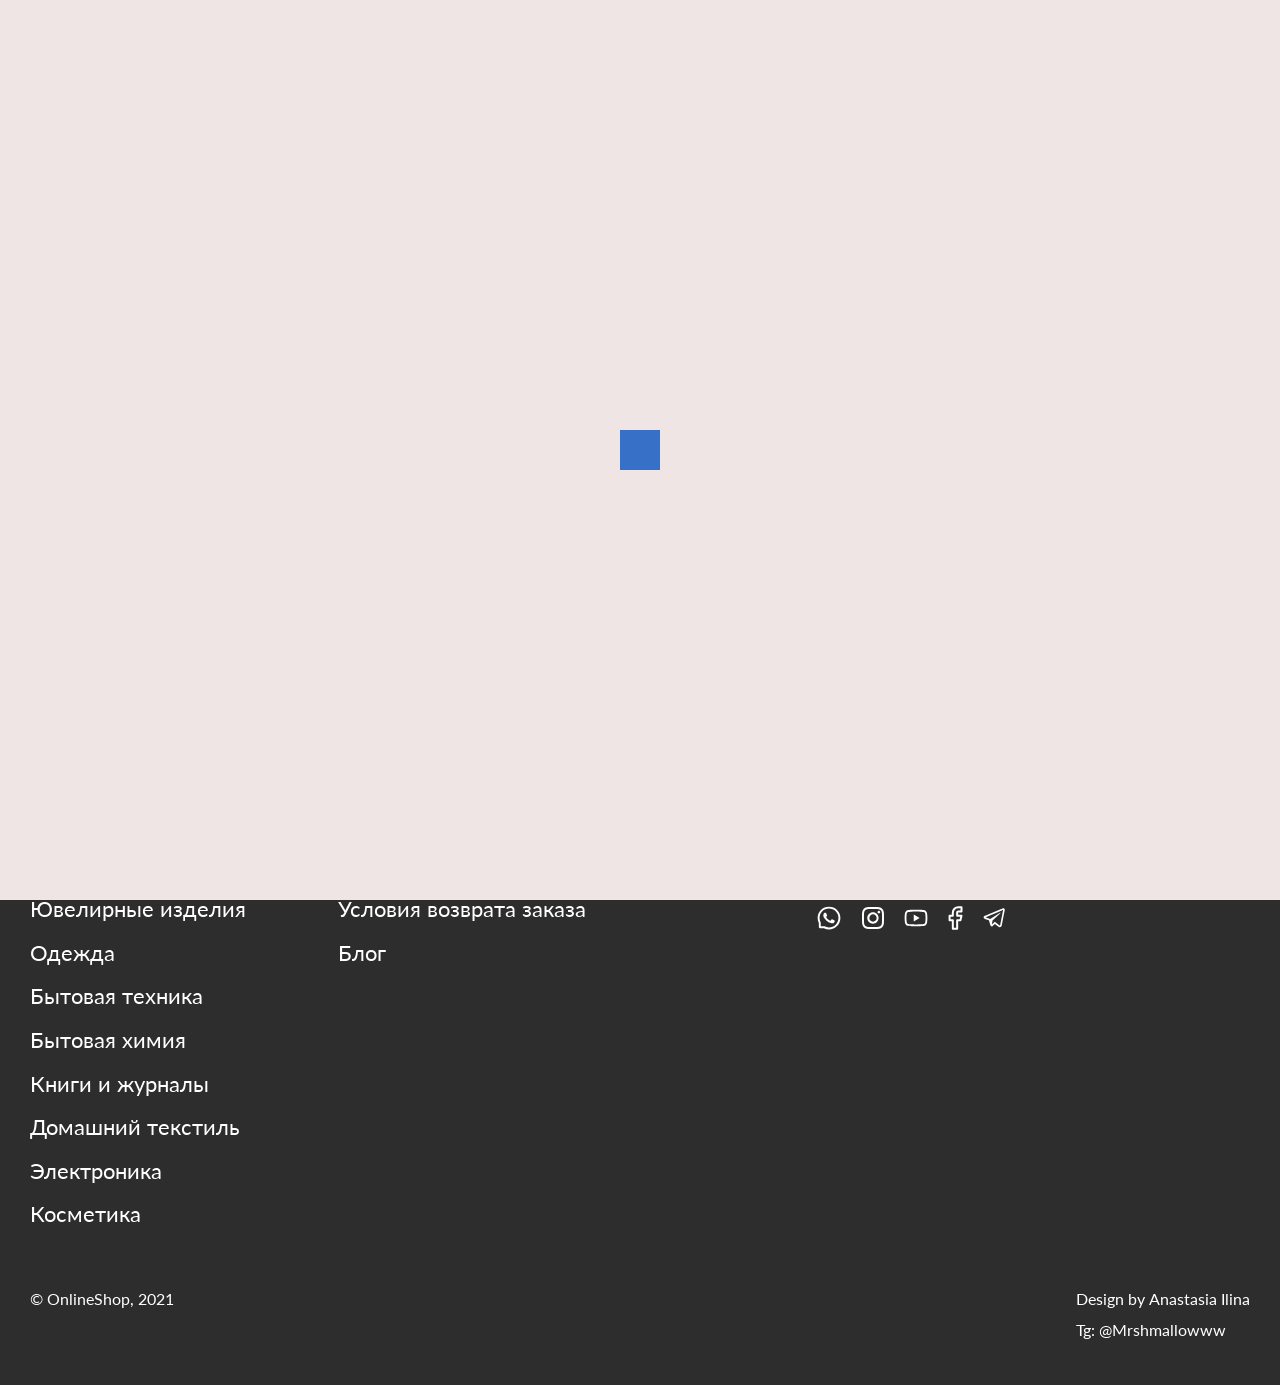
==== article.html @ c9e13826 "mod_07__less_04" ====
<!doctype html><html lang="ru"><head><meta charset="UTF-8"><meta name="viewport" content="width=device-width,initial-scale=1"><link rel="preload" href="fonts/Lato-400.woff2" as="font" type="font/woff2" crossorigin><link rel="preload" href="fonts/Lato-700.woff2" as="font" type="font/woff2" crossorigin><link rel="stylesheet" href="styles/index.css"><script type="module" src="script/index.js"></script><title>ShopOnline</title></head><body><header class="header"><div class="container"><div class="header__grid"><img class="header__logo" src="images/header/logo.svg" alt="Логотип c  Shop Online"> <button class="header__button js-header-button" type="button" aria-haspopup="menu" aria-label="Открыть меню"><div class="lines js-lines"><span class="lines__item lines__item_position_top"></span> <span class="lines__item lines__item_position_middle"></span> <span class="lines__item lines__item_position_bottom"></span></div>Меню</button><form class="search-box header__search-box" name="searchForm" action="#" method="post"><input class="search-box__input" type="text" name="search" aria-label="Поля для поиска" placeholder="Я ищу..."> <button class="search-box__button" type="submit" aria-label="Подтверждения поиска"><svg class="search-box__icon" width="27" height="27" viewBox="0 0 27 27" fill="currentColor" xmlns="http://www.w3.org/2000/svg"><path d="M19.25 17H18.065L17.645 16.595C19.115 14.885 20 12.665 20 10.25C20 4.865 15.635 0.5 10.25 0.5C4.865 0.5 0.5 4.865 0.5 10.25C0.5 15.635 4.865 20 10.25 20C12.665 20 14.885 19.115 16.595 17.645L17 18.065V19.25L24.5 26.735L26.735 24.5L19.25 17ZM10.25 17C6.515 17 3.5 13.985 3.5 10.25C3.5 6.515 6.515 3.5 10.25 3.5C13.985 3.5 17 6.515 17 10.25C17 13.985 13.985 17 10.25 17Z"/></svg></button></form><ul class="user-settings header__user-settings"><li class="user-settings__item"><a class="user-settings__link" aria-label="Вход в личный кабинет" href="#"><svg class="user-settings__profile" width="24" height="24" viewBox="0 0 24 24" fill="currentColor" xmlns="http://www.w3.org/2000/svg"><path d="M12 12C15.315 12 18 9.315 18 6C18 2.685 15.315 0 12 0C8.685 0 6 2.685 6 6C6 9.315 8.685 12 12 12ZM12 15C7.995 15 0 17.01 0 21V24H24V21C24 17.01 16.005 15 12 15Z"/></svg> <span class="user-settings__name">Профиль</span></a></li><li class="user-settings__item basket"><a class="user-settings__link" aria-label="Переход на страницу корзина с товарами" href="#"><svg class="user-settings__basket" width="31" height="30" viewBox="0 0 31 30" fill="currentColor" xmlns="http://www.w3.org/2000/svg"><path d="M9.5 24C7.85 24 6.515 25.35 6.515 27C6.515 28.65 7.85 30 9.5 30C11.15 30 12.5 28.65 12.5 27C12.5 25.35 11.15 24 9.5 24ZM0.5 0V3H3.5L8.9 14.385L6.875 18.06C6.635 18.48 6.5 18.975 6.5 19.5C6.5 21.15 7.85 22.5 9.5 22.5H27.5V19.5H10.13C9.92 19.5 9.755 19.335 9.755 19.125L9.8 18.945L11.15 16.5H22.325C23.45 16.5 24.44 15.885 24.95 14.955L30.32 5.22C30.44 5.01 30.5 4.755 30.5 4.5C30.5 3.675 29.825 3 29 3H6.815L5.405 0H0.5ZM24.5 24C22.85 24 21.515 25.35 21.515 27C21.515 28.65 22.85 30 24.5 30C26.15 30 27.5 28.65 27.5 27C27.5 25.35 26.15 24 24.5 24Z"/></svg> <span class="user-settings__name">Корзина</span> </a><span class="basket__counter">2</span></li><li class="user-settings__item"><a class="user-settings__link" aria-label="Переход в избранное" href="#"><svg class="user-settings__favorite" width="30" height="29" viewBox="0 0 30 29" fill="currentColor" xmlns="http://www.w3.org/2000/svg"><path d="M15 28.025L12.825 26.045C5.1 19.04 0 14.42 0 8.75C0 4.13 3.63 0.5 8.25 0.5C10.86 0.5 13.365 1.715 15 3.635C16.635 1.715 19.14 0.5 21.75 0.5C26.37 0.5 30 4.13 30 8.75C30 14.42 24.9 19.04 17.175 26.06L15 28.025Z"/></svg> <span class="user-settings__name">Избранное</span></a></li></ul></div><nav class="navigation js-navigation"><div class="navigation-grid"><div class="navigation__catalog catalog"><p class="navigation__title">Каталог</p><ul class="navigation__list catalog__list"><li class="navigation__item"><a class="navigation__link" href="#">Смартфоны</a></li><li class="navigation__item"><a class="navigation__link" href="#">Ноутбуки</a></li><li class="navigation__item"><a class="navigation__link" href="#">Ювелирные изделия</a></li><li class="navigation__item"><a class="navigation__link" href="#">Одежда</a></li><li class="navigation__item"><a class="navigation__link" href="#">Бытовая техника</a></li><li class="navigation__item"><a class="navigation__link" href="#">Бытовая химия</a></li><li class="navigation__item"><a class="navigation__link" href="#">Книги и журналы</a></li><li class="navigation__item"><a class="navigation__link" href="#">Домашний текстиль</a></li><li class="navigation__item"><a class="navigation__link" href="#">Электроника</a></li><li class="navigation__item"><a class="navigation__link" href="#">Косметика</a></li></ul></div><div class="navigation__buyers buyers"><p class="navigation__title">Покупателям</p><ul class="navigation__list buyers__list"><li class="navigation__item"><a class="navigation__link" href="#">Оплата заказа</a></li><li class="navigation__item"><a class="navigation__link" href="#">Условия доставки</a></li><li class="navigation__item"><a class="navigation__link" href="#">Условия возврата заказа</a></li><li class="navigation__item"><a class="navigation__link" href="blog.html">Блог</a></li></ul></div><div><p class="navigation__title">Связаться с нами</p><a class="navigation__link" href="#">Контакты</a></div></div></nav></div></header><main><article class="page"><div class="container"><ul class="breadcrumb"><li class="breadcrumb__item"><a class="breadcrumb__link" href="index.html">Главная</a></li><li class="breadcrumb__item"><a class="breadcrumb__link" href="blog.html">Блог</a></li><li class="breadcrumb__item js-breadcrumb-article-title">Название статьи</li></ul></div><div class="loader-wrapper"><div class="loader"></div></div><div class="container"><h2 class="page__title"></h2><p class="page__text"></p><div class="page__footer-section"><a class="page__link" href="blog.html"><svg class="page__arrow" xmlns="http://www.w3.org/2000/svg" width="24" height="24" viewBox="0 0 24 24" fill="none"><path d="M21 11H6.83L10.41 7.41L9 6L3 12L9 18L10.41 16.59L6.83 13H21V11Z" fill="#2D2D2D"/></svg> К списку статей</a><div class="page__author author"></div></div></div></article></main><footer class="footer"><div class="container footer-container"><div class="footer-logo-block"><img class="footer__logo" src="images/footer/footer-logo.svg" alt="Логотип"></div><div class="footer-catalog footer__wrapper-list"><h3 class="footer-catalog__title footer__title">Каталог <button class="footer-catalog__button footer__button" aria-expanded="false" type="button"><svg class="arrow-close" width="15" height="6" viewBox="0 0 15 6" fill="none" xmlns="http://www.w3.org/2000/svg"><path d="M7.5 6L0.138784 0H14.8612L7.5 6Z" fill="white"/></svg> <svg class="arrow-open" width="15" height="6" viewBox="0 0 15 6" fill="none" xmlns="http://www.w3.org/2000/svg"><path d="M7.5 0L0.138784 6H14.8612L7.5 0Z" fill="white"/></svg></button></h3><ul class="footer-catalog__list footer__list"><li><a class="footer-link" href="#">Смартфоны</a></li><li><a class="footer-link" href="#">Ноутбуки</a></li><li><a class="footer-link" href="#">Ювелирные изделия</a></li><li><a class="footer-link" href="#">Одежда</a></li><li><a class="footer-link" href="#">Бытовая техника</a></li><li><a class="footer-link" href="#">Бытовая химия</a></li><li><a class="footer-link" href="#">Книги и журналы</a></li><li><a class="footer-link" href="#">Домашний текстиль</a></li><li><a class="footer-link" href="#">Электроника</a></li><li><a class="footer-link" href="#">Косметика</a></li></ul></div><div class="footer-buyers footer__wrapper-list"><h3 class="footer-buyers__title footer__title">Покупателям <button class="footer-buyers__button footer__button" aria-expanded="false" type="button"><svg class="arrow-close" width="15" height="6" viewBox="0 0 15 6" fill="none" xmlns="http://www.w3.org/2000/svg"><path d="M7.5 6L0.138784 0H14.8612L7.5 6Z" fill="white"/></svg> <svg class="arrow-open" width="15" height="6" viewBox="0 0 15 6" fill="none" xmlns="http://www.w3.org/2000/svg"><path d="M7.5 0L0.138784 6H14.8612L7.5 0Z" fill="white"/></svg></button></h3><ul class="footer-buyers__list footer__list"><li><a class="footer-link" href="#">Оплата заказа</a></li><li><a class="footer-link" href="#">Условия доставки</a></li><li><a class="footer-link" href="#">Условия возврата заказа</a></li><li><a class="footer-link" href="blog.html">Блог</a></li></ul></div><div class="footer-contacts"><h3 class="footer-contacts__title footer__title">Контакты</h3><address class="footer-contacts__address"><p class="footer-contacts__text text-tel">Тел: <a class="footer-link footer-contacts__link" href="tel:79378392361">+7 937 839 23-61</a></p><p class="footer-contacts__text">Email: <a class="footer-link footer-contacts__link" href="mailto:OnlineShop@gmail.com">OnlineShop@gmail.com</a></p></address><div class="footer-contacts__socials socials"><a class="socials__link" target="_blank" aria-label="в whatsapp" href="https://whatsapp.com/"><svg width="26" height="26" viewBox="0 0 26 26" fill="none" xmlns="http://www.w3.org/2000/svg"><path d="M18.1162 15.2318C17.8395 15.0896 16.4608 14.4143 16.2043 14.3229C15.9479 14.2264 15.76 14.1807 15.5746 14.465C15.3867 14.7469 14.8535 15.374 14.686 15.5645C14.5235 15.7523 14.3584 15.7752 14.0817 15.6355C12.4363 14.8129 11.3572 14.168 10.2731 12.3068C9.98616 11.8117 10.56 11.8473 11.0957 10.7783C11.1871 10.5904 11.1414 10.4305 11.0703 10.2883C10.9992 10.1461 10.4406 8.76992 10.2071 8.20879C9.98108 7.66289 9.74748 7.73906 9.57737 7.72891C9.41487 7.71875 9.22952 7.71875 9.04163 7.71875C8.85373 7.71875 8.55159 7.78984 8.29514 8.0666C8.0387 8.34844 7.31506 9.02637 7.31506 10.4025C7.31506 11.7787 8.31799 13.1117 8.4551 13.2996C8.59729 13.4875 10.428 16.3109 13.2387 17.5271C15.016 18.2939 15.7117 18.36 16.6004 18.2279C17.1412 18.1467 18.2559 17.5525 18.4869 16.8949C18.718 16.2398 18.718 15.6787 18.6494 15.5619C18.5809 15.4375 18.393 15.3664 18.1162 15.2318Z" fill="currentColor"/><path d="M23.4914 8.59219C22.9176 7.22871 22.0949 6.00488 21.0463 4.95371C19.9977 3.90508 18.7738 3.07988 17.4078 2.50859C16.0113 1.92207 14.5285 1.625 13 1.625H12.9492C11.4106 1.63262 9.92014 1.9373 8.51858 2.53652C7.16526 3.11543 5.95158 3.93809 4.91311 4.98672C3.87463 6.03535 3.05959 7.2541 2.49592 8.6125C1.91194 10.0191 1.6174 11.5146 1.62502 13.0533C1.63264 14.8154 2.05412 16.5648 2.84377 18.1289V21.9883C2.84377 22.6332 3.36682 23.1562 4.01174 23.1562H7.87365C9.43772 23.9459 11.1871 24.3674 12.9492 24.375H13.0026C14.5235 24.375 15.9987 24.0805 17.3875 23.5041C18.7459 22.9379 19.9672 22.1254 21.0133 21.0869C22.0619 20.0484 22.8871 18.8348 23.4635 17.4814C24.0627 16.0799 24.3674 14.5895 24.375 13.0508C24.3826 11.5045 24.083 10.0039 23.4914 8.59219ZM19.6549 19.7133C17.875 21.4754 15.5137 22.4453 13 22.4453H12.9569C11.4258 22.4377 9.9049 22.0568 8.56174 21.3408L8.34846 21.2266H4.77346V17.6516L4.6592 17.4383C3.94319 16.0951 3.56233 14.5742 3.55471 13.0432C3.54455 10.5117 4.51194 8.13516 6.28674 6.34512C8.05901 4.55508 10.428 3.56484 12.9594 3.55469H13.0026C14.2721 3.55469 15.5035 3.80098 16.6639 4.28848C17.7963 4.76328 18.8119 5.44629 19.6854 6.31973C20.5563 7.19062 21.2418 8.20879 21.7166 9.34121C22.2092 10.5143 22.4555 11.7584 22.4504 13.0432C22.4352 15.5721 21.4424 17.941 19.6549 19.7133Z" fill="currentColor"/></svg> </a><a class="socials__link" target="_blank" aria-label="в instagram" href="https://instagram.com/"><svg width="22" height="22" viewBox="0 0 22 22" fill="none" xmlns="http://www.w3.org/2000/svg"><path d="M11 0C8.01488 0 7.6395 0.01375 6.46663 0.066C5.29375 0.121 4.49487 0.30525 3.795 0.5775C3.06088 0.853626 2.39593 1.28676 1.84663 1.84663C1.2871 2.39621 0.854023 3.06108 0.5775 3.795C0.30525 4.4935 0.119625 5.29375 0.066 6.4625C0.01375 7.63812 0 8.01213 0 11.0014C0 13.9879 0.01375 14.3619 0.066 15.5347C0.121 16.7063 0.30525 17.5051 0.5775 18.205C0.859375 18.9282 1.23475 19.5415 1.84663 20.1534C2.45713 20.7652 3.07037 21.142 3.79363 21.4225C4.49487 21.6947 5.29238 21.8804 6.46388 21.934C7.63813 21.9862 8.01213 22 11 22C13.9879 22 14.3605 21.9862 15.5347 21.934C16.7049 21.879 17.5065 21.6947 18.2064 21.4225C18.94 21.1462 19.6045 20.7131 20.1534 20.1534C20.7652 19.5415 21.1406 18.9282 21.4225 18.205C21.6934 17.5051 21.879 16.7063 21.934 15.5347C21.9862 14.3619 22 13.9879 22 11C22 8.01213 21.9862 7.63813 21.934 6.46388C21.879 5.29375 21.6934 4.4935 21.4225 3.795C21.146 3.06106 20.7129 2.39618 20.1534 1.84663C19.6042 1.28655 18.9392 0.853387 18.205 0.5775C17.5037 0.30525 16.7035 0.119625 15.5334 0.066C14.3591 0.01375 13.9865 0 10.9973 0H11.0014H11ZM10.0141 1.98275H11.0014C13.9384 1.98275 14.2863 1.99238 15.4454 2.046C16.5179 2.09413 17.1009 2.27425 17.4886 2.42412C18.0015 2.6235 18.3686 2.86275 18.7536 3.24775C19.1386 3.63275 19.3765 3.9985 19.5759 4.51275C19.7271 4.89913 19.9059 5.48213 19.954 6.55463C20.0076 7.71375 20.0186 8.06163 20.0186 10.9973C20.0186 13.9329 20.0076 14.2821 19.954 15.4412C19.9059 16.5138 19.7257 17.0954 19.5759 17.4831C19.3995 17.9607 19.118 18.3926 18.7522 18.7467C18.3672 19.1318 18.0015 19.3696 17.4873 19.569C17.1023 19.7203 16.5192 19.899 15.4454 19.9485C14.2863 20.0007 13.9384 20.0131 11.0014 20.0131C8.06438 20.0131 7.71513 20.0007 6.556 19.9485C5.4835 19.899 4.90188 19.7203 4.51412 19.569C4.03631 19.3929 3.60405 19.1119 3.24913 18.7467C2.88303 18.392 2.60112 17.9598 2.42412 17.4818C2.27425 17.0954 2.09413 16.5124 2.046 15.4399C1.99375 14.2808 1.98275 13.9329 1.98275 10.9945C1.98275 8.0575 1.99375 7.711 2.046 6.55187C2.0955 5.47937 2.27425 4.89638 2.4255 4.50863C2.62488 3.99575 2.86412 3.62862 3.24913 3.24362C3.63412 2.85862 3.99988 2.62075 4.51412 2.42138C4.90188 2.27013 5.4835 2.09138 6.556 2.04188C7.57075 1.99513 7.964 1.98138 10.0141 1.98V1.98275ZM16.8726 3.80875C16.6993 3.80875 16.5276 3.84289 16.3675 3.90923C16.2073 3.97557 16.0618 4.0728 15.9392 4.19537C15.8167 4.31794 15.7194 4.46346 15.6531 4.62361C15.5868 4.78376 15.5526 4.95541 15.5526 5.12875C15.5526 5.30209 15.5868 5.47374 15.6531 5.63389C15.7194 5.79404 15.8167 5.93956 15.9392 6.06213C16.0618 6.1847 16.2073 6.28193 16.3675 6.34827C16.5276 6.41461 16.6993 6.44875 16.8726 6.44875C17.2227 6.44875 17.5585 6.30968 17.806 6.06213C18.0536 5.81458 18.1926 5.47884 18.1926 5.12875C18.1926 4.77866 18.0536 4.44292 17.806 4.19537C17.5585 3.94782 17.2227 3.80875 16.8726 3.80875ZM11.0014 5.3515C10.2521 5.33981 9.50798 5.47729 8.81234 5.75594C8.11671 6.0346 7.48346 6.44885 6.94946 6.97458C6.41546 7.50032 5.99138 8.12703 5.70191 8.81823C5.41244 9.50944 5.26336 10.2513 5.26336 11.0007C5.26336 11.7501 5.41244 12.4919 5.70191 13.1831C5.99138 13.8743 6.41546 14.5011 6.94946 15.0268C7.48346 15.5525 8.11671 15.9668 8.81234 16.2454C9.50798 16.5241 10.2521 16.6616 11.0014 16.6499C12.4844 16.6267 13.8988 16.0214 14.9393 14.9645C15.9799 13.9076 16.5631 12.4839 16.5631 11.0007C16.5631 9.51751 15.9799 8.09382 14.9393 7.03691C13.8988 5.97999 12.4844 5.37464 11.0014 5.3515ZM11.0014 7.33288C11.974 7.33288 12.9067 7.71923 13.5944 8.40695C14.2821 9.09467 14.6685 10.0274 14.6685 11C14.6685 11.9726 14.2821 12.9053 13.5944 13.593C12.9067 14.2808 11.974 14.6671 11.0014 14.6671C10.0288 14.6671 9.09605 14.2808 8.40833 13.593C7.72061 12.9053 7.33425 11.9726 7.33425 11C7.33425 10.0274 7.72061 9.09467 8.40833 8.40695C9.09605 7.71923 10.0288 7.33288 11.0014 7.33288Z" fill="currentColor"/></svg> </a><a class="socials__link" target="_blank" aria-label="в youtube" href="https://youtube.com/"><svg width="24" height="18" viewBox="0 0 24 18" fill="none" xmlns="http://www.w3.org/2000/svg"><path d="M23.375 8.92905C23.375 8.87319 23.375 8.80971 23.3725 8.73608C23.3699 8.53042 23.3648 8.29936 23.3598 8.05307C23.3395 7.34468 23.3039 6.63882 23.248 5.97358C23.1719 5.05698 23.0602 4.29272 22.9078 3.7189C22.747 3.12006 22.4319 2.5739 21.9939 2.13502C21.5559 1.69614 21.0104 1.3799 20.4119 1.21792C19.6934 1.02495 18.2867 0.905615 16.3062 0.831982C15.3643 0.796435 14.3562 0.773584 13.3482 0.760889C12.9953 0.75581 12.6678 0.753271 12.3732 0.750732H11.6268C11.3322 0.753271 11.0047 0.75581 10.6518 0.760889C9.64375 0.773584 8.63574 0.796435 7.69375 0.831982C5.71328 0.908154 4.3041 1.02749 3.58809 1.21792C2.98938 1.3795 2.44365 1.69561 2.0056 2.13455C1.56755 2.57349 1.25255 3.11986 1.09219 3.7189C0.937305 4.29272 0.828125 5.05698 0.751953 5.97358C0.696094 6.63882 0.660547 7.34468 0.640234 8.05307C0.632617 8.29936 0.630078 8.53042 0.627539 8.73608C0.627539 8.80971 0.625 8.87319 0.625 8.92905V9.07124C0.625 9.1271 0.625 9.19057 0.627539 9.26421C0.630078 9.46987 0.635156 9.70092 0.640234 9.94721C0.660547 10.6556 0.696094 11.3615 0.751953 12.0267C0.828125 12.9433 0.939844 13.7076 1.09219 14.2814C1.41719 15.4976 2.37187 16.4574 3.58809 16.7824C4.3041 16.9753 5.71328 17.0947 7.69375 17.1683C8.63574 17.2039 9.64375 17.2267 10.6518 17.2394C11.0047 17.2445 11.3322 17.247 11.6268 17.2496H12.3732C12.6678 17.247 12.9953 17.2445 13.3482 17.2394C14.3562 17.2267 15.3643 17.2039 16.3062 17.1683C18.2867 17.0921 19.6959 16.9728 20.4119 16.7824C21.6281 16.4574 22.5828 15.5001 22.9078 14.2814C23.0627 13.7076 23.1719 12.9433 23.248 12.0267C23.3039 11.3615 23.3395 10.6556 23.3598 9.94721C23.3674 9.70092 23.3699 9.46987 23.3725 9.26421C23.3725 9.19057 23.375 9.1271 23.375 9.07124V8.92905ZM21.5469 9.06108C21.5469 9.1144 21.5469 9.1728 21.5443 9.24135C21.5418 9.4394 21.5367 9.65776 21.5316 9.89389C21.5139 10.5693 21.4783 11.2447 21.425 11.8718C21.3564 12.6894 21.26 13.3597 21.1406 13.8091C20.9832 14.3957 20.5211 14.8603 19.9371 15.0152C19.4039 15.1574 18.0607 15.2716 16.2352 15.3402C15.3109 15.3757 14.3156 15.3986 13.3229 15.4113C12.975 15.4164 12.6525 15.4189 12.3631 15.4189H11.6369L10.6771 15.4113C9.68437 15.3986 8.6916 15.3757 7.76484 15.3402C5.93926 15.2691 4.59355 15.1574 4.06289 15.0152C3.47891 14.8578 3.0168 14.3957 2.85938 13.8091C2.74004 13.3597 2.64355 12.6894 2.575 11.8718C2.52168 11.2447 2.48867 10.5693 2.46836 9.89389C2.46074 9.65776 2.4582 9.43686 2.45566 9.24135C2.45566 9.1728 2.45312 9.11186 2.45312 9.06108V8.93921C2.45312 8.88589 2.45313 8.82749 2.45566 8.75893C2.4582 8.56089 2.46328 8.34253 2.46836 8.10639C2.48613 7.431 2.52168 6.75561 2.575 6.12846C2.64355 5.31089 2.74004 4.64057 2.85938 4.19116C3.0168 3.60464 3.47891 3.13999 4.06289 2.98511C4.59609 2.84292 5.93926 2.72866 7.76484 2.66011C8.68906 2.62456 9.68437 2.60171 10.6771 2.58901C11.025 2.58393 11.3475 2.5814 11.6369 2.5814H12.3631L13.3229 2.58901C14.3156 2.60171 15.3084 2.62456 16.2352 2.66011C18.0607 2.7312 19.4064 2.84292 19.9371 2.98511C20.5211 3.14253 20.9832 3.60464 21.1406 4.19116C21.26 4.64057 21.3564 5.31089 21.425 6.12846C21.4783 6.75561 21.5113 7.431 21.5316 8.10639C21.5393 8.34253 21.5418 8.56343 21.5443 8.75893C21.5443 8.82749 21.5469 8.88842 21.5469 8.93921V9.06108ZM9.74023 12.4025L15.6309 8.97475L9.74023 5.5978V12.4025Z" fill="currentColor"/></svg> </a><a class="socials__link" target="_blank" aria-label="в facebook" href="https://facebook.com/"><svg width="15" height="24" viewBox="0 0 15 24" fill="none" xmlns="http://www.w3.org/2000/svg"><path d="M13.5 1.1665H10.25C8.81345 1.1665 7.4357 1.73719 6.41988 2.75301C5.40406 3.76883 4.83337 5.14658 4.83337 6.58317V9.83317H1.58337V14.1665H4.83337V22.8332H9.16671V14.1665H12.4167L13.5 9.83317H9.16671V6.58317C9.16671 6.29585 9.28085 6.0203 9.48401 5.81714C9.68717 5.61397 9.96272 5.49984 10.25 5.49984H13.5V1.1665Z" stroke="currentColor" stroke-width="2" stroke-linecap="round" stroke-linejoin="round"/></svg> </a><a class="socials__link" target="_blank" aria-label="в telegram" href="https://web.telegram.org/"><svg width="22" height="20" viewBox="0 0 22 20" fill="none" xmlns="http://www.w3.org/2000/svg"><path d="M20.1818 0.246815C19.921 0.265792 19.665 0.326984 19.4238 0.428003H19.4205C19.1889 0.519815 18.088 0.98294 16.4143 1.68494L10.4164 4.211C6.11257 6.02288 1.88188 7.80713 1.88188 7.80713L1.93226 7.78763C1.93226 7.78763 1.64057 7.8835 1.33588 8.09232C1.14765 8.2121 0.985672 8.36882 0.859756 8.553C0.710256 8.77238 0.590006 9.10794 0.634694 9.45488C0.707819 10.0415 1.08807 10.3933 1.36107 10.5875C1.63732 10.7841 1.90057 10.8759 1.90057 10.8759H1.90707L5.87451 12.2125C6.05244 12.7837 7.0835 16.1734 7.33132 16.9543C7.47757 17.4206 7.61975 17.7123 7.79769 17.9349C7.88382 18.0487 7.98457 18.1438 8.10563 18.2201C8.16857 18.2567 8.23567 18.2857 8.3055 18.3063L8.26488 18.2965C8.27707 18.2998 8.28682 18.3095 8.29575 18.3128C8.32825 18.3217 8.35019 18.3249 8.39163 18.3314C9.01969 18.5216 9.52425 18.1316 9.52425 18.1316L9.55269 18.1088L11.8951 15.976L15.8211 18.9879L15.9105 19.0261C16.7287 19.3853 17.5574 19.1854 17.9954 18.8328C18.4366 18.4777 18.608 18.0235 18.608 18.0235L18.6364 17.9504L21.6703 2.40807C21.7564 2.02457 21.7784 1.66544 21.6833 1.31688C21.5853 0.964111 21.3589 0.660709 21.0488 0.46619C20.7883 0.307846 20.4862 0.231417 20.1818 0.246815ZM20.0998 1.91244C20.0965 1.96363 20.1063 1.95794 20.0835 2.05625V2.06519L17.0781 17.4458C17.0651 17.4678 17.0431 17.5157 16.983 17.5636C16.9196 17.614 16.8693 17.6457 16.6052 17.5409L11.8033 13.8594L8.90269 16.5033L9.51207 12.6114L17.3576 5.29894C17.6809 4.99832 17.5729 4.93494 17.5729 4.93494C17.5956 4.56607 17.0846 4.82688 17.0846 4.82688L7.19157 10.9556L7.18832 10.9393L2.44657 9.34275V9.3395L2.43438 9.33707C2.44269 9.33431 2.45083 9.33105 2.45876 9.32732L2.48476 9.31432L2.50994 9.30538C2.50994 9.30538 6.74388 7.52113 11.0477 5.70925C13.2024 4.80169 15.3734 3.88763 17.0431 3.18238C18.7128 2.48119 19.947 1.96688 20.0169 1.93925C20.0835 1.91325 20.0518 1.91325 20.0998 1.91325V1.91244Z" fill="currentColor"/></svg></a></div></div><p class="footer__copyright">© OnlineShop, 2021</p><div class="footer__design-block"><p class="footer-contacts__text text-design">Design by <a class="footer-link footer-contacts__link" href="#">Anastasia Ilina</a></p><p class="footer-contacts__text">Tg: <a class="footer-link footer-contacts__link" target="_blank" aria-label="в telegram @Mrshmallowww" href="https://web.telegram.org/">@Mrshmallowww</a></p></div></div></footer></body></html>
---- styles/index.css ----
@font-face{font-display:swap;font-family:Lato;font-weight:400;src:url(../fonts/Lato-400.woff2) format("woff2"),url(../fonts/Lato-400.woff) format("woff")}@font-face{font-display:swap;font-family:Lato;font-weight:700;src:url(../fonts/Lato-700.woff2) format("woff2"),url(../fonts/Lato-700.woff) format("woff")}
/*! normalize-scss | MIT/GPLv2 License | bit.ly/normalize-scss */html{line-height:1.15;-webkit-text-size-adjust:100%}h1{font-size:2em;margin:.67em 0}hr{box-sizing:content-box;height:0;overflow:visible}main{display:block}code,kbd,pre,samp{font-family:monospace,monospace;font-size:1em}a{background-color:transparent}abbr[title]{border-bottom:none;text-decoration:underline;-webkit-text-decoration:underline dotted;text-decoration:underline dotted}b,strong{font-weight:bolder}small{font-size:80%}sub,sup{font-size:75%;line-height:0;position:relative;vertical-align:baseline}sub{bottom:-.25em}sup{top:-.5em}img{border-style:none}button,input,optgroup,select,textarea{font-family:inherit;font-size:100%;line-height:1.15;margin:0}button{overflow:visible}button,select{text-transform:none}[type=button],[type=reset],[type=submit],button{-webkit-appearance:button}[type=button]::-moz-focus-inner,[type=reset]::-moz-focus-inner,[type=submit]::-moz-focus-inner,button::-moz-focus-inner{border-style:none;padding:0}[type=button]:-moz-focusring,[type=reset]:-moz-focusring,[type=submit]:-moz-focusring,button:-moz-focusring{outline:1px dotted ButtonText}input{overflow:visible}[type=checkbox],[type=radio]{box-sizing:border-box;padding:0}[type=number]::-webkit-inner-spin-button,[type=number]::-webkit-outer-spin-button{height:auto}[type=search]{-webkit-appearance:textfield;outline-offset:-2px}[type=search]::-webkit-search-decoration{-webkit-appearance:none}::-webkit-file-upload-button{-webkit-appearance:button;font:inherit}fieldset{padding:.35em .75em .625em}legend{box-sizing:border-box;color:inherit;display:table;max-width:100%;padding:0;white-space:normal}progress{vertical-align:baseline}textarea{overflow:auto}details{display:block}summary{display:list-item}[hidden],template{display:none}html{box-sizing:border-box;scroll-behavior:smooth}*{box-sizing:inherit}body{background-color:#fff;color:#fff;font-family:Lato,sans-serif;line-height:1.3;margin:0;min-height:100vh;min-width:320px}.container{margin:0 auto;max-width:1830px;padding:0 30px}@media (max-width:1064px){.container{padding:0 34px}}@media (max-width:880px){.container{padding:0 26px}}@media (max-width:480px){.container{padding:0 20px}}.visually-hidden{position:absolute!important;clip:rect(1px 1px 1px 1px);clip:rect(1px,1px,1px,1px);border:0!important;height:1px!important;overflow:hidden;padding:0!important;width:1px!important}.search-box{max-width:757px;position:relative;white-space:nowrap}.search-box__input{background-color:#efefef;border:none;border-radius:30px;display:inline-block;font-size:16px;font-weight:700;line-height:1.3;padding:16.65px 135px 16.65px 40px;vertical-align:middle;width:100%}@media (max-width:780px){.search-box__input{font-size:12px;padding:13.2px 110px 13.2px 30px}}@media (max-width:480px){.search-box__input{font-size:8px;padding:9.8px 65px 9.8px 16px}}.search-box__button{background-color:#3670c7;border:none;border-radius:30px;color:#fff;cursor:pointer;padding:11.85px 0;position:absolute;right:0;top:0;transition:color .3s ease-in,background-color .3s ease-in;vertical-align:middle;width:100px}.search-box__button:hover{background-color:#5d92e0}.search-box__button:focus{background-color:#3b65a5}.search-box__button:active{background-color:#5d92e0}@media (max-width:780px){.search-box__button{padding:7.8px 0;width:82px}}@media (max-width:480px){.search-box__button{padding:5.3px 0;width:50px}}@media (max-width:780px){.search-box__icon{height:23px;width:23px}}@media (max-width:480px){.search-box__icon{height:16px;width:16px}}@media (max-width:1366px){.search-box{max-width:700px;width:100%}}@media (max-width:780px){.search-box{width:540px}}@media (max-width:745px){.search-box{max-width:540px;width:100%}}.lines{display:flex;flex-direction:column;gap:3px 0}.lines__item{background-color:#fff;display:block;height:2px;transform-origin:42%;transition:transform .2s ease-in-out}@media (max-width:780px){.lines__item{transform-origin:45%}}@media (max-width:480px){.lines__item{transform-origin:34%}}.lines__item_position_top{width:18px}@media (max-width:480px){.lines__item_position_top{width:10px}}.lines__item_position_middle{width:12px}@media (max-width:480px){.lines__item_position_middle{width:7px}}.lines__item_position_bottom{width:6px}@media (max-width:480px){.lines__item_position_bottom{width:3px}.lines__item{height:1px}}.lines_active{gap:0}.lines_active .lines__item_position_top{transform:rotate(45deg)}.lines_active .lines__item_position_middle{display:none}.lines_active .lines__item_position_bottom{transform:rotate(-45deg);width:18px}@media (max-width:480px){.lines_active .lines__item_position_bottom{width:10px}.lines{gap:1px 0}}.timer{text-align:center}.timer__title{font-weight:700;margin:0 0 5px}@media (max-width:1090px){.timer__title{margin:0 0 10px}}@media (max-width:690px){.timer__title{font-size:12px}}@media (max-width:530px){.timer__title{font-size:8px;margin:0 0 6px}}.timer__items{-moz-column-gap:30px;column-gap:30px;display:flex;justify-content:center}@media (max-width:1090px){.timer__items{-moz-column-gap:20px;column-gap:20px}}@media (max-width:690px){.timer__items{-moz-column-gap:10px;column-gap:10px}}@media (max-width:530px){.timer__items{-moz-column-gap:8px;column-gap:8px}}.timer__item{margin:0;white-space:nowrap}.timer__item_seconds{min-width:205px;text-align:left}@media (max-width:1366px){.timer__item_seconds{min-width:168px}}@media (max-width:1090px){.timer__item_seconds{min-width:105px}}@media (max-width:530px){.timer__item_seconds{min-width:76px}}.timer__item_minutes{min-width:191px;text-align:left}@media (max-width:1366px){.timer__item_minutes{min-width:159px}}@media (max-width:1090px){.timer__item_minutes{min-width:99px}}@media (max-width:530px){.timer__item_minutes{min-width:72px}}.timer__units{font-size:32px;font-weight:700;margin:0}@media (max-width:1366px){.timer__units{font-size:26px}}@media (max-width:1090px){.timer__units{font-size:20px}}@media (max-width:690px){.timer__units{font-size:16px}}@media (max-width:530px){.timer__units{font-size:12px}}.timer__count{font-size:60px;font-weight:700}@media (max-width:1366px){.timer__count{font-size:50px}}@media (max-width:1090px){.timer__count{font-size:40px}}@media (max-width:690px){.timer__count{font-size:30px}}@media (max-width:530px){.timer__count{display:inline-block;font-size:20px;vertical-align:sub}}.visibly{display:none}.user-settings{display:flex;gap:70px;justify-content:end;list-style:none;margin:0;padding:0}.user-settings__item{align-self:self-end}.user-settings__link{align-items:center;color:#2d2d2d;display:flex;flex-direction:column;outline:none;row-gap:10px;text-decoration:none;transition:color .3s ease-in}.user-settings__link:focus,.user-settings__link:hover{color:#3670c7}.user-settings__link:active{color:#99b}@media (max-width:780px){.user-settings__link{gap:3px}}.user-settings__name{font-weight:700}@media (max-width:780px){.user-settings__name{font-size:12px}}@media (max-width:480px){.user-settings__name{display:none}}@media (max-width:1600px){.user-settings{gap:40px}}@media (max-width:780px){.user-settings{gap:30px}.user-settings__profile{height:20px;width:20px}.user-settings__basket{height:25px;width:25px}.user-settings__favorite{height:22.94px;width:25px}}@media (max-width:480px){.user-settings{gap:20px}}.basket{position:relative}.basket__counter{align-items:center;background-color:#fff;border-radius:50%;color:#3670c7;display:flex;font-size:14px;height:14px;justify-content:center;position:absolute;right:12px;top:0;width:14px}@media (max-width:780px){.basket__counter{right:6px;top:-4px}}@media (max-width:480px){.basket__counter{right:-2px;top:-4px}}.breadcrumb{color:#2d2d2d;display:flex;font-weight:700;gap:0 10px;list-style:none;margin:0 0 80px;padding:0}.breadcrumb__link{text-decoration:none}.breadcrumb__item:not(:last-child):after{content:">";padding-left:10px}@media (max-width:425px){.breadcrumb__item:not(:last-child):after{padding-left:6px}}@media (max-width:1170px){.breadcrumb{margin:0 0 60px}}@media (max-width:980px){.breadcrumb{font-size:14px;margin:0 0 50px}}@media (max-width:425px){.breadcrumb{font-size:8px;gap:0 6px;margin:0 0 30px}}.pagination{align-items:center;display:flex;gap:0 30px;justify-content:center}.pagination__arrow-link{color:#3670c7;font-size:0;margin:0;padding:0}.pagination__arrow-link.disabled{color:#8f8f8f;cursor:default;pointer-events:none}@media (max-width:800px){.pagination__arrow{height:14px;width:21px}.pagination{gap:0 18px}}.pagination-number__list{display:flex;gap:0 6px;justify-content:center;list-style:none;margin:0;padding:0}@media (max-width:800px){.pagination-number__list{gap:0 10px}}.pagination-number__item{align-items:center;border:2px solid #2d2d2d;border-radius:4px;display:flex;height:36px;justify-content:center;padding:0;position:relative;width:36px}.pagination-number__item:hover,.pagination-number__item_page_active{border-color:#3670c7;color:#3670c7}@media (max-width:800px){.pagination-number__item{height:20px;width:20px}}.pagination-number__link{color:inherit;font-weight:700;line-height:130%;text-decoration:none}.pagination-number__link:before{content:"";inset:0;position:absolute}@media (max-width:800px){.pagination-number__link{font-size:12px}}.loader-wrapper{align-items:center;background-color:#f0e5e5;display:flex;inset:0;justify-content:center;position:fixed;z-index:10}.loader{aspect-ratio:1;width:40px;--c:linear-gradient(#3670c7 0 0);--r1:radial-gradient(farthest-side at bottom,#3670c7 93%,#3670c7);--r2:radial-gradient(farthest-side at top,#3670c7 93%,#3670c7);animation:l2 1s infinite alternate;background:var(--c),var(--r1),var(--r2),var(--c),var(--r1),var(--r2),var(--c),var(--r1),var(--r2);background-repeat:no-repeat}@keyframes l2{0%,25%{background-position:0 50%,0 calc(50% - 2px),0 calc(50% + 2px),50% 50%,50% calc(50% - 2px),50% calc(50% + 2px),100% 50%,100% calc(50% - 2px),100% calc(50% + 2px);background-size:8px 0,8px 4px,8px 4px,8px 0,8px 4px,8px 4px,8px 0,8px 4px,8px 4px}50%{background-position:0 50%,0 -2px,0 calc(100% + 2px),50% 50%,50% calc(50% - 2px),50% calc(50% + 2px),100% 50%,100% calc(50% - 2px),100% calc(50% + 2px);background-size:8px 100%,8px 4px,8px 4px,8px 0,8px 4px,8px 4px,8px 0,8px 4px,8px 4px}75%{background-position:0 50%,0 -2px,0 calc(100% + 2px),50% 50%,50% -2px,50% calc(100% + 2px),100% 50%,100% calc(50% - 2px),100% calc(50% + 2px);background-size:8px 100%,8px 4px,8px 4px,8px 100%,8px 4px,8px 4px,8px 0,8px 4px,8px 4px}95%,to{background-position:0 50%,0 -2px,0 calc(100% + 2px),50% 50%,50% -2px,50% calc(100% + 2px),100% 50%,100% -2px,100% calc(100% + 2px);background-size:8px 100%,8px 4px,8px 4px,8px 100%,8px 4px,8px 4px,8px 100%,8px 4px,8px 4px}}.header{margin:0 0 60px;padding:30px 0 0;position:relative}.header__grid{align-items:center;display:grid;grid-template-areas:"logo button search user-settings";grid-template-columns:minmax(190px,313px) minmax(151px,250px) minmax(580px,757px) minmax(300px,451px)}@media (max-width:1366px){.header__grid{grid-template-areas:"logo user-settings" "button search";grid-template-columns:190px 1fr;row-gap:34px}}@media (max-width:780px){.header__grid{grid-template-columns:minmax(140px,168px) 1fr;row-gap:29px}}@media (max-width:620px){.header__grid{grid-template-areas:"logo logo" "button user-settings" "search search";grid-template-columns:repeat(2,1fr)}}@media (max-width:480px){.header__grid{row-gap:20px}}.header__button{align-items:center;background-color:#3670c7;border:none;border-radius:10px;color:#fff;cursor:pointer;display:flex;font-size:22px;gap:0 10px;grid-area:button;height:54px;justify-content:center;line-height:1.5;max-width:100%;padding:0;transition:color .3s ease-in,background-color .3s ease-in;width:151px}.header__button:hover{background-color:#5d92e0}.header__button:focus{background-color:#3b65a5}.header__button:active{background-color:#5d92e0}@media (max-width:780px){.header__button{border-radius:6px;font-size:16px;height:42px;width:115px}}@media (max-width:480px){.header__button{border-radius:4px;font-size:12px;gap:0 5px;height:30px;width:79px}}.header__menu-svg{display:inline-block;margin-right:3px;vertical-align:text-bottom}@media (max-width:780px){.header__menu-svg{vertical-align:bottom}}@media (max-width:480px){.header__menu-svg{height:14px;margin-right:0;vertical-align:sub;width:14px}}.header__logo{align-self:normal;grid-area:logo;padding-top:13px}@media (max-width:1366px){.header__logo{align-self:center;padding:0}}@media (max-width:780px){.header__logo{max-width:165px}}@media (max-width:480px){.header__logo{max-width:114px}}.header__search-box{grid-area:search}@media (max-width:1366px){.header__search-box{justify-self:self-end}}.header__user-settings{grid-area:user-settings}@media (max-width:1366px){.header{margin:0 0 30px;padding:34px 0 0}}@media (max-width:780px){.header{padding:25px 0 0}}@media (max-width:480px){.header{margin:0 0 16px;padding:20px 0 0}}.navigation{background-color:#fff;color:#2d2d2d;height:0;overflow:hidden;padding:0;position:absolute;transition:height .4s ease-in-out;z-index:2}.navigation__title{font-size:38px;font-weight:700;line-height:130%;margin:0 0 33px}.navigation__list{list-style:none;margin:0;padding:0}.navigation__item{width:-moz-max-content;width:max-content}.navigation__link{color:inherit;font-size:22px;line-height:150%;text-decoration:none}.navigation-grid{display:grid;grid-template-columns:minmax(520px,755px) minmax(300px,480px) minmax(307px,570px);padding:52px 0 56px}.catalog__list{align-content:space-between;flex-wrap:wrap;max-height:250px;max-width:502px}.buyers__list,.catalog__list{display:flex;flex-direction:column;gap:20px 0}.hero{padding:30px 0 60px}.hero__background{align-items:flex-end;background-image:linear-gradient(rgba(47,50,75,.5),rgba(47,50,75,.5)),url(../images/hero/banner.jpg);background-position:50%;background-repeat:no-repeat;background-size:cover;border-radius:20px;display:grid;grid-template-rows:repeat(2,200px);padding:40px 112px;position:relative}@media (max-width:1366px){.hero__background{padding:36px 79.66px}}@media (max-width:1090px){.hero__background{border-radius:16px;grid-template-rows:148px 94px}}@media (max-width:860px){.hero__background{background-image:linear-gradient(rgba(47,50,75,.5),rgba(47,50,75,.5)),url(../images/hero/banner860.jpg);grid-template-rows:73px 147px;padding:30px 80px}}@media (max-width:530px){.hero__background{background-image:linear-gradient(rgba(47,50,75,.5),rgba(47,50,75,.5)),url(../images/hero/banner530.jpg);border-radius:8px;grid-template-rows:49px 231px;padding:30px 29px}}.hero__link{color:inherit;font-size:70px;outline:none;text-decoration:none;transition:color .3s ease-in}.hero__link:focus,.hero__link:hover{color:#3670c7}.hero__link:active{color:#b3b3ee}.hero__link:before{border-radius:20px;content:"";inset:0;position:absolute;transition:outline .3s ease-in}@media (max-width:1090px){.hero__link:before{border-radius:16px}}@media (max-width:530px){.hero__link:before{border-radius:8px}}.hero__link:focus:before,.hero__link:hover:before{outline:3px solid #3670c7;outline-offset:3px}@media (max-width:1366px){.hero__link{font-size:55px}}@media (max-width:1090px){.hero__link{border-radius:16px;font-size:40px}}@media (max-width:860px){.hero__link{font-size:30px;max-width:100%}}@media (max-width:530px){.hero__link{border-radius:8px;font-size:22px;text-align:center}}.hero__stock-box{place-self:self-end center}@media (max-width:1366px){.hero{padding:30px 0 22px}}@media (max-width:860px){.hero{padding:20px 0 40px}}@media (max-width:530px){.hero{padding:25px 0 20px}}.discounts{padding:0 0 100px}.discounts__list{display:grid;gap:60px;grid-auto-flow:dense;grid-template-columns:repeat(6,minmax(200px,245px));grid-template-rows:repeat(4,245px);list-style:none;margin:0;padding:0}@media (max-width:1725px){.discounts__list{gap:40px}}@media (max-width:1690px){.discounts__list{gap:30px}}@media (max-width:1530px){.discounts__list{grid-template-rows:repeat(4,217px)}}@media (max-width:1430px){.discounts__list{grid-template-columns:repeat(6,minmax(180px,220px));grid-template-rows:repeat(4,200px)}}@media (max-width:1370px){.discounts__list{gap:24px;grid-template-rows:repeat(4,190px)}}@media (max-width:1360px){.discounts__list{grid-template-columns:repeat(4,minmax(200px,1fr));grid-template-rows:repeat(6,300px)}}@media (max-width:1240px){.discounts__list{grid-template-rows:repeat(6,271px)}}@media (max-width:1140px){.discounts__list{grid-template-rows:repeat(6,249px)}}@media (max-width:1070px){.discounts__list{grid-template-rows:repeat(6,230px)}}@media (max-width:1025px){.discounts__list{grid-template-columns:repeat(4,minmax(200px,1fr));grid-template-rows:repeat(6,217px)}}@media (max-width:950px){.discounts__list{grid-template-columns:repeat(4,minmax(180px,1fr));grid-template-rows:repeat(6,200px)}}@media (max-width:870px){.discounts__list{gap:20px;grid-template-columns:repeat(2,minmax(130px,1fr)) minmax(200px,220px) minmax(130px,1fr);grid-template-rows:repeat(2,140px) repeat(4,60px) repeat(2,140px)}}@media (max-width:730px){.discounts__list{grid-template-columns:repeat(2,minmax(130px,1fr));grid-template-rows:repeat(9,250px)}}@media (max-width:540px){.discounts__list{grid-template-rows:repeat(9,220px)}}@media (max-width:480px){.discounts__list{grid-template-rows:repeat(9,200px)}}@media (max-width:370px){.discounts__list{grid-template-rows:repeat(9,145px)}}@media (max-width:340px){.discounts__list{grid-template-rows:repeat(9,130px)}}.discounts__item{background-position:50%;background-repeat:no-repeat;background-size:cover;border-radius:20px;height:auto;max-width:100%;position:relative;z-index:3}.discounts__item-percentage:after{align-items:center;background-color:#ffbd13;border-radius:50%;display:grid;font-size:30px;font-weight:700;height:88px;justify-content:center;position:absolute;width:88px;z-index:10}@media (max-width:950px){.discounts__item-percentage:after{font-size:24px;height:63px;width:63px}}@media (max-width:870px){.discounts__item-percentage:after{font-size:16px;font-weight:700;height:50px;width:50px}}.discounts__item-percentage_position_left-top:after{left:20px;top:20px}@media (max-width:1690px){.discounts__item-percentage_position_left-top:after{left:10px;top:10px}}@media (max-width:480px){.discounts__item-percentage_position_left-top:after{left:5px;top:5px}}.discounts__item-percentage_position_right-bottom:after{bottom:20px;right:20px}@media (max-width:1690px){.discounts__item-percentage_position_right-bottom:after{bottom:10px;right:10px}}@media (max-width:480px){.discounts__item-percentage_position_right-bottom:after{bottom:5px;right:5px}}.discounts__item:before{background-image:linear-gradient(180deg,rgba(7,7,7,0),rgba(0,0,0,.2));border-radius:20px;content:"";inset:0;position:absolute;z-index:-1}@media (max-width:1690px){.discounts__item:before{border-radius:16px}}@media (max-width:870px){.discounts__item:before{border-radius:12px}}@media (max-width:480px){.discounts__item:before{border-radius:8px}}@media (max-width:1690px){.discounts__item{border-radius:16px}}@media (max-width:870px){.discounts__item{border-radius:12px}}@media (max-width:480px){.discounts__item{border-radius:8px}}@media (max-width:1064px){.discounts{padding:0 0 90px}}@media (max-width:870px){.discounts{padding:0 0 60px}}@media (max-width:480px){.discounts{padding:0 0 70px}}.discounts-item-1{background-image:url(../images/discounts/book.jpg);background-image:-webkit-image-set(url("../images/discounts/book.avif") 1x,url("../images/discounts/book.webp") 1x,url("../images/discounts/book.jpg") 1x);background-image:image-set(url("../images/discounts/book.avif") 1x,url("../images/discounts/book.webp") 1x,url("../images/discounts/book.jpg") 1x);display:flex;flex-direction:column;font-size:30px;justify-content:flex-end;padding:20px}.discounts-item-1__span{font-size:40px;font-weight:700}@media (max-width:1690px){.discounts-item-1__span{font-size:30px}}@media (max-width:950px){.discounts-item-1__span{font-size:26px}}@media (max-width:480px){.discounts-item-1__span{font-size:16px}}@media (max-width:1690px){.discounts-item-1{font-size:24px;padding:20px 13px 20px 9px}}@media (max-width:950px){.discounts-item-1{font-size:20px}}@media (max-width:870px){.discounts-item-1{display:block;line-height:110%;padding:48px 30px 15px 9px}}@media (max-width:800px){.discounts-item-1{padding:48px 12px 15px 9px}}@media (max-width:730px){.discounts-item-1{padding:48px 55px 15px 9px}}@media (max-width:540px){.discounts-item-1{padding:110px 60px 15px 9px}}@media (max-width:480px){.discounts-item-1{font-size:12px;padding:90px 100px 10px 10px}}@media (max-width:370px){.discounts-item-1{padding:90px 65px 10px 10px}}@media (max-width:340px){.discounts-item-1{padding:80px 34px 10px 10px}}.discounts-item-2{background-image:url(../images/discounts/watch.jpg);font-size:30px;font-weight:700;padding:78px 20px 20px 14px}.discounts-item-2:after{content:"-25%"}@media (max-width:1800px){.discounts-item-2{font-size:27px}}@media (max-width:1690px){.discounts-item-2{font-size:24px;padding:58px 10px 10px 9px}}@media (max-width:950px){.discounts-item-2{font-size:20px}}@media (max-width:870px){.discounts-item-2{font-size:16px;padding:15px 10px 10px 5px}}@media (max-width:480px){.discounts-item-2{font-size:12px;padding:40px 10px 10px 5px}}@media (max-width:340px){.discounts-item-2{padding:28px 10px 10px 5px}}.discounts-item-3{background-image:url(../images/discounts/red-sneakers.jpg);grid-area:2/1/3/3}.discounts-item-3:after{content:"-40%"}@media (max-width:480px){.discounts-item-3{padding:5px}}.discounts-item-4{align-items:end;background-image:url(../images/discounts/white-sneakers.jpg);display:grid;grid-area:1/3/3/5;padding:22px 20px}.discounts-item-4__text{background-color:#38c0eb;border-radius:20px;display:flex;flex-direction:column;font-size:40px;line-height:1.2;margin:0;padding:31px 23px}@media (max-width:1690px){.discounts-item-4__text{font-size:35px;padding:29px 25px}}@media (max-width:1530px){.discounts-item-4__text{font-size:30px}}@media (max-width:950px){.discounts-item-4__text{font-size:20px}}@media (max-width:870px){.discounts-item-4__text{border-radius:12px;display:inline-block;font-size:16px;padding:16px 28px}}@media (max-width:800px){.discounts-item-4__text{padding:16px 20px}}@media (max-width:740px){.discounts-item-4__text{display:flex}}@media (max-width:730px){.discounts-item-4__text{display:block}}@media (max-width:370px){.discounts-item-4__text{font-size:12px}}@media (max-width:340px){.discounts-item-4__text{padding:9px 25px}}.discounts-item-4__span{font-size:56px;font-weight:700}@media (max-width:1690px){.discounts-item-4__span{font-size:40px}}@media (max-width:950px){.discounts-item-4__span{font-size:30px}}@media (max-width:870px){.discounts-item-4__span{font-size:26px}}@media (max-width:480px){.discounts-item-4__span{font-size:16px}}@media (max-width:1690px){.discounts-item-4{font-size:30px;padding:22px}}@media (max-width:870px){.discounts-item-4{grid-row:1/span 3;padding:10px}}@media (max-width:730px){.discounts-item-4{grid-area:3/1/5/3}}@media (max-width:480px){.discounts-item-4{font-size:12px}}.discounts-item-5{align-items:end;background-image:url(../images/discounts/gifts.jpg);display:grid;font-size:40px;font-weight:700;grid-column:5/span 2;padding:30px}@media (max-width:1690px){.discounts-item-5{font-size:30px;padding:22px 20px}}@media (max-width:1360px){.discounts-item-5{grid-area:3/1/4/3}}@media (max-width:950px){.discounts-item-5{font-size:20px}}@media (max-width:870px){.discounts-item-5{font-size:16px;grid-row:3/span 2;padding:20px 160px 20px 20px}}@media (max-width:800px){.discounts-item-5{padding:20px 90px 20px 20px}}@media (max-width:730px){.discounts-item-5{grid-area:5/1/6/3}}@media (max-width:480px){.discounts-item-5{font-size:12px;padding:16px 10px}}.discounts-item-6{align-items:end;background-image:url(../images/discounts/notebook.jpg);display:grid;font-size:40px;font-weight:700;grid-column:5/span 2;padding:30px;position:relative}.discounts-item-6:after{content:"-15%"}@media (max-width:1690px){.discounts-item-6{font-size:30px;padding:20px}}@media (max-width:1360px){.discounts-item-6{grid-area:4/1/5/3}}@media (max-width:950px){.discounts-item-6{font-size:20px}}@media (max-width:870px){.discounts-item-6{font-size:16px;grid-row:5/span 2}}@media (max-width:730px){.discounts-item-6{grid-area:6/1/7/3}}@media (max-width:480px){.discounts-item-6{font-size:12px;padding:16px 10px}}.discounts-item-7{align-items:end;background-image:url(../images/discounts/decoration.jpg);color:#f91155;display:grid;font-size:40px;font-weight:700;grid-area:3/1/5/5;line-height:1.2;padding:50px;text-transform:uppercase}.discounts-item-7__text{background-color:#fff;border-radius:20px;margin:0;max-width:-moz-max-content;max-width:max-content;padding:32px 42px}@media (max-width:1690px){.discounts-item-7__text{border-radius:16px;padding:24px 46px 23px 47px}}@media (max-width:950px){.discounts-item-7__text{font-size:25px;padding:22px 33px 22px 34px}}@media (max-width:730px){.discounts-item-7__text{font-size:16px}}@media (max-width:480px){.discounts-item-7__text{font-size:14px;padding:19px 30px}}@media (max-width:370px){.discounts-item-7__text{border-radius:6px;font-size:12px;padding:7px 35px 9px}}@media (max-width:1690px){.discounts-item-7{font-size:30px;padding:39px 30px}}@media (max-width:1360px){.discounts-item-7{grid-area:5/1/7/5}}@media (max-width:870px){.discounts-item-7{grid-row:7/span 2}}@media (max-width:730px){.discounts-item-7{grid-area:9/1/10/3}}@media (max-width:480px){.discounts-item-7{padding:35px 25px}}@media (max-width:370px){.discounts-item-7{display:flex;justify-content:center;padding:10px 15px}}.discounts-item-8{background-image:url(../images/discounts/dress.jpg);grid-row:3/span 2}.discounts-item-8:after{content:"-55%"}@media (max-width:870px){.discounts-item-8{background-image:url(../images/discounts/dress768.jpg);background-position:top;grid-area:4/3/7/4}}@media (max-width:730px){.discounts-item-8{background-image:url(../images/discounts/dress.jpg);background-position:50%;grid-area:7/1/9/2}}.discounts-item-9{align-items:end;background-image:url(../images/discounts/chemistry.jpg);display:grid;font-size:30px;font-weight:700;padding:20px}.discounts-item-9:after{content:"-25%"}@media (max-width:1690px){.discounts-item-9{font-size:20px;padding:14px}}@media (max-width:950px){.discounts-item-9{font-size:18px}}@media (max-width:870px){.discounts-item-9{font-size:16px;grid-row:4/span 2}}@media (max-width:730px){.discounts-item-9{grid-area:7/2/8/3}}@media (max-width:480px){.discounts-item-9{font-size:12px;padding:10px 9px}}.discounts-item-10{background-image:url(../images/discounts/balls.jpg)}@media (max-width:870px){.discounts-item-10{background-image:url(../images/discounts/balls-768.jpg)}}@media (max-width:730px){.discounts-item-10{background-image:url(../images/discounts/balls.jpg)}}.profitable{color:#2d2d2d;margin:0 0 140px}.profitable__title{font-size:50px;font-weight:700;margin:0 0 50px}@media (max-width:1064px){.profitable__title{font-size:40px;line-height:130%;margin:0 0 40px}}@media (max-width:800px){.profitable__title{font-size:30px;margin:0 0 30px}}@media (max-width:490px){.profitable__title{font-size:20px;margin:0 0 26px}}.profitable__list{display:flex;flex-wrap:wrap;gap:50px 30px;margin:0;padding:0}@media (max-width:1408px){.profitable__list{gap:50px 35px}}@media (max-width:1064px){.profitable__list{gap:50px 20px}}@media (max-width:700px){.profitable__list{gap:50px 20px;justify-content:space-between}}@media (max-width:490px){.profitable__list{gap:30px 20px}}.profitable__item{border-radius:14px;list-style:none;max-width:calc(25% - 23px);outline:none;padding:0 0 5px;position:relative;width:100%}@media (max-width:1408px){.profitable__item{max-width:calc(33.3% - 23px)}}@media (max-width:1064px){.profitable__item{max-width:calc(33.3% - 14px)}}@media (max-width:700px){.profitable__item{max-width:calc(50% - 10px)}}@media (max-width:490px){.profitable{margin:0 0 70px}}.profitable-item__image{border-radius:14px;height:auto;max-width:100%}@media (max-width:1064px){.profitable-item__image{height:295px;max-width:100%;-o-object-fit:none;object-fit:none}}@media (max-width:880px){.profitable-item__image{height:216px;-o-object-fit:cover;object-fit:cover}}@media (max-width:700px){.profitable-item__image{height:auto}}@media (max-width:400px){.profitable-item__image{height:130px}}@media (max-width:1064px){.profitable-item__image-object-fit-fill{-o-object-fit:fill;object-fit:fill}}@media (max-width:880px){.profitable-item__image-object-fit-fill{-o-object-fit:unset;object-fit:unset}}.profitable-item__prices-block{align-items:center;display:flex;gap:0 28px;margin:0 0 15px}@media (max-width:490px){.profitable-item__prices-block{gap:0 16px;margin:0 0 4px}}.profitable-item__new-price{font-size:28px;font-weight:700;line-height:34px;margin:0}@media (max-width:880px){.profitable-item__new-price{font-size:22px;line-height:26px}}@media (max-width:490px){.profitable-item__new-price{font-size:16px;line-height:19px}}.profitable-item__old-price{font-size:20px;line-height:24px;margin:0;text-decoration:line-through}@media (max-width:880px){.profitable-item__old-price{font-size:16px;line-height:19px}}@media (max-width:490px){.profitable-item__old-price{font-size:12px;line-height:14px}}.profitable-item__title{color:inherit;font-size:22px;line-height:150%;text-decoration:none}.profitable-item__title:after{border-radius:14px;content:"";inset:0;position:absolute;transition:box-shadow .3s ease-in-out}.profitable-item__title:focus,.profitable-item__title:hover:after{box-shadow:0 0 22px 3px rgba(34,60,80,.2)}@media (max-width:880px){.profitable-item__title{font-size:18px;line-height:150%}}@media (max-width:490px){.profitable-item__title{font-size:12px}}.profitable-percentage{margin:0 0 20px;position:relative}.profitable-percentage:after{align-items:center;background-color:#ffbd13;border-radius:50%;bottom:20px;color:#fff;display:flex;font-size:30px;font-weight:700;height:88px;justify-content:center;left:20px;line-height:130%;position:absolute;width:88px}@media (max-width:880px){.profitable-percentage:after{font-size:20px;height:60px;width:60px}}@media (max-width:490px){.profitable-percentage:after{font-size:12px;height:40px;width:40px}}.profitable-percentage-50:after{content:"-50%"}.profitable-percentage-40:after{content:"-40%"}.profitable-percentage-30:after{content:"-30%"}.profitable-percentage-10:after{content:"-10%"}@media (max-width:490px){.profitable-percentage{margin:0 0 8px}}.container-blog{margin:0 auto;max-width:1493px;padding:0 30px}@media (max-width:1064px){.container-blog{padding:0 34px}}@media (max-width:880px){.container-blog{padding:0 26px}}@media (max-width:480px){.container-blog{padding:0 20px}}.articles{color:#2d2d2d;margin:0 0 151px}.articles__items{display:flex;flex-wrap:wrap;gap:50px 0;justify-content:space-between;list-style:none;margin:0 0 100px;padding:0}@media (max-width:1170px){.articles__items{gap:30px 0;margin:0 0 80px}}@media (max-width:1000px){.articles__items{gap:20px 0}}@media (max-width:800px){.articles__items{margin:0 0 55px}}@media (max-width:425px){.articles__items{gap:10px 0;margin:0 0 45px}}@media (max-width:1170px){.articles{margin:0 0 100px}}@media (max-width:800px){.articles{margin:0 0 83px}}@media (max-width:425px){.articles{margin:0 0 53px}}.article-section{align-items:start;display:flex;gap:0 30px;position:relative}.article-section__image{border-radius:20px}@media (max-width:1400px){.article-section__image{max-height:160px;max-width:160px}}@media (max-width:1300px){.article-section__image{max-height:150px;max-width:150px}}@media (max-width:1170px){.article-section__image{border-radius:16px;max-height:140px;max-width:140px;min-width:140px}}@media (max-width:540px){.article-section__image{max-height:120px;max-width:120px;min-width:120px}}@media (max-width:483px){.article-section__image{border-radius:12px;max-height:100px;max-width:100px;min-width:100px}}@media (max-width:425px){.article-section__image{border-radius:8px;max-height:60px;max-width:60px;min-width:60px}}.article-section__title{color:inherit;display:-webkit-box;font-size:38px;font-weight:700;-webkit-line-clamp:3;line-height:130%;margin:0;max-width:420px;overflow:hidden;padding:13px 0 0;text-decoration:none;-webkit-box-orient:vertical;transition:color .3s ease-in-out}.article-section__title:hover{color:#5d92e0}.article-section__title:focus{color:#3b65a5}.article-section__title:active{color:#5d92e0}@media (max-width:1400px){.article-section__title{font-size:34px}}@media (max-width:1300px){.article-section__title{font-size:32px;max-width:370px}}@media (max-width:1170px){.article-section__title{font-size:30px;max-width:300px}}@media (max-width:995px){.article-section__title{max-width:550px}}@media (max-width:540px){.article-section__title{font-size:26px}}@media (max-width:483px){.article-section__title{font-size:22px;padding:8px 0 0}}@media (max-width:425px){.article-section__title{font-size:18px;-webkit-line-clamp:2;max-width:260px;padding:0}}.article-section__title:after{content:"";inset:0;position:absolute}@media (max-width:1300px){.article-section{gap:0 20px}}@media (max-width:425px){.article-section{gap:0 7px}}.page{color:#2d2d2d;padding:3px 0 153px}.page__title{font-size:50px;line-height:130%;margin:0 0 40px}@media (max-width:1100px){.page__title{font-size:40px;margin:0 0 30px}}@media (max-width:780px){.page__title{font-size:28px;margin:0 0 20px}}@media (max-width:425px){.page__title{font-size:18px;margin:0 0 10px}}.page__text{font-size:22px;line-height:150%;margin:0 0 160px}@media (max-width:1100px){.page__text{font-size:18px;margin:0 0 130px}}@media (max-width:780px){.page__text{font-size:16px;margin:0 0 126px}}@media (max-width:425px){.page__text{font-size:12px;line-height:130%;margin:0 0 123px}}.page__footer-section{align-items:center;display:flex;justify-content:space-between}.page__link{color:inherit;display:flex;font-weight:700;gap:0 10px;line-height:24px;text-decoration:none}@media (max-width:1100px){.page__link{align-items:center;font-size:14px;gap:0 4px}}@media (max-width:425px){.page__link{font-size:10px;gap:0 5px}.page__arrow{height:16px;width:16px}}@media (max-width:1360px){.page{padding:10px 0 153px}}@media (max-width:1100px){.page{padding:10px 0 100px}}@media (max-width:780px){.page{padding:5px 0 83px}}@media (max-width:425px){.page{padding:0 0 52px}}.arrow{display:inline-block;vertical-align:bottom}.author__email{color:inherit;text-decoration:none}.author-text{font-size:22px;line-height:24px;margin:0 0 10px}.author-text:last-child{margin:0}@media (max-width:1100px){.author-text{font-size:18px}}@media (max-width:425px){.author-text{font-size:12px}}.footer{background-color:#2d2d2d;padding:80px 0}.footer__logo{margin:0 0 316px}@media (max-width:1424px){.footer__logo{margin:0 0 60px}}@media (max-width:810px){.footer__logo{margin:0 0 40px}}@media (max-width:522px){.footer__logo{height:27px;margin:0 0 27px;width:127px}}.footer__copyright{grid-column:1/span 3;margin:0;padding:0}@media (max-width:1424px){.footer__copyright{grid-column:1/span 2}}@media (max-width:810px){.footer__copyright{font-size:12px}}@media (max-width:750px){.footer__copyright{grid-column:1/1}}@media (max-width:522px){.footer__copyright{font-size:10px;width:-moz-max-content;width:max-content}}.footer__title{font-size:32px;font-weight:700;margin:0 0 40px}@media (max-width:1424px){.footer__title{margin:0 0 30px}}@media (max-width:930px){.footer__title{font-size:29px}}@media (max-width:810px){.footer__title{font-size:26px;margin:0 0 20px}}@media (max-width:522px){.footer__title{font-size:20px;margin:0 0 10px}}.footer .arrow-open{display:none}.footer__button{background-color:transparent;border:none;display:none;font-size:0;line-height:0;padding:0 0 5px 5px}@media (max-width:522px){.footer__button{display:inline-block;vertical-align:middle}.footer__button_active .arrow-close{display:none}.footer__button_active .arrow-open{display:block}}.footer__list{list-style:none;margin:0;padding:0}@media (max-width:522px){.footer__list{height:0;overflow:hidden;transition:height .4s ease-in-out}.footer__list_active{height:auto;margin:0 0 30px}}.footer__design-block{justify-self:end;width:-moz-max-content;width:max-content}@media (max-width:1424px){.footer{padding:60px 0 44px}}@media (max-width:522px){.footer{padding:30px 0 20px}}.footer-container{display:grid;grid-template-areas:"logo catalog buyers contacts";grid-template-columns:minmax(230px,308px) minmax(480px,578px) minmax(307px,434px) minmax(307px,450px)}@media (max-width:1424px){.footer-container{align-items:flex-start;grid-template-areas:"logo logo logo" "catalog buyers contacts";grid-template-columns:minmax(280px,308px) minmax(320px,578px) minmax(280px,434px)}}@media (max-width:930px){.footer-container{grid-template-columns:minmax(230px,290px) minmax(250px,320px) minmax(220px,300px)}}@media (max-width:750px){.footer-container{grid-template-areas:"logo logo" "catalog buyers" "catalog contacts";grid-template-columns:minmax(230px,290px) minmax(250px,320px)}}@media (max-width:522px){.footer-container{grid-template-areas:"logo" "catalog" "buyers" "contacts";grid-template-columns:minmax(220px,290px) minmax(60px,1fr)}}.footer-logo-block{grid-area:logo;padding:10px 0 0}@media (max-width:1424px){.footer-logo-block{padding:0}}.footer-catalog{grid-area:catalog}.footer-catalog__list{display:flex;flex-direction:column;flex-wrap:wrap;gap:15px 30px;max-height:205px;max-width:480px}@media (max-width:1424px){.footer-catalog__list{flex-wrap:nowrap;max-height:none;max-width:none}}@media (max-width:810px){.footer-catalog__list{gap:10px 0}}@media (max-width:522px){.footer-catalog__list{gap:8px 0}.footer-catalog__title{position:relative;width:-moz-max-content;width:max-content}.footer-catalog__button:after{content:"";cursor:pointer;inset:0;position:absolute}}@media (max-width:1424px){.footer-catalog{margin:0 0 60px}}@media (max-width:522px){.footer-catalog{margin:0}}.footer-buyers{grid-area:buyers}.footer-buyers__list{display:flex;flex-direction:column;gap:15px 0}@media (max-width:810px){.footer-buyers__list{gap:10px 0}}@media (max-width:522px){.footer-buyers__list{gap:8px 0}.footer-buyers__title{position:relative;width:-moz-max-content;width:max-content}.footer-buyers__button:after{content:"";cursor:pointer;inset:0;position:absolute}}.footer-link{color:inherit;font-size:22px;outline:none;text-decoration:none;transition:color .3s ease-in-out}.footer-link:hover{color:#5d92e0}.footer-link:focus{color:#3b65a5}.footer-link:active{color:#5d92e0}@media (max-width:930px){.footer-link{font-size:19px}}@media (max-width:810px){.footer-link{font-size:16px}}@media (max-width:522px){.footer-link{font-size:12px}}.footer-contacts{grid-area:contacts}.footer-contacts__address{font-style:normal;margin:0 0 35px}@media (max-width:810px){.footer-contacts__address{margin:0 0 30px}}@media (max-width:522px){.footer-contacts__address{margin:0 0 23px}}.footer-contacts__text{margin:0}@media (max-width:810px){.footer-contacts__text{font-size:12px}}@media (max-width:522px){.footer-contacts__text{font-size:10px}}.footer-contacts__link{font-size:16px;outline:none;transition:color .3s ease-in-out}.footer-contacts__link:hover{color:#5d92e0}.footer-contacts__link:focus{color:#3b65a5}.footer-contacts__link:active{color:#5d92e0}@media (max-width:810px){.footer-contacts__link{font-size:12px}}@media (max-width:522px){.footer-contacts__link{font-size:10px}}.footer-contacts__socials{align-items:center;display:flex;gap:0 20px}@media (max-width:810px){.footer-contacts__socials{gap:0 15px}}@media (max-width:522px){.footer-contacts{margin:0 0 60px}}.socials__link{color:inherit;font-size:0;outline:none;transition:color .3s ease-in-out}.socials__link:hover{color:#5d92e0}.socials__link:focus{color:#3b65a5}.socials__link:active{color:#5d92e0}.text-tel{margin:0 0 20px}@media (max-width:810px){.text-tel{margin:0 0 13px}}@media (max-width:522px){.text-tel{margin:0 0 9px}}.text-design{margin:0 0 10px}
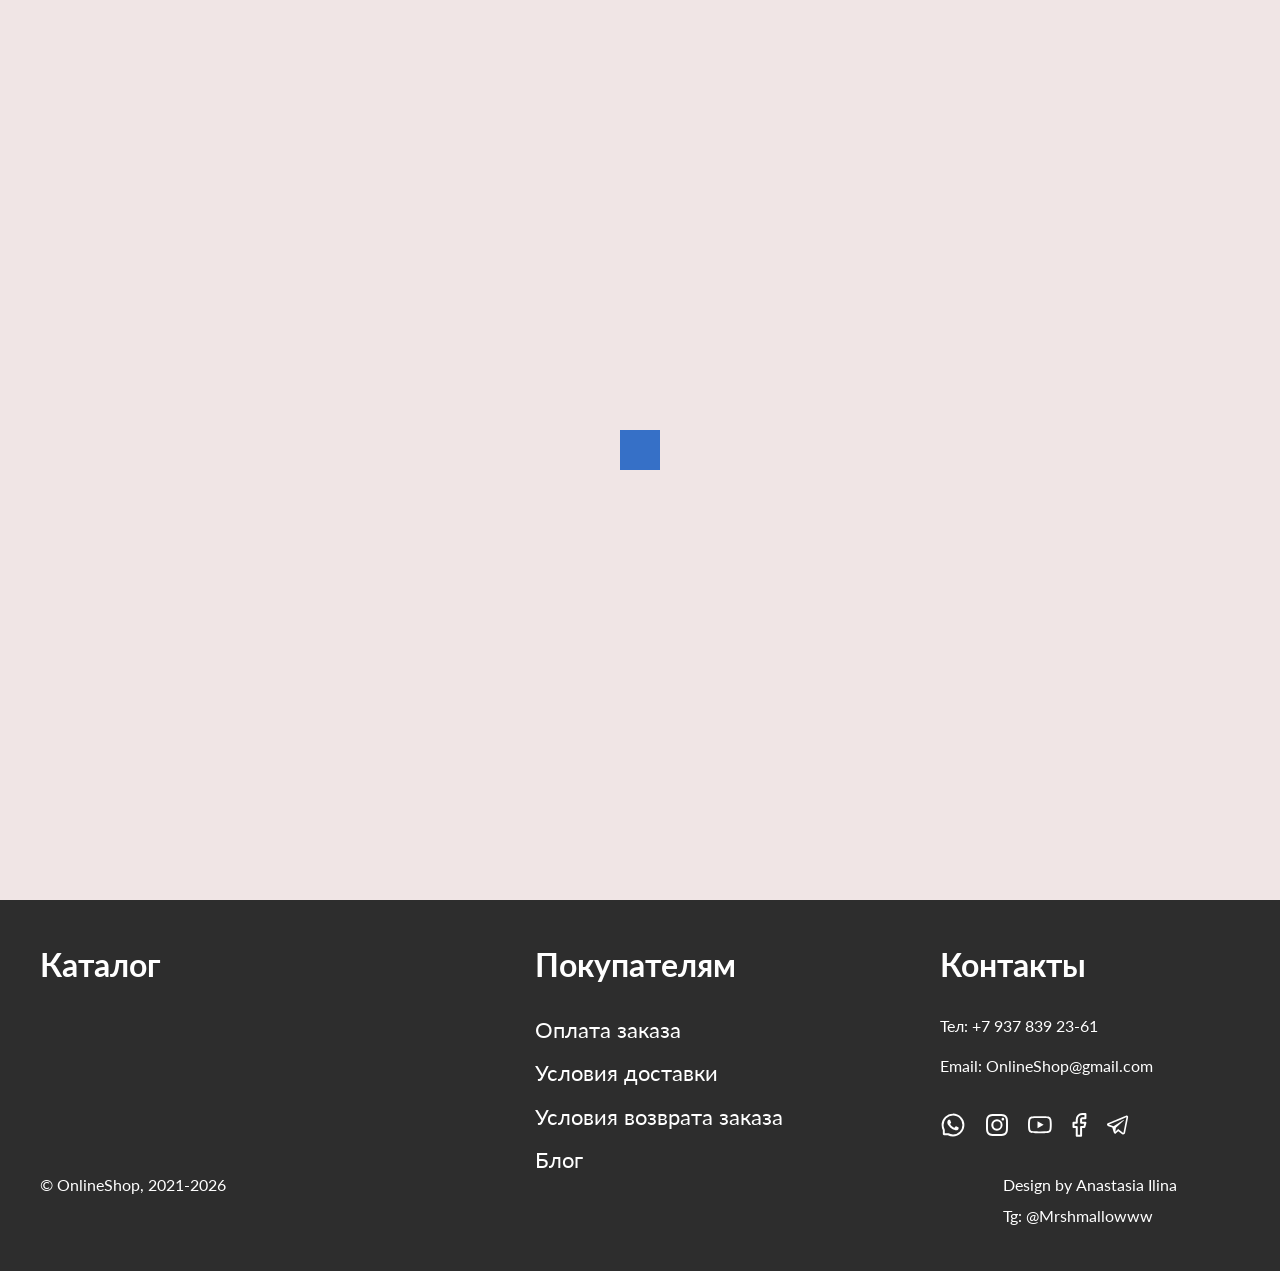
==== commit 51feae14: "Сборка проекта с Модуль_7__Итоговая" ====
--- a/article.html
+++ b/article.html
@@ -1 +1 @@
-<!doctype html><html lang="ru"><head><meta charset="UTF-8"><meta name="viewport" content="width=device-width,initial-scale=1"><link rel="preload" href="fonts/Lato-400.woff2" as="font" type="font/woff2" crossorigin><link rel="preload" href="fonts/Lato-700.woff2" as="font" type="font/woff2" crossorigin><link rel="stylesheet" href="styles/index.css"><script type="module" src="script/index.js"></script><title>ShopOnline</title></head><body><header class="header"><div class="container"><div class="header__grid"><img class="header__logo" src="images/header/logo.svg" alt="Логотип c  Shop Online"> <button class="header__button js-header-button" type="button" aria-haspopup="menu" aria-label="Открыть меню"><div class="lines js-lines"><span class="lines__item lines__item_position_top"></span> <span class="lines__item lines__item_position_middle"></span> <span class="lines__item lines__item_position_bottom"></span></div>Меню</button><form class="search-box header__search-box" name="searchForm" action="#" method="post"><input class="search-box__input" type="text" name="search" aria-label="Поля для поиска" placeholder="Я ищу..."> <button class="search-box__button" type="submit" aria-label="Подтверждения поиска"><svg class="search-box__icon" width="27" height="27" viewBox="0 0 27 27" fill="currentColor" xmlns="http://www.w3.org/2000/svg"><path d="M19.25 17H18.065L17.645 16.595C19.115 14.885 20 12.665 20 10.25C20 4.865 15.635 0.5 10.25 0.5C4.865 0.5 0.5 4.865 0.5 10.25C0.5 15.635 4.865 20 10.25 20C12.665 20 14.885 19.115 16.595 17.645L17 18.065V19.25L24.5 26.735L26.735 24.5L19.25 17ZM10.25 17C6.515 17 3.5 13.985 3.5 10.25C3.5 6.515 6.515 3.5 10.25 3.5C13.985 3.5 17 6.515 17 10.25C17 13.985 13.985 17 10.25 17Z"/></svg></button></form><ul class="user-settings header__user-settings"><li class="user-settings__item"><a class="user-settings__link" aria-label="Вход в личный кабинет" href="#"><svg class="user-settings__profile" width="24" height="24" viewBox="0 0 24 24" fill="currentColor" xmlns="http://www.w3.org/2000/svg"><path d="M12 12C15.315 12 18 9.315 18 6C18 2.685 15.315 0 12 0C8.685 0 6 2.685 6 6C6 9.315 8.685 12 12 12ZM12 15C7.995 15 0 17.01 0 21V24H24V21C24 17.01 16.005 15 12 15Z"/></svg> <span class="user-settings__name">Профиль</span></a></li><li class="user-settings__item basket"><a class="user-settings__link" aria-label="Переход на страницу корзина с товарами" href="#"><svg class="user-settings__basket" width="31" height="30" viewBox="0 0 31 30" fill="currentColor" xmlns="http://www.w3.org/2000/svg"><path d="M9.5 24C7.85 24 6.515 25.35 6.515 27C6.515 28.65 7.85 30 9.5 30C11.15 30 12.5 28.65 12.5 27C12.5 25.35 11.15 24 9.5 24ZM0.5 0V3H3.5L8.9 14.385L6.875 18.06C6.635 18.48 6.5 18.975 6.5 19.5C6.5 21.15 7.85 22.5 9.5 22.5H27.5V19.5H10.13C9.92 19.5 9.755 19.335 9.755 19.125L9.8 18.945L11.15 16.5H22.325C23.45 16.5 24.44 15.885 24.95 14.955L30.32 5.22C30.44 5.01 30.5 4.755 30.5 4.5C30.5 3.675 29.825 3 29 3H6.815L5.405 0H0.5ZM24.5 24C22.85 24 21.515 25.35 21.515 27C21.515 28.65 22.85 30 24.5 30C26.15 30 27.5 28.65 27.5 27C27.5 25.35 26.15 24 24.5 24Z"/></svg> <span class="user-settings__name">Корзина</span> </a><span class="basket__counter">2</span></li><li class="user-settings__item"><a class="user-settings__link" aria-label="Переход в избранное" href="#"><svg class="user-settings__favorite" width="30" height="29" viewBox="0 0 30 29" fill="currentColor" xmlns="http://www.w3.org/2000/svg"><path d="M15 28.025L12.825 26.045C5.1 19.04 0 14.42 0 8.75C0 4.13 3.63 0.5 8.25 0.5C10.86 0.5 13.365 1.715 15 3.635C16.635 1.715 19.14 0.5 21.75 0.5C26.37 0.5 30 4.13 30 8.75C30 14.42 24.9 19.04 17.175 26.06L15 28.025Z"/></svg> <span class="user-settings__name">Избранное</span></a></li></ul></div><nav class="navigation js-navigation"><div class="navigation-grid"><div class="navigation__catalog catalog"><p class="navigation__title">Каталог</p><ul class="navigation__list catalog__list"><li class="navigation__item"><a class="navigation__link" href="#">Смартфоны</a></li><li class="navigation__item"><a class="navigation__link" href="#">Ноутбуки</a></li><li class="navigation__item"><a class="navigation__link" href="#">Ювелирные изделия</a></li><li class="navigation__item"><a class="navigation__link" href="#">Одежда</a></li><li class="navigation__item"><a class="navigation__link" href="#">Бытовая техника</a></li><li class="navigation__item"><a class="navigation__link" href="#">Бытовая химия</a></li><li class="navigation__item"><a class="navigation__link" href="#">Книги и журналы</a></li><li class="navigation__item"><a class="navigation__link" href="#">Домашний текстиль</a></li><li class="navigation__item"><a class="navigation__link" href="#">Электроника</a></li><li class="navigation__item"><a class="navigation__link" href="#">Косметика</a></li></ul></div><div class="navigation__buyers buyers"><p class="navigation__title">Покупателям</p><ul class="navigation__list buyers__list"><li class="navigation__item"><a class="navigation__link" href="#">Оплата заказа</a></li><li class="navigation__item"><a class="navigation__link" href="#">Условия доставки</a></li><li class="navigation__item"><a class="navigation__link" href="#">Условия возврата заказа</a></li><li class="navigation__item"><a class="navigation__link" href="blog.html">Блог</a></li></ul></div><div><p class="navigation__title">Связаться с нами</p><a class="navigation__link" href="#">Контакты</a></div></div></nav></div></header><main><article class="page"><div class="container"><ul class="breadcrumb"><li class="breadcrumb__item"><a class="breadcrumb__link" href="index.html">Главная</a></li><li class="breadcrumb__item"><a class="breadcrumb__link" href="blog.html">Блог</a></li><li class="breadcrumb__item js-breadcrumb-article-title">Название статьи</li></ul></div><div class="loader-wrapper"><div class="loader"></div></div><div class="container"><h2 class="page__title"></h2><p class="page__text"></p><div class="page__footer-section"><a class="page__link" href="blog.html"><svg class="page__arrow" xmlns="http://www.w3.org/2000/svg" width="24" height="24" viewBox="0 0 24 24" fill="none"><path d="M21 11H6.83L10.41 7.41L9 6L3 12L9 18L10.41 16.59L6.83 13H21V11Z" fill="#2D2D2D"/></svg> К списку статей</a><div class="page__author author"></div></div></div></article></main><footer class="footer"><div class="container footer-container"><div class="footer-logo-block"><img class="footer__logo" src="images/footer/footer-logo.svg" alt="Логотип"></div><div class="footer-catalog footer__wrapper-list"><h3 class="footer-catalog__title footer__title">Каталог <button class="footer-catalog__button footer__button" aria-expanded="false" type="button"><svg class="arrow-close" width="15" height="6" viewBox="0 0 15 6" fill="none" xmlns="http://www.w3.org/2000/svg"><path d="M7.5 6L0.138784 0H14.8612L7.5 6Z" fill="white"/></svg> <svg class="arrow-open" width="15" height="6" viewBox="0 0 15 6" fill="none" xmlns="http://www.w3.org/2000/svg"><path d="M7.5 0L0.138784 6H14.8612L7.5 0Z" fill="white"/></svg></button></h3><ul class="footer-catalog__list footer__list"><li><a class="footer-link" href="#">Смартфоны</a></li><li><a class="footer-link" href="#">Ноутбуки</a></li><li><a class="footer-link" href="#">Ювелирные изделия</a></li><li><a class="footer-link" href="#">Одежда</a></li><li><a class="footer-link" href="#">Бытовая техника</a></li><li><a class="footer-link" href="#">Бытовая химия</a></li><li><a class="footer-link" href="#">Книги и журналы</a></li><li><a class="footer-link" href="#">Домашний текстиль</a></li><li><a class="footer-link" href="#">Электроника</a></li><li><a class="footer-link" href="#">Косметика</a></li></ul></div><div class="footer-buyers footer__wrapper-list"><h3 class="footer-buyers__title footer__title">Покупателям <button class="footer-buyers__button footer__button" aria-expanded="false" type="button"><svg class="arrow-close" width="15" height="6" viewBox="0 0 15 6" fill="none" xmlns="http://www.w3.org/2000/svg"><path d="M7.5 6L0.138784 0H14.8612L7.5 6Z" fill="white"/></svg> <svg class="arrow-open" width="15" height="6" viewBox="0 0 15 6" fill="none" xmlns="http://www.w3.org/2000/svg"><path d="M7.5 0L0.138784 6H14.8612L7.5 0Z" fill="white"/></svg></button></h3><ul class="footer-buyers__list footer__list"><li><a class="footer-link" href="#">Оплата заказа</a></li><li><a class="footer-link" href="#">Условия доставки</a></li><li><a class="footer-link" href="#">Условия возврата заказа</a></li><li><a class="footer-link" href="blog.html">Блог</a></li></ul></div><div class="footer-contacts"><h3 class="footer-contacts__title footer__title">Контакты</h3><address class="footer-contacts__address"><p class="footer-contacts__text text-tel">Тел: <a class="footer-link footer-contacts__link" href="tel:79378392361">+7 937 839 23-61</a></p><p class="footer-contacts__text">Email: <a class="footer-link footer-contacts__link" href="mailto:OnlineShop@gmail.com">OnlineShop@gmail.com</a></p></address><div class="footer-contacts__socials socials"><a class="socials__link" target="_blank" aria-label="в whatsapp" href="https://whatsapp.com/"><svg width="26" height="26" viewBox="0 0 26 26" fill="none" xmlns="http://www.w3.org/2000/svg"><path d="M18.1162 15.2318C17.8395 15.0896 16.4608 14.4143 16.2043 14.3229C15.9479 14.2264 15.76 14.1807 15.5746 14.465C15.3867 14.7469 14.8535 15.374 14.686 15.5645C14.5235 15.7523 14.3584 15.7752 14.0817 15.6355C12.4363 14.8129 11.3572 14.168 10.2731 12.3068C9.98616 11.8117 10.56 11.8473 11.0957 10.7783C11.1871 10.5904 11.1414 10.4305 11.0703 10.2883C10.9992 10.1461 10.4406 8.76992 10.2071 8.20879C9.98108 7.66289 9.74748 7.73906 9.57737 7.72891C9.41487 7.71875 9.22952 7.71875 9.04163 7.71875C8.85373 7.71875 8.55159 7.78984 8.29514 8.0666C8.0387 8.34844 7.31506 9.02637 7.31506 10.4025C7.31506 11.7787 8.31799 13.1117 8.4551 13.2996C8.59729 13.4875 10.428 16.3109 13.2387 17.5271C15.016 18.2939 15.7117 18.36 16.6004 18.2279C17.1412 18.1467 18.2559 17.5525 18.4869 16.8949C18.718 16.2398 18.718 15.6787 18.6494 15.5619C18.5809 15.4375 18.393 15.3664 18.1162 15.2318Z" fill="currentColor"/><path d="M23.4914 8.59219C22.9176 7.22871 22.0949 6.00488 21.0463 4.95371C19.9977 3.90508 18.7738 3.07988 17.4078 2.50859C16.0113 1.92207 14.5285 1.625 13 1.625H12.9492C11.4106 1.63262 9.92014 1.9373 8.51858 2.53652C7.16526 3.11543 5.95158 3.93809 4.91311 4.98672C3.87463 6.03535 3.05959 7.2541 2.49592 8.6125C1.91194 10.0191 1.6174 11.5146 1.62502 13.0533C1.63264 14.8154 2.05412 16.5648 2.84377 18.1289V21.9883C2.84377 22.6332 3.36682 23.1562 4.01174 23.1562H7.87365C9.43772 23.9459 11.1871 24.3674 12.9492 24.375H13.0026C14.5235 24.375 15.9987 24.0805 17.3875 23.5041C18.7459 22.9379 19.9672 22.1254 21.0133 21.0869C22.0619 20.0484 22.8871 18.8348 23.4635 17.4814C24.0627 16.0799 24.3674 14.5895 24.375 13.0508C24.3826 11.5045 24.083 10.0039 23.4914 8.59219ZM19.6549 19.7133C17.875 21.4754 15.5137 22.4453 13 22.4453H12.9569C11.4258 22.4377 9.9049 22.0568 8.56174 21.3408L8.34846 21.2266H4.77346V17.6516L4.6592 17.4383C3.94319 16.0951 3.56233 14.5742 3.55471 13.0432C3.54455 10.5117 4.51194 8.13516 6.28674 6.34512C8.05901 4.55508 10.428 3.56484 12.9594 3.55469H13.0026C14.2721 3.55469 15.5035 3.80098 16.6639 4.28848C17.7963 4.76328 18.8119 5.44629 19.6854 6.31973C20.5563 7.19062 21.2418 8.20879 21.7166 9.34121C22.2092 10.5143 22.4555 11.7584 22.4504 13.0432C22.4352 15.5721 21.4424 17.941 19.6549 19.7133Z" fill="currentColor"/></svg> </a><a class="socials__link" target="_blank" aria-label="в instagram" href="https://instagram.com/"><svg width="22" height="22" viewBox="0 0 22 22" fill="none" xmlns="http://www.w3.org/2000/svg"><path d="M11 0C8.01488 0 7.6395 0.01375 6.46663 0.066C5.29375 0.121 4.49487 0.30525 3.795 0.5775C3.06088 0.853626 2.39593 1.28676 1.84663 1.84663C1.2871 2.39621 0.854023 3.06108 0.5775 3.795C0.30525 4.4935 0.119625 5.29375 0.066 6.4625C0.01375 7.63812 0 8.01213 0 11.0014C0 13.9879 0.01375 14.3619 0.066 15.5347C0.121 16.7063 0.30525 17.5051 0.5775 18.205C0.859375 18.9282 1.23475 19.5415 1.84663 20.1534C2.45713 20.7652 3.07037 21.142 3.79363 21.4225C4.49487 21.6947 5.29238 21.8804 6.46388 21.934C7.63813 21.9862 8.01213 22 11 22C13.9879 22 14.3605 21.9862 15.5347 21.934C16.7049 21.879 17.5065 21.6947 18.2064 21.4225C18.94 21.1462 19.6045 20.7131 20.1534 20.1534C20.7652 19.5415 21.1406 18.9282 21.4225 18.205C21.6934 17.5051 21.879 16.7063 21.934 15.5347C21.9862 14.3619 22 13.9879 22 11C22 8.01213 21.9862 7.63813 21.934 6.46388C21.879 5.29375 21.6934 4.4935 21.4225 3.795C21.146 3.06106 20.7129 2.39618 20.1534 1.84663C19.6042 1.28655 18.9392 0.853387 18.205 0.5775C17.5037 0.30525 16.7035 0.119625 15.5334 0.066C14.3591 0.01375 13.9865 0 10.9973 0H11.0014H11ZM10.0141 1.98275H11.0014C13.9384 1.98275 14.2863 1.99238 15.4454 2.046C16.5179 2.09413 17.1009 2.27425 17.4886 2.42412C18.0015 2.6235 18.3686 2.86275 18.7536 3.24775C19.1386 3.63275 19.3765 3.9985 19.5759 4.51275C19.7271 4.89913 19.9059 5.48213 19.954 6.55463C20.0076 7.71375 20.0186 8.06163 20.0186 10.9973C20.0186 13.9329 20.0076 14.2821 19.954 15.4412C19.9059 16.5138 19.7257 17.0954 19.5759 17.4831C19.3995 17.9607 19.118 18.3926 18.7522 18.7467C18.3672 19.1318 18.0015 19.3696 17.4873 19.569C17.1023 19.7203 16.5192 19.899 15.4454 19.9485C14.2863 20.0007 13.9384 20.0131 11.0014 20.0131C8.06438 20.0131 7.71513 20.0007 6.556 19.9485C5.4835 19.899 4.90188 19.7203 4.51412 19.569C4.03631 19.3929 3.60405 19.1119 3.24913 18.7467C2.88303 18.392 2.60112 17.9598 2.42412 17.4818C2.27425 17.0954 2.09413 16.5124 2.046 15.4399C1.99375 14.2808 1.98275 13.9329 1.98275 10.9945C1.98275 8.0575 1.99375 7.711 2.046 6.55187C2.0955 5.47937 2.27425 4.89638 2.4255 4.50863C2.62488 3.99575 2.86412 3.62862 3.24913 3.24362C3.63412 2.85862 3.99988 2.62075 4.51412 2.42138C4.90188 2.27013 5.4835 2.09138 6.556 2.04188C7.57075 1.99513 7.964 1.98138 10.0141 1.98V1.98275ZM16.8726 3.80875C16.6993 3.80875 16.5276 3.84289 16.3675 3.90923C16.2073 3.97557 16.0618 4.0728 15.9392 4.19537C15.8167 4.31794 15.7194 4.46346 15.6531 4.62361C15.5868 4.78376 15.5526 4.95541 15.5526 5.12875C15.5526 5.30209 15.5868 5.47374 15.6531 5.63389C15.7194 5.79404 15.8167 5.93956 15.9392 6.06213C16.0618 6.1847 16.2073 6.28193 16.3675 6.34827C16.5276 6.41461 16.6993 6.44875 16.8726 6.44875C17.2227 6.44875 17.5585 6.30968 17.806 6.06213C18.0536 5.81458 18.1926 5.47884 18.1926 5.12875C18.1926 4.77866 18.0536 4.44292 17.806 4.19537C17.5585 3.94782 17.2227 3.80875 16.8726 3.80875ZM11.0014 5.3515C10.2521 5.33981 9.50798 5.47729 8.81234 5.75594C8.11671 6.0346 7.48346 6.44885 6.94946 6.97458C6.41546 7.50032 5.99138 8.12703 5.70191 8.81823C5.41244 9.50944 5.26336 10.2513 5.26336 11.0007C5.26336 11.7501 5.41244 12.4919 5.70191 13.1831C5.99138 13.8743 6.41546 14.5011 6.94946 15.0268C7.48346 15.5525 8.11671 15.9668 8.81234 16.2454C9.50798 16.5241 10.2521 16.6616 11.0014 16.6499C12.4844 16.6267 13.8988 16.0214 14.9393 14.9645C15.9799 13.9076 16.5631 12.4839 16.5631 11.0007C16.5631 9.51751 15.9799 8.09382 14.9393 7.03691C13.8988 5.97999 12.4844 5.37464 11.0014 5.3515ZM11.0014 7.33288C11.974 7.33288 12.9067 7.71923 13.5944 8.40695C14.2821 9.09467 14.6685 10.0274 14.6685 11C14.6685 11.9726 14.2821 12.9053 13.5944 13.593C12.9067 14.2808 11.974 14.6671 11.0014 14.6671C10.0288 14.6671 9.09605 14.2808 8.40833 13.593C7.72061 12.9053 7.33425 11.9726 7.33425 11C7.33425 10.0274 7.72061 9.09467 8.40833 8.40695C9.09605 7.71923 10.0288 7.33288 11.0014 7.33288Z" fill="currentColor"/></svg> </a><a class="socials__link" target="_blank" aria-label="в youtube" href="https://youtube.com/"><svg width="24" height="18" viewBox="0 0 24 18" fill="none" xmlns="http://www.w3.org/2000/svg"><path d="M23.375 8.92905C23.375 8.87319 23.375 8.80971 23.3725 8.73608C23.3699 8.53042 23.3648 8.29936 23.3598 8.05307C23.3395 7.34468 23.3039 6.63882 23.248 5.97358C23.1719 5.05698 23.0602 4.29272 22.9078 3.7189C22.747 3.12006 22.4319 2.5739 21.9939 2.13502C21.5559 1.69614 21.0104 1.3799 20.4119 1.21792C19.6934 1.02495 18.2867 0.905615 16.3062 0.831982C15.3643 0.796435 14.3562 0.773584 13.3482 0.760889C12.9953 0.75581 12.6678 0.753271 12.3732 0.750732H11.6268C11.3322 0.753271 11.0047 0.75581 10.6518 0.760889C9.64375 0.773584 8.63574 0.796435 7.69375 0.831982C5.71328 0.908154 4.3041 1.02749 3.58809 1.21792C2.98938 1.3795 2.44365 1.69561 2.0056 2.13455C1.56755 2.57349 1.25255 3.11986 1.09219 3.7189C0.937305 4.29272 0.828125 5.05698 0.751953 5.97358C0.696094 6.63882 0.660547 7.34468 0.640234 8.05307C0.632617 8.29936 0.630078 8.53042 0.627539 8.73608C0.627539 8.80971 0.625 8.87319 0.625 8.92905V9.07124C0.625 9.1271 0.625 9.19057 0.627539 9.26421C0.630078 9.46987 0.635156 9.70092 0.640234 9.94721C0.660547 10.6556 0.696094 11.3615 0.751953 12.0267C0.828125 12.9433 0.939844 13.7076 1.09219 14.2814C1.41719 15.4976 2.37187 16.4574 3.58809 16.7824C4.3041 16.9753 5.71328 17.0947 7.69375 17.1683C8.63574 17.2039 9.64375 17.2267 10.6518 17.2394C11.0047 17.2445 11.3322 17.247 11.6268 17.2496H12.3732C12.6678 17.247 12.9953 17.2445 13.3482 17.2394C14.3562 17.2267 15.3643 17.2039 16.3062 17.1683C18.2867 17.0921 19.6959 16.9728 20.4119 16.7824C21.6281 16.4574 22.5828 15.5001 22.9078 14.2814C23.0627 13.7076 23.1719 12.9433 23.248 12.0267C23.3039 11.3615 23.3395 10.6556 23.3598 9.94721C23.3674 9.70092 23.3699 9.46987 23.3725 9.26421C23.3725 9.19057 23.375 9.1271 23.375 9.07124V8.92905ZM21.5469 9.06108C21.5469 9.1144 21.5469 9.1728 21.5443 9.24135C21.5418 9.4394 21.5367 9.65776 21.5316 9.89389C21.5139 10.5693 21.4783 11.2447 21.425 11.8718C21.3564 12.6894 21.26 13.3597 21.1406 13.8091C20.9832 14.3957 20.5211 14.8603 19.9371 15.0152C19.4039 15.1574 18.0607 15.2716 16.2352 15.3402C15.3109 15.3757 14.3156 15.3986 13.3229 15.4113C12.975 15.4164 12.6525 15.4189 12.3631 15.4189H11.6369L10.6771 15.4113C9.68437 15.3986 8.6916 15.3757 7.76484 15.3402C5.93926 15.2691 4.59355 15.1574 4.06289 15.0152C3.47891 14.8578 3.0168 14.3957 2.85938 13.8091C2.74004 13.3597 2.64355 12.6894 2.575 11.8718C2.52168 11.2447 2.48867 10.5693 2.46836 9.89389C2.46074 9.65776 2.4582 9.43686 2.45566 9.24135C2.45566 9.1728 2.45312 9.11186 2.45312 9.06108V8.93921C2.45312 8.88589 2.45313 8.82749 2.45566 8.75893C2.4582 8.56089 2.46328 8.34253 2.46836 8.10639C2.48613 7.431 2.52168 6.75561 2.575 6.12846C2.64355 5.31089 2.74004 4.64057 2.85938 4.19116C3.0168 3.60464 3.47891 3.13999 4.06289 2.98511C4.59609 2.84292 5.93926 2.72866 7.76484 2.66011C8.68906 2.62456 9.68437 2.60171 10.6771 2.58901C11.025 2.58393 11.3475 2.5814 11.6369 2.5814H12.3631L13.3229 2.58901C14.3156 2.60171 15.3084 2.62456 16.2352 2.66011C18.0607 2.7312 19.4064 2.84292 19.9371 2.98511C20.5211 3.14253 20.9832 3.60464 21.1406 4.19116C21.26 4.64057 21.3564 5.31089 21.425 6.12846C21.4783 6.75561 21.5113 7.431 21.5316 8.10639C21.5393 8.34253 21.5418 8.56343 21.5443 8.75893C21.5443 8.82749 21.5469 8.88842 21.5469 8.93921V9.06108ZM9.74023 12.4025L15.6309 8.97475L9.74023 5.5978V12.4025Z" fill="currentColor"/></svg> </a><a class="socials__link" target="_blank" aria-label="в facebook" href="https://facebook.com/"><svg width="15" height="24" viewBox="0 0 15 24" fill="none" xmlns="http://www.w3.org/2000/svg"><path d="M13.5 1.1665H10.25C8.81345 1.1665 7.4357 1.73719 6.41988 2.75301C5.40406 3.76883 4.83337 5.14658 4.83337 6.58317V9.83317H1.58337V14.1665H4.83337V22.8332H9.16671V14.1665H12.4167L13.5 9.83317H9.16671V6.58317C9.16671 6.29585 9.28085 6.0203 9.48401 5.81714C9.68717 5.61397 9.96272 5.49984 10.25 5.49984H13.5V1.1665Z" stroke="currentColor" stroke-width="2" stroke-linecap="round" stroke-linejoin="round"/></svg> </a><a class="socials__link" target="_blank" aria-label="в telegram" href="https://web.telegram.org/"><svg width="22" height="20" viewBox="0 0 22 20" fill="none" xmlns="http://www.w3.org/2000/svg"><path d="M20.1818 0.246815C19.921 0.265792 19.665 0.326984 19.4238 0.428003H19.4205C19.1889 0.519815 18.088 0.98294 16.4143 1.68494L10.4164 4.211C6.11257 6.02288 1.88188 7.80713 1.88188 7.80713L1.93226 7.78763C1.93226 7.78763 1.64057 7.8835 1.33588 8.09232C1.14765 8.2121 0.985672 8.36882 0.859756 8.553C0.710256 8.77238 0.590006 9.10794 0.634694 9.45488C0.707819 10.0415 1.08807 10.3933 1.36107 10.5875C1.63732 10.7841 1.90057 10.8759 1.90057 10.8759H1.90707L5.87451 12.2125C6.05244 12.7837 7.0835 16.1734 7.33132 16.9543C7.47757 17.4206 7.61975 17.7123 7.79769 17.9349C7.88382 18.0487 7.98457 18.1438 8.10563 18.2201C8.16857 18.2567 8.23567 18.2857 8.3055 18.3063L8.26488 18.2965C8.27707 18.2998 8.28682 18.3095 8.29575 18.3128C8.32825 18.3217 8.35019 18.3249 8.39163 18.3314C9.01969 18.5216 9.52425 18.1316 9.52425 18.1316L9.55269 18.1088L11.8951 15.976L15.8211 18.9879L15.9105 19.0261C16.7287 19.3853 17.5574 19.1854 17.9954 18.8328C18.4366 18.4777 18.608 18.0235 18.608 18.0235L18.6364 17.9504L21.6703 2.40807C21.7564 2.02457 21.7784 1.66544 21.6833 1.31688C21.5853 0.964111 21.3589 0.660709 21.0488 0.46619C20.7883 0.307846 20.4862 0.231417 20.1818 0.246815ZM20.0998 1.91244C20.0965 1.96363 20.1063 1.95794 20.0835 2.05625V2.06519L17.0781 17.4458C17.0651 17.4678 17.0431 17.5157 16.983 17.5636C16.9196 17.614 16.8693 17.6457 16.6052 17.5409L11.8033 13.8594L8.90269 16.5033L9.51207 12.6114L17.3576 5.29894C17.6809 4.99832 17.5729 4.93494 17.5729 4.93494C17.5956 4.56607 17.0846 4.82688 17.0846 4.82688L7.19157 10.9556L7.18832 10.9393L2.44657 9.34275V9.3395L2.43438 9.33707C2.44269 9.33431 2.45083 9.33105 2.45876 9.32732L2.48476 9.31432L2.50994 9.30538C2.50994 9.30538 6.74388 7.52113 11.0477 5.70925C13.2024 4.80169 15.3734 3.88763 17.0431 3.18238C18.7128 2.48119 19.947 1.96688 20.0169 1.93925C20.0835 1.91325 20.0518 1.91325 20.0998 1.91325V1.91244Z" fill="currentColor"/></svg></a></div></div><p class="footer__copyright">© OnlineShop, 2021</p><div class="footer__design-block"><p class="footer-contacts__text text-design">Design by <a class="footer-link footer-contacts__link" href="#">Anastasia Ilina</a></p><p class="footer-contacts__text">Tg: <a class="footer-link footer-contacts__link" target="_blank" aria-label="в telegram @Mrshmallowww" href="https://web.telegram.org/">@Mrshmallowww</a></p></div></div></footer></body></html>+<!DOCTYPE html><html lang="ru"><head><meta charset="UTF-8"><meta name="viewport" content="width=device-width,initial-scale=1"><link rel="preload" href="fonts/Lato-400.woff2" as="font" type="font/woff2" crossorigin><link rel="preload" href="fonts/Lato-700.woff2" as="font" type="font/woff2" crossorigin><link rel="stylesheet" href="styles/index.min.css"><script type="module" src="script/index.js"></script><title>Статьи - ShopOnline</title></head><body><header class="header"><div class="container"><div class="header__grid"><img class="header__logo" src="images/sprite.svg#logo" alt="Логотип c  Shop Online" width="187"> <button class="header__button js-header-button" type="button" aria-haspopup="menu" aria-label="Открыть меню"><span class="lines js-lines"><span class="lines__item lines__item_position_top"></span> <span class="lines__item lines__item_position_middle"></span> <span class="lines__item lines__item_position_bottom"></span> </span>Меню</button><form class="search-box header__search-box" name="searchForm" action="#" method="GET" role="search"><label class="visually-hidden" for="site-search">Поиск по товарам</label> <input minlength="2" class="search-box__input" type="search" name="search" id="site-search" aria-label="Поиск по сайту" placeholder="Я ищу..." enterkeytype="search" autocomplete="off" required> <button class="search-box__button" type="submit" aria-label="Начать поиск"><svg class="search-box__icon" width="27" height="27" viewBox="0 0 27 27" fill="currentColor" xmlns="http://www.w3.org/2000/svg"><path d="M19.25 17H18.065L17.645 16.595C19.115 14.885 20 12.665 20 10.25C20 4.865 15.635 0.5 10.25 0.5C4.865 0.5 0.5 4.865 0.5 10.25C0.5 15.635 4.865 20 10.25 20C12.665 20 14.885 19.115 16.595 17.645L17 18.065V19.25L24.5 26.735L26.735 24.5L19.25 17ZM10.25 17C6.515 17 3.5 13.985 3.5 10.25C3.5 6.515 6.515 3.5 10.25 3.5C13.985 3.5 17 6.515 17 10.25C17 13.985 13.985 17 10.25 17Z"/></svg></button><div class="search-box__suggestions-wrapper" hidden><ul class="search-box__suggestions-list"></ul></div></form><ul class="user-settings header__user-settings"><li class="user-settings__item"><a class="user-settings__link" aria-label="Вход в личный кабинет" href="#"><svg class="user-settings__profile" width="24" height="24" viewBox="0 0 24 24" fill="currentColor" xmlns="http://www.w3.org/2000/svg"><use href="images/sprite.svg#profile"></use></svg> <span class="user-settings__name">Профиль</span></a></li><li class="user-settings__item profile-basket"><a class="user-settings__link" aria-label="Переход на страницу корзина с товарами" href="basket.html"><svg class="user-settings__profile-basket" width="31" height="30" viewBox="0 0 31 30" fill="currentColor" xmlns="http://www.w3.org/2000/svg"><use href="images/sprite.svg#basket"></use></svg> <span class="user-settings__name">Корзина</span> </a><span class="profile-basket__counter">0</span></li><li class="user-settings__item"><a class="user-settings__link" aria-label="Переход в избранное" href="#"><svg class="user-settings__favorite" width="30" height="29" viewBox="0 0 30 29" fill="currentColor" xmlns="http://www.w3.org/2000/svg"><use href="images/sprite.svg#heart"></use></svg> <span class="user-settings__name">Избранное</span></a></li></ul></div><nav class="navigation js-navigation" aria-label="Основная навигация"><div class="container"><div class="navigation-grid header-arrow-dropdown"><div class="navigation__catalog catalog header-arrow-dropdown__wrapper-list"><p class="navigation__title header-arrow-dropdown__title">Каталог <button class="header-arrow-dropdown__button" aria-expanded="false" type="button"><svg class="header-arrow-dropdown__button-arrow" aria-hidden="true" width="15" height="6" viewBox="0 0 15 6" fill="none" xmlns="http://www.w3.org/2000/svg"><path d="M7.5 6L0.138784 0H14.8612L7.5 6Z" fill="black"/></svg></button></p><ul class="navigation__list catalog__list header-arrow-dropdown__list js-header-catalog"></ul></div><div class="navigation__buyers buyers header-arrow-dropdown__wrapper-list"><p class="navigation__title header-arrow-dropdown__title">Покупателям <button class="buyers__button-arrow header-arrow-dropdown__button" aria-expanded="false" type="button"><svg class="header-arrow-dropdown__button-arrow" aria-hidden="true" width="15" height="6" viewBox="0 0 15 6" fill="none" xmlns="http://www.w3.org/2000/svg"><path d="M7.5 6L0.138784 0H14.8612L7.5 6Z" fill="black"/></svg></button></p><ul class="navigation__list buyers__list header-arrow-dropdown__list"><li class="navigation__item"><a class="navigation__link" href="#">Оплата заказа</a></li><li class="navigation__item"><a class="navigation__link" href="#">Условия доставки</a></li><li class="navigation__item"><a class="navigation__link" href="#">Условия возврата заказа</a></li><li class="navigation__item"><a class="navigation__link" href="blog.html">Блог</a></li></ul></div><div class="navigation__contacts navigation-contacts"><p class="navigation__title">Связаться с нами</p><a class="navigation__link" href="#footer">Контакты</a></div></div></div></nav></div></header><nav class="breadcrumb" aria-label="Хлебные крошки"><div class="container"><ul class="breadcrumb__list"><li class="breadcrumb__item"><a class="breadcrumb__link" href="index.html">Главная</a></li><li class="breadcrumb__item"><a class="breadcrumb__link" href="blog.html">Блог</a></li><li class="breadcrumb__item js-breadcrumb-article-title"></li></ul></div></nav><main><article class="page"><div class="loader-wrapper"><div class="loader"></div></div><h1 class="visually-hidden">Страница с заголовком статьи<span class="page__span-title"></span></h1><div class="container"><h2 class="page__title">Заголовок</h2><p class="page__text"></p><div class="page__footer-section"><a class="page__link" href="blog.html"><svg class="page__arrow" xmlns="http://www.w3.org/2000/svg" width="24" height="24" viewBox="0 0 24 24" fill="none"><path d="M21 11H6.83L10.41 7.41L9 6L3 12L9 18L10.41 16.59L6.83 13H21V11Z" fill="#2D2D2D"/></svg> К списку статей</a><div class="page__author author"></div></div></div></article></main><footer id="footer" class="footer"><div class="container footer-container footer-arrow-dropdown"><div class="footer-logo-block"><img class="footer__logo" src="images/sprite.svg#logoFooter" alt="Логотип" width="190"></div><div class="footer-catalog footer-arrow-dropdown__wrapper-list"><h3 class="footer__title footer-arrow-dropdown__title">Каталог <button class="footer-catalog__button footer__button footer-arrow-dropdown__button" aria-expanded="false" type="button"><svg class="footer-arrow-dropdown__button-arrow" aria-hidden="true" width="15" height="6" viewBox="0 0 15 6" fill="none" xmlns="http://www.w3.org/2000/svg"><path d="M7.5 6L0.138784 0H14.8612L7.5 6Z" fill="white"/></svg></button></h3><ul class="footer-catalog__list footer__list footer-arrow-dropdown__list js-footer-catalog"></ul></div><div class="footer-buyers footer-arrow-dropdown__wrapper-list"><h3 class="footer__title footer-arrow-dropdown__title">Покупателям <button class="footer-buyers__button footer__button footer-arrow-dropdown__button" aria-expanded="false" type="button"><svg class="footer-arrow-dropdown__button-arrow" aria-hidden="true" width="15" height="6" viewBox="0 0 15 6" fill="none" xmlns="http://www.w3.org/2000/svg"><path d="M7.5 6L0.138784 0H14.8612L7.5 6Z" fill="white"/></svg></button></h3><ul class="footer-buyers__list footer__list footer-arrow-dropdown__list"><li class="footer__item"><a class="footer__link" href="#">Оплата заказа</a></li><li class="footer__item"><a class="footer__link" href="#">Условия доставки</a></li><li class="footer__item"><a class="footer__link" href="#">Условия возврата заказа</a></li><li class="footer__item"><a class="footer__link" href="blog.html">Блог</a></li></ul></div><div class="footer-contacts"><h3 class="footer__title">Контакты</h3><address class="footer-contacts__address"><p class="footer-contacts__text text-tel">Тел: <a class="footer__link footer-contacts__link" href="tel:79378392361">+7 937 839 23-61</a></p><p class="footer-contacts__text">Email: <a class="footer__link footer-contacts__link" href="mailto:OnlineShop@gmail.com">OnlineShop@gmail.com</a></p></address><div class="footer-contacts__socials socials"><a class="socials__link" target="_blank" aria-label="в whatsapp" href="https://whatsapp.com/"><svg width="26" height="26" viewBox="0 0 26 26" fill="none" xmlns="http://www.w3.org/2000/svg"><use href="images/sprite.svg#whatsApp"></use></svg> </a><a class="socials__link" target="_blank" aria-label="в instagram" href="https://instagram.com/"><svg width="22" height="22" viewBox="0 0 22 22" fill="none" xmlns="http://www.w3.org/2000/svg"><use href="images/sprite.svg#instagram"></use></svg> </a><a class="socials__link" target="_blank" aria-label="в youtube" href="https://youtube.com/"><svg width="24" height="18" viewBox="0 0 24 18" fill="none" xmlns="http://www.w3.org/2000/svg"><use href="images/sprite.svg#youtube"></use></svg> </a><a class="socials__link" target="_blank" aria-label="в facebook" href="https://facebook.com/"><svg width="15" height="24" viewBox="0 0 15 24" fill="none" xmlns="http://www.w3.org/2000/svg"><use href="images/sprite.svg#facebook"></use></svg> </a><a class="socials__link" target="_blank" aria-label="в telegram" href="https://web.telegram.org/"><svg width="22" height="20" viewBox="0 0 22 20" fill="none" xmlns="http://www.w3.org/2000/svg"><use href="images/sprite.svg#telegram"></use></svg></a></div></div><p class="footer__copyright">© OnlineShop, 2021-<span class="footer__copyright-year"></span></p><div class="footer__design-block footer-design"><p class="footer-design__text text-design">Design by <a class="footer__link footer-design__link" href="#">Anastasia Ilina</a></p><p class="footer-design__text">Tg: <a class="footer__link footer-design__link" target="_blank" aria-label="в telegram @Mrshmallowww" href="https://web.telegram.org/">@Mrshmallowww</a></p></div></div></footer></body></html>
--- a/styles/index.min.css
+++ b/styles/index.min.css
@@ -0,0 +1,2 @@
+@font-face{font-display:swap;font-family:Lato;font-weight:400;src:url(../fonts/Lato-400.woff2) format("woff2"),url(../fonts/Lato-400.woff) format("woff")}@font-face{font-display:swap;font-family:Lato;font-weight:700;src:url(../fonts/Lato-700.woff2) format("woff2"),url(../fonts/Lato-700.woff) format("woff")}
+/*! normalize-scss | MIT/GPLv2 License | bit.ly/normalize-scss */html{line-height:1.15;-webkit-text-size-adjust:100%}h1{font-size:2em;margin:.67em 0}hr{-moz-box-sizing:content-box;box-sizing:content-box;height:0;overflow:visible}main{display:block}code,kbd,pre,samp{font-family:monospace,monospace;font-size:1em}a{background-color:transparent}abbr[title]{border-bottom:none;text-decoration:underline;-webkit-text-decoration:underline dotted;text-decoration:underline dotted}b,strong{font-weight:bolder}small{font-size:80%}sub,sup{font-size:75%;line-height:0;position:relative;vertical-align:baseline}sub{bottom:-.25em}sup{top:-.5em}img{border-style:none}button,input,optgroup,select,textarea{font-family:inherit;font-size:100%;line-height:1.15;margin:0}button{overflow:visible}button,select{text-transform:none}[type=button],[type=reset],[type=submit],button{-webkit-appearance:button}[type=button]::-moz-focus-inner,[type=reset]::-moz-focus-inner,[type=submit]::-moz-focus-inner,button::-moz-focus-inner{border-style:none;padding:0}[type=button]:-moz-focusring,[type=reset]:-moz-focusring,[type=submit]:-moz-focusring,button:-moz-focusring{outline:1px dotted ButtonText}input{overflow:visible}[type=checkbox],[type=radio]{-moz-box-sizing:border-box;box-sizing:border-box;padding:0}[type=number]::-webkit-inner-spin-button,[type=number]::-webkit-outer-spin-button{height:auto}[type=search]{-webkit-appearance:textfield;outline-offset:-2px}[type=search]::-webkit-search-decoration{-webkit-appearance:none}::-webkit-file-upload-button{-webkit-appearance:button;font:inherit}fieldset{padding:.35em .75em .625em}legend{-moz-box-sizing:border-box;box-sizing:border-box;color:inherit;display:table;max-width:100%;padding:0;white-space:normal}progress{vertical-align:baseline}textarea{overflow:auto}details{display:block}summary{display:list-item}[hidden],template{display:none}html{-moz-box-sizing:border-box;box-sizing:border-box;scroll-behavior:smooth}*{-moz-box-sizing:inherit;box-sizing:inherit}body{display:-webkit-box;display:-webkit-flex;display:-moz-box;display:flex;min-height:100vh;min-width:320px;-webkit-box-orient:vertical;-webkit-box-direction:normal;-webkit-flex-direction:column;-moz-box-orient:vertical;-moz-box-direction:normal;background-color:#fff;color:#fff;flex-direction:column;font-family:Lato,sans-serif;line-height:1.3;margin:0}a,button,input{-webkit-tap-highlight-color:transparent;-webkit-tap-highlight-color:rgba(0,0,0,0)}.content{-webkit-box-flex:1;-webkit-flex-grow:1;-moz-box-flex:1;flex-grow:1}.container{margin:0 auto;max-width:1920px;padding:0 75px}@media (max-width:1500px){.container{padding:0 50px}}@media (max-width:1450px){.container{padding:0 40px}}@media (max-width:1064px){.container{padding:0 42px}}@media (max-width:880px){.container{padding:0 34px}}@media (max-width:480px){.container{padding:0 20px}}@media (max-width:655px){.container_mobile_display{margin:0;max-width:none;padding:0}}.visually-hidden{position:absolute!important;clip:rect(1px 1px 1px 1px);clip:rect(1px,1px,1px,1px);border:0!important;height:1px!important;overflow:hidden;padding:0!important;width:1px!important}.header{margin:0 0 60px;padding:30px 0 0;position:relative}.header__grid{display:grid;grid-template-areas:"logo button search user-settings";grid-template-columns:minmax(190px,313px) minmax(151px,250px) minmax(580px,757px) minmax(300px,451px);-webkit-box-align:center;-webkit-align-items:center;-moz-box-align:center;align-items:center}@media (max-width:1366px){.header__grid{grid-template-areas:"logo user-settings" "button search";grid-template-columns:190px 1fr;row-gap:34px}}@media (max-width:780px){.header__grid{grid-template-columns:minmax(140px,168px) 1fr;row-gap:29px}}@media (max-width:620px){.header__grid{grid-template-areas:"logo logo" "button user-settings" "search search";grid-template-columns:repeat(2,1fr)}}@media (max-width:480px){.header__grid{row-gap:20px}}.header__button{display:-webkit-box;display:-webkit-flex;display:-moz-box;display:flex;grid-area:button;-webkit-box-pack:center;-webkit-justify-content:center;-moz-box-pack:center;justify-content:center;-webkit-box-align:center;-webkit-align-items:center;-moz-box-align:center;align-items:center;background-color:#3670c7;border:none;border-radius:10px;color:#fff;cursor:pointer;font-size:22px;gap:0 10px;height:54px;line-height:1.5;max-width:100%;padding:0;-webkit-transition:color .3s ease-in,background-color .3s ease-in;-moz-transition:color .3s ease-in,background-color .3s ease-in;transition:color .3s ease-in,background-color .3s ease-in;width:151px}.header__button:hover{background-color:#5d92e0}.header__button:focus{background-color:#3b65a5}.header__button:active{background-color:#5d92e0}@media (max-width:780px){.header__button{border-radius:6px;font-size:16px;height:42px;width:115px}}@media (max-width:480px){.header__button{border-radius:5px;font-size:14px;gap:0 5px;height:38px;width:95px}}@media (max-width:350px){.header__button{border-radius:4px;font-size:12px;gap:0 5px;height:30px;width:79px}}.header__menu-svg{display:inline-block;margin-right:3px;vertical-align:text-bottom}@media (max-width:780px){.header__menu-svg{vertical-align:bottom}}@media (max-width:480px){.header__menu-svg{height:14px;margin-right:0;vertical-align:sub;width:14px}}.header__logo{align-self:normal;grid-area:logo;padding-top:13px}@media (max-width:1366px){.header__logo{-webkit-align-self:center;align-self:center;padding:0}}@media (max-width:780px){.header__logo{max-width:165px}}@media (max-width:480px){.header__logo{max-width:114px}}.header__search-box{grid-area:search}@media (max-width:1366px){.header__search-box{justify-self:self-end}}.header__user-settings{grid-area:user-settings}@media (max-width:1366px){.header{margin:0 0 40px;padding:34px 0 0}}@media (max-width:780px){.header{margin:0 0 30px;padding:25px 0 0}}@media (max-width:480px){.header{margin:0 0 26px;padding:20px 0 0}}@media (max-width:350px){.header{margin:0 0 16px}}.hero{padding:30px 0 60px}.hero__background{background-image:-webkit-gradient(linear,left top,left bottom,from(rgba(47,50,75,.5)),to(rgba(47,50,75,.5))),url(../images/hero/banner.fallback-ext);background-image:-moz-linear-gradient(rgba(47,50,75,.5),rgba(47,50,75,.5)),url(../images/hero/banner.fallback-ext);background-image:linear-gradient(rgba(47,50,75,.5),rgba(47,50,75,.5)),url(../images/hero/banner.fallback-ext);background-image:-webkit-gradient(linear,left top,left bottom,from(rgba(47,50,75,.5)),to(rgba(47,50,75,.5))),-webkit-image-set(url("../images/hero/banner.avif") 1x,url("../images/hero/banner@2x.avif") 2x,url("../images/hero/banner.webp") 1x,url("../images/hero/banner@2x.webp") 2x,url("../images/hero/banner.jpg") 1x,url("../images/hero/banner@2x.jpg") 2x);background-image:-moz-linear-gradient(rgba(47,50,75,.5),rgba(47,50,75,.5)),-webkit-image-set(url("../images/hero/banner.avif") 1x,url("../images/hero/banner@2x.avif") 2x,url("../images/hero/banner.webp") 1x,url("../images/hero/banner@2x.webp") 2x,url("../images/hero/banner.jpg") 1x,url("../images/hero/banner@2x.jpg") 2x);background-image:linear-gradient(rgba(47,50,75,.5),rgba(47,50,75,.5)),-webkit-image-set(url("../images/hero/banner.avif") 1x,url("../images/hero/banner@2x.avif") 2x,url("../images/hero/banner.webp") 1x,url("../images/hero/banner@2x.webp") 2x,url("../images/hero/banner.jpg") 1x,url("../images/hero/banner@2x.jpg") 2x);background-image:-webkit-gradient(linear,left top,left bottom,from(rgba(47,50,75,.5)),to(rgba(47,50,75,.5))),image-set(url("../images/hero/banner.avif") 1x type($mime),url("../images/hero/banner@2x.avif") 2x type($mime),url("../images/hero/banner.webp") 1x type($mime),url("../images/hero/banner@2x.webp") 2x type($mime),url("../images/hero/banner.jpg") 1x,url("../images/hero/banner@2x.jpg") 2x);background-image:-moz-linear-gradient(rgba(47,50,75,.5),rgba(47,50,75,.5)),image-set(url("../images/hero/banner.avif") 1x type($mime),url("../images/hero/banner@2x.avif") 2x type($mime),url("../images/hero/banner.webp") 1x type($mime),url("../images/hero/banner@2x.webp") 2x type($mime),url("../images/hero/banner.jpg") 1x,url("../images/hero/banner@2x.jpg") 2x);background-image:linear-gradient(rgba(47,50,75,.5),rgba(47,50,75,.5)),-webkit-image-set(url("../images/hero/banner.avif") 1x type($mime),url("../images/hero/banner@2x.avif") 2x type($mime),url("../images/hero/banner.webp") 1x type($mime),url("../images/hero/banner@2x.webp") 2x type($mime),url("../images/hero/banner.jpg") 1x,url("../images/hero/banner@2x.jpg") 2x);background-image:linear-gradient(rgba(47,50,75,.5),rgba(47,50,75,.5)),image-set(url("../images/hero/banner.avif") 1x type($mime),url("../images/hero/banner@2x.avif") 2x type($mime),url("../images/hero/banner.webp") 1x type($mime),url("../images/hero/banner@2x.webp") 2x type($mime),url("../images/hero/banner.jpg") 1x,url("../images/hero/banner@2x.jpg") 2x);background-position:50%;background-repeat:no-repeat;background-size:cover;border-radius:20px;display:grid;grid-template-rows:repeat(2,200px);padding:40px 112px;position:relative;-webkit-box-align:end;-webkit-align-items:flex-end;-moz-box-align:end;align-items:flex-end}@media (max-width:1366px){.hero__background{padding:36px 79.66px}}@media (max-width:1090px){.hero__background{border-radius:16px;grid-template-rows:148px 94px}}@media (max-width:860px){.hero__background{background-image:-webkit-gradient(linear,left top,left bottom,from(rgba(47,50,75,.5)),to(rgba(47,50,75,.5))),url(../images/hero/banner860.fallback-ext);background-image:-moz-linear-gradient(rgba(47,50,75,.5),rgba(47,50,75,.5)),url(../images/hero/banner860.fallback-ext);background-image:linear-gradient(rgba(47,50,75,.5),rgba(47,50,75,.5)),url(../images/hero/banner860.fallback-ext);background-image:-webkit-gradient(linear,left top,left bottom,from(rgba(47,50,75,.5)),to(rgba(47,50,75,.5))),-webkit-image-set(url("../images/hero/banner860.avif") 1x,url("../images/hero/banner860@2x.avif") 2x,url("../images/hero/banner860.webp") 1x,url("../images/hero/banner860@2x.webp") 2x,url("../images/hero/banner860.jpg") 1x,url("../images/hero/banner860@2x.jpg") 2x);background-image:-moz-linear-gradient(rgba(47,50,75,.5),rgba(47,50,75,.5)),-webkit-image-set(url("../images/hero/banner860.avif") 1x,url("../images/hero/banner860@2x.avif") 2x,url("../images/hero/banner860.webp") 1x,url("../images/hero/banner860@2x.webp") 2x,url("../images/hero/banner860.jpg") 1x,url("../images/hero/banner860@2x.jpg") 2x);background-image:linear-gradient(rgba(47,50,75,.5),rgba(47,50,75,.5)),-webkit-image-set(url("../images/hero/banner860.avif") 1x,url("../images/hero/banner860@2x.avif") 2x,url("../images/hero/banner860.webp") 1x,url("../images/hero/banner860@2x.webp") 2x,url("../images/hero/banner860.jpg") 1x,url("../images/hero/banner860@2x.jpg") 2x);background-image:-webkit-gradient(linear,left top,left bottom,from(rgba(47,50,75,.5)),to(rgba(47,50,75,.5))),image-set(url("../images/hero/banner860.avif") 1x type($mime),url("../images/hero/banner860@2x.avif") 2x type($mime),url("../images/hero/banner860.webp") 1x type($mime),url("../images/hero/banner860@2x.webp") 2x type($mime),url("../images/hero/banner860.jpg") 1x,url("../images/hero/banner860@2x.jpg") 2x);background-image:-moz-linear-gradient(rgba(47,50,75,.5),rgba(47,50,75,.5)),image-set(url("../images/hero/banner860.avif") 1x type($mime),url("../images/hero/banner860@2x.avif") 2x type($mime),url("../images/hero/banner860.webp") 1x type($mime),url("../images/hero/banner860@2x.webp") 2x type($mime),url("../images/hero/banner860.jpg") 1x,url("../images/hero/banner860@2x.jpg") 2x);background-image:linear-gradient(rgba(47,50,75,.5),rgba(47,50,75,.5)),-webkit-image-set(url("../images/hero/banner860.avif") 1x type($mime),url("../images/hero/banner860@2x.avif") 2x type($mime),url("../images/hero/banner860.webp") 1x type($mime),url("../images/hero/banner860@2x.webp") 2x type($mime),url("../images/hero/banner860.jpg") 1x,url("../images/hero/banner860@2x.jpg") 2x);background-image:linear-gradient(rgba(47,50,75,.5),rgba(47,50,75,.5)),image-set(url("../images/hero/banner860.avif") 1x type($mime),url("../images/hero/banner860@2x.avif") 2x type($mime),url("../images/hero/banner860.webp") 1x type($mime),url("../images/hero/banner860@2x.webp") 2x type($mime),url("../images/hero/banner860.jpg") 1x,url("../images/hero/banner860@2x.jpg") 2x);grid-template-rows:73px 147px;padding:30px 80px}}@media (max-width:530px){.hero__background{background-image:-webkit-gradient(linear,left top,left bottom,from(rgba(47,50,75,.5)),to(rgba(47,50,75,.5))),url(../images/hero/banner530.fallback-ext);background-image:-moz-linear-gradient(rgba(47,50,75,.5),rgba(47,50,75,.5)),url(../images/hero/banner530.fallback-ext);background-image:linear-gradient(rgba(47,50,75,.5),rgba(47,50,75,.5)),url(../images/hero/banner530.fallback-ext);background-image:-webkit-gradient(linear,left top,left bottom,from(rgba(47,50,75,.5)),to(rgba(47,50,75,.5))),-webkit-image-set(url("../images/hero/banner530.avif") 1x,url("../images/hero/banner530@2x.avif") 2x,url("../images/hero/banner530.webp") 1x,url("../images/hero/banner530@2x.webp") 2x,url("../images/hero/banner530.jpg") 1x,url("../images/hero/banner530@2x.jpg") 2x);background-image:-moz-linear-gradient(rgba(47,50,75,.5),rgba(47,50,75,.5)),-webkit-image-set(url("../images/hero/banner530.avif") 1x,url("../images/hero/banner530@2x.avif") 2x,url("../images/hero/banner530.webp") 1x,url("../images/hero/banner530@2x.webp") 2x,url("../images/hero/banner530.jpg") 1x,url("../images/hero/banner530@2x.jpg") 2x);background-image:linear-gradient(rgba(47,50,75,.5),rgba(47,50,75,.5)),-webkit-image-set(url("../images/hero/banner530.avif") 1x,url("../images/hero/banner530@2x.avif") 2x,url("../images/hero/banner530.webp") 1x,url("../images/hero/banner530@2x.webp") 2x,url("../images/hero/banner530.jpg") 1x,url("../images/hero/banner530@2x.jpg") 2x);background-image:-webkit-gradient(linear,left top,left bottom,from(rgba(47,50,75,.5)),to(rgba(47,50,75,.5))),image-set(url("../images/hero/banner530.avif") 1x type($mime),url("../images/hero/banner530@2x.avif") 2x type($mime),url("../images/hero/banner530.webp") 1x type($mime),url("../images/hero/banner530@2x.webp") 2x type($mime),url("../images/hero/banner530.jpg") 1x,url("../images/hero/banner530@2x.jpg") 2x);background-image:-moz-linear-gradient(rgba(47,50,75,.5),rgba(47,50,75,.5)),image-set(url("../images/hero/banner530.avif") 1x type($mime),url("../images/hero/banner530@2x.avif") 2x type($mime),url("../images/hero/banner530.webp") 1x type($mime),url("../images/hero/banner530@2x.webp") 2x type($mime),url("../images/hero/banner530.jpg") 1x,url("../images/hero/banner530@2x.jpg") 2x);background-image:linear-gradient(rgba(47,50,75,.5),rgba(47,50,75,.5)),-webkit-image-set(url("../images/hero/banner530.avif") 1x type($mime),url("../images/hero/banner530@2x.avif") 2x type($mime),url("../images/hero/banner530.webp") 1x type($mime),url("../images/hero/banner530@2x.webp") 2x type($mime),url("../images/hero/banner530.jpg") 1x,url("../images/hero/banner530@2x.jpg") 2x);background-image:linear-gradient(rgba(47,50,75,.5),rgba(47,50,75,.5)),image-set(url("../images/hero/banner530.avif") 1x type($mime),url("../images/hero/banner530@2x.avif") 2x type($mime),url("../images/hero/banner530.webp") 1x type($mime),url("../images/hero/banner530@2x.webp") 2x type($mime),url("../images/hero/banner530.jpg") 1x,url("../images/hero/banner530@2x.jpg") 2x);border-radius:8px;grid-template-rows:49px 231px;padding:30px 29px}}.hero__link{color:inherit;font-size:70px;outline:none;text-decoration:none;-webkit-transition:color .3s ease-in;-moz-transition:color .3s ease-in;transition:color .3s ease-in}.hero__link:focus,.hero__link:hover{color:#3670c7}.hero__link:active{color:#b3b3ee}.hero__link:before{border-radius:20px;content:"";inset:0;position:absolute;-webkit-transition:outline .3s ease-in;-moz-transition:outline .3s ease-in;transition:outline .3s ease-in}@media (max-width:1090px){.hero__link:before{border-radius:16px}}@media (max-width:530px){.hero__link:before{border-radius:8px}}.hero__link:focus:before,.hero__link:hover:before{outline:3px solid #3670c7;outline-offset:3px}@media (max-width:1366px){.hero__link{font-size:55px}}@media (max-width:1090px){.hero__link{border-radius:16px;font-size:40px}}@media (max-width:860px){.hero__link{font-size:30px;max-width:100%}}@media (max-width:530px){.hero__link{border-radius:8px;font-size:22px;text-align:center}}.hero__stock-box{place-self:self-end center}@media (max-width:1366px){.hero{padding:30px 0 22px}}@media (max-width:860px){.hero{padding:20px 0 40px}}@media (max-width:530px){.hero{padding:25px 0 20px}}.discounts{padding:0 0 100px}.discounts__list{display:grid;gap:60px;grid-auto-flow:dense;grid-template-columns:repeat(6,minmax(200px,245px));grid-template-rows:repeat(4,245px);list-style:none;margin:0;padding:0}@media (max-width:1725px){.discounts__list{gap:40px}}@media (max-width:1690px){.discounts__list{gap:30px}}@media (max-width:1530px){.discounts__list{grid-template-rows:repeat(4,217px)}}@media (max-width:1430px){.discounts__list{grid-template-columns:repeat(6,minmax(180px,220px));grid-template-rows:repeat(4,200px)}}@media (max-width:1370px){.discounts__list{gap:24px;grid-template-rows:repeat(4,190px)}}@media (max-width:1360px){.discounts__list{grid-template-columns:repeat(4,minmax(200px,1fr));grid-template-rows:repeat(6,300px)}}@media (max-width:1240px){.discounts__list{grid-template-rows:repeat(6,271px)}}@media (max-width:1140px){.discounts__list{grid-template-rows:repeat(6,249px)}}@media (max-width:1070px){.discounts__list{grid-template-rows:repeat(6,230px)}}@media (max-width:1025px){.discounts__list{grid-template-columns:repeat(4,minmax(200px,1fr));grid-template-rows:repeat(6,217px)}}@media (max-width:950px){.discounts__list{grid-template-columns:repeat(4,minmax(180px,1fr));grid-template-rows:repeat(6,200px)}}@media (max-width:870px){.discounts__list{gap:20px;grid-template-columns:repeat(2,minmax(130px,1fr)) minmax(200px,220px) minmax(130px,1fr);grid-template-rows:repeat(2,140px) repeat(4,60px) repeat(2,140px)}}@media (max-width:730px){.discounts__list{grid-template-columns:repeat(2,minmax(130px,1fr));grid-template-rows:repeat(9,250px)}}@media (max-width:540px){.discounts__list{grid-template-rows:repeat(9,220px)}}@media (max-width:480px){.discounts__list{grid-template-rows:repeat(9,200px)}}@media (max-width:370px){.discounts__list{grid-template-rows:repeat(9,145px)}}@media (max-width:340px){.discounts__list{grid-template-rows:repeat(9,130px)}}.discounts__item{background-position:50%;background-repeat:no-repeat;background-size:cover;border-radius:20px;height:auto;max-width:100%;position:relative;z-index:3}.discounts__item-percentage:after{display:grid;-webkit-box-pack:center;-webkit-justify-content:center;-moz-box-pack:center;justify-content:center;-webkit-box-align:center;-webkit-align-items:center;-moz-box-align:center;align-items:center;background-color:#ffbd13;border-radius:50%;font-size:30px;font-weight:700;height:88px;position:absolute;width:88px;z-index:10}@media (max-width:950px){.discounts__item-percentage:after{font-size:24px;height:63px;width:63px}}@media (max-width:870px){.discounts__item-percentage:after{font-size:16px;font-weight:700;height:50px;width:50px}}.discounts__item-percentage_position_left-top:after{left:20px;top:20px}@media (max-width:1690px){.discounts__item-percentage_position_left-top:after{left:10px;top:10px}}@media (max-width:480px){.discounts__item-percentage_position_left-top:after{left:5px;top:5px}}.discounts__item-percentage_position_right-bottom:after{bottom:20px;right:20px}@media (max-width:1690px){.discounts__item-percentage_position_right-bottom:after{bottom:10px;right:10px}}@media (max-width:480px){.discounts__item-percentage_position_right-bottom:after{bottom:5px;right:5px}}.discounts__item:before{background-image:-webkit-gradient(linear,left top,left bottom,from(rgba(7,7,7,0)),to(rgba(0,0,0,.2)));background-image:-moz-linear-gradient(top,rgba(7,7,7,0) 0,rgba(0,0,0,.2) 100%);background-image:linear-gradient(180deg,rgba(7,7,7,0),rgba(0,0,0,.2));border-radius:20px;content:"";inset:0;position:absolute;z-index:-1}@media (max-width:1690px){.discounts__item:before{border-radius:16px}}@media (max-width:870px){.discounts__item:before{border-radius:12px}}@media (max-width:480px){.discounts__item:before{border-radius:8px}}@media (max-width:1690px){.discounts__item{border-radius:16px}}@media (max-width:870px){.discounts__item{border-radius:12px}}@media (max-width:480px){.discounts__item{border-radius:8px}}@media (max-width:1064px){.discounts{padding:0 0 90px}}@media (max-width:870px){.discounts{padding:0 0 60px}}@media (max-width:480px){.discounts{padding:0 0 70px}}.discounts-item-1{background-image:url(../images/discounts/book.fallback-ext);background-image:-webkit-image-set(url("../images/discounts/book.avif") 1x,url("../images/discounts/book@2x.avif") 2x,url("../images/discounts/book.webp") 1x,url("../images/discounts/book@2x.webp") 2x,url("../images/discounts/book.jpg") 1x,url("../images/discounts/book@2x.jpg") 2x);background-image:-webkit-image-set(url("../images/discounts/book.avif") 1x type($mime),url("../images/discounts/book@2x.avif") 2x type($mime),url("../images/discounts/book.webp") 1x type($mime),url("../images/discounts/book@2x.webp") 2x type($mime),url("../images/discounts/book.jpg") 1x,url("../images/discounts/book@2x.jpg") 2x);background-image:image-set(url("../images/discounts/book.avif") 1x type($mime),url("../images/discounts/book@2x.avif") 2x type($mime),url("../images/discounts/book.webp") 1x type($mime),url("../images/discounts/book@2x.webp") 2x type($mime),url("../images/discounts/book.jpg") 1x,url("../images/discounts/book@2x.jpg") 2x);display:-webkit-box;display:-webkit-flex;display:-moz-box;display:flex;font-size:30px;padding:20px;-webkit-box-orient:vertical;-webkit-box-direction:normal;-webkit-flex-direction:column;-moz-box-orient:vertical;-moz-box-direction:normal;flex-direction:column;-webkit-box-pack:end;-webkit-justify-content:flex-end;-moz-box-pack:end;justify-content:flex-end}.discounts-item-1__span{font-size:40px;font-weight:700}@media (max-width:1690px){.discounts-item-1__span{font-size:30px}}@media (max-width:950px){.discounts-item-1__span{font-size:26px}}@media (max-width:480px){.discounts-item-1__span{font-size:16px}}@media (max-width:1690px){.discounts-item-1{font-size:24px;padding:20px 13px 20px 9px}}@media (max-width:950px){.discounts-item-1{font-size:20px}}@media (max-width:870px){.discounts-item-1{display:block;line-height:110%;padding:48px 30px 15px 9px}}@media (max-width:800px){.discounts-item-1{padding:48px 12px 15px 9px}}@media (max-width:730px){.discounts-item-1{padding:48px 55px 15px 9px}}@media (max-width:540px){.discounts-item-1{padding:110px 60px 15px 9px}}@media (max-width:480px){.discounts-item-1{font-size:12px;padding:90px 100px 10px 10px}}@media (max-width:370px){.discounts-item-1{padding:90px 65px 10px 10px}}@media (max-width:340px){.discounts-item-1{padding:80px 34px 10px 10px}}.discounts-item-2{background-image:url(../images/discounts/watch.fallback-ext);background-image:-webkit-image-set(url("../images/discounts/watch.avif") 1x,url("../images/discounts/watch@2x.avif") 2x,url("../images/discounts/watch.webp") 1x,url("../images/discounts/watch@2x.webp") 2x,url("../images/discounts/watch.jpg") 1x,url("../images/discounts/watch@2x.jpg") 2x);background-image:-webkit-image-set(url("../images/discounts/watch.avif") 1x type($mime),url("../images/discounts/watch@2x.avif") 2x type($mime),url("../images/discounts/watch.webp") 1x type($mime),url("../images/discounts/watch@2x.webp") 2x type($mime),url("../images/discounts/watch.jpg") 1x,url("../images/discounts/watch@2x.jpg") 2x);background-image:image-set(url("../images/discounts/watch.avif") 1x type($mime),url("../images/discounts/watch@2x.avif") 2x type($mime),url("../images/discounts/watch.webp") 1x type($mime),url("../images/discounts/watch@2x.webp") 2x type($mime),url("../images/discounts/watch.jpg") 1x,url("../images/discounts/watch@2x.jpg") 2x);font-size:30px;font-weight:700;padding:78px 20px 20px 14px}.discounts-item-2:after{content:"-25%"}@media (max-width:1800px){.discounts-item-2{font-size:27px}}@media (max-width:1690px){.discounts-item-2{font-size:24px;padding:58px 10px 10px 9px}}@media (max-width:950px){.discounts-item-2{font-size:20px}}@media (max-width:870px){.discounts-item-2{font-size:16px;padding:15px 10px 10px 5px}}@media (max-width:480px){.discounts-item-2{font-size:12px;padding:40px 10px 10px 5px}}@media (max-width:340px){.discounts-item-2{padding:28px 10px 10px 5px}}.discounts-item-3{background-image:url(../images/discounts/red-sneakers.fallback-ext);background-image:-webkit-image-set(url("../images/discounts/red-sneakers.avif") 1x,url("../images/discounts/red-sneakers@2x.avif") 2x,url("../images/discounts/red-sneakers.webp") 1x,url("../images/discounts/red-sneakers@2x.webp") 2x,url("../images/discounts/red-sneakers.jpg") 1x,url("../images/discounts/red-sneakers@2x.jpg") 2x);background-image:-webkit-image-set(url("../images/discounts/red-sneakers.avif") 1x type($mime),url("../images/discounts/red-sneakers@2x.avif") 2x type($mime),url("../images/discounts/red-sneakers.webp") 1x type($mime),url("../images/discounts/red-sneakers@2x.webp") 2x type($mime),url("../images/discounts/red-sneakers.jpg") 1x,url("../images/discounts/red-sneakers@2x.jpg") 2x);background-image:image-set(url("../images/discounts/red-sneakers.avif") 1x type($mime),url("../images/discounts/red-sneakers@2x.avif") 2x type($mime),url("../images/discounts/red-sneakers.webp") 1x type($mime),url("../images/discounts/red-sneakers@2x.webp") 2x type($mime),url("../images/discounts/red-sneakers.jpg") 1x,url("../images/discounts/red-sneakers@2x.jpg") 2x);grid-area:2/1/3/3}.discounts-item-3:after{content:"-40%"}@media (max-width:480px){.discounts-item-3{padding:5px}}.discounts-item-4{background-image:url(../images/discounts/white-sneakers.fallback-ext);background-image:-webkit-image-set(url("../images/discounts/white-sneakers.avif") 1x,url("../images/discounts/white-sneakers@2x.avif") 2x,url("../images/discounts/white-sneakers.webp") 1x,url("../images/discounts/white-sneakers@2x.webp") 2x,url("../images/discounts/white-sneakers.jpg") 1x,url("../images/discounts/white-sneakers@2x.jpg") 2x);background-image:-webkit-image-set(url("../images/discounts/white-sneakers.avif") 1x type($mime),url("../images/discounts/white-sneakers@2x.avif") 2x type($mime),url("../images/discounts/white-sneakers.webp") 1x type($mime),url("../images/discounts/white-sneakers@2x.webp") 2x type($mime),url("../images/discounts/white-sneakers.jpg") 1x,url("../images/discounts/white-sneakers@2x.jpg") 2x);background-image:image-set(url("../images/discounts/white-sneakers.avif") 1x type($mime),url("../images/discounts/white-sneakers@2x.avif") 2x type($mime),url("../images/discounts/white-sneakers.webp") 1x type($mime),url("../images/discounts/white-sneakers@2x.webp") 2x type($mime),url("../images/discounts/white-sneakers.jpg") 1x,url("../images/discounts/white-sneakers@2x.jpg") 2x);display:grid;padding:22px 20px;-webkit-box-align:end;-webkit-align-items:end;-moz-box-align:end;align-items:end;grid-area:1/3/3/5}.discounts-item-4__text{display:-webkit-box;display:-webkit-flex;display:-moz-box;display:flex;-webkit-box-orient:vertical;-webkit-box-direction:normal;-webkit-flex-direction:column;-moz-box-orient:vertical;-moz-box-direction:normal;background-color:#38c0eb;border-radius:20px;flex-direction:column;font-size:40px;line-height:1.2;margin:0;padding:31px 23px}@media (max-width:1690px){.discounts-item-4__text{font-size:35px;padding:29px 25px}}@media (max-width:1530px){.discounts-item-4__text{font-size:30px}}@media (max-width:950px){.discounts-item-4__text{font-size:20px}}@media (max-width:870px){.discounts-item-4__text{border-radius:12px;display:inline-block;font-size:16px;padding:16px 28px}}@media (max-width:800px){.discounts-item-4__text{padding:16px 20px}}@media (max-width:740px){.discounts-item-4__text{display:-webkit-box;display:-webkit-flex;display:-moz-box;display:flex}}@media (max-width:730px){.discounts-item-4__text{display:block}}@media (max-width:370px){.discounts-item-4__text{font-size:12px}}@media (max-width:340px){.discounts-item-4__text{padding:9px 25px}}.discounts-item-4__span{font-size:56px;font-weight:700}@media (max-width:1690px){.discounts-item-4__span{font-size:40px}}@media (max-width:950px){.discounts-item-4__span{font-size:30px}}@media (max-width:870px){.discounts-item-4__span{font-size:26px}}@media (max-width:480px){.discounts-item-4__span{font-size:16px}}@media (max-width:1690px){.discounts-item-4{font-size:30px;padding:22px}}@media (max-width:870px){.discounts-item-4{grid-row:1/span 3;padding:10px}}@media (max-width:730px){.discounts-item-4{grid-area:3/1/5/3}}@media (max-width:480px){.discounts-item-4{font-size:12px}}.discounts-item-5{background-image:url(../images/discounts/gifts.fallback-ext);background-image:-webkit-image-set(url("../images/discounts/gifts.avif") 1x,url("../images/discounts/gifts@2x.avif") 2x,url("../images/discounts/gifts.webp") 1x,url("../images/discounts/gifts@2x.webp") 2x,url("../images/discounts/gifts.jpg") 1x,url("../images/discounts/gifts@2x.jpg") 2x);background-image:-webkit-image-set(url("../images/discounts/gifts.avif") 1x type($mime),url("../images/discounts/gifts@2x.avif") 2x type($mime),url("../images/discounts/gifts.webp") 1x type($mime),url("../images/discounts/gifts@2x.webp") 2x type($mime),url("../images/discounts/gifts.jpg") 1x,url("../images/discounts/gifts@2x.jpg") 2x);background-image:image-set(url("../images/discounts/gifts.avif") 1x type($mime),url("../images/discounts/gifts@2x.avif") 2x type($mime),url("../images/discounts/gifts.webp") 1x type($mime),url("../images/discounts/gifts@2x.webp") 2x type($mime),url("../images/discounts/gifts.jpg") 1x,url("../images/discounts/gifts@2x.jpg") 2x);display:grid;font-size:40px;font-weight:700;padding:30px;-webkit-box-align:end;-webkit-align-items:end;-moz-box-align:end;align-items:end;grid-column:5/span 2}@media (max-width:1690px){.discounts-item-5{font-size:30px;padding:22px 20px}}@media (max-width:1360px){.discounts-item-5{grid-area:3/1/4/3}}@media (max-width:950px){.discounts-item-5{font-size:20px}}@media (max-width:870px){.discounts-item-5{font-size:16px;grid-row:3/span 2;padding:20px 160px 20px 20px}}@media (max-width:800px){.discounts-item-5{padding:20px 90px 20px 20px}}@media (max-width:730px){.discounts-item-5{grid-area:5/1/6/3}}@media (max-width:480px){.discounts-item-5{font-size:12px;padding:16px 10px}}.discounts-item-6{background-image:url(../images/discounts/notebook.fallback-ext);background-image:-webkit-image-set(url("../images/discounts/notebook.avif") 1x,url("../images/discounts/notebook@2x.avif") 2x,url("../images/discounts/notebook.webp") 1x,url("../images/discounts/notebook@2x.webp") 2x,url("../images/discounts/notebook.jpg") 1x,url("../images/discounts/notebook@2x.jpg") 2x);background-image:-webkit-image-set(url("../images/discounts/notebook.avif") 1x type($mime),url("../images/discounts/notebook@2x.avif") 2x type($mime),url("../images/discounts/notebook.webp") 1x type($mime),url("../images/discounts/notebook@2x.webp") 2x type($mime),url("../images/discounts/notebook.jpg") 1x,url("../images/discounts/notebook@2x.jpg") 2x);background-image:image-set(url("../images/discounts/notebook.avif") 1x type($mime),url("../images/discounts/notebook@2x.avif") 2x type($mime),url("../images/discounts/notebook.webp") 1x type($mime),url("../images/discounts/notebook@2x.webp") 2x type($mime),url("../images/discounts/notebook.jpg") 1x,url("../images/discounts/notebook@2x.jpg") 2x);display:grid;font-size:40px;font-weight:700;padding:30px;position:relative;-webkit-box-align:end;-webkit-align-items:end;-moz-box-align:end;align-items:end;grid-column:5/span 2}.discounts-item-6:after{content:"-15%"}@media (max-width:1690px){.discounts-item-6{font-size:30px;padding:20px}}@media (max-width:1360px){.discounts-item-6{grid-area:4/1/5/3}}@media (max-width:950px){.discounts-item-6{font-size:20px}}@media (max-width:870px){.discounts-item-6{font-size:16px;grid-row:5/span 2}}@media (max-width:730px){.discounts-item-6{grid-area:6/1/7/3}}@media (max-width:480px){.discounts-item-6{font-size:12px;padding:16px 10px}}.discounts-item-7{background-image:url(../images/discounts/decoration.fallback-ext);background-image:-webkit-image-set(url("../images/discounts/decoration.avif") 1x,url("../images/discounts/decoration@2x.avif") 2x,url("../images/discounts/decoration.webp") 1x,url("../images/discounts/decoration@2x.webp") 2x,url("../images/discounts/decoration.jpg") 1x,url("../images/discounts/decoration@2x.jpg") 2x);background-image:-webkit-image-set(url("../images/discounts/decoration.avif") 1x type($mime),url("../images/discounts/decoration@2x.avif") 2x type($mime),url("../images/discounts/decoration.webp") 1x type($mime),url("../images/discounts/decoration@2x.webp") 2x type($mime),url("../images/discounts/decoration.jpg") 1x,url("../images/discounts/decoration@2x.jpg") 2x);background-image:image-set(url("../images/discounts/decoration.avif") 1x type($mime),url("../images/discounts/decoration@2x.avif") 2x type($mime),url("../images/discounts/decoration.webp") 1x type($mime),url("../images/discounts/decoration@2x.webp") 2x type($mime),url("../images/discounts/decoration.jpg") 1x,url("../images/discounts/decoration@2x.jpg") 2x);color:#f91155;display:grid;font-size:40px;font-weight:700;line-height:1.2;padding:50px;text-transform:uppercase;-webkit-box-align:end;-webkit-align-items:end;-moz-box-align:end;align-items:end;grid-area:3/1/5/5}.discounts-item-7__text{background-color:#fff;border-radius:20px;margin:0;max-width:-webkit-max-content;max-width:-moz-max-content;max-width:max-content;padding:32px 42px}@media (max-width:1690px){.discounts-item-7__text{border-radius:16px;padding:24px 46px 23px 47px}}@media (max-width:950px){.discounts-item-7__text{font-size:25px;padding:22px 33px 22px 34px}}@media (max-width:730px){.discounts-item-7__text{font-size:16px}}@media (max-width:480px){.discounts-item-7__text{font-size:14px;padding:19px 30px}}@media (max-width:370px){.discounts-item-7__text{border-radius:6px;font-size:12px;padding:7px 35px 9px}}@media (max-width:1690px){.discounts-item-7{font-size:30px;padding:39px 30px}}@media (max-width:1360px){.discounts-item-7{grid-area:5/1/7/5}}@media (max-width:870px){.discounts-item-7{grid-row:7/span 2}}@media (max-width:730px){.discounts-item-7{grid-area:9/1/10/3}}@media (max-width:480px){.discounts-item-7{padding:35px 25px}}@media (max-width:370px){.discounts-item-7{display:-webkit-box;display:-webkit-flex;display:-moz-box;display:flex;-webkit-box-pack:center;-webkit-justify-content:center;-moz-box-pack:center;justify-content:center;padding:10px 15px}}.discounts-item-8{background-image:url(../images/discounts/dress.fallback-ext);background-image:-webkit-image-set(url("../images/discounts/dress.avif") 1x,url("../images/discounts/dress@2x.avif") 2x,url("../images/discounts/dress.webp") 1x,url("../images/discounts/dress@2x.webp") 2x,url("../images/discounts/dress.jpg") 1x,url("../images/discounts/dress@2x.jpg") 2x);background-image:-webkit-image-set(url("../images/discounts/dress.avif") 1x type($mime),url("../images/discounts/dress@2x.avif") 2x type($mime),url("../images/discounts/dress.webp") 1x type($mime),url("../images/discounts/dress@2x.webp") 2x type($mime),url("../images/discounts/dress.jpg") 1x,url("../images/discounts/dress@2x.jpg") 2x);background-image:image-set(url("../images/discounts/dress.avif") 1x type($mime),url("../images/discounts/dress@2x.avif") 2x type($mime),url("../images/discounts/dress.webp") 1x type($mime),url("../images/discounts/dress@2x.webp") 2x type($mime),url("../images/discounts/dress.jpg") 1x,url("../images/discounts/dress@2x.jpg") 2x);grid-row:3/span 2}.discounts-item-8:after{content:"-55%"}@media (max-width:870px){.discounts-item-8{background-image:url(../images/discounts/dress768.fallback-ext);background-image:-webkit-image-set(url("../images/discounts/dress768.avif") 1x,url("../images/discounts/dress768@2x.avif") 2x,url("../images/discounts/dress768.webp") 1x,url("../images/discounts/dress768@2x.webp") 2x,url("../images/discounts/dress768.jpg") 1x,url("../images/discounts/dress768@2x.jpg") 2x);background-image:-webkit-image-set(url("../images/discounts/dress768.avif") 1x type($mime),url("../images/discounts/dress768@2x.avif") 2x type($mime),url("../images/discounts/dress768.webp") 1x type($mime),url("../images/discounts/dress768@2x.webp") 2x type($mime),url("../images/discounts/dress768.jpg") 1x,url("../images/discounts/dress768@2x.jpg") 2x);background-image:image-set(url("../images/discounts/dress768.avif") 1x type($mime),url("../images/discounts/dress768@2x.avif") 2x type($mime),url("../images/discounts/dress768.webp") 1x type($mime),url("../images/discounts/dress768@2x.webp") 2x type($mime),url("../images/discounts/dress768.jpg") 1x,url("../images/discounts/dress768@2x.jpg") 2x);background-position:top;grid-area:4/3/7/4}}@media (max-width:730px){.discounts-item-8{background-image:url(../images/discounts/dress.fallback-ext);background-image:-webkit-image-set(url("../images/discounts/dress.avif") 1x,url("../images/discounts/dress@2x.avif") 2x,url("../images/discounts/dress.webp") 1x,url("../images/discounts/dress@2x.webp") 2x,url("../images/discounts/dress.jpg") 1x,url("../images/discounts/dress@2x.jpg") 2x);background-image:-webkit-image-set(url("../images/discounts/dress.avif") 1x type($mime),url("../images/discounts/dress@2x.avif") 2x type($mime),url("../images/discounts/dress.webp") 1x type($mime),url("../images/discounts/dress@2x.webp") 2x type($mime),url("../images/discounts/dress.jpg") 1x,url("../images/discounts/dress@2x.jpg") 2x);background-image:image-set(url("../images/discounts/dress.avif") 1x type($mime),url("../images/discounts/dress@2x.avif") 2x type($mime),url("../images/discounts/dress.webp") 1x type($mime),url("../images/discounts/dress@2x.webp") 2x type($mime),url("../images/discounts/dress.jpg") 1x,url("../images/discounts/dress@2x.jpg") 2x);background-position:50%;grid-area:7/1/9/2}}.discounts-item-9{background-image:url(../images/discounts/chemistry.fallback-ext);background-image:-webkit-image-set(url("../images/discounts/chemistry.avif") 1x,url("../images/discounts/chemistry@2x.avif") 2x,url("../images/discounts/chemistry.webp") 1x,url("../images/discounts/chemistry@2x.webp") 2x,url("../images/discounts/chemistry.jpg") 1x,url("../images/discounts/chemistry@2x.jpg") 2x);background-image:-webkit-image-set(url("../images/discounts/chemistry.avif") 1x type($mime),url("../images/discounts/chemistry@2x.avif") 2x type($mime),url("../images/discounts/chemistry.webp") 1x type($mime),url("../images/discounts/chemistry@2x.webp") 2x type($mime),url("../images/discounts/chemistry.jpg") 1x,url("../images/discounts/chemistry@2x.jpg") 2x);background-image:image-set(url("../images/discounts/chemistry.avif") 1x type($mime),url("../images/discounts/chemistry@2x.avif") 2x type($mime),url("../images/discounts/chemistry.webp") 1x type($mime),url("../images/discounts/chemistry@2x.webp") 2x type($mime),url("../images/discounts/chemistry.jpg") 1x,url("../images/discounts/chemistry@2x.jpg") 2x);display:grid;font-size:30px;font-weight:700;padding:20px;-webkit-box-align:end;-webkit-align-items:end;-moz-box-align:end;align-items:end}.discounts-item-9:after{content:"-25%"}@media (max-width:1690px){.discounts-item-9{font-size:20px;padding:14px}}@media (max-width:950px){.discounts-item-9{font-size:18px}}@media (max-width:870px){.discounts-item-9{font-size:16px;grid-row:4/span 2}}@media (max-width:730px){.discounts-item-9{grid-area:7/2/8/3}}@media (max-width:480px){.discounts-item-9{font-size:12px;padding:10px 9px}}.discounts-item-10{background-image:url(../images/discounts/balls.fallback-ext);background-image:-webkit-image-set(url("../images/discounts/balls.avif") 1x,url("../images/discounts/balls@2x.avif") 2x,url("../images/discounts/balls.webp") 1x,url("../images/discounts/balls@2x.webp") 2x,url("../images/discounts/balls.jpg") 1x,url("../images/discounts/balls@2x.jpg") 2x);background-image:-webkit-image-set(url("../images/discounts/balls.avif") 1x type($mime),url("../images/discounts/balls@2x.avif") 2x type($mime),url("../images/discounts/balls.webp") 1x type($mime),url("../images/discounts/balls@2x.webp") 2x type($mime),url("../images/discounts/balls.jpg") 1x,url("../images/discounts/balls@2x.jpg") 2x);background-image:image-set(url("../images/discounts/balls.avif") 1x type($mime),url("../images/discounts/balls@2x.avif") 2x type($mime),url("../images/discounts/balls.webp") 1x type($mime),url("../images/discounts/balls@2x.webp") 2x type($mime),url("../images/discounts/balls.jpg") 1x,url("../images/discounts/balls@2x.jpg") 2x)}@media (max-width:870px){.discounts-item-10{background-image:url(../images/discounts/balls-768.fallback-ext);background-image:-webkit-image-set(url("../images/discounts/balls-768.avif") 1x,url("../images/discounts/balls-768@2x.avif") 2x,url("../images/discounts/balls-768.webp") 1x,url("../images/discounts/balls-768@2x.webp") 2x,url("../images/discounts/balls-768.jpg") 1x,url("../images/discounts/balls-768@2x.jpg") 2x);background-image:-webkit-image-set(url("../images/discounts/balls-768.avif") 1x type($mime),url("../images/discounts/balls-768@2x.avif") 2x type($mime),url("../images/discounts/balls-768.webp") 1x type($mime),url("../images/discounts/balls-768@2x.webp") 2x type($mime),url("../images/discounts/balls-768.jpg") 1x,url("../images/discounts/balls-768@2x.jpg") 2x);background-image:image-set(url("../images/discounts/balls-768.avif") 1x type($mime),url("../images/discounts/balls-768@2x.avif") 2x type($mime),url("../images/discounts/balls-768.webp") 1x type($mime),url("../images/discounts/balls-768@2x.webp") 2x type($mime),url("../images/discounts/balls-768.jpg") 1x,url("../images/discounts/balls-768@2x.jpg") 2x)}}@media (max-width:730px){.discounts-item-10{background-image:url(../images/discounts/balls.fallback-ext);background-image:-webkit-image-set(url("../images/discounts/balls.avif") 1x,url("../images/discounts/balls@2x.avif") 2x,url("../images/discounts/balls.webp") 1x,url("../images/discounts/balls@2x.webp") 2x,url("../images/discounts/balls.jpg") 1x,url("../images/discounts/balls@2x.jpg") 2x);background-image:-webkit-image-set(url("../images/discounts/balls.avif") 1x type($mime),url("../images/discounts/balls@2x.avif") 2x type($mime),url("../images/discounts/balls.webp") 1x type($mime),url("../images/discounts/balls@2x.webp") 2x type($mime),url("../images/discounts/balls.jpg") 1x,url("../images/discounts/balls@2x.jpg") 2x);background-image:image-set(url("../images/discounts/balls.avif") 1x type($mime),url("../images/discounts/balls@2x.avif") 2x type($mime),url("../images/discounts/balls.webp") 1x type($mime),url("../images/discounts/balls@2x.webp") 2x type($mime),url("../images/discounts/balls.jpg") 1x,url("../images/discounts/balls@2x.jpg") 2x)}}.profitable{color:#2d2d2d;margin:0 0 140px;min-height:1000px}.profitable__title{font-size:50px;font-weight:700;margin:0 0 50px}@media (max-width:1064px){.profitable__title{font-size:40px;line-height:130%;margin:0 0 40px}}@media (max-width:800px){.profitable__title{font-size:30px;margin:0 0 30px}}@media (max-width:490px){.profitable__title{font-size:20px;margin:0 0 26px}}.profitable__list{list-style:none;margin:0;padding:0}.profitable__item{border-radius:14px;outline:none;position:relative}.profitable__item:focus-visible{box-shadow:0 0 22px 3px rgba(34,60,80,.2)}@media (max-width:800px){.profitable__item{border-radius:12px}}@media (max-width:490px){.profitable{margin:0 0 70px}}.product-grid{display:grid;gap:50px 30px;grid-template-columns:repeat(auto-fill,minmax(335px,1fr))}@media (max-width:1580px){.product-grid{grid-template-columns:repeat(auto-fill,minmax(300px,1fr))}}@media (max-width:1075px){.product-grid{gap:50px 20px;grid-template-columns:repeat(auto-fill,minmax(270px,1fr))}}@media (max-width:995px){.product-grid{grid-template-columns:repeat(auto-fill,minmax(220px,1fr))}}@media (max-width:890px){.product-grid{gap:40px 20px}}@media (max-width:800px){.product-grid{grid-template-columns:repeat(auto-fill,minmax(210px,1fr))}}@media (max-width:740px){.product-grid{grid-template-columns:repeat(auto-fill,minmax(200px,1fr))}}@media (max-width:490px){.product-grid{grid-template-columns:repeat(auto-fill,minmax(180px,1fr))}}@media (max-width:420px){.product-grid{grid-template-columns:repeat(auto-fill,minmax(128px,1fr))}}@media (max-width:370px){.product-grid{gap:30px 20px}}.recommendations{color:#2d2d2d;margin:0 0 150px}.recommendations__title{font-size:50px;font-weight:700;line-height:130%;margin:0 0 30px}@media (max-width:1153px){.recommendations__title{font-size:40px}}@media (max-width:1024px){.recommendations__title{font-size:30px}}@media (max-width:756px){.recommendations__title{font-size:25px}}.recommendations__list{list-style:none;margin:0;padding:0}.recommendations__item{border-radius:14px;position:relative}@media (max-width:800px){.recommendations__item{border-radius:12px}}@media (max-width:803px){.recommendations{margin:0 0 80px}}.footer{background-color:#2d2d2d;-webkit-flex-shrink:0;flex-shrink:0;padding:80px 0}.footer__logo{margin:0 0 316px}@media (max-width:1424px){.footer__logo{margin:0 0 60px}}@media (max-width:810px){.footer__logo{margin:0 0 40px}}@media (max-width:522px){.footer__logo{margin:0 0 27px;width:127px}}.footer__copyright{grid-column:1/span 3;margin:0;padding:0}@media (max-width:1424px){.footer__copyright{grid-column:1/span 2}}@media (max-width:810px){.footer__copyright{font-size:12px}}@media (max-width:750px){.footer__copyright{grid-column:1/1}}@media (max-width:522px){.footer__copyright{width:-webkit-max-content;width:-moz-max-content;width:max-content}}@media (max-width:350px){.footer__copyright{font-size:10px}}.footer__title{font-size:32px;font-weight:700;line-height:1.3;margin:0 0 40px}@media (max-width:1424px){.footer__title{margin:0 0 30px}}@media (max-width:930px){.footer__title{font-size:29px}}@media (max-width:810px){.footer__title{font-size:26px;margin:0 0 20px}}@media (max-width:522px){.footer__title{font-size:23px}}@media (max-width:350px){.footer__title{font-size:20px}}.footer__button{padding:0 0 5px 5px}.footer__list{list-style:none;margin:0;padding:0}.footer__link{color:inherit;font-size:22px;outline:none;text-decoration:none;-webkit-transition:color .3s ease-in-out;-moz-transition:color .3s ease-in-out;transition:color .3s ease-in-out}.footer__link:hover{color:#5d92e0}.footer__link:focus{color:#3b65a5}.footer__link:active{color:#5d92e0}@media (max-width:930px){.footer__link{font-size:19px}}@media (max-width:810px){.footer__link{font-size:16px}}@media (max-width:522px){.footer__link{font-size:14px}}@media (max-width:350px){.footer__link{font-size:12px}}@media (max-width:1424px){.footer__design-block{justify-self:center}}@media (max-width:775px){.footer__design-block{justify-self:start}}@media (max-width:1424px){.footer{padding:60px 0 44px}}@media (max-width:522px){.footer{padding:30px 0 20px}}.footer-container{display:grid;grid-template-areas:"logo catalog buyers contacts";grid-template-columns:minmax(230px,308px) minmax(480px,578px) minmax(307px,434px) minmax(307px,450px)}@media (max-width:1424px){.footer-container{grid-template-areas:"logo logo logo" "catalog buyers contacts";grid-template-columns:minmax(280px,568px) minmax(320px,470px) minmax(280px,325px);-webkit-box-align:start;-webkit-align-items:flex-start;-moz-box-align:start;align-items:flex-start}}@media (max-width:1350px){.footer-container{grid-template-columns:minmax(280px,585px) minmax(320px,405px) minmax(280px,300px)}}@media (max-width:1225px){.footer-container{grid-template-columns:minmax(280px,585px) minmax(320px,355px) minmax(280px,300px)}}@media (max-width:962px){.footer-container{grid-template-columns:minmax(230px,290px) minmax(250px,320px) minmax(220px,300px)}}@media (max-width:770px){.footer-container{grid-template-columns:minmax(200px,290px) minmax(215px,320px) minmax(165px,300px)}}@media (max-width:750px){.footer-container{grid-template-areas:"logo logo" "catalog buyers" "catalog contacts";grid-template-columns:minmax(230px,420px) minmax(250px,275px)}}@media (max-width:550px){.footer-container{grid-template-columns:minmax(210px,290px) minmax(200px,320px)}}@media (max-width:465px){.footer-container{grid-template-columns:minmax(150px,290px) minmax(170px,320px)}}@media (max-width:420px){.footer-container{grid-template-areas:"logo" "catalog" "buyers" "contacts";grid-template-columns:minmax(150px,213px) minmax(130px,1fr)}}.footer-logo-block{grid-area:logo;padding:10px 0 0}@media (max-width:1424px){.footer-logo-block{padding:0}}.footer-catalog{grid-area:catalog}.footer-catalog__list{display:grid;gap:15px 30px;grid-template-columns:repeat(2,1fr);max-width:530px}@media (max-width:1145px){.footer-catalog__list{grid-template-columns:minmax(200px,350px)}}@media (max-width:810px){.footer-catalog__list{gap:10px 0}}@media (max-width:522px){.footer-catalog__list{gap:8px 0}}@media (max-width:1424px){.footer-catalog{margin:0 0 60px}}@media (max-width:420px){.footer-catalog{margin:0}}.footer-buyers{grid-area:buyers}.footer-buyers__list{display:-webkit-box;display:-webkit-flex;display:-moz-box;display:flex;-webkit-box-orient:vertical;-webkit-box-direction:normal;-webkit-flex-direction:column;-moz-box-orient:vertical;-moz-box-direction:normal;flex-direction:column;gap:15px 0}@media (max-width:810px){.footer-buyers__list{gap:10px 0}}@media (max-width:522px){.footer-buyers__list{gap:8px 0}}.footer-contacts{grid-area:contacts}.footer-contacts__address{font-style:normal;margin:0 0 35px}@media (max-width:810px){.footer-contacts__address{margin:0 0 30px}}@media (max-width:522px){.footer-contacts__address{margin:0 0 23px}}.footer-contacts__text{margin:0}@media (max-width:810px){.footer-contacts__text{font-size:12px}}@media (max-width:350px){.footer-contacts__text{font-size:10px}}.footer-contacts__link{font-size:16px;outline:none;-webkit-transition:color .3s ease-in-out;-moz-transition:color .3s ease-in-out;transition:color .3s ease-in-out}.footer-contacts__link:hover{color:#5d92e0}.footer-contacts__link:focus{color:#3b65a5}.footer-contacts__link:active{color:#5d92e0}@media (max-width:810px){.footer-contacts__link{font-size:12px}}@media (max-width:350px){.footer-contacts__link{font-size:10px}}.footer-contacts__socials{display:-webkit-box;display:-webkit-flex;display:-moz-box;display:flex;-webkit-box-align:center;-webkit-align-items:center;-moz-box-align:center;align-items:center;gap:0 20px}@media (max-width:810px){.footer-contacts__socials{gap:0 15px}}@media (max-width:522px){.footer-contacts{margin:0 0 60px}}.socials__link{color:inherit;font-size:0;outline:none;-webkit-transition:color .3s ease-in-out;-moz-transition:color .3s ease-in-out;transition:color .3s ease-in-out}.socials__link:hover{color:#5d92e0}.socials__link:focus{color:#3b65a5}.socials__link:active{color:#5d92e0}.text-tel{margin:0 0 20px}@media (max-width:810px){.text-tel{margin:0 0 13px}}@media (max-width:522px){.text-tel{margin:0 0 9px}}.footer-design__text{margin:0}@media (max-width:810px){.footer-design__text{font-size:12px}}@media (max-width:350px){.footer-design__text{font-size:10px}}.footer-design__link{font-size:16px;outline:none;-webkit-transition:color .3s ease-in-out;-moz-transition:color .3s ease-in-out;transition:color .3s ease-in-out}.footer-design__link:hover{color:#5d92e0}.footer-design__link:focus{color:#3b65a5}.footer-design__link:active{color:#5d92e0}@media (max-width:810px){.footer-design__link{font-size:12px}}@media (max-width:350px){.footer-design__link{font-size:10px}}.text-design{margin:0 0 10px}.page-basket{margin:0 0 100px}.page-basket__layout{display:grid;gap:0 30px;grid-template-columns:minmax(1000px,1350px) 1fr;-webkit-box-align:start;-webkit-align-items:start;-moz-box-align:start;align-items:start;margin:0 0 100px}@media (max-width:1510px){.page-basket__layout{gap:30px 0;grid-template-columns:1fr}}@media (max-width:1100px){.page-basket__layout{margin:0 0 60px}}@media (max-width:768px){.page-basket__layout{gap:20px 0}}@media (max-width:350px){.page-basket__layout{margin:0 0 50px}}@media (max-width:768px){.page-basket__container{padding:0}.page-basket__mobile-wrapper{margin:0 auto;max-width:740px;padding:0 50px}}@media (max-width:590px){.page-basket__mobile-wrapper{padding:0 30px}}@media (max-width:350px){.page-basket__mobile-wrapper{padding:0 20px}}.page-basket__mobile-wrapper_order-summary{display:-webkit-box;display:-webkit-flex;display:-moz-box;display:flex;-webkit-box-orient:vertical;-webkit-box-direction:normal;-webkit-flex-direction:column;-moz-box-orient:vertical;-moz-box-direction:normal;flex-direction:column;-webkit-box-align:center;-webkit-align-items:center;-moz-box-align:center;align-items:center}@media (max-width:768px){.page-basket__mobile-wrapper_order-summary{max-width:748px;padding:0 20px}}@media (max-width:350px){.page-basket__mobile-wrapper_order-summary{padding:0 20px}}@media (max-width:768px){.page-basket{margin:0 0 60px}}.navigation{background-color:#fff;box-shadow:0 15px 40px rgba(0,0,0,.1);color:#2d2d2d;left:0;opacity:0;padding:0;position:absolute;top:105%;-webkit-transform:translateY(-10px);-moz-transform:translateY(-10px);transform:translateY(-10px);-webkit-transition:all .3s ease;-moz-transition:all .3s ease;transition:all .3s ease;visibility:hidden;width:100%;z-index:4}.navigation__title{font-size:38px;font-weight:700;line-height:130%;margin:0 0 33px}@media (max-width:940px){.navigation__title{font-size:29px}}@media (max-width:780px){.navigation__title{font-size:26px;margin:0 0 20px}}@media (max-width:470px){.navigation__title{font-size:23px}}@media (max-width:350px){.navigation__title{font-size:20px;margin:0 0 15px}}.navigation__list{list-style:none;margin:0;padding:0}.navigation__item{font-size:0;width:-webkit-max-content;width:-moz-max-content;width:max-content}@media (max-width:780px){.navigation__item{max-width:160px}}@media (max-width:350px){.navigation__item{max-width:130px}}.navigation__link{color:inherit;font-size:22px;line-height:150%;text-decoration:none}.navigation__link:hover{color:#5d92e0}.navigation__link:focus{color:#3b65a5}.navigation__link:active{color:#5d92e0}@media (max-width:1065px){.navigation__link{font-size:20px}}@media (max-width:940px){.navigation__link{font-size:19px}}@media (max-width:780px){.navigation__link{font-size:16px}}@media (max-width:470px){.navigation__link{font-size:14px}}@media (max-width:350px){.navigation__link{font-size:12px}}.navigation_active{opacity:1;-webkit-transform:translateY(0);-moz-transform:translateY(0);transform:translateY(0);visibility:visible}.navigation-grid{display:grid;grid-template-areas:"catalog buyers contacts";grid-template-columns:minmax(460px,755px) minmax(250px,480px) minmax(307px,570px);padding:52px 0 56px}@media (max-width:1140px){.navigation-grid{grid-template-columns:minmax(462px,512px) minmax(250px,480px) minmax(125px,570px)}}@media (max-width:1065px){.navigation-grid{grid-template-columns:minmax(370px,512px) minmax(205px,480px) minmax(125px,570px)}}@media (max-width:940px){.navigation-grid{padding:40px 0 45px}}@media (max-width:840px){.navigation-grid{grid-template-areas:"catalog buyers" "catalog contacts";grid-template-columns:minmax(255px,450px) minmax(128px,480px)}}@media (max-width:610px){.navigation-grid{grid-template-areas:"catalog" "buyers" "contacts";grid-template-columns:1fr}}.catalog{grid-area:catalog}.catalog__list{display:grid;gap:20px 30px;grid-template-columns:repeat(2,1fr);max-width:502px}@media (max-width:1280px){.catalog__list{max-width:460px}}@media (max-width:1140px){.catalog__list{max-height:508px}}@media (max-width:940px){.catalog__list{gap:15px 15px}}@media (max-width:780px){.catalog__list{-webkit-box-align:center;-webkit-align-items:center;-moz-box-align:center;align-items:center;gap:10px 10px}}@media (max-width:350px){.catalog__list{gap:8px 8px}}.buyers__list{display:-webkit-box;display:-webkit-flex;display:-moz-box;display:flex;-webkit-box-orient:vertical;-webkit-box-direction:normal;-webkit-flex-direction:column;-moz-box-orient:vertical;-moz-box-direction:normal;flex-direction:column;gap:20px 0;grid-area:buyers}@media (max-width:940px){.buyers__list{gap:15px 0}}@media (max-width:840px){.buyers__list{margin:0 0 20px}}@media (max-width:780px){.buyers__list{gap:10px 0}}@media (max-width:840px){.navigation-contacts{grid-area:contacts}}.search-box{max-width:757px;position:relative;white-space:nowrap}.search-box__input{background-color:#efefef;border:none;border-radius:30px;display:inline-block;font-size:16px;font-weight:700;line-height:1.3;padding:16.65px 135px 16.65px 40px;vertical-align:middle;width:100%}@media (max-width:780px){.search-box__input{font-size:12px;padding:13.2px 110px 13.2px 30px}}@media (max-width:480px){.search-box__input{font-size:10px}}@media (max-width:350px){.search-box__input{font-size:8px;padding:9.8px 65px 9.8px 16px}}.search-box__button{background-color:#3670c7;border:none;border-radius:30px;color:#fff;cursor:pointer;padding:11.85px 0;position:absolute;right:0;top:0;-webkit-transition:color .3s ease-in,background-color .3s ease-in;-moz-transition:color .3s ease-in,background-color .3s ease-in;transition:color .3s ease-in,background-color .3s ease-in;vertical-align:middle;width:100px}.search-box__button:hover{background-color:#5d92e0}.search-box__button:focus{background-color:#3b65a5}.search-box__button:active{background-color:#5d92e0}@media (max-width:780px){.search-box__button{padding:7.8px 0;width:82px}}@media (max-width:480px){.search-box__button{padding:8.3px 0;width:60px}}@media (max-width:350px){.search-box__button{padding:5.3px 0;width:50px}}@media (max-width:780px){.search-box__icon{height:23px;width:23px}}@media (max-width:480px){.search-box__icon{height:19px;width:19px}}@media (max-width:350px){.search-box__icon{height:16px;width:16px}}.search-box__suggestions-wrapper{background:#fff;border:1px solid #ccc;border-radius:25px;box-shadow:0 4px 6px rgba(0,0,0,.1);color:#2d2d2d;left:0;position:absolute;right:0;top:105%;z-index:1000}.search-box__suggestions-list{list-style:none;margin:0;padding:15px}.search-box__suggestions-item{cursor:pointer;line-height:1.3}.search-box__suggestions-item:not(:last-child){margin:0 0 10px}.search-box__suggestions-item:hover{background-color:#f8f9fa}.search-box__suggestions-item_active{background-color:#e9ecef}.search-box__suggestions-item-strong-active{color:#3670c7}@media (max-width:1366px){.search-box{max-width:700px;width:100%}}@media (max-width:780px){.search-box{width:540px}}@media (max-width:745px){.search-box{max-width:540px;width:100%}}@media (max-width:610px){.header-arrow-dropdown__title{position:relative;width:-webkit-max-content;width:-moz-max-content;width:max-content}}.header-arrow-dropdown__button{background-color:transparent;border:none;display:none;font-size:0;line-height:0}.header-arrow-dropdown__button-arrow{-webkit-transition:-webkit-transform .3s ease;transition:-webkit-transform .3s ease;-moz-transition:transform .3s ease,-moz-transform .3s ease;transition:transform .3s ease;transition:transform .3s ease,-webkit-transform .3s ease,-moz-transform .3s ease}@media (max-width:610px){.header-arrow-dropdown__button{display:inline-block;vertical-align:middle}.header-arrow-dropdown__button:after{content:"";cursor:pointer;inset:0;position:absolute}}.header-arrow-dropdown__button_active .header-arrow-dropdown__button-arrow{-webkit-transform:rotate(180deg);-moz-transform:rotate(180deg);transform:rotate(180deg)}@media (max-width:610px){.header-arrow-dropdown__list{height:0;overflow:hidden;-webkit-transition:height .3s ease-in-out;-moz-transition:height .3s ease-in-out;transition:height .3s ease-in-out}.header-arrow-dropdown__list_active{height:auto}}@media (max-width:420px){.footer-arrow-dropdown__title{position:relative;width:-webkit-max-content;width:-moz-max-content;width:max-content}}.footer-arrow-dropdown__button{background-color:transparent;border:none;display:none;font-size:0;line-height:0}.footer-arrow-dropdown__button-arrow{-webkit-transition:-webkit-transform .3s ease;transition:-webkit-transform .3s ease;-moz-transition:transform .3s ease,-moz-transform .3s ease;transition:transform .3s ease;transition:transform .3s ease,-webkit-transform .3s ease,-moz-transform .3s ease}@media (max-width:420px){.footer-arrow-dropdown__button{display:inline-block;vertical-align:middle}.footer-arrow-dropdown__button:after{content:"";cursor:pointer;inset:0;position:absolute}}.footer-arrow-dropdown__button_active .footer-arrow-dropdown__button-arrow{-webkit-transform:rotate(180deg);-moz-transform:rotate(180deg);transform:rotate(180deg)}@media (max-width:420px){.footer-arrow-dropdown__list{height:0;overflow:hidden;-webkit-transition:height .3s ease-in-out;-moz-transition:height .3s ease-in-out;transition:height .3s ease-in-out}.footer-arrow-dropdown__list_active{height:auto}}.product-card__image-wrapper{border-radius:14px;height:295px;margin:0 0 20px;overflow:hidden;position:relative;width:100%}@media (max-width:800px){.product-card__image-wrapper{border-radius:12px;height:216px;margin:0 0 15px}}@media (max-width:700px){.product-card__image-wrapper{aspect-ratio:1/1;height:auto}}@media (max-width:370px){.product-card__image-wrapper{margin:0 0 10px}}.product-card__image{display:block;height:100%;object-fit:contain;object-position:center;width:100%}.product-card__discount{display:-webkit-box;display:-webkit-flex;display:-moz-box;display:flex;position:absolute;-webkit-box-pack:center;-webkit-justify-content:center;-moz-box-pack:center;justify-content:center;-webkit-box-align:center;-webkit-align-items:center;-moz-box-align:center;align-items:center;background-color:#ffbd13;border-radius:100%;bottom:20px;color:#fff;font-size:30px;font-weight:700;height:88px;left:20px;line-height:1.3;width:88px}.product-card__discount_hidden{display:none}@media (max-width:800px){.product-card__discount{bottom:10px;font-size:20px;height:60px;left:10px;width:60px}}@media (max-width:370px){.product-card__discount{font-size:16px;height:50px;width:50px}}@media (max-width:350px){.product-card__discount{font-size:12px;height:40px;width:40px}}.product-card__price-group{display:-webkit-box;display:-webkit-flex;display:-moz-box;display:flex;-webkit-box-align:center;-webkit-align-items:center;-moz-box-align:center;align-items:center;gap:0 28px;margin:0 0 15px}@media (max-width:800px){.product-card__price-group{gap:0 16px;margin:0 0 10px}}@media (max-width:370px){.product-card__price-group{margin:0 0 5px}}@media (max-width:350px){.product-card__price-group{margin:0 0 3px}}.product-card__price{font-size:28px;font-weight:700}@media (max-width:800px){.product-card__price{font-size:22px}}@media (max-width:370px){.product-card__price{font-size:18px}}@media (max-width:350px){.product-card__price{font-size:16px}}.product-card__price-old{display:none;font-size:20px}.product-card__price-old_visible{display:inline}@media (max-width:800px){.product-card__price-old{font-size:16px}}@media (max-width:370px){.product-card__price-old{font-size:14px}}@media (max-width:350px){.product-card__price-old{font-size:12px}}.product-card__title{color:inherit;font-size:22px;line-height:1.5;text-decoration:none}.product-card__title:after{border-radius:14px;content:"";inset:0;position:absolute;-webkit-transition:box-shadow .2s,-webkit-transform .2s;transition:box-shadow .2s,-webkit-transform .2s;-moz-transition:transform .2s,box-shadow .2s,-moz-transform .2s;transition:transform .2s,box-shadow .2s;transition:transform .2s,box-shadow .2s,-webkit-transform .2s,-moz-transform .2s}@media (max-width:800px){.product-card__title:after{border-radius:12px}}.product-card__title:hover:after{box-shadow:0 0 22px 3px rgba(34,60,80,.2);-webkit-transform:translateY(-4px);-moz-transform:translateY(-4px);transform:translateY(-4px)}@media (max-width:800px){.product-card__title{font-size:18px}}@media (max-width:370px){.product-card__title{font-size:15px}}@media (max-width:350px){.product-card__title{font-size:12px}}.lines{display:-webkit-box;display:-webkit-flex;display:-moz-box;display:flex;-webkit-box-orient:vertical;-webkit-box-direction:normal;-webkit-flex-direction:column;-moz-box-orient:vertical;-moz-box-direction:normal;flex-direction:column;gap:3px 0}.lines__item{background-color:#fff;display:block;height:2px;-webkit-transform-origin:42%;-moz-transform-origin:42%;transform-origin:42%;-webkit-transition:-webkit-transform .2s ease-in-out;transition:-webkit-transform .2s ease-in-out;-moz-transition:transform .2s ease-in-out,-moz-transform .2s ease-in-out;transition:transform .2s ease-in-out;transition:transform .2s ease-in-out,-webkit-transform .2s ease-in-out,-moz-transform .2s ease-in-out}@media (max-width:780px){.lines__item{-webkit-transform-origin:45%;-moz-transform-origin:45%;transform-origin:45%}}@media (max-width:480px){.lines__item{-webkit-transform-origin:34%;-moz-transform-origin:34%;transform-origin:34%}}.lines__item_position_top{width:18px}@media (max-width:480px){.lines__item_position_top{width:10px}}.lines__item_position_middle{width:12px}@media (max-width:480px){.lines__item_position_middle{width:7px}}.lines__item_position_bottom{width:6px}@media (max-width:480px){.lines__item_position_bottom{width:3px}.lines__item{height:1px}}.lines_active{gap:0}.lines_active .lines__item_position_top{-webkit-transform:rotate(45deg);-moz-transform:rotate(45deg);transform:rotate(45deg)}.lines_active .lines__item_position_middle{display:none}.lines_active .lines__item_position_bottom{-webkit-transform:rotate(-45deg);-moz-transform:rotate(-45deg);transform:rotate(-45deg);width:18px}@media (max-width:480px){.lines_active .lines__item_position_bottom{width:10px}.lines{gap:1px 0}}.timer{text-align:center}.timer__title{font-weight:700;margin:0 0 5px}@media (max-width:1090px){.timer__title{margin:0 0 10px}}@media (max-width:690px){.timer__title{font-size:12px}}@media (max-width:530px){.timer__title{font-size:8px;margin:0 0 6px}}.timer__items{-webkit-column-gap:30px;-moz-column-gap:30px;column-gap:30px;display:-webkit-box;display:-webkit-flex;display:-moz-box;display:flex;-webkit-box-pack:center;-webkit-justify-content:center;-moz-box-pack:center;justify-content:center}@media (max-width:1090px){.timer__items{-webkit-column-gap:20px;-moz-column-gap:20px;column-gap:20px}}@media (max-width:690px){.timer__items{-webkit-column-gap:10px;-moz-column-gap:10px;column-gap:10px}}@media (max-width:530px){.timer__items{-webkit-column-gap:8px;-moz-column-gap:8px;column-gap:8px}}.timer__item{margin:0;white-space:nowrap}.timer__item_seconds{min-width:205px;text-align:left}@media (max-width:1366px){.timer__item_seconds{min-width:168px}}@media (max-width:1090px){.timer__item_seconds{min-width:105px}}@media (max-width:530px){.timer__item_seconds{min-width:76px}}.timer__item_minutes{min-width:191px;text-align:left}@media (max-width:1366px){.timer__item_minutes{min-width:159px}}@media (max-width:1090px){.timer__item_minutes{min-width:99px}}@media (max-width:530px){.timer__item_minutes{min-width:72px}}.timer__units{font-size:32px;font-weight:700;margin:0}@media (max-width:1366px){.timer__units{font-size:26px}}@media (max-width:1090px){.timer__units{font-size:20px}}@media (max-width:690px){.timer__units{font-size:16px}}@media (max-width:530px){.timer__units{font-size:12px}}.timer__count{font-size:60px;font-weight:700}@media (max-width:1366px){.timer__count{font-size:50px}}@media (max-width:1090px){.timer__count{font-size:40px}}@media (max-width:690px){.timer__count{font-size:30px}}@media (max-width:530px){.timer__count{display:inline-block;font-size:20px;vertical-align:sub}}.visibly{display:none}.user-settings{display:-webkit-box;display:-webkit-flex;display:-moz-box;display:flex;-webkit-box-pack:end;-webkit-justify-content:end;-moz-box-pack:end;gap:70px;justify-content:end;list-style:none;margin:0;padding:0}.user-settings__item{-webkit-align-self:self-end;align-self:self-end}.user-settings__link{display:-webkit-box;display:-webkit-flex;display:-moz-box;display:flex;row-gap:10px;text-decoration:none;-webkit-box-orient:vertical;-webkit-box-direction:normal;-webkit-flex-direction:column;-moz-box-orient:vertical;-moz-box-direction:normal;flex-direction:column;-webkit-box-align:center;-webkit-align-items:center;-moz-box-align:center;align-items:center;color:#2d2d2d;outline:none;-webkit-transition:color .3s ease-in;-moz-transition:color .3s ease-in;transition:color .3s ease-in}.user-settings__link:focus,.user-settings__link:hover{color:#3670c7}.user-settings__link:active{color:#99b}@media (max-width:780px){.user-settings__link{gap:3px}}.user-settings__name{font-weight:700}@media (max-width:780px){.user-settings__name{font-size:12px}}@media (max-width:480px){.user-settings__name{font-size:11px}}@media (max-width:350px){.user-settings__name{display:none}}@media (max-width:1600px){.user-settings{gap:40px}}@media (max-width:780px){.user-settings{gap:30px}.user-settings__profile{height:20px;width:20px}.user-settings__profile-basket{height:25px;width:25px}.user-settings__favorite{height:22.94px;width:25px}}@media (max-width:480px){.user-settings{gap:15px}}@media (max-width:350px){.user-settings{gap:20px}}.profile-basket{position:relative}.profile-basket__counter{background-color:#fff;border-radius:50%;color:#3670c7;display:-webkit-box;display:-webkit-flex;display:-moz-box;display:flex;font-size:14px;height:14px;position:absolute;right:12px;top:0;width:14px;-webkit-box-pack:center;-webkit-justify-content:center;-moz-box-pack:center;justify-content:center;-webkit-box-align:center;-webkit-align-items:center;-moz-box-align:center;align-items:center}@media (max-width:780px){.profile-basket__counter{right:6px;top:-4px}}@media (max-width:480px){.profile-basket__counter{right:-2px;top:-4px}}.breadcrumb{margin:0 0 60px}.breadcrumb__list{color:#2d2d2d;display:-webkit-box;display:-webkit-flex;display:-moz-box;display:flex;font-weight:700;gap:0 13px;list-style:none;margin:0;padding:0}@media (max-width:770px){.breadcrumb__list{-webkit-flex-wrap:wrap;flex-wrap:wrap;gap:5px 18px}}@media (max-width:350px){.breadcrumb__list{gap:0 7px}}.breadcrumb__link{text-decoration:none}.breadcrumb__item{white-space:nowrap}.breadcrumb__item:not(:last-child):after{content:">";padding-left:13px}@media (max-width:770px){.breadcrumb__item:not(:last-child):after{padding-left:18px}}@media (max-width:350px){.breadcrumb__item:not(:last-child):after{padding-left:7px}}@media (max-width:1040px){.breadcrumb{margin:0 0 50px}}@media (max-width:770px){.breadcrumb{font-size:14px;margin:0 0 40px}}@media (max-width:480px){.breadcrumb{font-size:12px;margin:0 0 30px}}@media (max-width:350px){.breadcrumb{font-size:8px;margin:0 0 20px}}.pagination{display:-webkit-box;display:-webkit-flex;display:-moz-box;display:flex;-webkit-box-pack:center;-webkit-justify-content:center;-moz-box-pack:center;justify-content:center;-webkit-box-align:center;-webkit-align-items:center;-moz-box-align:center;align-items:center;gap:0 30px}.pagination__arrow-link{color:#3670c7;font-size:0;margin:0;padding:0}.pagination__arrow-link.disabled{color:#8f8f8f;cursor:default;pointer-events:none}@media (max-width:800px){.pagination__arrow{height:14px;width:21px}}.pagination__list{display:-webkit-box;display:-webkit-flex;display:-moz-box;display:flex;list-style:none;margin:0;padding:0;-webkit-box-pack:center;-webkit-justify-content:center;-moz-box-pack:center;gap:0 6px;justify-content:center}@media (max-width:800px){.pagination__list{gap:0 10px}.pagination{gap:0 18px}}.pagination-number__item{display:-webkit-box;display:-webkit-flex;display:-moz-box;display:flex;height:36px;padding:0;position:relative;width:36px;-webkit-box-pack:center;-webkit-justify-content:center;-moz-box-pack:center;justify-content:center;-webkit-box-align:center;-webkit-align-items:center;-moz-box-align:center;align-items:center;border:2px solid #2d2d2d;border-radius:4px}.pagination-number__item:hover,.pagination-number__item_page_active{border-color:#3670c7;color:#3670c7}@media (max-width:800px){.pagination-number__item{height:20px;width:20px}}.pagination-number__link{color:inherit;font-weight:700;line-height:130%;text-decoration:none}.pagination-number__link:before{content:"";inset:0;position:absolute}@media (max-width:800px){.pagination-number__link{font-size:12px}}.loader-wrapper{display:-webkit-box;display:-webkit-flex;display:-moz-box;display:flex;inset:0;position:fixed;-webkit-box-pack:center;-webkit-justify-content:center;-moz-box-pack:center;justify-content:center;-webkit-box-align:center;-webkit-align-items:center;-moz-box-align:center;align-items:center;background-color:#f0e5e5;z-index:10}.loader{aspect-ratio:1;width:40px;--c:linear-gradient(#3670c7 0 0);--r1:radial-gradient(farthest-side at bottom,#3670c7 93%,#3670c7);--r2:radial-gradient(farthest-side at top,#3670c7 93%,#3670c7);-webkit-animation:l2 1s infinite alternate;-moz-animation:l2 1s infinite alternate;animation:l2 1s infinite alternate;background:var(--c),var(--r1),var(--r2),var(--c),var(--r1),var(--r2),var(--c),var(--r1),var(--r2);background-repeat:no-repeat}@-webkit-keyframes l2{0%,25%{background-position:0 50%,0 -webkit-calc(50% - 2px),0 -webkit-calc(50% + 2px),50% 50%,50% -webkit-calc(50% - 2px),50% -webkit-calc(50% + 2px),100% 50%,100% -webkit-calc(50% - 2px),100% -webkit-calc(50% + 2px);background-position:0 50%,0 calc(50% - 2px),0 calc(50% + 2px),50% 50%,50% calc(50% - 2px),50% calc(50% + 2px),100% 50%,100% calc(50% - 2px),100% calc(50% + 2px);background-size:8px 0,8px 4px,8px 4px,8px 0,8px 4px,8px 4px,8px 0,8px 4px,8px 4px}50%{background-position:0 50%,0 -2px,0 -webkit-calc(100% + 2px),50% 50%,50% -webkit-calc(50% - 2px),50% -webkit-calc(50% + 2px),100% 50%,100% -webkit-calc(50% - 2px),100% -webkit-calc(50% + 2px);background-position:0 50%,0 -2px,0 calc(100% + 2px),50% 50%,50% calc(50% - 2px),50% calc(50% + 2px),100% 50%,100% calc(50% - 2px),100% calc(50% + 2px);background-size:8px 100%,8px 4px,8px 4px,8px 0,8px 4px,8px 4px,8px 0,8px 4px,8px 4px}75%{background-position:0 50%,0 -2px,0 -webkit-calc(100% + 2px),50% 50%,50% -2px,50% -webkit-calc(100% + 2px),100% 50%,100% -webkit-calc(50% - 2px),100% -webkit-calc(50% + 2px);background-position:0 50%,0 -2px,0 calc(100% + 2px),50% 50%,50% -2px,50% calc(100% + 2px),100% 50%,100% calc(50% - 2px),100% calc(50% + 2px);background-size:8px 100%,8px 4px,8px 4px,8px 100%,8px 4px,8px 4px,8px 0,8px 4px,8px 4px}95%,to{background-position:0 50%,0 -2px,0 -webkit-calc(100% + 2px),50% 50%,50% -2px,50% -webkit-calc(100% + 2px),100% 50%,100% -2px,100% -webkit-calc(100% + 2px);background-position:0 50%,0 -2px,0 calc(100% + 2px),50% 50%,50% -2px,50% calc(100% + 2px),100% 50%,100% -2px,100% calc(100% + 2px);background-size:8px 100%,8px 4px,8px 4px,8px 100%,8px 4px,8px 4px,8px 100%,8px 4px,8px 4px}}@-moz-keyframes l2{0%,25%{background-position:0 50%,0 -moz-calc(50% - 2px),0 -moz-calc(50% + 2px),50% 50%,50% -moz-calc(50% - 2px),50% -moz-calc(50% + 2px),100% 50%,100% -moz-calc(50% - 2px),100% -moz-calc(50% + 2px);background-position:0 50%,0 calc(50% - 2px),0 calc(50% + 2px),50% 50%,50% calc(50% - 2px),50% calc(50% + 2px),100% 50%,100% calc(50% - 2px),100% calc(50% + 2px);background-size:8px 0,8px 4px,8px 4px,8px 0,8px 4px,8px 4px,8px 0,8px 4px,8px 4px}50%{background-position:0 50%,0 -2px,0 -moz-calc(100% + 2px),50% 50%,50% -moz-calc(50% - 2px),50% -moz-calc(50% + 2px),100% 50%,100% -moz-calc(50% - 2px),100% -moz-calc(50% + 2px);background-position:0 50%,0 -2px,0 calc(100% + 2px),50% 50%,50% calc(50% - 2px),50% calc(50% + 2px),100% 50%,100% calc(50% - 2px),100% calc(50% + 2px);background-size:8px 100%,8px 4px,8px 4px,8px 0,8px 4px,8px 4px,8px 0,8px 4px,8px 4px}75%{background-position:0 50%,0 -2px,0 -moz-calc(100% + 2px),50% 50%,50% -2px,50% -moz-calc(100% + 2px),100% 50%,100% -moz-calc(50% - 2px),100% -moz-calc(50% + 2px);background-position:0 50%,0 -2px,0 calc(100% + 2px),50% 50%,50% -2px,50% calc(100% + 2px),100% 50%,100% calc(50% - 2px),100% calc(50% + 2px);background-size:8px 100%,8px 4px,8px 4px,8px 100%,8px 4px,8px 4px,8px 0,8px 4px,8px 4px}95%,to{background-position:0 50%,0 -2px,0 -moz-calc(100% + 2px),50% 50%,50% -2px,50% -moz-calc(100% + 2px),100% 50%,100% -2px,100% -moz-calc(100% + 2px);background-position:0 50%,0 -2px,0 calc(100% + 2px),50% 50%,50% -2px,50% calc(100% + 2px),100% 50%,100% -2px,100% calc(100% + 2px);background-size:8px 100%,8px 4px,8px 4px,8px 100%,8px 4px,8px 4px,8px 100%,8px 4px,8px 4px}}@keyframes l2{0%,25%{background-position:0 50%,0 -webkit-calc(50% - 2px),0 -webkit-calc(50% + 2px),50% 50%,50% -webkit-calc(50% - 2px),50% -webkit-calc(50% + 2px),100% 50%,100% -webkit-calc(50% - 2px),100% -webkit-calc(50% + 2px);background-position:0 50%,0 -moz-calc(50% - 2px),0 -moz-calc(50% + 2px),50% 50%,50% -moz-calc(50% - 2px),50% -moz-calc(50% + 2px),100% 50%,100% -moz-calc(50% - 2px),100% -moz-calc(50% + 2px);background-position:0 50%,0 calc(50% - 2px),0 calc(50% + 2px),50% 50%,50% calc(50% - 2px),50% calc(50% + 2px),100% 50%,100% calc(50% - 2px),100% calc(50% + 2px);background-size:8px 0,8px 4px,8px 4px,8px 0,8px 4px,8px 4px,8px 0,8px 4px,8px 4px}50%{background-position:0 50%,0 -2px,0 -webkit-calc(100% + 2px),50% 50%,50% -webkit-calc(50% - 2px),50% -webkit-calc(50% + 2px),100% 50%,100% -webkit-calc(50% - 2px),100% -webkit-calc(50% + 2px);background-position:0 50%,0 -2px,0 -moz-calc(100% + 2px),50% 50%,50% -moz-calc(50% - 2px),50% -moz-calc(50% + 2px),100% 50%,100% -moz-calc(50% - 2px),100% -moz-calc(50% + 2px);background-position:0 50%,0 -2px,0 calc(100% + 2px),50% 50%,50% calc(50% - 2px),50% calc(50% + 2px),100% 50%,100% calc(50% - 2px),100% calc(50% + 2px);background-size:8px 100%,8px 4px,8px 4px,8px 0,8px 4px,8px 4px,8px 0,8px 4px,8px 4px}75%{background-position:0 50%,0 -2px,0 -webkit-calc(100% + 2px),50% 50%,50% -2px,50% -webkit-calc(100% + 2px),100% 50%,100% -webkit-calc(50% - 2px),100% -webkit-calc(50% + 2px);background-position:0 50%,0 -2px,0 -moz-calc(100% + 2px),50% 50%,50% -2px,50% -moz-calc(100% + 2px),100% 50%,100% -moz-calc(50% - 2px),100% -moz-calc(50% + 2px);background-position:0 50%,0 -2px,0 calc(100% + 2px),50% 50%,50% -2px,50% calc(100% + 2px),100% 50%,100% calc(50% - 2px),100% calc(50% + 2px);background-size:8px 100%,8px 4px,8px 4px,8px 100%,8px 4px,8px 4px,8px 0,8px 4px,8px 4px}95%,to{background-position:0 50%,0 -2px,0 -webkit-calc(100% + 2px),50% 50%,50% -2px,50% -webkit-calc(100% + 2px),100% 50%,100% -2px,100% -webkit-calc(100% + 2px);background-position:0 50%,0 -2px,0 -moz-calc(100% + 2px),50% 50%,50% -2px,50% -moz-calc(100% + 2px),100% 50%,100% -2px,100% -moz-calc(100% + 2px);background-position:0 50%,0 -2px,0 calc(100% + 2px),50% 50%,50% -2px,50% calc(100% + 2px),100% 50%,100% -2px,100% calc(100% + 2px);background-size:8px 100%,8px 4px,8px 4px,8px 100%,8px 4px,8px 4px,8px 100%,8px 4px,8px 4px}}.basket-breadcrumb{margin:0 0 60px}.basket{border-radius:16px;box-shadow:0 0 16px 1px rgba(0,0,0,.25);color:#2d2d2d;margin:0 0 30px;padding:30px 40px}.basket__title{font-size:50px;line-height:1.3;margin:0 0 20px;position:relative;width:-webkit-max-content;width:-moz-max-content;width:max-content}.basket__title-counter{font-size:24px;position:absolute;right:-17px;top:0}@media (max-width:920px){.basket__title-counter{font-size:20px;right:-15px}}@media (max-width:768px){.basket__title-counter{font-size:16px;right:-13px}}@media (max-width:465px){.basket__title-counter{font-size:14px;right:-10px}}@media (max-width:350px){.basket__title-counter{font-size:12px;right:-8px}}@media (max-width:1090px){.basket__title{font-size:40px;margin:0 0 13px}}@media (max-width:920px){.basket__title{font-size:35px}}@media (max-width:768px){.basket__title{font-size:28px;margin:0 0 19px}}@media (max-width:465px){.basket__title{font-size:23px}}@media (max-width:350px){.basket__title{font-size:18px;margin:0 0 15px}}.basket__select-all{display:-webkit-box;display:-webkit-flex;display:-moz-box;display:flex;-webkit-box-pack:justify;-webkit-justify-content:space-between;-moz-box-pack:justify;justify-content:space-between;-webkit-box-align:center;-webkit-align-items:center;-moz-box-align:center;align-items:center;margin:0 0 20px}@media (max-width:1090px){.basket__select-all{margin:0 0 35px}}@media (max-width:768px){.basket__select-all{margin:0 0 30px}}@media (max-width:350px){.basket__select-all{margin:0 0 15px}}.basket__checkbox-label{display:-webkit-box;display:-webkit-flex;display:-moz-box;display:flex;font-weight:700;line-height:1.3;-webkit-box-align:center;-webkit-align-items:center;-moz-box-align:center;align-items:center}@media (max-width:768px){.basket__checkbox-label{font-size:14px}}@media (max-width:465px){.basket__checkbox-label{font-size:12px}}@media (max-width:350px){.basket__checkbox-label{font-size:10px}}.basket__checkbox-input{cursor:pointer;height:20px;margin-right:11px;width:20px}.basket__products-delete{background-color:transparent;border:none;color:#c9c9c9;cursor:pointer;padding:0}.basket__products-delete:disabled{cursor:auto}@media (max-width:768px){.basket__products-delete{display:none}}.basket__line{border:1px solid #e8e8e8;border-bottom:none;margin:0}.basket__list{list-style:none;margin:0;padding:0}@media (max-width:1090px){.basket{padding:30px 30px 40px}}@media (max-width:920px){.basket{padding:30px 30px 23px}}@media (max-width:768px){.basket{border-radius:0;margin:0 0 20px;padding:30px 0 23px}}@media (max-width:350px){.basket{padding:15px 0 10px}}.basket-item{display:grid;grid-template-areas:"checkboxImageWrapper info quantity pricing";grid-template-columns:minmax(182px,182px) minmax(490px,670px) minmax(150px,242px) 1fr;-webkit-box-align:start;-webkit-align-items:start;-moz-box-align:start;align-items:start}.basket-item:first-child{padding-top:20px}.basket-item:not(:first-child){padding-top:30px}.basket-item_not-item{font-size:22px;line-height:1.5;padding:20px 0 0}@media (max-width:768px){.basket-item_not-item{font-size:18px}}@media (max-width:465px){.basket-item_not-item{font-size:15px}}@media (max-width:350px){.basket-item_not-item{font-size:12px}}.basket-item__checkbox-image-wrapper{display:-webkit-box;display:-webkit-flex;display:-moz-box;display:flex;grid-area:checkboxImageWrapper;-webkit-box-align:center;-webkit-align-items:center;-moz-box-align:center;align-items:center}@media (max-width:768px){.basket-item__checkbox-image-wrapper{height:91px;position:relative;width:91px}}.basket-item__info{grid-area:info}.basket-item__checkbox{margin-right:20px}@media (max-width:768px){.basket-item__checkbox{left:0;margin:0;position:absolute;top:0}}.basket-item__image-wrapper{height:130px;width:130px}@media (max-width:768px){.basket-item__image-wrapper{height:91px;width:91px}}.basket-item__image{width:100%}.basket-item__name{font-size:22px;line-height:1.5;margin:0 0 8px}@media (max-width:1570px){.basket-item__name{max-width:300px}}@media (max-width:1510px){.basket-item__name{max-width:600px}}@media (max-width:1210px){.basket-item__name{max-width:450px}}@media (max-width:1090px){.basket-item__name{max-width:300px}}@media (max-width:768px){.basket-item__name{font-size:18px;margin:0 0 6px;max-width:none}}@media (max-width:465px){.basket-item__name{font-size:15px}}@media (max-width:350px){.basket-item__name{font-size:12px}}.basket-item__attrs{color:#8f8f8f;list-style:none;margin:0;padding:0}@media (max-width:768px){.basket-item__attrs{font-size:10px}}@media (max-width:440px){.basket-item__attrs{display:none}}.basket-item__quantity{grid-area:quantity}@media (max-width:920px){.basket-item__quantity{justify-self:center}}.basket-item__pricing{display:-webkit-box;display:-webkit-flex;display:-moz-box;display:flex;grid-area:pricing;-webkit-box-orient:vertical;-webkit-box-direction:normal;-webkit-flex-direction:column;-moz-box-orient:vertical;-moz-box-direction:normal;flex-direction:column;-webkit-box-align:end;-webkit-align-items:end;-moz-box-align:end;align-items:end;white-space:nowrap}@media (max-width:768px){.basket-item__pricing{-webkit-box-align:center;-webkit-align-items:center;-moz-box-align:center;align-items:center;-webkit-box-orient:horizontal;-webkit-box-direction:normal;-webkit-flex-direction:row;-moz-box-orient:horizontal;-moz-box-direction:normal;flex-direction:row;gap:0 12px;margin:0 0 7px}}@media (max-width:440px){.basket-item__pricing{-webkit-flex-wrap:wrap;flex-wrap:wrap}}@media (max-width:350px){.basket-item__pricing{gap:9px 20px;margin:0 0 12px}}.basket-item__price{font-size:26px;font-weight:700;margin:0 0 6px}@media (max-width:768px){.basket-item__price{font-size:22px;margin:0}}@media (max-width:465px){.basket-item__price{font-size:19px}}@media (max-width:350px){.basket-item__price{font-size:16px}}.basket-item__price-old{color:#8f8f8f;display:none;font-size:18px;margin:0 0 15px}.basket-item__price-old_visible{display:block}@media (max-width:768px){.basket-item__price-old{font-size:12px;margin:0}}@media (max-width:465px){.basket-item__price-old{font-size:11px}}@media (max-width:350px){.basket-item__price-old{font-size:10px}}.basket-item__credit{color:#3670c7;line-height:1.3;text-decoration:none}@media (max-width:768px){.basket-item__credit{font-size:12px}}@media (max-width:465px){.basket-item__credit{font-size:11px}}@media (max-width:350px){.basket-item__credit{font-size:10px}}.basket-item__remove{background-color:transparent;border:none;cursor:pointer;display:none;justify-self:center;padding:0}@media (max-width:768px){.basket-item__remove{align-self:self-end;display:block;grid-area:remove;justify-self:end;margin-right:5px}}@media (max-width:1570px){.basket-item{grid-template-areas:"checkboxImageWrapper info quantity pricing";grid-template-columns:minmax(182px,182px) minmax(300px,670px) minmax(120px,242px) 1fr}}@media (max-width:1385px){.basket-item{grid-template-areas:"checkboxImageWrapper info quantity pricing";grid-template-columns:minmax(182px,182px) minmax(300px,670px) minmax(120px,242px) minmax(143px,145px)}}@media (max-width:920px){.basket-item{grid-template-areas:"checkboxImageWrapper info pricing" "quantity quantity quantity";grid-template-columns:minmax(182px,182px) minmax(300px,670px) minmax(143px,145px)}.basket-item:not(:first-child){padding-top:20px}.basket-item{padding:20px 0}.basket-item:not(:last-child){border-bottom:1px solid #e8e8e8}}@media (max-width:768px){.basket-item{gap:0 14px;grid-template-areas:"checkboxImageWrapper pricing" "checkboxImageWrapper info" "quantity remove";grid-template-columns:minmax(91px,91px) 1fr}}@media (max-width:350px){.basket-item{padding:15px 0}.basket-item:first-child,.basket-item:not(:first-child){padding-top:15px}}.quantity-control{display:-webkit-box;display:-webkit-flex;display:-moz-box;display:flex;-webkit-box-align:center;-webkit-align-items:center;-moz-box-align:center;align-items:center;-webkit-box-pack:justify;-webkit-justify-content:space-between;-moz-box-pack:justify;justify-content:space-between;width:105px}.quantity-control__btn{background-color:transparent;border:1px solid #e8e8e8;border-radius:100%;color:#2d2d2d;cursor:pointer;height:36px;outline:none;padding:0;-webkit-transition:all .3s ease-in-out;-moz-transition:all .3s ease-in-out;transition:all .3s ease-in-out;width:36px}.quantity-control__btn:disabled{color:#e8e8e8;cursor:auto}.quantity-control__btn:disabled:hover{border-color:#e8e8e8;color:#e8e8e8}.quantity-control__btn:hover{border-color:#2d2d2d}.quantity-control__btn:focus{border-color:#3670c7;color:#3670c7}.quantity-control__btn:active{border-color:#2d2d2d}@media (max-width:768px){.quantity-control__btn{font-size:12px;height:28px;width:28px}}.quantity-control__value{font-size:22px;line-height:1.5}@media (max-width:768px){.quantity-control__value{font-size:18px}.quantity-control{padding-top:14px;width:87px;-webkit-box-pack:start;-webkit-justify-content:start;-moz-box-pack:start;gap:0 10px;justify-content:start}}.delivery{border-radius:16px;box-shadow:0 0 16px 1px rgba(0,0,0,.25);color:#2d2d2d;padding:30px 40px}.delivery__header{display:-webkit-box;display:-webkit-flex;display:-moz-box;display:flex;-webkit-box-align:end;-webkit-align-items:end;-moz-box-align:end;align-items:end;-webkit-box-pack:justify;-webkit-justify-content:space-between;-moz-box-pack:justify;justify-content:space-between;margin:0 0 20px}@media (max-width:1090px){.delivery__header{margin:0 0 35px}}@media (max-width:768px){.delivery__header{margin:0 0 20px}}@media (max-width:465px){.delivery__header{margin:0 0 10px}}.delivery__title{font-size:50px;line-height:1.3;margin:0}@media (max-width:1090px){.delivery__title{font-size:40px}}@media (max-width:920px){.delivery__title{font-size:35px}}@media (max-width:768px){.delivery__title{display:none}}.delivery__change-link{color:#3670c7;line-height:1.3;margin:0 0 13px;text-decoration:none}@media (max-width:768px){.delivery__change-link{margin:0}}@media (max-width:465px){.delivery__change-link{font-size:14px}}@media (max-width:350px){.delivery__change-link{font-size:12px}}.delivery__details{display:grid;grid-template-columns:minmax(153px,266px) 1fr;margin:0}@media (max-width:768px){.delivery__details{display:block}}.delivery__location-label{color:#8f8f8f;line-height:1.3;margin:0 0 15px}@media (max-width:768px){.delivery__location-label{display:none}}.delivery__location-value{line-height:1.3;margin:0 0 15px}@media (max-width:768px){.delivery__location-value{font-size:14px}}@media (max-width:465px){.delivery__location-value{font-size:12px}}@media (max-width:350px){.delivery__location-value{font-size:10px}}.delivery__price-label{color:#8f8f8f;line-height:1.3;margin:0 0 30px}@media (max-width:1024px){.delivery__price-label{margin:0 0 20px}}@media (max-width:768px){.delivery__price-label{display:none}}.delivery__price-value{line-height:1.3;margin:0 0 30px}@media (max-width:1024px){.delivery__price-value{margin:0 0 20px}}@media (max-width:768px){.delivery__price-value{color:#8f8f8f;font-size:14px;margin:0}}@media (max-width:465px){.delivery__price-value{font-size:13px}}@media (max-width:350px){.delivery__price-value{font-size:12px}}.delivery__date{font-weight:700}@media (max-width:768px){.delivery__date{margin:0 0 15px}}@media (max-width:465px){.delivery__date{font-size:14px;margin:0 0 10px}}@media (max-width:350px){.delivery__date{font-size:12px}}.delivery__images-wrapper{display:-webkit-box;display:-webkit-flex;display:-moz-box;display:flex;gap:0 17px;margin:0}@media (max-width:768px){.delivery__images-wrapper{gap:0 15px}}.delivery__image-wrapper{border:1px solid #e8e8e8;border-radius:10px;height:80px;overflow:hidden;width:80px}@media (max-width:768px){.delivery__image-wrapper{height:60px;width:60px}}.delivery__preview-img{display:block;height:100%;object-fit:contain;object-position:center;width:100%}@media (max-width:768px){.delivery{border-radius:0;padding:30px 0}}@media (max-width:465px){.delivery{padding:15px 0 17px}}.price-value_after:after{border-bottom:1px solid #e8e8e8;content:"";display:none;margin:0 0 20px}@media (max-width:768px){.price-value_after:after{display:block;margin:0 0 15px;padding:20px 0 0;padding:15px 0 0}}.skeleton{background-color:#fff;border-radius:14px}.skeleton__image{-webkit-animation:shimmer 1.5s infinite;-moz-animation:shimmer 1.5s infinite;animation:shimmer 1.5s infinite;background:-webkit-gradient(linear,left top,right top,color-stop(25%,#e0e0e0),color-stop(50%,#f5f5f5),color-stop(75%,#e0e0e0));background:-moz-linear-gradient(left,#e0e0e0 25%,#f5f5f5 50%,#e0e0e0 75%);background:linear-gradient(90deg,#e0e0e0 25%,#f5f5f5 50%,#e0e0e0 75%);background-size:200% 100%;border-radius:14px;height:295px;margin:0 0 20px;width:100%}@media (max-width:890px){.skeleton__image{border-radius:12px;height:216px;margin:0 0 15px}}@media (max-width:700px){.skeleton__image{aspect-ratio:1/1;border-radius:12px;height:auto;margin:0 0 15px}}.skeleton__prices{display:-webkit-box;display:-webkit-flex;display:-moz-box;display:flex;-webkit-box-align:center;-webkit-align-items:center;-moz-box-align:center;align-items:center;gap:0 30px;margin:0 0 15px}.skeleton__text{max-width:220px}.skeleton__price,.skeleton__text{-webkit-animation:shimmer 1.5s infinite;-moz-animation:shimmer 1.5s infinite;animation:shimmer 1.5s infinite;background:-webkit-gradient(linear,left top,right top,color-stop(25%,#e0e0e0),color-stop(50%,#f5f5f5),color-stop(75%,#e0e0e0));background:-moz-linear-gradient(left,#e0e0e0 25%,#f5f5f5 50%,#e0e0e0 75%);background:linear-gradient(90deg,#e0e0e0 25%,#f5f5f5 50%,#e0e0e0 75%);background-size:200% 100%;border-radius:4px;height:21px}.skeleton__price{display:block;width:86px}.skeleton__price_old{height:15px;width:64px}@-webkit-keyframes shimmer{0%{background-position:200% 0}to{background-position:-200% 0}}@-moz-keyframes shimmer{0%{background-position:200% 0}to{background-position:-200% 0}}@keyframes shimmer{0%{background-position:200% 0}to{background-position:-200% 0}}.order-summary{border-radius:16px;box-shadow:0 0 16px 1px rgba(0,0,0,.25);color:#2d2d2d;padding:30px 40px;width:420px}.order-summary__header{display:-webkit-box;display:-webkit-flex;display:-moz-box;display:flex;-webkit-box-align:center;-webkit-align-items:center;-moz-box-align:center;align-items:center;-webkit-box-pack:justify;-webkit-justify-content:space-between;-moz-box-pack:justify;-webkit-align-self:stretch;align-self:stretch;justify-content:space-between;margin:0 0 20px}.order-summary__title{font-size:26px;font-weight:700;margin:0}@media (max-width:768px){.order-summary__title{font-size:22px}}@media (max-width:465px){.order-summary__title{font-size:19px}}@media (max-width:350px){.order-summary__title{font-size:16px}}.order-summary__total{font-size:26px;font-weight:700}@media (max-width:768px){.order-summary__total{font-size:22px}}@media (max-width:465px){.order-summary__total{font-size:19px}}@media (max-width:350px){.order-summary__total{font-size:16px}}.order-summary__prices-info{-webkit-align-self:stretch;align-self:stretch;color:#8f8f8f;list-style:none;margin:0 0 20px;padding:0}@media (max-width:465px){.order-summary__prices-info{margin:0 0 15px}}.order-summary__text{display:-webkit-box;display:-webkit-flex;display:-moz-box;display:flex;-webkit-box-pack:justify;-webkit-justify-content:space-between;-moz-box-pack:justify;justify-content:space-between}.order-summary__text:not(:last-child){margin:0 0 10px}@media (max-width:768px){.order-summary__text:not(:last-child){margin:0 0 15px}}@media (max-width:465px){.order-summary__text:not(:last-child){margin:0 0 10px}}@media (max-width:768px){.order-summary__text{font-size:12px}}@media (max-width:465px){.order-summary__text{font-size:11px}}@media (max-width:350px){.order-summary__text{font-size:10px}}.order-summary__delivery-info{width:100%}.order-summary__delivery-label{font-weight:700;line-height:1.3;margin:0 0 10px}@media (max-width:768px){.order-summary__delivery-label{display:-webkit-box;display:-webkit-flex;display:-moz-box;display:flex;-webkit-box-pack:justify;-webkit-justify-content:space-between;-moz-box-pack:justify;font-size:12px;justify-content:space-between}}.order-summary__delivery-link{color:#3670c7;text-decoration:none}.order-summary__delivery-time{color:#8f8f8f;margin:0 0 5px}@media (max-width:768px){.order-summary__delivery-time{font-size:12px;margin:0 0 10px}}@media (max-width:465px){.order-summary__delivery-time{font-size:11px}}@media (max-width:350px){.order-summary__delivery-time{font-size:10px}}.order-summary__delivery-geolocation{color:#8f8f8f;margin:0 0 20px}@media (max-width:768px){.order-summary__delivery-geolocation{font-size:12px}}@media (max-width:465px){.order-summary__delivery-geolocation{font-size:11px;margin:0 0 15px}}@media (max-width:350px){.order-summary__delivery-geolocation{font-size:10px}}.order-summary__delivery-date{font-weight:700;margin:0 0 20px}@media (max-width:768px){.order-summary__delivery-date{display:-webkit-box;display:-webkit-flex;display:-moz-box;display:flex;-webkit-box-pack:justify;-webkit-justify-content:space-between;-moz-box-pack:justify;font-size:12px;justify-content:space-between}}@media (max-width:465px){.order-summary__delivery-date{margin:0 0 15px}}.order-summary__delivery-payment{font-weight:700;margin:0 0 30px}@media (max-width:768px){.order-summary__delivery-payment{display:-webkit-box;display:-webkit-flex;display:-moz-box;display:flex;-webkit-box-pack:justify;-webkit-justify-content:space-between;-moz-box-pack:justify;font-size:12px;justify-content:space-between;margin:0 0 40px}}@media (max-width:465px){.order-summary__delivery-payment{margin:0 0 20px}}.order-summary__submit{background-color:#3670c7;border:1px solid #3670c7;border-radius:10px;color:#fff;cursor:pointer;display:block;font-weight:700;height:51px;margin:0 0 20px;padding:0;-webkit-transition:background-color .3s ease-in;-moz-transition:background-color .3s ease-in;transition:background-color .3s ease-in;width:266px}.order-summary__submit:hover{background-color:#5d92e0}.order-summary__submit:focus{background-color:#3b65a5}.order-summary__submit:active{background-color:#5d92e0}.order-summary__submit:disabled{background-color:#e8e8e8;cursor:auto}@media (max-width:768px){.order-summary__submit{font-size:14px;height:48px;margin:0 0 30px;width:100%}}@media (max-width:465px){.order-summary__submit{font-size:13px}}@media (max-width:350px){.order-summary__submit{border-radius:6px;font-size:12px;height:36px;margin:0 0 20px}}.order-summary__agreement-label{-webkit-align-self:stretch;align-self:stretch;display:-webkit-box;display:-webkit-flex;display:-moz-box;display:flex}@media (max-width:768px){.order-summary__agreement-label{-webkit-box-align:center;-webkit-align-items:center;-moz-box-align:center;align-items:center}}.order-summary__checkbox{height:20px;margin-right:10px;margin-top:5px;width:20px}@media (max-width:768px){.order-summary__checkbox{margin:0 15px 0 0}}.order-summary__agreement-link{color:#525252;text-decoration:none}.order-summary__agreement-text{color:#8f8f8f;margin:0;width:300px}@media (max-width:768px){.order-summary__agreement-text{font-size:12px;width:100%}}@media (max-width:465px){.order-summary__agreement-text{font-size:11px}}@media (max-width:350px){.order-summary__agreement-text{font-size:10px}}@media (max-width:768px){.order-summary{border-radius:0;padding:30px 0;width:100%}}@media (max-width:350px){.order-summary{padding:15px 0 20px}}.container-blog{margin:0 auto;max-width:1493px;padding:0 30px}@media (max-width:1064px){.container-blog{padding:0 34px}}@media (max-width:880px){.container-blog{padding:0 26px}}@media (max-width:480px){.container-blog{padding:0 20px}}.articles{color:#2d2d2d;margin:0 0 151px}.articles__items{display:-webkit-box;display:-webkit-flex;display:-moz-box;display:flex;list-style:none;margin:0 0 100px;padding:0;-webkit-box-pack:justify;-webkit-justify-content:space-between;-moz-box-pack:justify;-webkit-flex-wrap:wrap;flex-wrap:wrap;gap:50px 0;justify-content:space-between}@media (max-width:1170px){.articles__items{gap:30px 0;margin:0 0 80px}}@media (max-width:1000px){.articles__items{gap:20px 0}}@media (max-width:800px){.articles__items{margin:0 0 55px}}@media (max-width:425px){.articles__items{gap:10px 0;margin:0 0 45px}}@media (max-width:1170px){.articles{margin:0 0 100px}}@media (max-width:800px){.articles{margin:0 0 83px}}@media (max-width:425px){.articles{margin:0 0 53px}}.article-section{display:-webkit-box;display:-webkit-flex;display:-moz-box;display:flex;gap:0 30px;-webkit-box-align:start;-webkit-align-items:start;-moz-box-align:start;align-items:start;position:relative}.article-section__image{aspect-ratio:1/1;border-radius:20px;object-fit:cover;object-position:center}@media (max-width:1400px){.article-section__image{height:160px;width:160px}}@media (max-width:1300px){.article-section__image{height:150px;width:150px}}@media (max-width:1170px){.article-section__image{border-radius:16px;height:140px;width:140px}}@media (max-width:540px){.article-section__image{height:120px;width:120px}}@media (max-width:483px){.article-section__image{border-radius:12px;height:100px;width:100px}}@media (max-width:425px){.article-section__image{border-radius:8px;height:60px;width:60px}}.article-section__title-error{font-size:38px;font-weight:700}@media (max-width:1400px){.article-section__title-error{font-size:34px}}@media (max-width:1300px){.article-section__title-error{font-size:32px}}@media (max-width:770px){.article-section__title-error{font-size:30px}}@media (max-width:540px){.article-section__title-error{font-size:26px}}@media (max-width:483px){.article-section__title-error{font-size:22px}}@media (max-width:425px){.article-section__title-error{font-size:18px}}.article-section__title{color:inherit;display:-webkit-box;font-size:38px;font-weight:700;-webkit-line-clamp:3;line-height:130%;margin:0;overflow:hidden;padding:13px 0 0;text-decoration:none;width:420px;-webkit-box-orient:vertical;-webkit-transition:color .3s ease-in-out;-moz-transition:color .3s ease-in-out;transition:color .3s ease-in-out}.article-section__title:hover{color:#5d92e0}.article-section__title:focus{color:#3b65a5}.article-section__title:active{color:#5d92e0}@media (max-width:1400px){.article-section__title{font-size:34px}}@media (max-width:1300px){.article-section__title{font-size:32px;width:370px}}@media (max-width:1170px){.article-section__title{font-size:30px;width:300px}}@media (max-width:995px){.article-section__title{max-width:550px;width:100%}}@media (max-width:540px){.article-section__title{font-size:26px}}@media (max-width:483px){.article-section__title{font-size:22px;padding:8px 0 0}}@media (max-width:425px){.article-section__title{font-size:18px;-webkit-line-clamp:2;max-width:260px;padding:0}}.article-section__title:after{content:"";inset:0;position:absolute}@media (max-width:1300px){.article-section{gap:0 20px}}@media (max-width:425px){.article-section{gap:0 7px}}.page{color:#2d2d2d;padding:3px 0 153px}.page__title{font-size:50px;line-height:130%;margin:0 0 40px}@media (max-width:1100px){.page__title{font-size:40px;margin:0 0 30px}}@media (max-width:780px){.page__title{font-size:28px;margin:0 0 20px}}@media (max-width:425px){.page__title{font-size:18px;margin:0 0 10px}}.page__text{font-size:22px;line-height:150%;margin:0 0 160px}@media (max-width:1100px){.page__text{font-size:18px;margin:0 0 130px}}@media (max-width:780px){.page__text{font-size:16px;margin:0 0 126px}}@media (max-width:425px){.page__text{font-size:12px;line-height:130%;margin:0 0 123px}}.page__footer-section{-webkit-box-pack:justify;-webkit-justify-content:space-between;-moz-box-pack:justify;justify-content:space-between;-webkit-box-align:center;-webkit-align-items:center;-moz-box-align:center;align-items:center}.page__footer-section,.page__link{display:-webkit-box;display:-webkit-flex;display:-moz-box;display:flex}.page__link{color:inherit;font-weight:700;gap:0 10px;line-height:24px;text-decoration:none}@media (max-width:1100px){.page__link{font-size:14px;-webkit-box-align:center;-webkit-align-items:center;-moz-box-align:center;align-items:center;gap:0 4px}}@media (max-width:425px){.page__link{font-size:10px;gap:0 5px}.page__arrow{height:16px;width:16px}}@media (max-width:1360px){.page{padding:10px 0 153px}}@media (max-width:1100px){.page{padding:10px 0 100px}}@media (max-width:780px){.page{padding:5px 0 83px}}@media (max-width:425px){.page{padding:0 0 52px}}.arrow{display:inline-block;vertical-align:bottom}.author__email{color:inherit;text-decoration:none}.author-text{font-size:22px;line-height:24px;margin:0 0 10px}.author-text:last-child{margin:0}@media (max-width:1100px){.author-text{font-size:18px}}@media (max-width:425px){.author-text{font-size:12px}}.card{color:#2d2d2d;margin:0 0 100px;padding:20px 0 0}.card__title{font-size:50px;line-height:130%;margin:0 0 25px}@media (max-width:1153px){.card__title{font-size:45px;margin:0 0 20px}}@media (max-width:1036px){.card__title{font-size:40px}}@media (max-width:803px){.card__title{font-size:28px;margin:0 0 10px}}@media (max-width:480px){.card__title{font-size:23px}}.card__line{border:1px solid #e8e8e8;border-bottom:none;margin:0 0 43px}@media (max-width:1153px){.card__line{margin:0 0 50px}}@media (max-width:770px){.card__line{margin:0 0 34px}}@media (max-width:388px){.card__line{margin:0 0 20px}}.card__content{display:-webkit-box;display:-webkit-flex;display:-moz-box;display:flex;-webkit-box-pack:justify;-webkit-justify-content:space-between;-moz-box-pack:justify;justify-content:space-between;-webkit-box-align:start;-webkit-align-items:start;-moz-box-align:start;align-items:start;margin:0 0 80px}@media (max-width:1153px){.card__content{margin:0 0 50px}}@media (max-width:940px){.card__content{-webkit-box-align:center;-webkit-align-items:center;-moz-box-align:center;align-items:center}}@media (max-width:803px){.card__content{margin:0 0 40px}}@media (max-width:655px){.card__content{-webkit-box-orient:vertical;-webkit-box-direction:normal;-webkit-flex-direction:column;-moz-box-orient:vertical;-moz-box-direction:normal;flex-direction:column;-webkit-box-pack:center;-webkit-justify-content:center;-moz-box-pack:center;justify-content:center;margin:0 0 30px}}.card__media{height:427px;position:relative;width:757px}@media (max-width:1262px){.card__media{height:350px;width:650px}}@media (max-width:1040px){.card__media{max-height:303px;max-width:540px}}@media (max-width:930px){.card__media{max-height:263px;max-width:500px}}@media (max-width:895px){.card__media{max-height:220px;max-width:420px}}@media (max-width:800px){.card__media{max-height:213px;max-width:380px}}@media (max-width:705px){.card__media{max-width:330px}}@media (max-width:655px){.card__media{height:auto;max-height:none;max-width:450px;width:100%}}.card__image{display:block;height:100%;object-fit:contain;object-position:center;width:100%}.card__percentage{display:-webkit-box;display:-webkit-flex;display:-moz-box;display:flex;position:absolute;right:50px;top:20px;-webkit-box-pack:center;-webkit-justify-content:center;-moz-box-pack:center;justify-content:center;-webkit-box-align:center;-webkit-align-items:center;-moz-box-align:center;align-items:center;background-color:#ffbd13;border-radius:50%;color:#fff;font-size:30px;font-weight:700;height:88px;line-height:130%;margin:0;padding:0;width:88px}.card__percentage_hidden{display:none}@media (max-width:1153px){.card__percentage{font-size:20px;height:66px;width:66px}}@media (max-width:803px){.card__percentage{font-size:16px;height:50px;right:30px;top:10px;width:50px}}@media (max-width:400px){.card__percentage{font-size:14px;height:40px;right:10px;width:40px}}@media (max-width:350px){.card__percentage{font-size:12px;height:32px;right:5px;top:5px;width:32px}}.card__meta{border-radius:16px;box-shadow:0 0 16px 1px rgba(0,0,0,.2);padding:40px 90px 40px 40px}@media (max-width:1153px){.card__meta{padding:25px 25px 25px 20px}}@media (max-width:655px){.card__meta{border-radius:0;display:-webkit-box;display:-webkit-flex;display:-moz-box;display:flex;padding:25px 0 29px;width:100%;-webkit-box-pack:center;-webkit-justify-content:center;-moz-box-pack:center;justify-content:center}}.card__prices{display:-webkit-box;display:-webkit-flex;display:-moz-box;display:flex;gap:0 25px;-webkit-box-align:end;-webkit-align-items:end;-moz-box-align:end;align-items:end;margin:0 0 7px}@media (max-width:1153px){.card__prices{margin:0 0 16px}}@media (max-width:756px){.card__prices{gap:0 20px;margin:0 0 13px}}@media (max-width:388px){.card__prices{gap:0 18px}}.card__price{color:red;font-size:36px;font-weight:700;line-height:43px;margin:0;padding:0}@media (max-width:1153px){.card__price{font-size:28px;line-height:34px}}@media (max-width:756px){.card__price{font-size:24px}}@media (max-width:388px){.card__price{font-size:20px}}.card__old-price{display:none;font-size:22px;line-height:26px;margin:0;padding:0 0 4px;text-decoration:line-through}.card__old-price_visible{display:block}@media (max-width:1153px){.card__old-price{font-size:18px;line-height:22px}}@media (max-width:756px){.card__old-price{font-size:14px}}@media (max-width:388px){.card__old-price{font-size:12px}}.card__credit-price{color:#3670c7;font-weight:700;line-height:130%;margin:0 0 30px;padding:0}@media (max-width:1153px){.card__credit-price{font-size:14px}}@media (max-width:756px){.card__credit-price{font-size:13px;margin:0 0 20px}}@media (max-width:388px){.card__credit-price{font-size:12px}}.card__controls{display:-webkit-box;display:-webkit-flex;display:-moz-box;display:flex;-webkit-box-align:center;-webkit-align-items:center;-moz-box-align:center;align-items:center;gap:0 23px;margin:0 0 30px}@media (max-width:1153px){.card__controls{gap:0 21px}}@media (max-width:756px){.card__controls{gap:0 19px;margin:0 0 20px}}.card__button-basket{background-color:#3670c7;border:none;border-radius:10px;color:#fff;cursor:pointer;height:55px;padding:0;width:234px}.card__button-basket:disabled{cursor:auto}@media (max-width:1153px){.card__button-basket{height:45px;width:202px}}@media (max-width:756px){.card__button-basket{font-size:14px;height:40px;width:160px}}@media (max-width:388px){.card__button-basket{border-radius:8px;font-size:12px;height:32px;width:148px}}.card__button-favorite{background-color:transparent;border:none;cursor:pointer;font-size:0;padding:0}@media (max-width:756px){.card__button-favorite-icon{height:21px;width:23px}}@media (max-width:388px){.card__button-favorite-icon{height:18px;width:20px}}.card__delivery-description{display:-webkit-box;display:-webkit-flex;display:-moz-box;display:flex;gap:0 73px;margin:0 0 30px}@media (max-width:1153px){.card__delivery-description{gap:0 60px}}@media (max-width:756px){.card__delivery-description{gap:0 40px;margin:0 0 20px}}@media (max-width:388px){.card__delivery-description{gap:0 33px}}.card__text{line-height:130%;margin:0}@media (max-width:756px){.card__text{font-size:14px}}@media (max-width:388px){.card__text{font-size:12px}}.card__delivery-description-title{color:#8f8f8f;margin:0 0 5px}.card__button-price-cut{background-color:transparent;border:none;display:-webkit-box;display:-webkit-flex;display:-moz-box;display:flex;padding:0;-webkit-box-align:center;-webkit-align-items:center;-moz-box-align:center;align-items:center;color:#3670c7;cursor:pointer;font-weight:700;gap:0 16px;line-height:130%}@media (max-width:1153px){.card__button-price-cut{font-size:14px;gap:0 10px}}@media (max-width:756px){.card__button-price-cut{font-size:11px;gap:0 7px}}@media (max-width:388px){.card__button-price-cut{font-size:8px;gap:0 6px}}.card__description-title{font-size:32px;font-weight:700;line-height:130%;margin:0 0 20px}@media (max-width:1153px){.card__description-title{font-size:24px}}@media (max-width:803px){.card__description-title{font-size:18px;margin:0 0 10px}}@media (max-width:388px){.card__description-title{font-size:16px;margin:0 0 6px}}.card__description-text{font-size:22px;line-height:150%;margin:0;max-width:1234px}@media (max-width:1153px){.card__description-text{font-size:18px;max-width:940px}}@media (max-width:803px){.card__description-text{font-size:16px}}@media (max-width:388px){.card__description-text{font-size:12px}}@media (max-width:1153px){.card{margin:0 0 60px;padding:10px 0 0}}@media (max-width:350px){.card{margin:0 0 50px}}@media (max-width:655px){.card-content__container{margin:0 0 20px;padding:0 20px}}@media (max-width:1153px){.card-button-price-cut__icon{height:18px;width:16px}}@media (max-width:756px){.card-button-price-cut__icon{height:11px;width:10px}}.search{color:#2d2d2d;padding:0 0 100px}.search__list{list-style:none;margin:0;padding:0}.search__item{border-radius:14px;position:relative}.search__item_not-item{font-size:22px;line-height:1.5;padding:20px 0 0}@media (max-width:768px){.search__item_not-item{font-size:18px}}@media (max-width:465px){.search__item_not-item{font-size:15px}}@media (max-width:350px){.search__item_not-item{font-size:12px}}@media (max-width:800px){.search__item{border-radius:12px}}.category{color:#2d2d2d;margin:0 0 100px;padding:30px 0 0}.category__title{font-size:50px;line-height:1.3;margin:0 0 50px}@media (max-width:1200px){.category__title{font-size:40px;margin:0 0 40px}}@media (max-width:800px){.category__title{font-size:30px;margin:0 0 30px}}@media (max-width:370px){.category__title{font-size:25px}}@media (max-width:350px){.category__title{font-size:20px;margin:0 0 25px}}.category__list{list-style:none;margin:0;padding:0}@media (max-width:1200px){.category{margin:0 0 90px;padding:20px 0 0}}@media (max-width:780px){.category{margin:0 0 57px;padding:20px 0 0}}@media (max-width:350px){.category{margin:0 0 115px;padding:24px 0 0}}.category__item{border-radius:14px;position:relative}@media (max-width:800px){.category__item{border-radius:12px}}
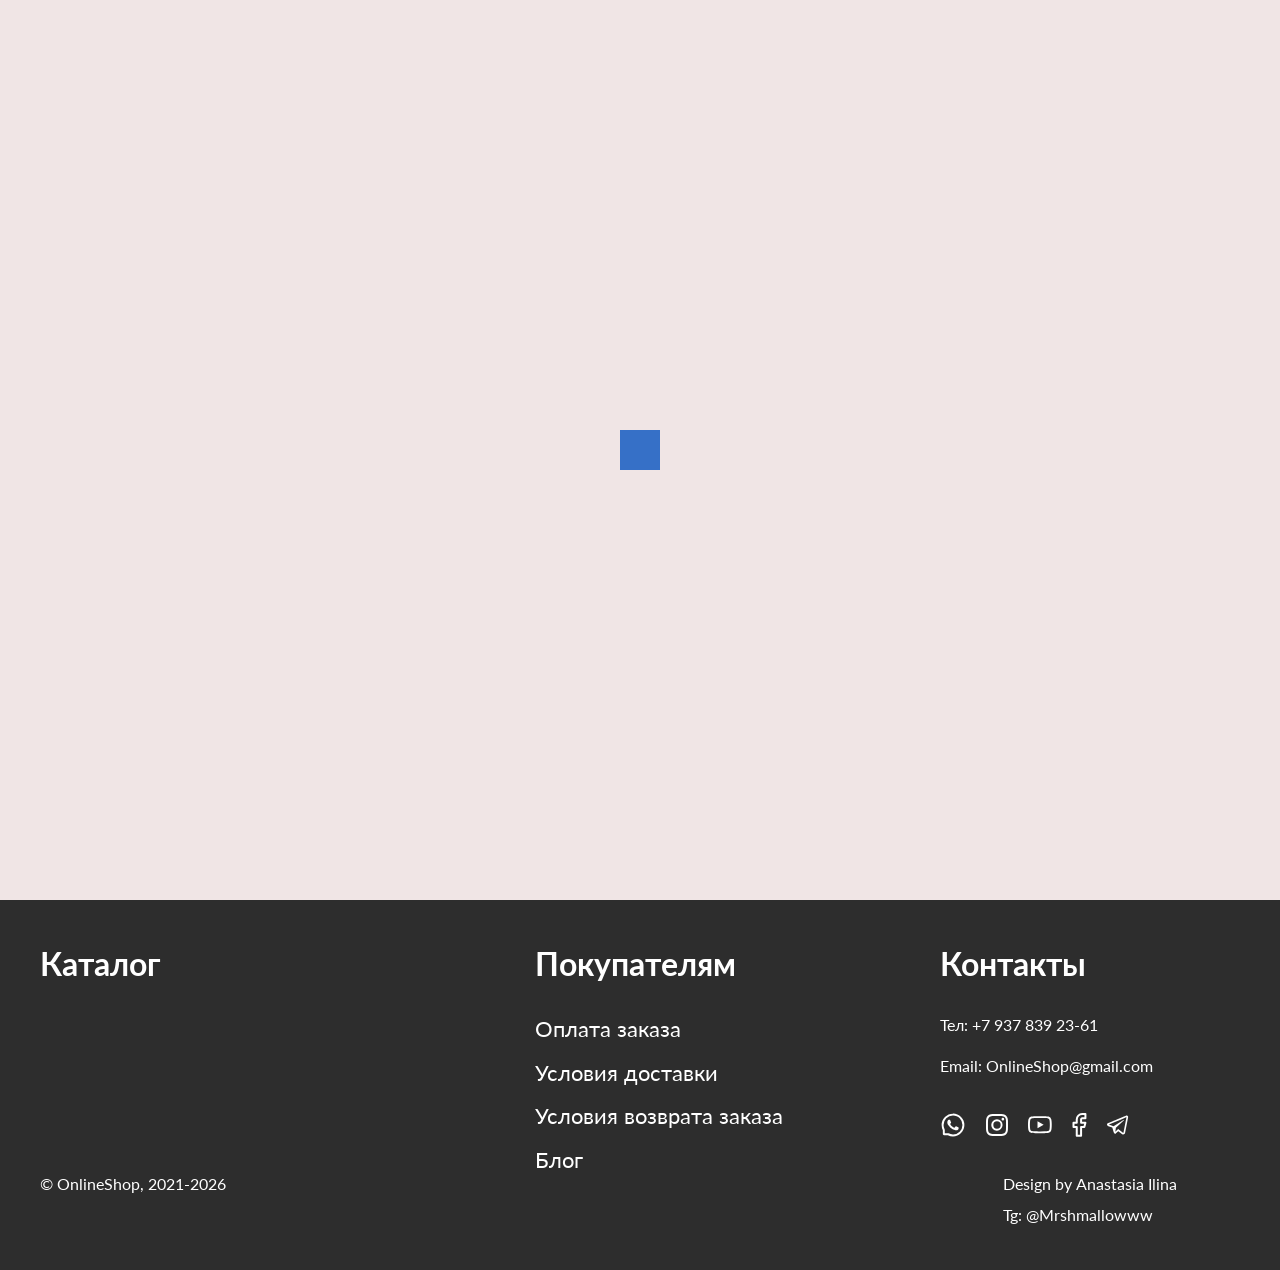
==== commit 58e7705a: "Дать жесткие размеры высоте лого" ====
--- a/article.html
+++ b/article.html
@@ -1 +1 @@
-<!DOCTYPE html><html lang="ru"><head><meta charset="UTF-8"><meta name="viewport" content="width=device-width,initial-scale=1"><link rel="preload" href="fonts/Lato-400.woff2" as="font" type="font/woff2" crossorigin><link rel="preload" href="fonts/Lato-700.woff2" as="font" type="font/woff2" crossorigin><link rel="stylesheet" href="styles/index.min.css"><script type="module" src="script/index.js"></script><title>Статьи - ShopOnline</title></head><body><header class="header"><div class="container"><div class="header__grid"><img class="header__logo" src="images/sprite.svg#logo" alt="Логотип c  Shop Online" width="187"> <button class="header__button js-header-button" type="button" aria-haspopup="menu" aria-label="Открыть меню"><span class="lines js-lines"><span class="lines__item lines__item_position_top"></span> <span class="lines__item lines__item_position_middle"></span> <span class="lines__item lines__item_position_bottom"></span> </span>Меню</button><form class="search-box header__search-box" name="searchForm" action="#" method="GET" role="search"><label class="visually-hidden" for="site-search">Поиск по товарам</label> <input minlength="2" class="search-box__input" type="search" name="search" id="site-search" aria-label="Поиск по сайту" placeholder="Я ищу..." enterkeytype="search" autocomplete="off" required> <button class="search-box__button" type="submit" aria-label="Начать поиск"><svg class="search-box__icon" width="27" height="27" viewBox="0 0 27 27" fill="currentColor" xmlns="http://www.w3.org/2000/svg"><path d="M19.25 17H18.065L17.645 16.595C19.115 14.885 20 12.665 20 10.25C20 4.865 15.635 0.5 10.25 0.5C4.865 0.5 0.5 4.865 0.5 10.25C0.5 15.635 4.865 20 10.25 20C12.665 20 14.885 19.115 16.595 17.645L17 18.065V19.25L24.5 26.735L26.735 24.5L19.25 17ZM10.25 17C6.515 17 3.5 13.985 3.5 10.25C3.5 6.515 6.515 3.5 10.25 3.5C13.985 3.5 17 6.515 17 10.25C17 13.985 13.985 17 10.25 17Z"/></svg></button><div class="search-box__suggestions-wrapper" hidden><ul class="search-box__suggestions-list"></ul></div></form><ul class="user-settings header__user-settings"><li class="user-settings__item"><a class="user-settings__link" aria-label="Вход в личный кабинет" href="#"><svg class="user-settings__profile" width="24" height="24" viewBox="0 0 24 24" fill="currentColor" xmlns="http://www.w3.org/2000/svg"><use href="images/sprite.svg#profile"></use></svg> <span class="user-settings__name">Профиль</span></a></li><li class="user-settings__item profile-basket"><a class="user-settings__link" aria-label="Переход на страницу корзина с товарами" href="basket.html"><svg class="user-settings__profile-basket" width="31" height="30" viewBox="0 0 31 30" fill="currentColor" xmlns="http://www.w3.org/2000/svg"><use href="images/sprite.svg#basket"></use></svg> <span class="user-settings__name">Корзина</span> </a><span class="profile-basket__counter">0</span></li><li class="user-settings__item"><a class="user-settings__link" aria-label="Переход в избранное" href="#"><svg class="user-settings__favorite" width="30" height="29" viewBox="0 0 30 29" fill="currentColor" xmlns="http://www.w3.org/2000/svg"><use href="images/sprite.svg#heart"></use></svg> <span class="user-settings__name">Избранное</span></a></li></ul></div><nav class="navigation js-navigation" aria-label="Основная навигация"><div class="container"><div class="navigation-grid header-arrow-dropdown"><div class="navigation__catalog catalog header-arrow-dropdown__wrapper-list"><p class="navigation__title header-arrow-dropdown__title">Каталог <button class="header-arrow-dropdown__button" aria-expanded="false" type="button"><svg class="header-arrow-dropdown__button-arrow" aria-hidden="true" width="15" height="6" viewBox="0 0 15 6" fill="none" xmlns="http://www.w3.org/2000/svg"><path d="M7.5 6L0.138784 0H14.8612L7.5 6Z" fill="black"/></svg></button></p><ul class="navigation__list catalog__list header-arrow-dropdown__list js-header-catalog"></ul></div><div class="navigation__buyers buyers header-arrow-dropdown__wrapper-list"><p class="navigation__title header-arrow-dropdown__title">Покупателям <button class="buyers__button-arrow header-arrow-dropdown__button" aria-expanded="false" type="button"><svg class="header-arrow-dropdown__button-arrow" aria-hidden="true" width="15" height="6" viewBox="0 0 15 6" fill="none" xmlns="http://www.w3.org/2000/svg"><path d="M7.5 6L0.138784 0H14.8612L7.5 6Z" fill="black"/></svg></button></p><ul class="navigation__list buyers__list header-arrow-dropdown__list"><li class="navigation__item"><a class="navigation__link" href="#">Оплата заказа</a></li><li class="navigation__item"><a class="navigation__link" href="#">Условия доставки</a></li><li class="navigation__item"><a class="navigation__link" href="#">Условия возврата заказа</a></li><li class="navigation__item"><a class="navigation__link" href="blog.html">Блог</a></li></ul></div><div class="navigation__contacts navigation-contacts"><p class="navigation__title">Связаться с нами</p><a class="navigation__link" href="#footer">Контакты</a></div></div></div></nav></div></header><nav class="breadcrumb" aria-label="Хлебные крошки"><div class="container"><ul class="breadcrumb__list"><li class="breadcrumb__item"><a class="breadcrumb__link" href="index.html">Главная</a></li><li class="breadcrumb__item"><a class="breadcrumb__link" href="blog.html">Блог</a></li><li class="breadcrumb__item js-breadcrumb-article-title"></li></ul></div></nav><main><article class="page"><div class="loader-wrapper"><div class="loader"></div></div><h1 class="visually-hidden">Страница с заголовком статьи<span class="page__span-title"></span></h1><div class="container"><h2 class="page__title">Заголовок</h2><p class="page__text"></p><div class="page__footer-section"><a class="page__link" href="blog.html"><svg class="page__arrow" xmlns="http://www.w3.org/2000/svg" width="24" height="24" viewBox="0 0 24 24" fill="none"><path d="M21 11H6.83L10.41 7.41L9 6L3 12L9 18L10.41 16.59L6.83 13H21V11Z" fill="#2D2D2D"/></svg> К списку статей</a><div class="page__author author"></div></div></div></article></main><footer id="footer" class="footer"><div class="container footer-container footer-arrow-dropdown"><div class="footer-logo-block"><img class="footer__logo" src="images/sprite.svg#logoFooter" alt="Логотип" width="190"></div><div class="footer-catalog footer-arrow-dropdown__wrapper-list"><h3 class="footer__title footer-arrow-dropdown__title">Каталог <button class="footer-catalog__button footer__button footer-arrow-dropdown__button" aria-expanded="false" type="button"><svg class="footer-arrow-dropdown__button-arrow" aria-hidden="true" width="15" height="6" viewBox="0 0 15 6" fill="none" xmlns="http://www.w3.org/2000/svg"><path d="M7.5 6L0.138784 0H14.8612L7.5 6Z" fill="white"/></svg></button></h3><ul class="footer-catalog__list footer__list footer-arrow-dropdown__list js-footer-catalog"></ul></div><div class="footer-buyers footer-arrow-dropdown__wrapper-list"><h3 class="footer__title footer-arrow-dropdown__title">Покупателям <button class="footer-buyers__button footer__button footer-arrow-dropdown__button" aria-expanded="false" type="button"><svg class="footer-arrow-dropdown__button-arrow" aria-hidden="true" width="15" height="6" viewBox="0 0 15 6" fill="none" xmlns="http://www.w3.org/2000/svg"><path d="M7.5 6L0.138784 0H14.8612L7.5 6Z" fill="white"/></svg></button></h3><ul class="footer-buyers__list footer__list footer-arrow-dropdown__list"><li class="footer__item"><a class="footer__link" href="#">Оплата заказа</a></li><li class="footer__item"><a class="footer__link" href="#">Условия доставки</a></li><li class="footer__item"><a class="footer__link" href="#">Условия возврата заказа</a></li><li class="footer__item"><a class="footer__link" href="blog.html">Блог</a></li></ul></div><div class="footer-contacts"><h3 class="footer__title">Контакты</h3><address class="footer-contacts__address"><p class="footer-contacts__text text-tel">Тел: <a class="footer__link footer-contacts__link" href="tel:79378392361">+7 937 839 23-61</a></p><p class="footer-contacts__text">Email: <a class="footer__link footer-contacts__link" href="mailto:OnlineShop@gmail.com">OnlineShop@gmail.com</a></p></address><div class="footer-contacts__socials socials"><a class="socials__link" target="_blank" aria-label="в whatsapp" href="https://whatsapp.com/"><svg width="26" height="26" viewBox="0 0 26 26" fill="none" xmlns="http://www.w3.org/2000/svg"><use href="images/sprite.svg#whatsApp"></use></svg> </a><a class="socials__link" target="_blank" aria-label="в instagram" href="https://instagram.com/"><svg width="22" height="22" viewBox="0 0 22 22" fill="none" xmlns="http://www.w3.org/2000/svg"><use href="images/sprite.svg#instagram"></use></svg> </a><a class="socials__link" target="_blank" aria-label="в youtube" href="https://youtube.com/"><svg width="24" height="18" viewBox="0 0 24 18" fill="none" xmlns="http://www.w3.org/2000/svg"><use href="images/sprite.svg#youtube"></use></svg> </a><a class="socials__link" target="_blank" aria-label="в facebook" href="https://facebook.com/"><svg width="15" height="24" viewBox="0 0 15 24" fill="none" xmlns="http://www.w3.org/2000/svg"><use href="images/sprite.svg#facebook"></use></svg> </a><a class="socials__link" target="_blank" aria-label="в telegram" href="https://web.telegram.org/"><svg width="22" height="20" viewBox="0 0 22 20" fill="none" xmlns="http://www.w3.org/2000/svg"><use href="images/sprite.svg#telegram"></use></svg></a></div></div><p class="footer__copyright">© OnlineShop, 2021-<span class="footer__copyright-year"></span></p><div class="footer__design-block footer-design"><p class="footer-design__text text-design">Design by <a class="footer__link footer-design__link" href="#">Anastasia Ilina</a></p><p class="footer-design__text">Tg: <a class="footer__link footer-design__link" target="_blank" aria-label="в telegram @Mrshmallowww" href="https://web.telegram.org/">@Mrshmallowww</a></p></div></div></footer></body></html>+<!DOCTYPE html><html lang="ru"><head><meta charset="UTF-8"><meta name="viewport" content="width=device-width,initial-scale=1"><link rel="preload" href="fonts/Lato-400.woff2" as="font" type="font/woff2" crossorigin><link rel="preload" href="fonts/Lato-700.woff2" as="font" type="font/woff2" crossorigin><link rel="stylesheet" href="styles/index.min.css"><script type="module" src="script/index.js"></script><title>Статьи - ShopOnline</title></head><body><header class="header"><div class="container"><div class="header__grid"><img class="header__logo" src="images/sprite.svg#logo" alt="Логотип c  Shop Online" width="187" height="43"> <button class="header__button js-header-button" type="button" aria-haspopup="menu" aria-label="Открыть меню"><span class="lines js-lines"><span class="lines__item lines__item_position_top"></span> <span class="lines__item lines__item_position_middle"></span> <span class="lines__item lines__item_position_bottom"></span> </span>Меню</button><form class="search-box header__search-box" name="searchForm" action="#" method="GET" role="search"><label class="visually-hidden" for="site-search">Поиск по товарам</label> <input minlength="2" class="search-box__input" type="search" name="search" id="site-search" aria-label="Поиск по сайту" placeholder="Я ищу..." enterkeytype="search" autocomplete="off" required> <button class="search-box__button" type="submit" aria-label="Начать поиск"><svg class="search-box__icon" width="27" height="27" viewBox="0 0 27 27" fill="currentColor" xmlns="http://www.w3.org/2000/svg"><path d="M19.25 17H18.065L17.645 16.595C19.115 14.885 20 12.665 20 10.25C20 4.865 15.635 0.5 10.25 0.5C4.865 0.5 0.5 4.865 0.5 10.25C0.5 15.635 4.865 20 10.25 20C12.665 20 14.885 19.115 16.595 17.645L17 18.065V19.25L24.5 26.735L26.735 24.5L19.25 17ZM10.25 17C6.515 17 3.5 13.985 3.5 10.25C3.5 6.515 6.515 3.5 10.25 3.5C13.985 3.5 17 6.515 17 10.25C17 13.985 13.985 17 10.25 17Z"/></svg></button><div class="search-box__suggestions-wrapper" hidden><ul class="search-box__suggestions-list"></ul></div></form><ul class="user-settings header__user-settings"><li class="user-settings__item"><a class="user-settings__link" aria-label="Вход в личный кабинет" href="#"><svg class="user-settings__profile" width="24" height="24" viewBox="0 0 24 24" fill="currentColor" xmlns="http://www.w3.org/2000/svg"><use href="images/sprite.svg#profile"></use></svg> <span class="user-settings__name">Профиль</span></a></li><li class="user-settings__item profile-basket"><a class="user-settings__link" aria-label="Переход на страницу корзина с товарами" href="basket.html"><svg class="user-settings__profile-basket" width="31" height="30" viewBox="0 0 31 30" fill="currentColor" xmlns="http://www.w3.org/2000/svg"><use href="images/sprite.svg#basket"></use></svg> <span class="user-settings__name">Корзина</span> </a><span class="profile-basket__counter">0</span></li><li class="user-settings__item"><a class="user-settings__link" aria-label="Переход в избранное" href="#"><svg class="user-settings__favorite" width="30" height="29" viewBox="0 0 30 29" fill="currentColor" xmlns="http://www.w3.org/2000/svg"><use href="images/sprite.svg#heart"></use></svg> <span class="user-settings__name">Избранное</span></a></li></ul></div><nav class="navigation js-navigation" aria-label="Основная навигация"><div class="container"><div class="navigation-grid header-arrow-dropdown"><div class="navigation__catalog catalog header-arrow-dropdown__wrapper-list"><p class="navigation__title header-arrow-dropdown__title">Каталог <button class="header-arrow-dropdown__button" aria-expanded="false" type="button"><svg class="header-arrow-dropdown__button-arrow" aria-hidden="true" width="15" height="6" viewBox="0 0 15 6" fill="none" xmlns="http://www.w3.org/2000/svg"><path d="M7.5 6L0.138784 0H14.8612L7.5 6Z" fill="black"/></svg></button></p><ul class="navigation__list catalog__list header-arrow-dropdown__list js-header-catalog"></ul></div><div class="navigation__buyers buyers header-arrow-dropdown__wrapper-list"><p class="navigation__title header-arrow-dropdown__title">Покупателям <button class="buyers__button-arrow header-arrow-dropdown__button" aria-expanded="false" type="button"><svg class="header-arrow-dropdown__button-arrow" aria-hidden="true" width="15" height="6" viewBox="0 0 15 6" fill="none" xmlns="http://www.w3.org/2000/svg"><path d="M7.5 6L0.138784 0H14.8612L7.5 6Z" fill="black"/></svg></button></p><ul class="navigation__list buyers__list header-arrow-dropdown__list"><li class="navigation__item"><a class="navigation__link" href="#">Оплата заказа</a></li><li class="navigation__item"><a class="navigation__link" href="#">Условия доставки</a></li><li class="navigation__item"><a class="navigation__link" href="#">Условия возврата заказа</a></li><li class="navigation__item"><a class="navigation__link" href="blog.html">Блог</a></li></ul></div><div class="navigation__contacts navigation-contacts"><p class="navigation__title">Связаться с нами</p><a class="navigation__link" href="#footer">Контакты</a></div></div></div></nav></div></header><nav class="breadcrumb" aria-label="Хлебные крошки"><div class="container"><ul class="breadcrumb__list"><li class="breadcrumb__item"><a class="breadcrumb__link" href="index.html">Главная</a></li><li class="breadcrumb__item"><a class="breadcrumb__link" href="blog.html">Блог</a></li><li class="breadcrumb__item js-breadcrumb-article-title"></li></ul></div></nav><main><article class="page"><div class="loader-wrapper"><div class="loader"></div></div><h1 class="visually-hidden">Страница с заголовком статьи<span class="page__span-title"></span></h1><div class="container"><h2 class="page__title">Заголовок</h2><p class="page__text"></p><div class="page__footer-section"><a class="page__link" href="blog.html"><svg class="page__arrow" xmlns="http://www.w3.org/2000/svg" width="24" height="24" viewBox="0 0 24 24" fill="none"><path d="M21 11H6.83L10.41 7.41L9 6L3 12L9 18L10.41 16.59L6.83 13H21V11Z" fill="#2D2D2D"/></svg> К списку статей</a><div class="page__author author"></div></div></div></article></main><footer id="footer" class="footer"><div class="container footer-container footer-arrow-dropdown"><div class="footer-logo-block"><img class="footer__logo" src="images/sprite.svg#logoFooter" alt="Логотип" width="190" height="30"></div><div class="footer-catalog footer-arrow-dropdown__wrapper-list"><h3 class="footer__title footer-arrow-dropdown__title">Каталог <button class="footer-catalog__button footer__button footer-arrow-dropdown__button" aria-expanded="false" type="button"><svg class="footer-arrow-dropdown__button-arrow" aria-hidden="true" width="15" height="6" viewBox="0 0 15 6" fill="none" xmlns="http://www.w3.org/2000/svg"><path d="M7.5 6L0.138784 0H14.8612L7.5 6Z" fill="white"/></svg></button></h3><ul class="footer-catalog__list footer__list footer-arrow-dropdown__list js-footer-catalog"></ul></div><div class="footer-buyers footer-arrow-dropdown__wrapper-list"><h3 class="footer__title footer-arrow-dropdown__title">Покупателям <button class="footer-buyers__button footer__button footer-arrow-dropdown__button" aria-expanded="false" type="button"><svg class="footer-arrow-dropdown__button-arrow" aria-hidden="true" width="15" height="6" viewBox="0 0 15 6" fill="none" xmlns="http://www.w3.org/2000/svg"><path d="M7.5 6L0.138784 0H14.8612L7.5 6Z" fill="white"/></svg></button></h3><ul class="footer-buyers__list footer__list footer-arrow-dropdown__list"><li class="footer__item"><a class="footer__link" href="#">Оплата заказа</a></li><li class="footer__item"><a class="footer__link" href="#">Условия доставки</a></li><li class="footer__item"><a class="footer__link" href="#">Условия возврата заказа</a></li><li class="footer__item"><a class="footer__link" href="blog.html">Блог</a></li></ul></div><div class="footer-contacts"><h3 class="footer__title">Контакты</h3><address class="footer-contacts__address"><p class="footer-contacts__text text-tel">Тел: <a class="footer__link footer-contacts__link" href="tel:79378392361">+7 937 839 23-61</a></p><p class="footer-contacts__text">Email: <a class="footer__link footer-contacts__link" href="mailto:OnlineShop@gmail.com">OnlineShop@gmail.com</a></p></address><div class="footer-contacts__socials socials"><a class="socials__link" target="_blank" aria-label="в whatsapp" href="https://whatsapp.com/"><svg width="26" height="26" viewBox="0 0 26 26" fill="none" xmlns="http://www.w3.org/2000/svg"><use href="images/sprite.svg#whatsApp"></use></svg> </a><a class="socials__link" target="_blank" aria-label="в instagram" href="https://instagram.com/"><svg width="22" height="22" viewBox="0 0 22 22" fill="none" xmlns="http://www.w3.org/2000/svg"><use href="images/sprite.svg#instagram"></use></svg> </a><a class="socials__link" target="_blank" aria-label="в youtube" href="https://youtube.com/"><svg width="24" height="18" viewBox="0 0 24 18" fill="none" xmlns="http://www.w3.org/2000/svg"><use href="images/sprite.svg#youtube"></use></svg> </a><a class="socials__link" target="_blank" aria-label="в facebook" href="https://facebook.com/"><svg width="15" height="24" viewBox="0 0 15 24" fill="none" xmlns="http://www.w3.org/2000/svg"><use href="images/sprite.svg#facebook"></use></svg> </a><a class="socials__link" target="_blank" aria-label="в telegram" href="https://web.telegram.org/"><svg width="22" height="20" viewBox="0 0 22 20" fill="none" xmlns="http://www.w3.org/2000/svg"><use href="images/sprite.svg#telegram"></use></svg></a></div></div><p class="footer__copyright">© OnlineShop, 2021-<span class="footer__copyright-year"></span></p><div class="footer__design-block footer-design"><p class="footer-design__text text-design">Design by <a class="footer__link footer-design__link" href="#">Anastasia Ilina</a></p><p class="footer-design__text">Tg: <a class="footer__link footer-design__link" target="_blank" aria-label="в telegram @Mrshmallowww" href="https://web.telegram.org/">@Mrshmallowww</a></p></div></div></footer></body></html>
--- a/styles/index.min.css
+++ b/styles/index.min.css
@@ -1,2 +1,2 @@
 @font-face{font-display:swap;font-family:Lato;font-weight:400;src:url(../fonts/Lato-400.woff2) format("woff2"),url(../fonts/Lato-400.woff) format("woff")}@font-face{font-display:swap;font-family:Lato;font-weight:700;src:url(../fonts/Lato-700.woff2) format("woff2"),url(../fonts/Lato-700.woff) format("woff")}
-/*! normalize-scss | MIT/GPLv2 License | bit.ly/normalize-scss */html{line-height:1.15;-webkit-text-size-adjust:100%}h1{font-size:2em;margin:.67em 0}hr{-moz-box-sizing:content-box;box-sizing:content-box;height:0;overflow:visible}main{display:block}code,kbd,pre,samp{font-family:monospace,monospace;font-size:1em}a{background-color:transparent}abbr[title]{border-bottom:none;text-decoration:underline;-webkit-text-decoration:underline dotted;text-decoration:underline dotted}b,strong{font-weight:bolder}small{font-size:80%}sub,sup{font-size:75%;line-height:0;position:relative;vertical-align:baseline}sub{bottom:-.25em}sup{top:-.5em}img{border-style:none}button,input,optgroup,select,textarea{font-family:inherit;font-size:100%;line-height:1.15;margin:0}button{overflow:visible}button,select{text-transform:none}[type=button],[type=reset],[type=submit],button{-webkit-appearance:button}[type=button]::-moz-focus-inner,[type=reset]::-moz-focus-inner,[type=submit]::-moz-focus-inner,button::-moz-focus-inner{border-style:none;padding:0}[type=button]:-moz-focusring,[type=reset]:-moz-focusring,[type=submit]:-moz-focusring,button:-moz-focusring{outline:1px dotted ButtonText}input{overflow:visible}[type=checkbox],[type=radio]{-moz-box-sizing:border-box;box-sizing:border-box;padding:0}[type=number]::-webkit-inner-spin-button,[type=number]::-webkit-outer-spin-button{height:auto}[type=search]{-webkit-appearance:textfield;outline-offset:-2px}[type=search]::-webkit-search-decoration{-webkit-appearance:none}::-webkit-file-upload-button{-webkit-appearance:button;font:inherit}fieldset{padding:.35em .75em .625em}legend{-moz-box-sizing:border-box;box-sizing:border-box;color:inherit;display:table;max-width:100%;padding:0;white-space:normal}progress{vertical-align:baseline}textarea{overflow:auto}details{display:block}summary{display:list-item}[hidden],template{display:none}html{-moz-box-sizing:border-box;box-sizing:border-box;scroll-behavior:smooth}*{-moz-box-sizing:inherit;box-sizing:inherit}body{display:-webkit-box;display:-webkit-flex;display:-moz-box;display:flex;min-height:100vh;min-width:320px;-webkit-box-orient:vertical;-webkit-box-direction:normal;-webkit-flex-direction:column;-moz-box-orient:vertical;-moz-box-direction:normal;background-color:#fff;color:#fff;flex-direction:column;font-family:Lato,sans-serif;line-height:1.3;margin:0}a,button,input{-webkit-tap-highlight-color:transparent;-webkit-tap-highlight-color:rgba(0,0,0,0)}.content{-webkit-box-flex:1;-webkit-flex-grow:1;-moz-box-flex:1;flex-grow:1}.container{margin:0 auto;max-width:1920px;padding:0 75px}@media (max-width:1500px){.container{padding:0 50px}}@media (max-width:1450px){.container{padding:0 40px}}@media (max-width:1064px){.container{padding:0 42px}}@media (max-width:880px){.container{padding:0 34px}}@media (max-width:480px){.container{padding:0 20px}}@media (max-width:655px){.container_mobile_display{margin:0;max-width:none;padding:0}}.visually-hidden{position:absolute!important;clip:rect(1px 1px 1px 1px);clip:rect(1px,1px,1px,1px);border:0!important;height:1px!important;overflow:hidden;padding:0!important;width:1px!important}.header{margin:0 0 60px;padding:30px 0 0;position:relative}.header__grid{display:grid;grid-template-areas:"logo button search user-settings";grid-template-columns:minmax(190px,313px) minmax(151px,250px) minmax(580px,757px) minmax(300px,451px);-webkit-box-align:center;-webkit-align-items:center;-moz-box-align:center;align-items:center}@media (max-width:1366px){.header__grid{grid-template-areas:"logo user-settings" "button search";grid-template-columns:190px 1fr;row-gap:34px}}@media (max-width:780px){.header__grid{grid-template-columns:minmax(140px,168px) 1fr;row-gap:29px}}@media (max-width:620px){.header__grid{grid-template-areas:"logo logo" "button user-settings" "search search";grid-template-columns:repeat(2,1fr)}}@media (max-width:480px){.header__grid{row-gap:20px}}.header__button{display:-webkit-box;display:-webkit-flex;display:-moz-box;display:flex;grid-area:button;-webkit-box-pack:center;-webkit-justify-content:center;-moz-box-pack:center;justify-content:center;-webkit-box-align:center;-webkit-align-items:center;-moz-box-align:center;align-items:center;background-color:#3670c7;border:none;border-radius:10px;color:#fff;cursor:pointer;font-size:22px;gap:0 10px;height:54px;line-height:1.5;max-width:100%;padding:0;-webkit-transition:color .3s ease-in,background-color .3s ease-in;-moz-transition:color .3s ease-in,background-color .3s ease-in;transition:color .3s ease-in,background-color .3s ease-in;width:151px}.header__button:hover{background-color:#5d92e0}.header__button:focus{background-color:#3b65a5}.header__button:active{background-color:#5d92e0}@media (max-width:780px){.header__button{border-radius:6px;font-size:16px;height:42px;width:115px}}@media (max-width:480px){.header__button{border-radius:5px;font-size:14px;gap:0 5px;height:38px;width:95px}}@media (max-width:350px){.header__button{border-radius:4px;font-size:12px;gap:0 5px;height:30px;width:79px}}.header__menu-svg{display:inline-block;margin-right:3px;vertical-align:text-bottom}@media (max-width:780px){.header__menu-svg{vertical-align:bottom}}@media (max-width:480px){.header__menu-svg{height:14px;margin-right:0;vertical-align:sub;width:14px}}.header__logo{align-self:normal;grid-area:logo;padding-top:13px}@media (max-width:1366px){.header__logo{-webkit-align-self:center;align-self:center;padding:0}}@media (max-width:780px){.header__logo{max-width:165px}}@media (max-width:480px){.header__logo{max-width:114px}}.header__search-box{grid-area:search}@media (max-width:1366px){.header__search-box{justify-self:self-end}}.header__user-settings{grid-area:user-settings}@media (max-width:1366px){.header{margin:0 0 40px;padding:34px 0 0}}@media (max-width:780px){.header{margin:0 0 30px;padding:25px 0 0}}@media (max-width:480px){.header{margin:0 0 26px;padding:20px 0 0}}@media (max-width:350px){.header{margin:0 0 16px}}.hero{padding:30px 0 60px}.hero__background{background-image:-webkit-gradient(linear,left top,left bottom,from(rgba(47,50,75,.5)),to(rgba(47,50,75,.5))),url(../images/hero/banner.fallback-ext);background-image:-moz-linear-gradient(rgba(47,50,75,.5),rgba(47,50,75,.5)),url(../images/hero/banner.fallback-ext);background-image:linear-gradient(rgba(47,50,75,.5),rgba(47,50,75,.5)),url(../images/hero/banner.fallback-ext);background-image:-webkit-gradient(linear,left top,left bottom,from(rgba(47,50,75,.5)),to(rgba(47,50,75,.5))),-webkit-image-set(url("../images/hero/banner.avif") 1x,url("../images/hero/banner@2x.avif") 2x,url("../images/hero/banner.webp") 1x,url("../images/hero/banner@2x.webp") 2x,url("../images/hero/banner.jpg") 1x,url("../images/hero/banner@2x.jpg") 2x);background-image:-moz-linear-gradient(rgba(47,50,75,.5),rgba(47,50,75,.5)),-webkit-image-set(url("../images/hero/banner.avif") 1x,url("../images/hero/banner@2x.avif") 2x,url("../images/hero/banner.webp") 1x,url("../images/hero/banner@2x.webp") 2x,url("../images/hero/banner.jpg") 1x,url("../images/hero/banner@2x.jpg") 2x);background-image:linear-gradient(rgba(47,50,75,.5),rgba(47,50,75,.5)),-webkit-image-set(url("../images/hero/banner.avif") 1x,url("../images/hero/banner@2x.avif") 2x,url("../images/hero/banner.webp") 1x,url("../images/hero/banner@2x.webp") 2x,url("../images/hero/banner.jpg") 1x,url("../images/hero/banner@2x.jpg") 2x);background-image:-webkit-gradient(linear,left top,left bottom,from(rgba(47,50,75,.5)),to(rgba(47,50,75,.5))),image-set(url("../images/hero/banner.avif") 1x type($mime),url("../images/hero/banner@2x.avif") 2x type($mime),url("../images/hero/banner.webp") 1x type($mime),url("../images/hero/banner@2x.webp") 2x type($mime),url("../images/hero/banner.jpg") 1x,url("../images/hero/banner@2x.jpg") 2x);background-image:-moz-linear-gradient(rgba(47,50,75,.5),rgba(47,50,75,.5)),image-set(url("../images/hero/banner.avif") 1x type($mime),url("../images/hero/banner@2x.avif") 2x type($mime),url("../images/hero/banner.webp") 1x type($mime),url("../images/hero/banner@2x.webp") 2x type($mime),url("../images/hero/banner.jpg") 1x,url("../images/hero/banner@2x.jpg") 2x);background-image:linear-gradient(rgba(47,50,75,.5),rgba(47,50,75,.5)),-webkit-image-set(url("../images/hero/banner.avif") 1x type($mime),url("../images/hero/banner@2x.avif") 2x type($mime),url("../images/hero/banner.webp") 1x type($mime),url("../images/hero/banner@2x.webp") 2x type($mime),url("../images/hero/banner.jpg") 1x,url("../images/hero/banner@2x.jpg") 2x);background-image:linear-gradient(rgba(47,50,75,.5),rgba(47,50,75,.5)),image-set(url("../images/hero/banner.avif") 1x type($mime),url("../images/hero/banner@2x.avif") 2x type($mime),url("../images/hero/banner.webp") 1x type($mime),url("../images/hero/banner@2x.webp") 2x type($mime),url("../images/hero/banner.jpg") 1x,url("../images/hero/banner@2x.jpg") 2x);background-position:50%;background-repeat:no-repeat;background-size:cover;border-radius:20px;display:grid;grid-template-rows:repeat(2,200px);padding:40px 112px;position:relative;-webkit-box-align:end;-webkit-align-items:flex-end;-moz-box-align:end;align-items:flex-end}@media (max-width:1366px){.hero__background{padding:36px 79.66px}}@media (max-width:1090px){.hero__background{border-radius:16px;grid-template-rows:148px 94px}}@media (max-width:860px){.hero__background{background-image:-webkit-gradient(linear,left top,left bottom,from(rgba(47,50,75,.5)),to(rgba(47,50,75,.5))),url(../images/hero/banner860.fallback-ext);background-image:-moz-linear-gradient(rgba(47,50,75,.5),rgba(47,50,75,.5)),url(../images/hero/banner860.fallback-ext);background-image:linear-gradient(rgba(47,50,75,.5),rgba(47,50,75,.5)),url(../images/hero/banner860.fallback-ext);background-image:-webkit-gradient(linear,left top,left bottom,from(rgba(47,50,75,.5)),to(rgba(47,50,75,.5))),-webkit-image-set(url("../images/hero/banner860.avif") 1x,url("../images/hero/banner860@2x.avif") 2x,url("../images/hero/banner860.webp") 1x,url("../images/hero/banner860@2x.webp") 2x,url("../images/hero/banner860.jpg") 1x,url("../images/hero/banner860@2x.jpg") 2x);background-image:-moz-linear-gradient(rgba(47,50,75,.5),rgba(47,50,75,.5)),-webkit-image-set(url("../images/hero/banner860.avif") 1x,url("../images/hero/banner860@2x.avif") 2x,url("../images/hero/banner860.webp") 1x,url("../images/hero/banner860@2x.webp") 2x,url("../images/hero/banner860.jpg") 1x,url("../images/hero/banner860@2x.jpg") 2x);background-image:linear-gradient(rgba(47,50,75,.5),rgba(47,50,75,.5)),-webkit-image-set(url("../images/hero/banner860.avif") 1x,url("../images/hero/banner860@2x.avif") 2x,url("../images/hero/banner860.webp") 1x,url("../images/hero/banner860@2x.webp") 2x,url("../images/hero/banner860.jpg") 1x,url("../images/hero/banner860@2x.jpg") 2x);background-image:-webkit-gradient(linear,left top,left bottom,from(rgba(47,50,75,.5)),to(rgba(47,50,75,.5))),image-set(url("../images/hero/banner860.avif") 1x type($mime),url("../images/hero/banner860@2x.avif") 2x type($mime),url("../images/hero/banner860.webp") 1x type($mime),url("../images/hero/banner860@2x.webp") 2x type($mime),url("../images/hero/banner860.jpg") 1x,url("../images/hero/banner860@2x.jpg") 2x);background-image:-moz-linear-gradient(rgba(47,50,75,.5),rgba(47,50,75,.5)),image-set(url("../images/hero/banner860.avif") 1x type($mime),url("../images/hero/banner860@2x.avif") 2x type($mime),url("../images/hero/banner860.webp") 1x type($mime),url("../images/hero/banner860@2x.webp") 2x type($mime),url("../images/hero/banner860.jpg") 1x,url("../images/hero/banner860@2x.jpg") 2x);background-image:linear-gradient(rgba(47,50,75,.5),rgba(47,50,75,.5)),-webkit-image-set(url("../images/hero/banner860.avif") 1x type($mime),url("../images/hero/banner860@2x.avif") 2x type($mime),url("../images/hero/banner860.webp") 1x type($mime),url("../images/hero/banner860@2x.webp") 2x type($mime),url("../images/hero/banner860.jpg") 1x,url("../images/hero/banner860@2x.jpg") 2x);background-image:linear-gradient(rgba(47,50,75,.5),rgba(47,50,75,.5)),image-set(url("../images/hero/banner860.avif") 1x type($mime),url("../images/hero/banner860@2x.avif") 2x type($mime),url("../images/hero/banner860.webp") 1x type($mime),url("../images/hero/banner860@2x.webp") 2x type($mime),url("../images/hero/banner860.jpg") 1x,url("../images/hero/banner860@2x.jpg") 2x);grid-template-rows:73px 147px;padding:30px 80px}}@media (max-width:530px){.hero__background{background-image:-webkit-gradient(linear,left top,left bottom,from(rgba(47,50,75,.5)),to(rgba(47,50,75,.5))),url(../images/hero/banner530.fallback-ext);background-image:-moz-linear-gradient(rgba(47,50,75,.5),rgba(47,50,75,.5)),url(../images/hero/banner530.fallback-ext);background-image:linear-gradient(rgba(47,50,75,.5),rgba(47,50,75,.5)),url(../images/hero/banner530.fallback-ext);background-image:-webkit-gradient(linear,left top,left bottom,from(rgba(47,50,75,.5)),to(rgba(47,50,75,.5))),-webkit-image-set(url("../images/hero/banner530.avif") 1x,url("../images/hero/banner530@2x.avif") 2x,url("../images/hero/banner530.webp") 1x,url("../images/hero/banner530@2x.webp") 2x,url("../images/hero/banner530.jpg") 1x,url("../images/hero/banner530@2x.jpg") 2x);background-image:-moz-linear-gradient(rgba(47,50,75,.5),rgba(47,50,75,.5)),-webkit-image-set(url("../images/hero/banner530.avif") 1x,url("../images/hero/banner530@2x.avif") 2x,url("../images/hero/banner530.webp") 1x,url("../images/hero/banner530@2x.webp") 2x,url("../images/hero/banner530.jpg") 1x,url("../images/hero/banner530@2x.jpg") 2x);background-image:linear-gradient(rgba(47,50,75,.5),rgba(47,50,75,.5)),-webkit-image-set(url("../images/hero/banner530.avif") 1x,url("../images/hero/banner530@2x.avif") 2x,url("../images/hero/banner530.webp") 1x,url("../images/hero/banner530@2x.webp") 2x,url("../images/hero/banner530.jpg") 1x,url("../images/hero/banner530@2x.jpg") 2x);background-image:-webkit-gradient(linear,left top,left bottom,from(rgba(47,50,75,.5)),to(rgba(47,50,75,.5))),image-set(url("../images/hero/banner530.avif") 1x type($mime),url("../images/hero/banner530@2x.avif") 2x type($mime),url("../images/hero/banner530.webp") 1x type($mime),url("../images/hero/banner530@2x.webp") 2x type($mime),url("../images/hero/banner530.jpg") 1x,url("../images/hero/banner530@2x.jpg") 2x);background-image:-moz-linear-gradient(rgba(47,50,75,.5),rgba(47,50,75,.5)),image-set(url("../images/hero/banner530.avif") 1x type($mime),url("../images/hero/banner530@2x.avif") 2x type($mime),url("../images/hero/banner530.webp") 1x type($mime),url("../images/hero/banner530@2x.webp") 2x type($mime),url("../images/hero/banner530.jpg") 1x,url("../images/hero/banner530@2x.jpg") 2x);background-image:linear-gradient(rgba(47,50,75,.5),rgba(47,50,75,.5)),-webkit-image-set(url("../images/hero/banner530.avif") 1x type($mime),url("../images/hero/banner530@2x.avif") 2x type($mime),url("../images/hero/banner530.webp") 1x type($mime),url("../images/hero/banner530@2x.webp") 2x type($mime),url("../images/hero/banner530.jpg") 1x,url("../images/hero/banner530@2x.jpg") 2x);background-image:linear-gradient(rgba(47,50,75,.5),rgba(47,50,75,.5)),image-set(url("../images/hero/banner530.avif") 1x type($mime),url("../images/hero/banner530@2x.avif") 2x type($mime),url("../images/hero/banner530.webp") 1x type($mime),url("../images/hero/banner530@2x.webp") 2x type($mime),url("../images/hero/banner530.jpg") 1x,url("../images/hero/banner530@2x.jpg") 2x);border-radius:8px;grid-template-rows:49px 231px;padding:30px 29px}}.hero__link{color:inherit;font-size:70px;outline:none;text-decoration:none;-webkit-transition:color .3s ease-in;-moz-transition:color .3s ease-in;transition:color .3s ease-in}.hero__link:focus,.hero__link:hover{color:#3670c7}.hero__link:active{color:#b3b3ee}.hero__link:before{border-radius:20px;content:"";inset:0;position:absolute;-webkit-transition:outline .3s ease-in;-moz-transition:outline .3s ease-in;transition:outline .3s ease-in}@media (max-width:1090px){.hero__link:before{border-radius:16px}}@media (max-width:530px){.hero__link:before{border-radius:8px}}.hero__link:focus:before,.hero__link:hover:before{outline:3px solid #3670c7;outline-offset:3px}@media (max-width:1366px){.hero__link{font-size:55px}}@media (max-width:1090px){.hero__link{border-radius:16px;font-size:40px}}@media (max-width:860px){.hero__link{font-size:30px;max-width:100%}}@media (max-width:530px){.hero__link{border-radius:8px;font-size:22px;text-align:center}}.hero__stock-box{place-self:self-end center}@media (max-width:1366px){.hero{padding:30px 0 22px}}@media (max-width:860px){.hero{padding:20px 0 40px}}@media (max-width:530px){.hero{padding:25px 0 20px}}.discounts{padding:0 0 100px}.discounts__list{display:grid;gap:60px;grid-auto-flow:dense;grid-template-columns:repeat(6,minmax(200px,245px));grid-template-rows:repeat(4,245px);list-style:none;margin:0;padding:0}@media (max-width:1725px){.discounts__list{gap:40px}}@media (max-width:1690px){.discounts__list{gap:30px}}@media (max-width:1530px){.discounts__list{grid-template-rows:repeat(4,217px)}}@media (max-width:1430px){.discounts__list{grid-template-columns:repeat(6,minmax(180px,220px));grid-template-rows:repeat(4,200px)}}@media (max-width:1370px){.discounts__list{gap:24px;grid-template-rows:repeat(4,190px)}}@media (max-width:1360px){.discounts__list{grid-template-columns:repeat(4,minmax(200px,1fr));grid-template-rows:repeat(6,300px)}}@media (max-width:1240px){.discounts__list{grid-template-rows:repeat(6,271px)}}@media (max-width:1140px){.discounts__list{grid-template-rows:repeat(6,249px)}}@media (max-width:1070px){.discounts__list{grid-template-rows:repeat(6,230px)}}@media (max-width:1025px){.discounts__list{grid-template-columns:repeat(4,minmax(200px,1fr));grid-template-rows:repeat(6,217px)}}@media (max-width:950px){.discounts__list{grid-template-columns:repeat(4,minmax(180px,1fr));grid-template-rows:repeat(6,200px)}}@media (max-width:870px){.discounts__list{gap:20px;grid-template-columns:repeat(2,minmax(130px,1fr)) minmax(200px,220px) minmax(130px,1fr);grid-template-rows:repeat(2,140px) repeat(4,60px) repeat(2,140px)}}@media (max-width:730px){.discounts__list{grid-template-columns:repeat(2,minmax(130px,1fr));grid-template-rows:repeat(9,250px)}}@media (max-width:540px){.discounts__list{grid-template-rows:repeat(9,220px)}}@media (max-width:480px){.discounts__list{grid-template-rows:repeat(9,200px)}}@media (max-width:370px){.discounts__list{grid-template-rows:repeat(9,145px)}}@media (max-width:340px){.discounts__list{grid-template-rows:repeat(9,130px)}}.discounts__item{background-position:50%;background-repeat:no-repeat;background-size:cover;border-radius:20px;height:auto;max-width:100%;position:relative;z-index:3}.discounts__item-percentage:after{display:grid;-webkit-box-pack:center;-webkit-justify-content:center;-moz-box-pack:center;justify-content:center;-webkit-box-align:center;-webkit-align-items:center;-moz-box-align:center;align-items:center;background-color:#ffbd13;border-radius:50%;font-size:30px;font-weight:700;height:88px;position:absolute;width:88px;z-index:10}@media (max-width:950px){.discounts__item-percentage:after{font-size:24px;height:63px;width:63px}}@media (max-width:870px){.discounts__item-percentage:after{font-size:16px;font-weight:700;height:50px;width:50px}}.discounts__item-percentage_position_left-top:after{left:20px;top:20px}@media (max-width:1690px){.discounts__item-percentage_position_left-top:after{left:10px;top:10px}}@media (max-width:480px){.discounts__item-percentage_position_left-top:after{left:5px;top:5px}}.discounts__item-percentage_position_right-bottom:after{bottom:20px;right:20px}@media (max-width:1690px){.discounts__item-percentage_position_right-bottom:after{bottom:10px;right:10px}}@media (max-width:480px){.discounts__item-percentage_position_right-bottom:after{bottom:5px;right:5px}}.discounts__item:before{background-image:-webkit-gradient(linear,left top,left bottom,from(rgba(7,7,7,0)),to(rgba(0,0,0,.2)));background-image:-moz-linear-gradient(top,rgba(7,7,7,0) 0,rgba(0,0,0,.2) 100%);background-image:linear-gradient(180deg,rgba(7,7,7,0),rgba(0,0,0,.2));border-radius:20px;content:"";inset:0;position:absolute;z-index:-1}@media (max-width:1690px){.discounts__item:before{border-radius:16px}}@media (max-width:870px){.discounts__item:before{border-radius:12px}}@media (max-width:480px){.discounts__item:before{border-radius:8px}}@media (max-width:1690px){.discounts__item{border-radius:16px}}@media (max-width:870px){.discounts__item{border-radius:12px}}@media (max-width:480px){.discounts__item{border-radius:8px}}@media (max-width:1064px){.discounts{padding:0 0 90px}}@media (max-width:870px){.discounts{padding:0 0 60px}}@media (max-width:480px){.discounts{padding:0 0 70px}}.discounts-item-1{background-image:url(../images/discounts/book.fallback-ext);background-image:-webkit-image-set(url("../images/discounts/book.avif") 1x,url("../images/discounts/book@2x.avif") 2x,url("../images/discounts/book.webp") 1x,url("../images/discounts/book@2x.webp") 2x,url("../images/discounts/book.jpg") 1x,url("../images/discounts/book@2x.jpg") 2x);background-image:-webkit-image-set(url("../images/discounts/book.avif") 1x type($mime),url("../images/discounts/book@2x.avif") 2x type($mime),url("../images/discounts/book.webp") 1x type($mime),url("../images/discounts/book@2x.webp") 2x type($mime),url("../images/discounts/book.jpg") 1x,url("../images/discounts/book@2x.jpg") 2x);background-image:image-set(url("../images/discounts/book.avif") 1x type($mime),url("../images/discounts/book@2x.avif") 2x type($mime),url("../images/discounts/book.webp") 1x type($mime),url("../images/discounts/book@2x.webp") 2x type($mime),url("../images/discounts/book.jpg") 1x,url("../images/discounts/book@2x.jpg") 2x);display:-webkit-box;display:-webkit-flex;display:-moz-box;display:flex;font-size:30px;padding:20px;-webkit-box-orient:vertical;-webkit-box-direction:normal;-webkit-flex-direction:column;-moz-box-orient:vertical;-moz-box-direction:normal;flex-direction:column;-webkit-box-pack:end;-webkit-justify-content:flex-end;-moz-box-pack:end;justify-content:flex-end}.discounts-item-1__span{font-size:40px;font-weight:700}@media (max-width:1690px){.discounts-item-1__span{font-size:30px}}@media (max-width:950px){.discounts-item-1__span{font-size:26px}}@media (max-width:480px){.discounts-item-1__span{font-size:16px}}@media (max-width:1690px){.discounts-item-1{font-size:24px;padding:20px 13px 20px 9px}}@media (max-width:950px){.discounts-item-1{font-size:20px}}@media (max-width:870px){.discounts-item-1{display:block;line-height:110%;padding:48px 30px 15px 9px}}@media (max-width:800px){.discounts-item-1{padding:48px 12px 15px 9px}}@media (max-width:730px){.discounts-item-1{padding:48px 55px 15px 9px}}@media (max-width:540px){.discounts-item-1{padding:110px 60px 15px 9px}}@media (max-width:480px){.discounts-item-1{font-size:12px;padding:90px 100px 10px 10px}}@media (max-width:370px){.discounts-item-1{padding:90px 65px 10px 10px}}@media (max-width:340px){.discounts-item-1{padding:80px 34px 10px 10px}}.discounts-item-2{background-image:url(../images/discounts/watch.fallback-ext);background-image:-webkit-image-set(url("../images/discounts/watch.avif") 1x,url("../images/discounts/watch@2x.avif") 2x,url("../images/discounts/watch.webp") 1x,url("../images/discounts/watch@2x.webp") 2x,url("../images/discounts/watch.jpg") 1x,url("../images/discounts/watch@2x.jpg") 2x);background-image:-webkit-image-set(url("../images/discounts/watch.avif") 1x type($mime),url("../images/discounts/watch@2x.avif") 2x type($mime),url("../images/discounts/watch.webp") 1x type($mime),url("../images/discounts/watch@2x.webp") 2x type($mime),url("../images/discounts/watch.jpg") 1x,url("../images/discounts/watch@2x.jpg") 2x);background-image:image-set(url("../images/discounts/watch.avif") 1x type($mime),url("../images/discounts/watch@2x.avif") 2x type($mime),url("../images/discounts/watch.webp") 1x type($mime),url("../images/discounts/watch@2x.webp") 2x type($mime),url("../images/discounts/watch.jpg") 1x,url("../images/discounts/watch@2x.jpg") 2x);font-size:30px;font-weight:700;padding:78px 20px 20px 14px}.discounts-item-2:after{content:"-25%"}@media (max-width:1800px){.discounts-item-2{font-size:27px}}@media (max-width:1690px){.discounts-item-2{font-size:24px;padding:58px 10px 10px 9px}}@media (max-width:950px){.discounts-item-2{font-size:20px}}@media (max-width:870px){.discounts-item-2{font-size:16px;padding:15px 10px 10px 5px}}@media (max-width:480px){.discounts-item-2{font-size:12px;padding:40px 10px 10px 5px}}@media (max-width:340px){.discounts-item-2{padding:28px 10px 10px 5px}}.discounts-item-3{background-image:url(../images/discounts/red-sneakers.fallback-ext);background-image:-webkit-image-set(url("../images/discounts/red-sneakers.avif") 1x,url("../images/discounts/red-sneakers@2x.avif") 2x,url("../images/discounts/red-sneakers.webp") 1x,url("../images/discounts/red-sneakers@2x.webp") 2x,url("../images/discounts/red-sneakers.jpg") 1x,url("../images/discounts/red-sneakers@2x.jpg") 2x);background-image:-webkit-image-set(url("../images/discounts/red-sneakers.avif") 1x type($mime),url("../images/discounts/red-sneakers@2x.avif") 2x type($mime),url("../images/discounts/red-sneakers.webp") 1x type($mime),url("../images/discounts/red-sneakers@2x.webp") 2x type($mime),url("../images/discounts/red-sneakers.jpg") 1x,url("../images/discounts/red-sneakers@2x.jpg") 2x);background-image:image-set(url("../images/discounts/red-sneakers.avif") 1x type($mime),url("../images/discounts/red-sneakers@2x.avif") 2x type($mime),url("../images/discounts/red-sneakers.webp") 1x type($mime),url("../images/discounts/red-sneakers@2x.webp") 2x type($mime),url("../images/discounts/red-sneakers.jpg") 1x,url("../images/discounts/red-sneakers@2x.jpg") 2x);grid-area:2/1/3/3}.discounts-item-3:after{content:"-40%"}@media (max-width:480px){.discounts-item-3{padding:5px}}.discounts-item-4{background-image:url(../images/discounts/white-sneakers.fallback-ext);background-image:-webkit-image-set(url("../images/discounts/white-sneakers.avif") 1x,url("../images/discounts/white-sneakers@2x.avif") 2x,url("../images/discounts/white-sneakers.webp") 1x,url("../images/discounts/white-sneakers@2x.webp") 2x,url("../images/discounts/white-sneakers.jpg") 1x,url("../images/discounts/white-sneakers@2x.jpg") 2x);background-image:-webkit-image-set(url("../images/discounts/white-sneakers.avif") 1x type($mime),url("../images/discounts/white-sneakers@2x.avif") 2x type($mime),url("../images/discounts/white-sneakers.webp") 1x type($mime),url("../images/discounts/white-sneakers@2x.webp") 2x type($mime),url("../images/discounts/white-sneakers.jpg") 1x,url("../images/discounts/white-sneakers@2x.jpg") 2x);background-image:image-set(url("../images/discounts/white-sneakers.avif") 1x type($mime),url("../images/discounts/white-sneakers@2x.avif") 2x type($mime),url("../images/discounts/white-sneakers.webp") 1x type($mime),url("../images/discounts/white-sneakers@2x.webp") 2x type($mime),url("../images/discounts/white-sneakers.jpg") 1x,url("../images/discounts/white-sneakers@2x.jpg") 2x);display:grid;padding:22px 20px;-webkit-box-align:end;-webkit-align-items:end;-moz-box-align:end;align-items:end;grid-area:1/3/3/5}.discounts-item-4__text{display:-webkit-box;display:-webkit-flex;display:-moz-box;display:flex;-webkit-box-orient:vertical;-webkit-box-direction:normal;-webkit-flex-direction:column;-moz-box-orient:vertical;-moz-box-direction:normal;background-color:#38c0eb;border-radius:20px;flex-direction:column;font-size:40px;line-height:1.2;margin:0;padding:31px 23px}@media (max-width:1690px){.discounts-item-4__text{font-size:35px;padding:29px 25px}}@media (max-width:1530px){.discounts-item-4__text{font-size:30px}}@media (max-width:950px){.discounts-item-4__text{font-size:20px}}@media (max-width:870px){.discounts-item-4__text{border-radius:12px;display:inline-block;font-size:16px;padding:16px 28px}}@media (max-width:800px){.discounts-item-4__text{padding:16px 20px}}@media (max-width:740px){.discounts-item-4__text{display:-webkit-box;display:-webkit-flex;display:-moz-box;display:flex}}@media (max-width:730px){.discounts-item-4__text{display:block}}@media (max-width:370px){.discounts-item-4__text{font-size:12px}}@media (max-width:340px){.discounts-item-4__text{padding:9px 25px}}.discounts-item-4__span{font-size:56px;font-weight:700}@media (max-width:1690px){.discounts-item-4__span{font-size:40px}}@media (max-width:950px){.discounts-item-4__span{font-size:30px}}@media (max-width:870px){.discounts-item-4__span{font-size:26px}}@media (max-width:480px){.discounts-item-4__span{font-size:16px}}@media (max-width:1690px){.discounts-item-4{font-size:30px;padding:22px}}@media (max-width:870px){.discounts-item-4{grid-row:1/span 3;padding:10px}}@media (max-width:730px){.discounts-item-4{grid-area:3/1/5/3}}@media (max-width:480px){.discounts-item-4{font-size:12px}}.discounts-item-5{background-image:url(../images/discounts/gifts.fallback-ext);background-image:-webkit-image-set(url("../images/discounts/gifts.avif") 1x,url("../images/discounts/gifts@2x.avif") 2x,url("../images/discounts/gifts.webp") 1x,url("../images/discounts/gifts@2x.webp") 2x,url("../images/discounts/gifts.jpg") 1x,url("../images/discounts/gifts@2x.jpg") 2x);background-image:-webkit-image-set(url("../images/discounts/gifts.avif") 1x type($mime),url("../images/discounts/gifts@2x.avif") 2x type($mime),url("../images/discounts/gifts.webp") 1x type($mime),url("../images/discounts/gifts@2x.webp") 2x type($mime),url("../images/discounts/gifts.jpg") 1x,url("../images/discounts/gifts@2x.jpg") 2x);background-image:image-set(url("../images/discounts/gifts.avif") 1x type($mime),url("../images/discounts/gifts@2x.avif") 2x type($mime),url("../images/discounts/gifts.webp") 1x type($mime),url("../images/discounts/gifts@2x.webp") 2x type($mime),url("../images/discounts/gifts.jpg") 1x,url("../images/discounts/gifts@2x.jpg") 2x);display:grid;font-size:40px;font-weight:700;padding:30px;-webkit-box-align:end;-webkit-align-items:end;-moz-box-align:end;align-items:end;grid-column:5/span 2}@media (max-width:1690px){.discounts-item-5{font-size:30px;padding:22px 20px}}@media (max-width:1360px){.discounts-item-5{grid-area:3/1/4/3}}@media (max-width:950px){.discounts-item-5{font-size:20px}}@media (max-width:870px){.discounts-item-5{font-size:16px;grid-row:3/span 2;padding:20px 160px 20px 20px}}@media (max-width:800px){.discounts-item-5{padding:20px 90px 20px 20px}}@media (max-width:730px){.discounts-item-5{grid-area:5/1/6/3}}@media (max-width:480px){.discounts-item-5{font-size:12px;padding:16px 10px}}.discounts-item-6{background-image:url(../images/discounts/notebook.fallback-ext);background-image:-webkit-image-set(url("../images/discounts/notebook.avif") 1x,url("../images/discounts/notebook@2x.avif") 2x,url("../images/discounts/notebook.webp") 1x,url("../images/discounts/notebook@2x.webp") 2x,url("../images/discounts/notebook.jpg") 1x,url("../images/discounts/notebook@2x.jpg") 2x);background-image:-webkit-image-set(url("../images/discounts/notebook.avif") 1x type($mime),url("../images/discounts/notebook@2x.avif") 2x type($mime),url("../images/discounts/notebook.webp") 1x type($mime),url("../images/discounts/notebook@2x.webp") 2x type($mime),url("../images/discounts/notebook.jpg") 1x,url("../images/discounts/notebook@2x.jpg") 2x);background-image:image-set(url("../images/discounts/notebook.avif") 1x type($mime),url("../images/discounts/notebook@2x.avif") 2x type($mime),url("../images/discounts/notebook.webp") 1x type($mime),url("../images/discounts/notebook@2x.webp") 2x type($mime),url("../images/discounts/notebook.jpg") 1x,url("../images/discounts/notebook@2x.jpg") 2x);display:grid;font-size:40px;font-weight:700;padding:30px;position:relative;-webkit-box-align:end;-webkit-align-items:end;-moz-box-align:end;align-items:end;grid-column:5/span 2}.discounts-item-6:after{content:"-15%"}@media (max-width:1690px){.discounts-item-6{font-size:30px;padding:20px}}@media (max-width:1360px){.discounts-item-6{grid-area:4/1/5/3}}@media (max-width:950px){.discounts-item-6{font-size:20px}}@media (max-width:870px){.discounts-item-6{font-size:16px;grid-row:5/span 2}}@media (max-width:730px){.discounts-item-6{grid-area:6/1/7/3}}@media (max-width:480px){.discounts-item-6{font-size:12px;padding:16px 10px}}.discounts-item-7{background-image:url(../images/discounts/decoration.fallback-ext);background-image:-webkit-image-set(url("../images/discounts/decoration.avif") 1x,url("../images/discounts/decoration@2x.avif") 2x,url("../images/discounts/decoration.webp") 1x,url("../images/discounts/decoration@2x.webp") 2x,url("../images/discounts/decoration.jpg") 1x,url("../images/discounts/decoration@2x.jpg") 2x);background-image:-webkit-image-set(url("../images/discounts/decoration.avif") 1x type($mime),url("../images/discounts/decoration@2x.avif") 2x type($mime),url("../images/discounts/decoration.webp") 1x type($mime),url("../images/discounts/decoration@2x.webp") 2x type($mime),url("../images/discounts/decoration.jpg") 1x,url("../images/discounts/decoration@2x.jpg") 2x);background-image:image-set(url("../images/discounts/decoration.avif") 1x type($mime),url("../images/discounts/decoration@2x.avif") 2x type($mime),url("../images/discounts/decoration.webp") 1x type($mime),url("../images/discounts/decoration@2x.webp") 2x type($mime),url("../images/discounts/decoration.jpg") 1x,url("../images/discounts/decoration@2x.jpg") 2x);color:#f91155;display:grid;font-size:40px;font-weight:700;line-height:1.2;padding:50px;text-transform:uppercase;-webkit-box-align:end;-webkit-align-items:end;-moz-box-align:end;align-items:end;grid-area:3/1/5/5}.discounts-item-7__text{background-color:#fff;border-radius:20px;margin:0;max-width:-webkit-max-content;max-width:-moz-max-content;max-width:max-content;padding:32px 42px}@media (max-width:1690px){.discounts-item-7__text{border-radius:16px;padding:24px 46px 23px 47px}}@media (max-width:950px){.discounts-item-7__text{font-size:25px;padding:22px 33px 22px 34px}}@media (max-width:730px){.discounts-item-7__text{font-size:16px}}@media (max-width:480px){.discounts-item-7__text{font-size:14px;padding:19px 30px}}@media (max-width:370px){.discounts-item-7__text{border-radius:6px;font-size:12px;padding:7px 35px 9px}}@media (max-width:1690px){.discounts-item-7{font-size:30px;padding:39px 30px}}@media (max-width:1360px){.discounts-item-7{grid-area:5/1/7/5}}@media (max-width:870px){.discounts-item-7{grid-row:7/span 2}}@media (max-width:730px){.discounts-item-7{grid-area:9/1/10/3}}@media (max-width:480px){.discounts-item-7{padding:35px 25px}}@media (max-width:370px){.discounts-item-7{display:-webkit-box;display:-webkit-flex;display:-moz-box;display:flex;-webkit-box-pack:center;-webkit-justify-content:center;-moz-box-pack:center;justify-content:center;padding:10px 15px}}.discounts-item-8{background-image:url(../images/discounts/dress.fallback-ext);background-image:-webkit-image-set(url("../images/discounts/dress.avif") 1x,url("../images/discounts/dress@2x.avif") 2x,url("../images/discounts/dress.webp") 1x,url("../images/discounts/dress@2x.webp") 2x,url("../images/discounts/dress.jpg") 1x,url("../images/discounts/dress@2x.jpg") 2x);background-image:-webkit-image-set(url("../images/discounts/dress.avif") 1x type($mime),url("../images/discounts/dress@2x.avif") 2x type($mime),url("../images/discounts/dress.webp") 1x type($mime),url("../images/discounts/dress@2x.webp") 2x type($mime),url("../images/discounts/dress.jpg") 1x,url("../images/discounts/dress@2x.jpg") 2x);background-image:image-set(url("../images/discounts/dress.avif") 1x type($mime),url("../images/discounts/dress@2x.avif") 2x type($mime),url("../images/discounts/dress.webp") 1x type($mime),url("../images/discounts/dress@2x.webp") 2x type($mime),url("../images/discounts/dress.jpg") 1x,url("../images/discounts/dress@2x.jpg") 2x);grid-row:3/span 2}.discounts-item-8:after{content:"-55%"}@media (max-width:870px){.discounts-item-8{background-image:url(../images/discounts/dress768.fallback-ext);background-image:-webkit-image-set(url("../images/discounts/dress768.avif") 1x,url("../images/discounts/dress768@2x.avif") 2x,url("../images/discounts/dress768.webp") 1x,url("../images/discounts/dress768@2x.webp") 2x,url("../images/discounts/dress768.jpg") 1x,url("../images/discounts/dress768@2x.jpg") 2x);background-image:-webkit-image-set(url("../images/discounts/dress768.avif") 1x type($mime),url("../images/discounts/dress768@2x.avif") 2x type($mime),url("../images/discounts/dress768.webp") 1x type($mime),url("../images/discounts/dress768@2x.webp") 2x type($mime),url("../images/discounts/dress768.jpg") 1x,url("../images/discounts/dress768@2x.jpg") 2x);background-image:image-set(url("../images/discounts/dress768.avif") 1x type($mime),url("../images/discounts/dress768@2x.avif") 2x type($mime),url("../images/discounts/dress768.webp") 1x type($mime),url("../images/discounts/dress768@2x.webp") 2x type($mime),url("../images/discounts/dress768.jpg") 1x,url("../images/discounts/dress768@2x.jpg") 2x);background-position:top;grid-area:4/3/7/4}}@media (max-width:730px){.discounts-item-8{background-image:url(../images/discounts/dress.fallback-ext);background-image:-webkit-image-set(url("../images/discounts/dress.avif") 1x,url("../images/discounts/dress@2x.avif") 2x,url("../images/discounts/dress.webp") 1x,url("../images/discounts/dress@2x.webp") 2x,url("../images/discounts/dress.jpg") 1x,url("../images/discounts/dress@2x.jpg") 2x);background-image:-webkit-image-set(url("../images/discounts/dress.avif") 1x type($mime),url("../images/discounts/dress@2x.avif") 2x type($mime),url("../images/discounts/dress.webp") 1x type($mime),url("../images/discounts/dress@2x.webp") 2x type($mime),url("../images/discounts/dress.jpg") 1x,url("../images/discounts/dress@2x.jpg") 2x);background-image:image-set(url("../images/discounts/dress.avif") 1x type($mime),url("../images/discounts/dress@2x.avif") 2x type($mime),url("../images/discounts/dress.webp") 1x type($mime),url("../images/discounts/dress@2x.webp") 2x type($mime),url("../images/discounts/dress.jpg") 1x,url("../images/discounts/dress@2x.jpg") 2x);background-position:50%;grid-area:7/1/9/2}}.discounts-item-9{background-image:url(../images/discounts/chemistry.fallback-ext);background-image:-webkit-image-set(url("../images/discounts/chemistry.avif") 1x,url("../images/discounts/chemistry@2x.avif") 2x,url("../images/discounts/chemistry.webp") 1x,url("../images/discounts/chemistry@2x.webp") 2x,url("../images/discounts/chemistry.jpg") 1x,url("../images/discounts/chemistry@2x.jpg") 2x);background-image:-webkit-image-set(url("../images/discounts/chemistry.avif") 1x type($mime),url("../images/discounts/chemistry@2x.avif") 2x type($mime),url("../images/discounts/chemistry.webp") 1x type($mime),url("../images/discounts/chemistry@2x.webp") 2x type($mime),url("../images/discounts/chemistry.jpg") 1x,url("../images/discounts/chemistry@2x.jpg") 2x);background-image:image-set(url("../images/discounts/chemistry.avif") 1x type($mime),url("../images/discounts/chemistry@2x.avif") 2x type($mime),url("../images/discounts/chemistry.webp") 1x type($mime),url("../images/discounts/chemistry@2x.webp") 2x type($mime),url("../images/discounts/chemistry.jpg") 1x,url("../images/discounts/chemistry@2x.jpg") 2x);display:grid;font-size:30px;font-weight:700;padding:20px;-webkit-box-align:end;-webkit-align-items:end;-moz-box-align:end;align-items:end}.discounts-item-9:after{content:"-25%"}@media (max-width:1690px){.discounts-item-9{font-size:20px;padding:14px}}@media (max-width:950px){.discounts-item-9{font-size:18px}}@media (max-width:870px){.discounts-item-9{font-size:16px;grid-row:4/span 2}}@media (max-width:730px){.discounts-item-9{grid-area:7/2/8/3}}@media (max-width:480px){.discounts-item-9{font-size:12px;padding:10px 9px}}.discounts-item-10{background-image:url(../images/discounts/balls.fallback-ext);background-image:-webkit-image-set(url("../images/discounts/balls.avif") 1x,url("../images/discounts/balls@2x.avif") 2x,url("../images/discounts/balls.webp") 1x,url("../images/discounts/balls@2x.webp") 2x,url("../images/discounts/balls.jpg") 1x,url("../images/discounts/balls@2x.jpg") 2x);background-image:-webkit-image-set(url("../images/discounts/balls.avif") 1x type($mime),url("../images/discounts/balls@2x.avif") 2x type($mime),url("../images/discounts/balls.webp") 1x type($mime),url("../images/discounts/balls@2x.webp") 2x type($mime),url("../images/discounts/balls.jpg") 1x,url("../images/discounts/balls@2x.jpg") 2x);background-image:image-set(url("../images/discounts/balls.avif") 1x type($mime),url("../images/discounts/balls@2x.avif") 2x type($mime),url("../images/discounts/balls.webp") 1x type($mime),url("../images/discounts/balls@2x.webp") 2x type($mime),url("../images/discounts/balls.jpg") 1x,url("../images/discounts/balls@2x.jpg") 2x)}@media (max-width:870px){.discounts-item-10{background-image:url(../images/discounts/balls-768.fallback-ext);background-image:-webkit-image-set(url("../images/discounts/balls-768.avif") 1x,url("../images/discounts/balls-768@2x.avif") 2x,url("../images/discounts/balls-768.webp") 1x,url("../images/discounts/balls-768@2x.webp") 2x,url("../images/discounts/balls-768.jpg") 1x,url("../images/discounts/balls-768@2x.jpg") 2x);background-image:-webkit-image-set(url("../images/discounts/balls-768.avif") 1x type($mime),url("../images/discounts/balls-768@2x.avif") 2x type($mime),url("../images/discounts/balls-768.webp") 1x type($mime),url("../images/discounts/balls-768@2x.webp") 2x type($mime),url("../images/discounts/balls-768.jpg") 1x,url("../images/discounts/balls-768@2x.jpg") 2x);background-image:image-set(url("../images/discounts/balls-768.avif") 1x type($mime),url("../images/discounts/balls-768@2x.avif") 2x type($mime),url("../images/discounts/balls-768.webp") 1x type($mime),url("../images/discounts/balls-768@2x.webp") 2x type($mime),url("../images/discounts/balls-768.jpg") 1x,url("../images/discounts/balls-768@2x.jpg") 2x)}}@media (max-width:730px){.discounts-item-10{background-image:url(../images/discounts/balls.fallback-ext);background-image:-webkit-image-set(url("../images/discounts/balls.avif") 1x,url("../images/discounts/balls@2x.avif") 2x,url("../images/discounts/balls.webp") 1x,url("../images/discounts/balls@2x.webp") 2x,url("../images/discounts/balls.jpg") 1x,url("../images/discounts/balls@2x.jpg") 2x);background-image:-webkit-image-set(url("../images/discounts/balls.avif") 1x type($mime),url("../images/discounts/balls@2x.avif") 2x type($mime),url("../images/discounts/balls.webp") 1x type($mime),url("../images/discounts/balls@2x.webp") 2x type($mime),url("../images/discounts/balls.jpg") 1x,url("../images/discounts/balls@2x.jpg") 2x);background-image:image-set(url("../images/discounts/balls.avif") 1x type($mime),url("../images/discounts/balls@2x.avif") 2x type($mime),url("../images/discounts/balls.webp") 1x type($mime),url("../images/discounts/balls@2x.webp") 2x type($mime),url("../images/discounts/balls.jpg") 1x,url("../images/discounts/balls@2x.jpg") 2x)}}.profitable{color:#2d2d2d;margin:0 0 140px;min-height:1000px}.profitable__title{font-size:50px;font-weight:700;margin:0 0 50px}@media (max-width:1064px){.profitable__title{font-size:40px;line-height:130%;margin:0 0 40px}}@media (max-width:800px){.profitable__title{font-size:30px;margin:0 0 30px}}@media (max-width:490px){.profitable__title{font-size:20px;margin:0 0 26px}}.profitable__list{list-style:none;margin:0;padding:0}.profitable__item{border-radius:14px;outline:none;position:relative}.profitable__item:focus-visible{box-shadow:0 0 22px 3px rgba(34,60,80,.2)}@media (max-width:800px){.profitable__item{border-radius:12px}}@media (max-width:490px){.profitable{margin:0 0 70px}}.product-grid{display:grid;gap:50px 30px;grid-template-columns:repeat(auto-fill,minmax(335px,1fr))}@media (max-width:1580px){.product-grid{grid-template-columns:repeat(auto-fill,minmax(300px,1fr))}}@media (max-width:1075px){.product-grid{gap:50px 20px;grid-template-columns:repeat(auto-fill,minmax(270px,1fr))}}@media (max-width:995px){.product-grid{grid-template-columns:repeat(auto-fill,minmax(220px,1fr))}}@media (max-width:890px){.product-grid{gap:40px 20px}}@media (max-width:800px){.product-grid{grid-template-columns:repeat(auto-fill,minmax(210px,1fr))}}@media (max-width:740px){.product-grid{grid-template-columns:repeat(auto-fill,minmax(200px,1fr))}}@media (max-width:490px){.product-grid{grid-template-columns:repeat(auto-fill,minmax(180px,1fr))}}@media (max-width:420px){.product-grid{grid-template-columns:repeat(auto-fill,minmax(128px,1fr))}}@media (max-width:370px){.product-grid{gap:30px 20px}}.recommendations{color:#2d2d2d;margin:0 0 150px}.recommendations__title{font-size:50px;font-weight:700;line-height:130%;margin:0 0 30px}@media (max-width:1153px){.recommendations__title{font-size:40px}}@media (max-width:1024px){.recommendations__title{font-size:30px}}@media (max-width:756px){.recommendations__title{font-size:25px}}.recommendations__list{list-style:none;margin:0;padding:0}.recommendations__item{border-radius:14px;position:relative}@media (max-width:800px){.recommendations__item{border-radius:12px}}@media (max-width:803px){.recommendations{margin:0 0 80px}}.footer{background-color:#2d2d2d;-webkit-flex-shrink:0;flex-shrink:0;padding:80px 0}.footer__logo{margin:0 0 316px}@media (max-width:1424px){.footer__logo{margin:0 0 60px}}@media (max-width:810px){.footer__logo{margin:0 0 40px}}@media (max-width:522px){.footer__logo{margin:0 0 27px;width:127px}}.footer__copyright{grid-column:1/span 3;margin:0;padding:0}@media (max-width:1424px){.footer__copyright{grid-column:1/span 2}}@media (max-width:810px){.footer__copyright{font-size:12px}}@media (max-width:750px){.footer__copyright{grid-column:1/1}}@media (max-width:522px){.footer__copyright{width:-webkit-max-content;width:-moz-max-content;width:max-content}}@media (max-width:350px){.footer__copyright{font-size:10px}}.footer__title{font-size:32px;font-weight:700;line-height:1.3;margin:0 0 40px}@media (max-width:1424px){.footer__title{margin:0 0 30px}}@media (max-width:930px){.footer__title{font-size:29px}}@media (max-width:810px){.footer__title{font-size:26px;margin:0 0 20px}}@media (max-width:522px){.footer__title{font-size:23px}}@media (max-width:350px){.footer__title{font-size:20px}}.footer__button{padding:0 0 5px 5px}.footer__list{list-style:none;margin:0;padding:0}.footer__link{color:inherit;font-size:22px;outline:none;text-decoration:none;-webkit-transition:color .3s ease-in-out;-moz-transition:color .3s ease-in-out;transition:color .3s ease-in-out}.footer__link:hover{color:#5d92e0}.footer__link:focus{color:#3b65a5}.footer__link:active{color:#5d92e0}@media (max-width:930px){.footer__link{font-size:19px}}@media (max-width:810px){.footer__link{font-size:16px}}@media (max-width:522px){.footer__link{font-size:14px}}@media (max-width:350px){.footer__link{font-size:12px}}@media (max-width:1424px){.footer__design-block{justify-self:center}}@media (max-width:775px){.footer__design-block{justify-self:start}}@media (max-width:1424px){.footer{padding:60px 0 44px}}@media (max-width:522px){.footer{padding:30px 0 20px}}.footer-container{display:grid;grid-template-areas:"logo catalog buyers contacts";grid-template-columns:minmax(230px,308px) minmax(480px,578px) minmax(307px,434px) minmax(307px,450px)}@media (max-width:1424px){.footer-container{grid-template-areas:"logo logo logo" "catalog buyers contacts";grid-template-columns:minmax(280px,568px) minmax(320px,470px) minmax(280px,325px);-webkit-box-align:start;-webkit-align-items:flex-start;-moz-box-align:start;align-items:flex-start}}@media (max-width:1350px){.footer-container{grid-template-columns:minmax(280px,585px) minmax(320px,405px) minmax(280px,300px)}}@media (max-width:1225px){.footer-container{grid-template-columns:minmax(280px,585px) minmax(320px,355px) minmax(280px,300px)}}@media (max-width:962px){.footer-container{grid-template-columns:minmax(230px,290px) minmax(250px,320px) minmax(220px,300px)}}@media (max-width:770px){.footer-container{grid-template-columns:minmax(200px,290px) minmax(215px,320px) minmax(165px,300px)}}@media (max-width:750px){.footer-container{grid-template-areas:"logo logo" "catalog buyers" "catalog contacts";grid-template-columns:minmax(230px,420px) minmax(250px,275px)}}@media (max-width:550px){.footer-container{grid-template-columns:minmax(210px,290px) minmax(200px,320px)}}@media (max-width:465px){.footer-container{grid-template-columns:minmax(150px,290px) minmax(170px,320px)}}@media (max-width:420px){.footer-container{grid-template-areas:"logo" "catalog" "buyers" "contacts";grid-template-columns:minmax(150px,213px) minmax(130px,1fr)}}.footer-logo-block{grid-area:logo;padding:10px 0 0}@media (max-width:1424px){.footer-logo-block{padding:0}}.footer-catalog{grid-area:catalog}.footer-catalog__list{display:grid;gap:15px 30px;grid-template-columns:repeat(2,1fr);max-width:530px}@media (max-width:1145px){.footer-catalog__list{grid-template-columns:minmax(200px,350px)}}@media (max-width:810px){.footer-catalog__list{gap:10px 0}}@media (max-width:522px){.footer-catalog__list{gap:8px 0}}@media (max-width:1424px){.footer-catalog{margin:0 0 60px}}@media (max-width:420px){.footer-catalog{margin:0}}.footer-buyers{grid-area:buyers}.footer-buyers__list{display:-webkit-box;display:-webkit-flex;display:-moz-box;display:flex;-webkit-box-orient:vertical;-webkit-box-direction:normal;-webkit-flex-direction:column;-moz-box-orient:vertical;-moz-box-direction:normal;flex-direction:column;gap:15px 0}@media (max-width:810px){.footer-buyers__list{gap:10px 0}}@media (max-width:522px){.footer-buyers__list{gap:8px 0}}.footer-contacts{grid-area:contacts}.footer-contacts__address{font-style:normal;margin:0 0 35px}@media (max-width:810px){.footer-contacts__address{margin:0 0 30px}}@media (max-width:522px){.footer-contacts__address{margin:0 0 23px}}.footer-contacts__text{margin:0}@media (max-width:810px){.footer-contacts__text{font-size:12px}}@media (max-width:350px){.footer-contacts__text{font-size:10px}}.footer-contacts__link{font-size:16px;outline:none;-webkit-transition:color .3s ease-in-out;-moz-transition:color .3s ease-in-out;transition:color .3s ease-in-out}.footer-contacts__link:hover{color:#5d92e0}.footer-contacts__link:focus{color:#3b65a5}.footer-contacts__link:active{color:#5d92e0}@media (max-width:810px){.footer-contacts__link{font-size:12px}}@media (max-width:350px){.footer-contacts__link{font-size:10px}}.footer-contacts__socials{display:-webkit-box;display:-webkit-flex;display:-moz-box;display:flex;-webkit-box-align:center;-webkit-align-items:center;-moz-box-align:center;align-items:center;gap:0 20px}@media (max-width:810px){.footer-contacts__socials{gap:0 15px}}@media (max-width:522px){.footer-contacts{margin:0 0 60px}}.socials__link{color:inherit;font-size:0;outline:none;-webkit-transition:color .3s ease-in-out;-moz-transition:color .3s ease-in-out;transition:color .3s ease-in-out}.socials__link:hover{color:#5d92e0}.socials__link:focus{color:#3b65a5}.socials__link:active{color:#5d92e0}.text-tel{margin:0 0 20px}@media (max-width:810px){.text-tel{margin:0 0 13px}}@media (max-width:522px){.text-tel{margin:0 0 9px}}.footer-design__text{margin:0}@media (max-width:810px){.footer-design__text{font-size:12px}}@media (max-width:350px){.footer-design__text{font-size:10px}}.footer-design__link{font-size:16px;outline:none;-webkit-transition:color .3s ease-in-out;-moz-transition:color .3s ease-in-out;transition:color .3s ease-in-out}.footer-design__link:hover{color:#5d92e0}.footer-design__link:focus{color:#3b65a5}.footer-design__link:active{color:#5d92e0}@media (max-width:810px){.footer-design__link{font-size:12px}}@media (max-width:350px){.footer-design__link{font-size:10px}}.text-design{margin:0 0 10px}.page-basket{margin:0 0 100px}.page-basket__layout{display:grid;gap:0 30px;grid-template-columns:minmax(1000px,1350px) 1fr;-webkit-box-align:start;-webkit-align-items:start;-moz-box-align:start;align-items:start;margin:0 0 100px}@media (max-width:1510px){.page-basket__layout{gap:30px 0;grid-template-columns:1fr}}@media (max-width:1100px){.page-basket__layout{margin:0 0 60px}}@media (max-width:768px){.page-basket__layout{gap:20px 0}}@media (max-width:350px){.page-basket__layout{margin:0 0 50px}}@media (max-width:768px){.page-basket__container{padding:0}.page-basket__mobile-wrapper{margin:0 auto;max-width:740px;padding:0 50px}}@media (max-width:590px){.page-basket__mobile-wrapper{padding:0 30px}}@media (max-width:350px){.page-basket__mobile-wrapper{padding:0 20px}}.page-basket__mobile-wrapper_order-summary{display:-webkit-box;display:-webkit-flex;display:-moz-box;display:flex;-webkit-box-orient:vertical;-webkit-box-direction:normal;-webkit-flex-direction:column;-moz-box-orient:vertical;-moz-box-direction:normal;flex-direction:column;-webkit-box-align:center;-webkit-align-items:center;-moz-box-align:center;align-items:center}@media (max-width:768px){.page-basket__mobile-wrapper_order-summary{max-width:748px;padding:0 20px}}@media (max-width:350px){.page-basket__mobile-wrapper_order-summary{padding:0 20px}}@media (max-width:768px){.page-basket{margin:0 0 60px}}.navigation{background-color:#fff;box-shadow:0 15px 40px rgba(0,0,0,.1);color:#2d2d2d;left:0;opacity:0;padding:0;position:absolute;top:105%;-webkit-transform:translateY(-10px);-moz-transform:translateY(-10px);transform:translateY(-10px);-webkit-transition:all .3s ease;-moz-transition:all .3s ease;transition:all .3s ease;visibility:hidden;width:100%;z-index:4}.navigation__title{font-size:38px;font-weight:700;line-height:130%;margin:0 0 33px}@media (max-width:940px){.navigation__title{font-size:29px}}@media (max-width:780px){.navigation__title{font-size:26px;margin:0 0 20px}}@media (max-width:470px){.navigation__title{font-size:23px}}@media (max-width:350px){.navigation__title{font-size:20px;margin:0 0 15px}}.navigation__list{list-style:none;margin:0;padding:0}.navigation__item{font-size:0;width:-webkit-max-content;width:-moz-max-content;width:max-content}@media (max-width:780px){.navigation__item{max-width:160px}}@media (max-width:350px){.navigation__item{max-width:130px}}.navigation__link{color:inherit;font-size:22px;line-height:150%;text-decoration:none}.navigation__link:hover{color:#5d92e0}.navigation__link:focus{color:#3b65a5}.navigation__link:active{color:#5d92e0}@media (max-width:1065px){.navigation__link{font-size:20px}}@media (max-width:940px){.navigation__link{font-size:19px}}@media (max-width:780px){.navigation__link{font-size:16px}}@media (max-width:470px){.navigation__link{font-size:14px}}@media (max-width:350px){.navigation__link{font-size:12px}}.navigation_active{opacity:1;-webkit-transform:translateY(0);-moz-transform:translateY(0);transform:translateY(0);visibility:visible}.navigation-grid{display:grid;grid-template-areas:"catalog buyers contacts";grid-template-columns:minmax(460px,755px) minmax(250px,480px) minmax(307px,570px);padding:52px 0 56px}@media (max-width:1140px){.navigation-grid{grid-template-columns:minmax(462px,512px) minmax(250px,480px) minmax(125px,570px)}}@media (max-width:1065px){.navigation-grid{grid-template-columns:minmax(370px,512px) minmax(205px,480px) minmax(125px,570px)}}@media (max-width:940px){.navigation-grid{padding:40px 0 45px}}@media (max-width:840px){.navigation-grid{grid-template-areas:"catalog buyers" "catalog contacts";grid-template-columns:minmax(255px,450px) minmax(128px,480px)}}@media (max-width:610px){.navigation-grid{grid-template-areas:"catalog" "buyers" "contacts";grid-template-columns:1fr}}.catalog{grid-area:catalog}.catalog__list{display:grid;gap:20px 30px;grid-template-columns:repeat(2,1fr);max-width:502px}@media (max-width:1280px){.catalog__list{max-width:460px}}@media (max-width:1140px){.catalog__list{max-height:508px}}@media (max-width:940px){.catalog__list{gap:15px 15px}}@media (max-width:780px){.catalog__list{-webkit-box-align:center;-webkit-align-items:center;-moz-box-align:center;align-items:center;gap:10px 10px}}@media (max-width:350px){.catalog__list{gap:8px 8px}}.buyers__list{display:-webkit-box;display:-webkit-flex;display:-moz-box;display:flex;-webkit-box-orient:vertical;-webkit-box-direction:normal;-webkit-flex-direction:column;-moz-box-orient:vertical;-moz-box-direction:normal;flex-direction:column;gap:20px 0;grid-area:buyers}@media (max-width:940px){.buyers__list{gap:15px 0}}@media (max-width:840px){.buyers__list{margin:0 0 20px}}@media (max-width:780px){.buyers__list{gap:10px 0}}@media (max-width:840px){.navigation-contacts{grid-area:contacts}}.search-box{max-width:757px;position:relative;white-space:nowrap}.search-box__input{background-color:#efefef;border:none;border-radius:30px;display:inline-block;font-size:16px;font-weight:700;line-height:1.3;padding:16.65px 135px 16.65px 40px;vertical-align:middle;width:100%}@media (max-width:780px){.search-box__input{font-size:12px;padding:13.2px 110px 13.2px 30px}}@media (max-width:480px){.search-box__input{font-size:10px}}@media (max-width:350px){.search-box__input{font-size:8px;padding:9.8px 65px 9.8px 16px}}.search-box__button{background-color:#3670c7;border:none;border-radius:30px;color:#fff;cursor:pointer;padding:11.85px 0;position:absolute;right:0;top:0;-webkit-transition:color .3s ease-in,background-color .3s ease-in;-moz-transition:color .3s ease-in,background-color .3s ease-in;transition:color .3s ease-in,background-color .3s ease-in;vertical-align:middle;width:100px}.search-box__button:hover{background-color:#5d92e0}.search-box__button:focus{background-color:#3b65a5}.search-box__button:active{background-color:#5d92e0}@media (max-width:780px){.search-box__button{padding:7.8px 0;width:82px}}@media (max-width:480px){.search-box__button{padding:8.3px 0;width:60px}}@media (max-width:350px){.search-box__button{padding:5.3px 0;width:50px}}@media (max-width:780px){.search-box__icon{height:23px;width:23px}}@media (max-width:480px){.search-box__icon{height:19px;width:19px}}@media (max-width:350px){.search-box__icon{height:16px;width:16px}}.search-box__suggestions-wrapper{background:#fff;border:1px solid #ccc;border-radius:25px;box-shadow:0 4px 6px rgba(0,0,0,.1);color:#2d2d2d;left:0;position:absolute;right:0;top:105%;z-index:1000}.search-box__suggestions-list{list-style:none;margin:0;padding:15px}.search-box__suggestions-item{cursor:pointer;line-height:1.3}.search-box__suggestions-item:not(:last-child){margin:0 0 10px}.search-box__suggestions-item:hover{background-color:#f8f9fa}.search-box__suggestions-item_active{background-color:#e9ecef}.search-box__suggestions-item-strong-active{color:#3670c7}@media (max-width:1366px){.search-box{max-width:700px;width:100%}}@media (max-width:780px){.search-box{width:540px}}@media (max-width:745px){.search-box{max-width:540px;width:100%}}@media (max-width:610px){.header-arrow-dropdown__title{position:relative;width:-webkit-max-content;width:-moz-max-content;width:max-content}}.header-arrow-dropdown__button{background-color:transparent;border:none;display:none;font-size:0;line-height:0}.header-arrow-dropdown__button-arrow{-webkit-transition:-webkit-transform .3s ease;transition:-webkit-transform .3s ease;-moz-transition:transform .3s ease,-moz-transform .3s ease;transition:transform .3s ease;transition:transform .3s ease,-webkit-transform .3s ease,-moz-transform .3s ease}@media (max-width:610px){.header-arrow-dropdown__button{display:inline-block;vertical-align:middle}.header-arrow-dropdown__button:after{content:"";cursor:pointer;inset:0;position:absolute}}.header-arrow-dropdown__button_active .header-arrow-dropdown__button-arrow{-webkit-transform:rotate(180deg);-moz-transform:rotate(180deg);transform:rotate(180deg)}@media (max-width:610px){.header-arrow-dropdown__list{height:0;overflow:hidden;-webkit-transition:height .3s ease-in-out;-moz-transition:height .3s ease-in-out;transition:height .3s ease-in-out}.header-arrow-dropdown__list_active{height:auto}}@media (max-width:420px){.footer-arrow-dropdown__title{position:relative;width:-webkit-max-content;width:-moz-max-content;width:max-content}}.footer-arrow-dropdown__button{background-color:transparent;border:none;display:none;font-size:0;line-height:0}.footer-arrow-dropdown__button-arrow{-webkit-transition:-webkit-transform .3s ease;transition:-webkit-transform .3s ease;-moz-transition:transform .3s ease,-moz-transform .3s ease;transition:transform .3s ease;transition:transform .3s ease,-webkit-transform .3s ease,-moz-transform .3s ease}@media (max-width:420px){.footer-arrow-dropdown__button{display:inline-block;vertical-align:middle}.footer-arrow-dropdown__button:after{content:"";cursor:pointer;inset:0;position:absolute}}.footer-arrow-dropdown__button_active .footer-arrow-dropdown__button-arrow{-webkit-transform:rotate(180deg);-moz-transform:rotate(180deg);transform:rotate(180deg)}@media (max-width:420px){.footer-arrow-dropdown__list{height:0;overflow:hidden;-webkit-transition:height .3s ease-in-out;-moz-transition:height .3s ease-in-out;transition:height .3s ease-in-out}.footer-arrow-dropdown__list_active{height:auto}}.product-card__image-wrapper{border-radius:14px;height:295px;margin:0 0 20px;overflow:hidden;position:relative;width:100%}@media (max-width:800px){.product-card__image-wrapper{border-radius:12px;height:216px;margin:0 0 15px}}@media (max-width:700px){.product-card__image-wrapper{aspect-ratio:1/1;height:auto}}@media (max-width:370px){.product-card__image-wrapper{margin:0 0 10px}}.product-card__image{display:block;height:100%;object-fit:contain;object-position:center;width:100%}.product-card__discount{display:-webkit-box;display:-webkit-flex;display:-moz-box;display:flex;position:absolute;-webkit-box-pack:center;-webkit-justify-content:center;-moz-box-pack:center;justify-content:center;-webkit-box-align:center;-webkit-align-items:center;-moz-box-align:center;align-items:center;background-color:#ffbd13;border-radius:100%;bottom:20px;color:#fff;font-size:30px;font-weight:700;height:88px;left:20px;line-height:1.3;width:88px}.product-card__discount_hidden{display:none}@media (max-width:800px){.product-card__discount{bottom:10px;font-size:20px;height:60px;left:10px;width:60px}}@media (max-width:370px){.product-card__discount{font-size:16px;height:50px;width:50px}}@media (max-width:350px){.product-card__discount{font-size:12px;height:40px;width:40px}}.product-card__price-group{display:-webkit-box;display:-webkit-flex;display:-moz-box;display:flex;-webkit-box-align:center;-webkit-align-items:center;-moz-box-align:center;align-items:center;gap:0 28px;margin:0 0 15px}@media (max-width:800px){.product-card__price-group{gap:0 16px;margin:0 0 10px}}@media (max-width:370px){.product-card__price-group{margin:0 0 5px}}@media (max-width:350px){.product-card__price-group{margin:0 0 3px}}.product-card__price{font-size:28px;font-weight:700}@media (max-width:800px){.product-card__price{font-size:22px}}@media (max-width:370px){.product-card__price{font-size:18px}}@media (max-width:350px){.product-card__price{font-size:16px}}.product-card__price-old{display:none;font-size:20px}.product-card__price-old_visible{display:inline}@media (max-width:800px){.product-card__price-old{font-size:16px}}@media (max-width:370px){.product-card__price-old{font-size:14px}}@media (max-width:350px){.product-card__price-old{font-size:12px}}.product-card__title{color:inherit;font-size:22px;line-height:1.5;text-decoration:none}.product-card__title:after{border-radius:14px;content:"";inset:0;position:absolute;-webkit-transition:box-shadow .2s,-webkit-transform .2s;transition:box-shadow .2s,-webkit-transform .2s;-moz-transition:transform .2s,box-shadow .2s,-moz-transform .2s;transition:transform .2s,box-shadow .2s;transition:transform .2s,box-shadow .2s,-webkit-transform .2s,-moz-transform .2s}@media (max-width:800px){.product-card__title:after{border-radius:12px}}.product-card__title:hover:after{box-shadow:0 0 22px 3px rgba(34,60,80,.2);-webkit-transform:translateY(-4px);-moz-transform:translateY(-4px);transform:translateY(-4px)}@media (max-width:800px){.product-card__title{font-size:18px}}@media (max-width:370px){.product-card__title{font-size:15px}}@media (max-width:350px){.product-card__title{font-size:12px}}.lines{display:-webkit-box;display:-webkit-flex;display:-moz-box;display:flex;-webkit-box-orient:vertical;-webkit-box-direction:normal;-webkit-flex-direction:column;-moz-box-orient:vertical;-moz-box-direction:normal;flex-direction:column;gap:3px 0}.lines__item{background-color:#fff;display:block;height:2px;-webkit-transform-origin:42%;-moz-transform-origin:42%;transform-origin:42%;-webkit-transition:-webkit-transform .2s ease-in-out;transition:-webkit-transform .2s ease-in-out;-moz-transition:transform .2s ease-in-out,-moz-transform .2s ease-in-out;transition:transform .2s ease-in-out;transition:transform .2s ease-in-out,-webkit-transform .2s ease-in-out,-moz-transform .2s ease-in-out}@media (max-width:780px){.lines__item{-webkit-transform-origin:45%;-moz-transform-origin:45%;transform-origin:45%}}@media (max-width:480px){.lines__item{-webkit-transform-origin:34%;-moz-transform-origin:34%;transform-origin:34%}}.lines__item_position_top{width:18px}@media (max-width:480px){.lines__item_position_top{width:10px}}.lines__item_position_middle{width:12px}@media (max-width:480px){.lines__item_position_middle{width:7px}}.lines__item_position_bottom{width:6px}@media (max-width:480px){.lines__item_position_bottom{width:3px}.lines__item{height:1px}}.lines_active{gap:0}.lines_active .lines__item_position_top{-webkit-transform:rotate(45deg);-moz-transform:rotate(45deg);transform:rotate(45deg)}.lines_active .lines__item_position_middle{display:none}.lines_active .lines__item_position_bottom{-webkit-transform:rotate(-45deg);-moz-transform:rotate(-45deg);transform:rotate(-45deg);width:18px}@media (max-width:480px){.lines_active .lines__item_position_bottom{width:10px}.lines{gap:1px 0}}.timer{text-align:center}.timer__title{font-weight:700;margin:0 0 5px}@media (max-width:1090px){.timer__title{margin:0 0 10px}}@media (max-width:690px){.timer__title{font-size:12px}}@media (max-width:530px){.timer__title{font-size:8px;margin:0 0 6px}}.timer__items{-webkit-column-gap:30px;-moz-column-gap:30px;column-gap:30px;display:-webkit-box;display:-webkit-flex;display:-moz-box;display:flex;-webkit-box-pack:center;-webkit-justify-content:center;-moz-box-pack:center;justify-content:center}@media (max-width:1090px){.timer__items{-webkit-column-gap:20px;-moz-column-gap:20px;column-gap:20px}}@media (max-width:690px){.timer__items{-webkit-column-gap:10px;-moz-column-gap:10px;column-gap:10px}}@media (max-width:530px){.timer__items{-webkit-column-gap:8px;-moz-column-gap:8px;column-gap:8px}}.timer__item{margin:0;white-space:nowrap}.timer__item_seconds{min-width:205px;text-align:left}@media (max-width:1366px){.timer__item_seconds{min-width:168px}}@media (max-width:1090px){.timer__item_seconds{min-width:105px}}@media (max-width:530px){.timer__item_seconds{min-width:76px}}.timer__item_minutes{min-width:191px;text-align:left}@media (max-width:1366px){.timer__item_minutes{min-width:159px}}@media (max-width:1090px){.timer__item_minutes{min-width:99px}}@media (max-width:530px){.timer__item_minutes{min-width:72px}}.timer__units{font-size:32px;font-weight:700;margin:0}@media (max-width:1366px){.timer__units{font-size:26px}}@media (max-width:1090px){.timer__units{font-size:20px}}@media (max-width:690px){.timer__units{font-size:16px}}@media (max-width:530px){.timer__units{font-size:12px}}.timer__count{font-size:60px;font-weight:700}@media (max-width:1366px){.timer__count{font-size:50px}}@media (max-width:1090px){.timer__count{font-size:40px}}@media (max-width:690px){.timer__count{font-size:30px}}@media (max-width:530px){.timer__count{display:inline-block;font-size:20px;vertical-align:sub}}.visibly{display:none}.user-settings{display:-webkit-box;display:-webkit-flex;display:-moz-box;display:flex;-webkit-box-pack:end;-webkit-justify-content:end;-moz-box-pack:end;gap:70px;justify-content:end;list-style:none;margin:0;padding:0}.user-settings__item{-webkit-align-self:self-end;align-self:self-end}.user-settings__link{display:-webkit-box;display:-webkit-flex;display:-moz-box;display:flex;row-gap:10px;text-decoration:none;-webkit-box-orient:vertical;-webkit-box-direction:normal;-webkit-flex-direction:column;-moz-box-orient:vertical;-moz-box-direction:normal;flex-direction:column;-webkit-box-align:center;-webkit-align-items:center;-moz-box-align:center;align-items:center;color:#2d2d2d;outline:none;-webkit-transition:color .3s ease-in;-moz-transition:color .3s ease-in;transition:color .3s ease-in}.user-settings__link:focus,.user-settings__link:hover{color:#3670c7}.user-settings__link:active{color:#99b}@media (max-width:780px){.user-settings__link{gap:3px}}.user-settings__name{font-weight:700}@media (max-width:780px){.user-settings__name{font-size:12px}}@media (max-width:480px){.user-settings__name{font-size:11px}}@media (max-width:350px){.user-settings__name{display:none}}@media (max-width:1600px){.user-settings{gap:40px}}@media (max-width:780px){.user-settings{gap:30px}.user-settings__profile{height:20px;width:20px}.user-settings__profile-basket{height:25px;width:25px}.user-settings__favorite{height:22.94px;width:25px}}@media (max-width:480px){.user-settings{gap:15px}}@media (max-width:350px){.user-settings{gap:20px}}.profile-basket{position:relative}.profile-basket__counter{background-color:#fff;border-radius:50%;color:#3670c7;display:-webkit-box;display:-webkit-flex;display:-moz-box;display:flex;font-size:14px;height:14px;position:absolute;right:12px;top:0;width:14px;-webkit-box-pack:center;-webkit-justify-content:center;-moz-box-pack:center;justify-content:center;-webkit-box-align:center;-webkit-align-items:center;-moz-box-align:center;align-items:center}@media (max-width:780px){.profile-basket__counter{right:6px;top:-4px}}@media (max-width:480px){.profile-basket__counter{right:-2px;top:-4px}}.breadcrumb{margin:0 0 60px}.breadcrumb__list{color:#2d2d2d;display:-webkit-box;display:-webkit-flex;display:-moz-box;display:flex;font-weight:700;gap:0 13px;list-style:none;margin:0;padding:0}@media (max-width:770px){.breadcrumb__list{-webkit-flex-wrap:wrap;flex-wrap:wrap;gap:5px 18px}}@media (max-width:350px){.breadcrumb__list{gap:0 7px}}.breadcrumb__link{text-decoration:none}.breadcrumb__item{white-space:nowrap}.breadcrumb__item:not(:last-child):after{content:">";padding-left:13px}@media (max-width:770px){.breadcrumb__item:not(:last-child):after{padding-left:18px}}@media (max-width:350px){.breadcrumb__item:not(:last-child):after{padding-left:7px}}@media (max-width:1040px){.breadcrumb{margin:0 0 50px}}@media (max-width:770px){.breadcrumb{font-size:14px;margin:0 0 40px}}@media (max-width:480px){.breadcrumb{font-size:12px;margin:0 0 30px}}@media (max-width:350px){.breadcrumb{font-size:8px;margin:0 0 20px}}.pagination{display:-webkit-box;display:-webkit-flex;display:-moz-box;display:flex;-webkit-box-pack:center;-webkit-justify-content:center;-moz-box-pack:center;justify-content:center;-webkit-box-align:center;-webkit-align-items:center;-moz-box-align:center;align-items:center;gap:0 30px}.pagination__arrow-link{color:#3670c7;font-size:0;margin:0;padding:0}.pagination__arrow-link.disabled{color:#8f8f8f;cursor:default;pointer-events:none}@media (max-width:800px){.pagination__arrow{height:14px;width:21px}}.pagination__list{display:-webkit-box;display:-webkit-flex;display:-moz-box;display:flex;list-style:none;margin:0;padding:0;-webkit-box-pack:center;-webkit-justify-content:center;-moz-box-pack:center;gap:0 6px;justify-content:center}@media (max-width:800px){.pagination__list{gap:0 10px}.pagination{gap:0 18px}}.pagination-number__item{display:-webkit-box;display:-webkit-flex;display:-moz-box;display:flex;height:36px;padding:0;position:relative;width:36px;-webkit-box-pack:center;-webkit-justify-content:center;-moz-box-pack:center;justify-content:center;-webkit-box-align:center;-webkit-align-items:center;-moz-box-align:center;align-items:center;border:2px solid #2d2d2d;border-radius:4px}.pagination-number__item:hover,.pagination-number__item_page_active{border-color:#3670c7;color:#3670c7}@media (max-width:800px){.pagination-number__item{height:20px;width:20px}}.pagination-number__link{color:inherit;font-weight:700;line-height:130%;text-decoration:none}.pagination-number__link:before{content:"";inset:0;position:absolute}@media (max-width:800px){.pagination-number__link{font-size:12px}}.loader-wrapper{display:-webkit-box;display:-webkit-flex;display:-moz-box;display:flex;inset:0;position:fixed;-webkit-box-pack:center;-webkit-justify-content:center;-moz-box-pack:center;justify-content:center;-webkit-box-align:center;-webkit-align-items:center;-moz-box-align:center;align-items:center;background-color:#f0e5e5;z-index:10}.loader{aspect-ratio:1;width:40px;--c:linear-gradient(#3670c7 0 0);--r1:radial-gradient(farthest-side at bottom,#3670c7 93%,#3670c7);--r2:radial-gradient(farthest-side at top,#3670c7 93%,#3670c7);-webkit-animation:l2 1s infinite alternate;-moz-animation:l2 1s infinite alternate;animation:l2 1s infinite alternate;background:var(--c),var(--r1),var(--r2),var(--c),var(--r1),var(--r2),var(--c),var(--r1),var(--r2);background-repeat:no-repeat}@-webkit-keyframes l2{0%,25%{background-position:0 50%,0 -webkit-calc(50% - 2px),0 -webkit-calc(50% + 2px),50% 50%,50% -webkit-calc(50% - 2px),50% -webkit-calc(50% + 2px),100% 50%,100% -webkit-calc(50% - 2px),100% -webkit-calc(50% + 2px);background-position:0 50%,0 calc(50% - 2px),0 calc(50% + 2px),50% 50%,50% calc(50% - 2px),50% calc(50% + 2px),100% 50%,100% calc(50% - 2px),100% calc(50% + 2px);background-size:8px 0,8px 4px,8px 4px,8px 0,8px 4px,8px 4px,8px 0,8px 4px,8px 4px}50%{background-position:0 50%,0 -2px,0 -webkit-calc(100% + 2px),50% 50%,50% -webkit-calc(50% - 2px),50% -webkit-calc(50% + 2px),100% 50%,100% -webkit-calc(50% - 2px),100% -webkit-calc(50% + 2px);background-position:0 50%,0 -2px,0 calc(100% + 2px),50% 50%,50% calc(50% - 2px),50% calc(50% + 2px),100% 50%,100% calc(50% - 2px),100% calc(50% + 2px);background-size:8px 100%,8px 4px,8px 4px,8px 0,8px 4px,8px 4px,8px 0,8px 4px,8px 4px}75%{background-position:0 50%,0 -2px,0 -webkit-calc(100% + 2px),50% 50%,50% -2px,50% -webkit-calc(100% + 2px),100% 50%,100% -webkit-calc(50% - 2px),100% -webkit-calc(50% + 2px);background-position:0 50%,0 -2px,0 calc(100% + 2px),50% 50%,50% -2px,50% calc(100% + 2px),100% 50%,100% calc(50% - 2px),100% calc(50% + 2px);background-size:8px 100%,8px 4px,8px 4px,8px 100%,8px 4px,8px 4px,8px 0,8px 4px,8px 4px}95%,to{background-position:0 50%,0 -2px,0 -webkit-calc(100% + 2px),50% 50%,50% -2px,50% -webkit-calc(100% + 2px),100% 50%,100% -2px,100% -webkit-calc(100% + 2px);background-position:0 50%,0 -2px,0 calc(100% + 2px),50% 50%,50% -2px,50% calc(100% + 2px),100% 50%,100% -2px,100% calc(100% + 2px);background-size:8px 100%,8px 4px,8px 4px,8px 100%,8px 4px,8px 4px,8px 100%,8px 4px,8px 4px}}@-moz-keyframes l2{0%,25%{background-position:0 50%,0 -moz-calc(50% - 2px),0 -moz-calc(50% + 2px),50% 50%,50% -moz-calc(50% - 2px),50% -moz-calc(50% + 2px),100% 50%,100% -moz-calc(50% - 2px),100% -moz-calc(50% + 2px);background-position:0 50%,0 calc(50% - 2px),0 calc(50% + 2px),50% 50%,50% calc(50% - 2px),50% calc(50% + 2px),100% 50%,100% calc(50% - 2px),100% calc(50% + 2px);background-size:8px 0,8px 4px,8px 4px,8px 0,8px 4px,8px 4px,8px 0,8px 4px,8px 4px}50%{background-position:0 50%,0 -2px,0 -moz-calc(100% + 2px),50% 50%,50% -moz-calc(50% - 2px),50% -moz-calc(50% + 2px),100% 50%,100% -moz-calc(50% - 2px),100% -moz-calc(50% + 2px);background-position:0 50%,0 -2px,0 calc(100% + 2px),50% 50%,50% calc(50% - 2px),50% calc(50% + 2px),100% 50%,100% calc(50% - 2px),100% calc(50% + 2px);background-size:8px 100%,8px 4px,8px 4px,8px 0,8px 4px,8px 4px,8px 0,8px 4px,8px 4px}75%{background-position:0 50%,0 -2px,0 -moz-calc(100% + 2px),50% 50%,50% -2px,50% -moz-calc(100% + 2px),100% 50%,100% -moz-calc(50% - 2px),100% -moz-calc(50% + 2px);background-position:0 50%,0 -2px,0 calc(100% + 2px),50% 50%,50% -2px,50% calc(100% + 2px),100% 50%,100% calc(50% - 2px),100% calc(50% + 2px);background-size:8px 100%,8px 4px,8px 4px,8px 100%,8px 4px,8px 4px,8px 0,8px 4px,8px 4px}95%,to{background-position:0 50%,0 -2px,0 -moz-calc(100% + 2px),50% 50%,50% -2px,50% -moz-calc(100% + 2px),100% 50%,100% -2px,100% -moz-calc(100% + 2px);background-position:0 50%,0 -2px,0 calc(100% + 2px),50% 50%,50% -2px,50% calc(100% + 2px),100% 50%,100% -2px,100% calc(100% + 2px);background-size:8px 100%,8px 4px,8px 4px,8px 100%,8px 4px,8px 4px,8px 100%,8px 4px,8px 4px}}@keyframes l2{0%,25%{background-position:0 50%,0 -webkit-calc(50% - 2px),0 -webkit-calc(50% + 2px),50% 50%,50% -webkit-calc(50% - 2px),50% -webkit-calc(50% + 2px),100% 50%,100% -webkit-calc(50% - 2px),100% -webkit-calc(50% + 2px);background-position:0 50%,0 -moz-calc(50% - 2px),0 -moz-calc(50% + 2px),50% 50%,50% -moz-calc(50% - 2px),50% -moz-calc(50% + 2px),100% 50%,100% -moz-calc(50% - 2px),100% -moz-calc(50% + 2px);background-position:0 50%,0 calc(50% - 2px),0 calc(50% + 2px),50% 50%,50% calc(50% - 2px),50% calc(50% + 2px),100% 50%,100% calc(50% - 2px),100% calc(50% + 2px);background-size:8px 0,8px 4px,8px 4px,8px 0,8px 4px,8px 4px,8px 0,8px 4px,8px 4px}50%{background-position:0 50%,0 -2px,0 -webkit-calc(100% + 2px),50% 50%,50% -webkit-calc(50% - 2px),50% -webkit-calc(50% + 2px),100% 50%,100% -webkit-calc(50% - 2px),100% -webkit-calc(50% + 2px);background-position:0 50%,0 -2px,0 -moz-calc(100% + 2px),50% 50%,50% -moz-calc(50% - 2px),50% -moz-calc(50% + 2px),100% 50%,100% -moz-calc(50% - 2px),100% -moz-calc(50% + 2px);background-position:0 50%,0 -2px,0 calc(100% + 2px),50% 50%,50% calc(50% - 2px),50% calc(50% + 2px),100% 50%,100% calc(50% - 2px),100% calc(50% + 2px);background-size:8px 100%,8px 4px,8px 4px,8px 0,8px 4px,8px 4px,8px 0,8px 4px,8px 4px}75%{background-position:0 50%,0 -2px,0 -webkit-calc(100% + 2px),50% 50%,50% -2px,50% -webkit-calc(100% + 2px),100% 50%,100% -webkit-calc(50% - 2px),100% -webkit-calc(50% + 2px);background-position:0 50%,0 -2px,0 -moz-calc(100% + 2px),50% 50%,50% -2px,50% -moz-calc(100% + 2px),100% 50%,100% -moz-calc(50% - 2px),100% -moz-calc(50% + 2px);background-position:0 50%,0 -2px,0 calc(100% + 2px),50% 50%,50% -2px,50% calc(100% + 2px),100% 50%,100% calc(50% - 2px),100% calc(50% + 2px);background-size:8px 100%,8px 4px,8px 4px,8px 100%,8px 4px,8px 4px,8px 0,8px 4px,8px 4px}95%,to{background-position:0 50%,0 -2px,0 -webkit-calc(100% + 2px),50% 50%,50% -2px,50% -webkit-calc(100% + 2px),100% 50%,100% -2px,100% -webkit-calc(100% + 2px);background-position:0 50%,0 -2px,0 -moz-calc(100% + 2px),50% 50%,50% -2px,50% -moz-calc(100% + 2px),100% 50%,100% -2px,100% -moz-calc(100% + 2px);background-position:0 50%,0 -2px,0 calc(100% + 2px),50% 50%,50% -2px,50% calc(100% + 2px),100% 50%,100% -2px,100% calc(100% + 2px);background-size:8px 100%,8px 4px,8px 4px,8px 100%,8px 4px,8px 4px,8px 100%,8px 4px,8px 4px}}.basket-breadcrumb{margin:0 0 60px}.basket{border-radius:16px;box-shadow:0 0 16px 1px rgba(0,0,0,.25);color:#2d2d2d;margin:0 0 30px;padding:30px 40px}.basket__title{font-size:50px;line-height:1.3;margin:0 0 20px;position:relative;width:-webkit-max-content;width:-moz-max-content;width:max-content}.basket__title-counter{font-size:24px;position:absolute;right:-17px;top:0}@media (max-width:920px){.basket__title-counter{font-size:20px;right:-15px}}@media (max-width:768px){.basket__title-counter{font-size:16px;right:-13px}}@media (max-width:465px){.basket__title-counter{font-size:14px;right:-10px}}@media (max-width:350px){.basket__title-counter{font-size:12px;right:-8px}}@media (max-width:1090px){.basket__title{font-size:40px;margin:0 0 13px}}@media (max-width:920px){.basket__title{font-size:35px}}@media (max-width:768px){.basket__title{font-size:28px;margin:0 0 19px}}@media (max-width:465px){.basket__title{font-size:23px}}@media (max-width:350px){.basket__title{font-size:18px;margin:0 0 15px}}.basket__select-all{display:-webkit-box;display:-webkit-flex;display:-moz-box;display:flex;-webkit-box-pack:justify;-webkit-justify-content:space-between;-moz-box-pack:justify;justify-content:space-between;-webkit-box-align:center;-webkit-align-items:center;-moz-box-align:center;align-items:center;margin:0 0 20px}@media (max-width:1090px){.basket__select-all{margin:0 0 35px}}@media (max-width:768px){.basket__select-all{margin:0 0 30px}}@media (max-width:350px){.basket__select-all{margin:0 0 15px}}.basket__checkbox-label{display:-webkit-box;display:-webkit-flex;display:-moz-box;display:flex;font-weight:700;line-height:1.3;-webkit-box-align:center;-webkit-align-items:center;-moz-box-align:center;align-items:center}@media (max-width:768px){.basket__checkbox-label{font-size:14px}}@media (max-width:465px){.basket__checkbox-label{font-size:12px}}@media (max-width:350px){.basket__checkbox-label{font-size:10px}}.basket__checkbox-input{cursor:pointer;height:20px;margin-right:11px;width:20px}.basket__products-delete{background-color:transparent;border:none;color:#c9c9c9;cursor:pointer;padding:0}.basket__products-delete:disabled{cursor:auto}@media (max-width:768px){.basket__products-delete{display:none}}.basket__line{border:1px solid #e8e8e8;border-bottom:none;margin:0}.basket__list{list-style:none;margin:0;padding:0}@media (max-width:1090px){.basket{padding:30px 30px 40px}}@media (max-width:920px){.basket{padding:30px 30px 23px}}@media (max-width:768px){.basket{border-radius:0;margin:0 0 20px;padding:30px 0 23px}}@media (max-width:350px){.basket{padding:15px 0 10px}}.basket-item{display:grid;grid-template-areas:"checkboxImageWrapper info quantity pricing";grid-template-columns:minmax(182px,182px) minmax(490px,670px) minmax(150px,242px) 1fr;-webkit-box-align:start;-webkit-align-items:start;-moz-box-align:start;align-items:start}.basket-item:first-child{padding-top:20px}.basket-item:not(:first-child){padding-top:30px}.basket-item_not-item{font-size:22px;line-height:1.5;padding:20px 0 0}@media (max-width:768px){.basket-item_not-item{font-size:18px}}@media (max-width:465px){.basket-item_not-item{font-size:15px}}@media (max-width:350px){.basket-item_not-item{font-size:12px}}.basket-item__checkbox-image-wrapper{display:-webkit-box;display:-webkit-flex;display:-moz-box;display:flex;grid-area:checkboxImageWrapper;-webkit-box-align:center;-webkit-align-items:center;-moz-box-align:center;align-items:center}@media (max-width:768px){.basket-item__checkbox-image-wrapper{height:91px;position:relative;width:91px}}.basket-item__info{grid-area:info}.basket-item__checkbox{margin-right:20px}@media (max-width:768px){.basket-item__checkbox{left:0;margin:0;position:absolute;top:0}}.basket-item__image-wrapper{height:130px;width:130px}@media (max-width:768px){.basket-item__image-wrapper{height:91px;width:91px}}.basket-item__image{width:100%}.basket-item__name{font-size:22px;line-height:1.5;margin:0 0 8px}@media (max-width:1570px){.basket-item__name{max-width:300px}}@media (max-width:1510px){.basket-item__name{max-width:600px}}@media (max-width:1210px){.basket-item__name{max-width:450px}}@media (max-width:1090px){.basket-item__name{max-width:300px}}@media (max-width:768px){.basket-item__name{font-size:18px;margin:0 0 6px;max-width:none}}@media (max-width:465px){.basket-item__name{font-size:15px}}@media (max-width:350px){.basket-item__name{font-size:12px}}.basket-item__attrs{color:#8f8f8f;list-style:none;margin:0;padding:0}@media (max-width:768px){.basket-item__attrs{font-size:10px}}@media (max-width:440px){.basket-item__attrs{display:none}}.basket-item__quantity{grid-area:quantity}@media (max-width:920px){.basket-item__quantity{justify-self:center}}.basket-item__pricing{display:-webkit-box;display:-webkit-flex;display:-moz-box;display:flex;grid-area:pricing;-webkit-box-orient:vertical;-webkit-box-direction:normal;-webkit-flex-direction:column;-moz-box-orient:vertical;-moz-box-direction:normal;flex-direction:column;-webkit-box-align:end;-webkit-align-items:end;-moz-box-align:end;align-items:end;white-space:nowrap}@media (max-width:768px){.basket-item__pricing{-webkit-box-align:center;-webkit-align-items:center;-moz-box-align:center;align-items:center;-webkit-box-orient:horizontal;-webkit-box-direction:normal;-webkit-flex-direction:row;-moz-box-orient:horizontal;-moz-box-direction:normal;flex-direction:row;gap:0 12px;margin:0 0 7px}}@media (max-width:440px){.basket-item__pricing{-webkit-flex-wrap:wrap;flex-wrap:wrap}}@media (max-width:350px){.basket-item__pricing{gap:9px 20px;margin:0 0 12px}}.basket-item__price{font-size:26px;font-weight:700;margin:0 0 6px}@media (max-width:768px){.basket-item__price{font-size:22px;margin:0}}@media (max-width:465px){.basket-item__price{font-size:19px}}@media (max-width:350px){.basket-item__price{font-size:16px}}.basket-item__price-old{color:#8f8f8f;display:none;font-size:18px;margin:0 0 15px}.basket-item__price-old_visible{display:block}@media (max-width:768px){.basket-item__price-old{font-size:12px;margin:0}}@media (max-width:465px){.basket-item__price-old{font-size:11px}}@media (max-width:350px){.basket-item__price-old{font-size:10px}}.basket-item__credit{color:#3670c7;line-height:1.3;text-decoration:none}@media (max-width:768px){.basket-item__credit{font-size:12px}}@media (max-width:465px){.basket-item__credit{font-size:11px}}@media (max-width:350px){.basket-item__credit{font-size:10px}}.basket-item__remove{background-color:transparent;border:none;cursor:pointer;display:none;justify-self:center;padding:0}@media (max-width:768px){.basket-item__remove{align-self:self-end;display:block;grid-area:remove;justify-self:end;margin-right:5px}}@media (max-width:1570px){.basket-item{grid-template-areas:"checkboxImageWrapper info quantity pricing";grid-template-columns:minmax(182px,182px) minmax(300px,670px) minmax(120px,242px) 1fr}}@media (max-width:1385px){.basket-item{grid-template-areas:"checkboxImageWrapper info quantity pricing";grid-template-columns:minmax(182px,182px) minmax(300px,670px) minmax(120px,242px) minmax(143px,145px)}}@media (max-width:920px){.basket-item{grid-template-areas:"checkboxImageWrapper info pricing" "quantity quantity quantity";grid-template-columns:minmax(182px,182px) minmax(300px,670px) minmax(143px,145px)}.basket-item:not(:first-child){padding-top:20px}.basket-item{padding:20px 0}.basket-item:not(:last-child){border-bottom:1px solid #e8e8e8}}@media (max-width:768px){.basket-item{gap:0 14px;grid-template-areas:"checkboxImageWrapper pricing" "checkboxImageWrapper info" "quantity remove";grid-template-columns:minmax(91px,91px) 1fr}}@media (max-width:350px){.basket-item{padding:15px 0}.basket-item:first-child,.basket-item:not(:first-child){padding-top:15px}}.quantity-control{display:-webkit-box;display:-webkit-flex;display:-moz-box;display:flex;-webkit-box-align:center;-webkit-align-items:center;-moz-box-align:center;align-items:center;-webkit-box-pack:justify;-webkit-justify-content:space-between;-moz-box-pack:justify;justify-content:space-between;width:105px}.quantity-control__btn{background-color:transparent;border:1px solid #e8e8e8;border-radius:100%;color:#2d2d2d;cursor:pointer;height:36px;outline:none;padding:0;-webkit-transition:all .3s ease-in-out;-moz-transition:all .3s ease-in-out;transition:all .3s ease-in-out;width:36px}.quantity-control__btn:disabled{color:#e8e8e8;cursor:auto}.quantity-control__btn:disabled:hover{border-color:#e8e8e8;color:#e8e8e8}.quantity-control__btn:hover{border-color:#2d2d2d}.quantity-control__btn:focus{border-color:#3670c7;color:#3670c7}.quantity-control__btn:active{border-color:#2d2d2d}@media (max-width:768px){.quantity-control__btn{font-size:12px;height:28px;width:28px}}.quantity-control__value{font-size:22px;line-height:1.5}@media (max-width:768px){.quantity-control__value{font-size:18px}.quantity-control{padding-top:14px;width:87px;-webkit-box-pack:start;-webkit-justify-content:start;-moz-box-pack:start;gap:0 10px;justify-content:start}}.delivery{border-radius:16px;box-shadow:0 0 16px 1px rgba(0,0,0,.25);color:#2d2d2d;padding:30px 40px}.delivery__header{display:-webkit-box;display:-webkit-flex;display:-moz-box;display:flex;-webkit-box-align:end;-webkit-align-items:end;-moz-box-align:end;align-items:end;-webkit-box-pack:justify;-webkit-justify-content:space-between;-moz-box-pack:justify;justify-content:space-between;margin:0 0 20px}@media (max-width:1090px){.delivery__header{margin:0 0 35px}}@media (max-width:768px){.delivery__header{margin:0 0 20px}}@media (max-width:465px){.delivery__header{margin:0 0 10px}}.delivery__title{font-size:50px;line-height:1.3;margin:0}@media (max-width:1090px){.delivery__title{font-size:40px}}@media (max-width:920px){.delivery__title{font-size:35px}}@media (max-width:768px){.delivery__title{display:none}}.delivery__change-link{color:#3670c7;line-height:1.3;margin:0 0 13px;text-decoration:none}@media (max-width:768px){.delivery__change-link{margin:0}}@media (max-width:465px){.delivery__change-link{font-size:14px}}@media (max-width:350px){.delivery__change-link{font-size:12px}}.delivery__details{display:grid;grid-template-columns:minmax(153px,266px) 1fr;margin:0}@media (max-width:768px){.delivery__details{display:block}}.delivery__location-label{color:#8f8f8f;line-height:1.3;margin:0 0 15px}@media (max-width:768px){.delivery__location-label{display:none}}.delivery__location-value{line-height:1.3;margin:0 0 15px}@media (max-width:768px){.delivery__location-value{font-size:14px}}@media (max-width:465px){.delivery__location-value{font-size:12px}}@media (max-width:350px){.delivery__location-value{font-size:10px}}.delivery__price-label{color:#8f8f8f;line-height:1.3;margin:0 0 30px}@media (max-width:1024px){.delivery__price-label{margin:0 0 20px}}@media (max-width:768px){.delivery__price-label{display:none}}.delivery__price-value{line-height:1.3;margin:0 0 30px}@media (max-width:1024px){.delivery__price-value{margin:0 0 20px}}@media (max-width:768px){.delivery__price-value{color:#8f8f8f;font-size:14px;margin:0}}@media (max-width:465px){.delivery__price-value{font-size:13px}}@media (max-width:350px){.delivery__price-value{font-size:12px}}.delivery__date{font-weight:700}@media (max-width:768px){.delivery__date{margin:0 0 15px}}@media (max-width:465px){.delivery__date{font-size:14px;margin:0 0 10px}}@media (max-width:350px){.delivery__date{font-size:12px}}.delivery__images-wrapper{display:-webkit-box;display:-webkit-flex;display:-moz-box;display:flex;gap:0 17px;margin:0}@media (max-width:768px){.delivery__images-wrapper{gap:0 15px}}.delivery__image-wrapper{border:1px solid #e8e8e8;border-radius:10px;height:80px;overflow:hidden;width:80px}@media (max-width:768px){.delivery__image-wrapper{height:60px;width:60px}}.delivery__preview-img{display:block;height:100%;object-fit:contain;object-position:center;width:100%}@media (max-width:768px){.delivery{border-radius:0;padding:30px 0}}@media (max-width:465px){.delivery{padding:15px 0 17px}}.price-value_after:after{border-bottom:1px solid #e8e8e8;content:"";display:none;margin:0 0 20px}@media (max-width:768px){.price-value_after:after{display:block;margin:0 0 15px;padding:20px 0 0;padding:15px 0 0}}.skeleton{background-color:#fff;border-radius:14px}.skeleton__image{-webkit-animation:shimmer 1.5s infinite;-moz-animation:shimmer 1.5s infinite;animation:shimmer 1.5s infinite;background:-webkit-gradient(linear,left top,right top,color-stop(25%,#e0e0e0),color-stop(50%,#f5f5f5),color-stop(75%,#e0e0e0));background:-moz-linear-gradient(left,#e0e0e0 25%,#f5f5f5 50%,#e0e0e0 75%);background:linear-gradient(90deg,#e0e0e0 25%,#f5f5f5 50%,#e0e0e0 75%);background-size:200% 100%;border-radius:14px;height:295px;margin:0 0 20px;width:100%}@media (max-width:890px){.skeleton__image{border-radius:12px;height:216px;margin:0 0 15px}}@media (max-width:700px){.skeleton__image{aspect-ratio:1/1;border-radius:12px;height:auto;margin:0 0 15px}}.skeleton__prices{display:-webkit-box;display:-webkit-flex;display:-moz-box;display:flex;-webkit-box-align:center;-webkit-align-items:center;-moz-box-align:center;align-items:center;gap:0 30px;margin:0 0 15px}.skeleton__text{max-width:220px}.skeleton__price,.skeleton__text{-webkit-animation:shimmer 1.5s infinite;-moz-animation:shimmer 1.5s infinite;animation:shimmer 1.5s infinite;background:-webkit-gradient(linear,left top,right top,color-stop(25%,#e0e0e0),color-stop(50%,#f5f5f5),color-stop(75%,#e0e0e0));background:-moz-linear-gradient(left,#e0e0e0 25%,#f5f5f5 50%,#e0e0e0 75%);background:linear-gradient(90deg,#e0e0e0 25%,#f5f5f5 50%,#e0e0e0 75%);background-size:200% 100%;border-radius:4px;height:21px}.skeleton__price{display:block;width:86px}.skeleton__price_old{height:15px;width:64px}@-webkit-keyframes shimmer{0%{background-position:200% 0}to{background-position:-200% 0}}@-moz-keyframes shimmer{0%{background-position:200% 0}to{background-position:-200% 0}}@keyframes shimmer{0%{background-position:200% 0}to{background-position:-200% 0}}.order-summary{border-radius:16px;box-shadow:0 0 16px 1px rgba(0,0,0,.25);color:#2d2d2d;padding:30px 40px;width:420px}.order-summary__header{display:-webkit-box;display:-webkit-flex;display:-moz-box;display:flex;-webkit-box-align:center;-webkit-align-items:center;-moz-box-align:center;align-items:center;-webkit-box-pack:justify;-webkit-justify-content:space-between;-moz-box-pack:justify;-webkit-align-self:stretch;align-self:stretch;justify-content:space-between;margin:0 0 20px}.order-summary__title{font-size:26px;font-weight:700;margin:0}@media (max-width:768px){.order-summary__title{font-size:22px}}@media (max-width:465px){.order-summary__title{font-size:19px}}@media (max-width:350px){.order-summary__title{font-size:16px}}.order-summary__total{font-size:26px;font-weight:700}@media (max-width:768px){.order-summary__total{font-size:22px}}@media (max-width:465px){.order-summary__total{font-size:19px}}@media (max-width:350px){.order-summary__total{font-size:16px}}.order-summary__prices-info{-webkit-align-self:stretch;align-self:stretch;color:#8f8f8f;list-style:none;margin:0 0 20px;padding:0}@media (max-width:465px){.order-summary__prices-info{margin:0 0 15px}}.order-summary__text{display:-webkit-box;display:-webkit-flex;display:-moz-box;display:flex;-webkit-box-pack:justify;-webkit-justify-content:space-between;-moz-box-pack:justify;justify-content:space-between}.order-summary__text:not(:last-child){margin:0 0 10px}@media (max-width:768px){.order-summary__text:not(:last-child){margin:0 0 15px}}@media (max-width:465px){.order-summary__text:not(:last-child){margin:0 0 10px}}@media (max-width:768px){.order-summary__text{font-size:12px}}@media (max-width:465px){.order-summary__text{font-size:11px}}@media (max-width:350px){.order-summary__text{font-size:10px}}.order-summary__delivery-info{width:100%}.order-summary__delivery-label{font-weight:700;line-height:1.3;margin:0 0 10px}@media (max-width:768px){.order-summary__delivery-label{display:-webkit-box;display:-webkit-flex;display:-moz-box;display:flex;-webkit-box-pack:justify;-webkit-justify-content:space-between;-moz-box-pack:justify;font-size:12px;justify-content:space-between}}.order-summary__delivery-link{color:#3670c7;text-decoration:none}.order-summary__delivery-time{color:#8f8f8f;margin:0 0 5px}@media (max-width:768px){.order-summary__delivery-time{font-size:12px;margin:0 0 10px}}@media (max-width:465px){.order-summary__delivery-time{font-size:11px}}@media (max-width:350px){.order-summary__delivery-time{font-size:10px}}.order-summary__delivery-geolocation{color:#8f8f8f;margin:0 0 20px}@media (max-width:768px){.order-summary__delivery-geolocation{font-size:12px}}@media (max-width:465px){.order-summary__delivery-geolocation{font-size:11px;margin:0 0 15px}}@media (max-width:350px){.order-summary__delivery-geolocation{font-size:10px}}.order-summary__delivery-date{font-weight:700;margin:0 0 20px}@media (max-width:768px){.order-summary__delivery-date{display:-webkit-box;display:-webkit-flex;display:-moz-box;display:flex;-webkit-box-pack:justify;-webkit-justify-content:space-between;-moz-box-pack:justify;font-size:12px;justify-content:space-between}}@media (max-width:465px){.order-summary__delivery-date{margin:0 0 15px}}.order-summary__delivery-payment{font-weight:700;margin:0 0 30px}@media (max-width:768px){.order-summary__delivery-payment{display:-webkit-box;display:-webkit-flex;display:-moz-box;display:flex;-webkit-box-pack:justify;-webkit-justify-content:space-between;-moz-box-pack:justify;font-size:12px;justify-content:space-between;margin:0 0 40px}}@media (max-width:465px){.order-summary__delivery-payment{margin:0 0 20px}}.order-summary__submit{background-color:#3670c7;border:1px solid #3670c7;border-radius:10px;color:#fff;cursor:pointer;display:block;font-weight:700;height:51px;margin:0 0 20px;padding:0;-webkit-transition:background-color .3s ease-in;-moz-transition:background-color .3s ease-in;transition:background-color .3s ease-in;width:266px}.order-summary__submit:hover{background-color:#5d92e0}.order-summary__submit:focus{background-color:#3b65a5}.order-summary__submit:active{background-color:#5d92e0}.order-summary__submit:disabled{background-color:#e8e8e8;cursor:auto}@media (max-width:768px){.order-summary__submit{font-size:14px;height:48px;margin:0 0 30px;width:100%}}@media (max-width:465px){.order-summary__submit{font-size:13px}}@media (max-width:350px){.order-summary__submit{border-radius:6px;font-size:12px;height:36px;margin:0 0 20px}}.order-summary__agreement-label{-webkit-align-self:stretch;align-self:stretch;display:-webkit-box;display:-webkit-flex;display:-moz-box;display:flex}@media (max-width:768px){.order-summary__agreement-label{-webkit-box-align:center;-webkit-align-items:center;-moz-box-align:center;align-items:center}}.order-summary__checkbox{height:20px;margin-right:10px;margin-top:5px;width:20px}@media (max-width:768px){.order-summary__checkbox{margin:0 15px 0 0}}.order-summary__agreement-link{color:#525252;text-decoration:none}.order-summary__agreement-text{color:#8f8f8f;margin:0;width:300px}@media (max-width:768px){.order-summary__agreement-text{font-size:12px;width:100%}}@media (max-width:465px){.order-summary__agreement-text{font-size:11px}}@media (max-width:350px){.order-summary__agreement-text{font-size:10px}}@media (max-width:768px){.order-summary{border-radius:0;padding:30px 0;width:100%}}@media (max-width:350px){.order-summary{padding:15px 0 20px}}.container-blog{margin:0 auto;max-width:1493px;padding:0 30px}@media (max-width:1064px){.container-blog{padding:0 34px}}@media (max-width:880px){.container-blog{padding:0 26px}}@media (max-width:480px){.container-blog{padding:0 20px}}.articles{color:#2d2d2d;margin:0 0 151px}.articles__items{display:-webkit-box;display:-webkit-flex;display:-moz-box;display:flex;list-style:none;margin:0 0 100px;padding:0;-webkit-box-pack:justify;-webkit-justify-content:space-between;-moz-box-pack:justify;-webkit-flex-wrap:wrap;flex-wrap:wrap;gap:50px 0;justify-content:space-between}@media (max-width:1170px){.articles__items{gap:30px 0;margin:0 0 80px}}@media (max-width:1000px){.articles__items{gap:20px 0}}@media (max-width:800px){.articles__items{margin:0 0 55px}}@media (max-width:425px){.articles__items{gap:10px 0;margin:0 0 45px}}@media (max-width:1170px){.articles{margin:0 0 100px}}@media (max-width:800px){.articles{margin:0 0 83px}}@media (max-width:425px){.articles{margin:0 0 53px}}.article-section{display:-webkit-box;display:-webkit-flex;display:-moz-box;display:flex;gap:0 30px;-webkit-box-align:start;-webkit-align-items:start;-moz-box-align:start;align-items:start;position:relative}.article-section__image{aspect-ratio:1/1;border-radius:20px;object-fit:cover;object-position:center}@media (max-width:1400px){.article-section__image{height:160px;width:160px}}@media (max-width:1300px){.article-section__image{height:150px;width:150px}}@media (max-width:1170px){.article-section__image{border-radius:16px;height:140px;width:140px}}@media (max-width:540px){.article-section__image{height:120px;width:120px}}@media (max-width:483px){.article-section__image{border-radius:12px;height:100px;width:100px}}@media (max-width:425px){.article-section__image{border-radius:8px;height:60px;width:60px}}.article-section__title-error{font-size:38px;font-weight:700}@media (max-width:1400px){.article-section__title-error{font-size:34px}}@media (max-width:1300px){.article-section__title-error{font-size:32px}}@media (max-width:770px){.article-section__title-error{font-size:30px}}@media (max-width:540px){.article-section__title-error{font-size:26px}}@media (max-width:483px){.article-section__title-error{font-size:22px}}@media (max-width:425px){.article-section__title-error{font-size:18px}}.article-section__title{color:inherit;display:-webkit-box;font-size:38px;font-weight:700;-webkit-line-clamp:3;line-height:130%;margin:0;overflow:hidden;padding:13px 0 0;text-decoration:none;width:420px;-webkit-box-orient:vertical;-webkit-transition:color .3s ease-in-out;-moz-transition:color .3s ease-in-out;transition:color .3s ease-in-out}.article-section__title:hover{color:#5d92e0}.article-section__title:focus{color:#3b65a5}.article-section__title:active{color:#5d92e0}@media (max-width:1400px){.article-section__title{font-size:34px}}@media (max-width:1300px){.article-section__title{font-size:32px;width:370px}}@media (max-width:1170px){.article-section__title{font-size:30px;width:300px}}@media (max-width:995px){.article-section__title{max-width:550px;width:100%}}@media (max-width:540px){.article-section__title{font-size:26px}}@media (max-width:483px){.article-section__title{font-size:22px;padding:8px 0 0}}@media (max-width:425px){.article-section__title{font-size:18px;-webkit-line-clamp:2;max-width:260px;padding:0}}.article-section__title:after{content:"";inset:0;position:absolute}@media (max-width:1300px){.article-section{gap:0 20px}}@media (max-width:425px){.article-section{gap:0 7px}}.page{color:#2d2d2d;padding:3px 0 153px}.page__title{font-size:50px;line-height:130%;margin:0 0 40px}@media (max-width:1100px){.page__title{font-size:40px;margin:0 0 30px}}@media (max-width:780px){.page__title{font-size:28px;margin:0 0 20px}}@media (max-width:425px){.page__title{font-size:18px;margin:0 0 10px}}.page__text{font-size:22px;line-height:150%;margin:0 0 160px}@media (max-width:1100px){.page__text{font-size:18px;margin:0 0 130px}}@media (max-width:780px){.page__text{font-size:16px;margin:0 0 126px}}@media (max-width:425px){.page__text{font-size:12px;line-height:130%;margin:0 0 123px}}.page__footer-section{-webkit-box-pack:justify;-webkit-justify-content:space-between;-moz-box-pack:justify;justify-content:space-between;-webkit-box-align:center;-webkit-align-items:center;-moz-box-align:center;align-items:center}.page__footer-section,.page__link{display:-webkit-box;display:-webkit-flex;display:-moz-box;display:flex}.page__link{color:inherit;font-weight:700;gap:0 10px;line-height:24px;text-decoration:none}@media (max-width:1100px){.page__link{font-size:14px;-webkit-box-align:center;-webkit-align-items:center;-moz-box-align:center;align-items:center;gap:0 4px}}@media (max-width:425px){.page__link{font-size:10px;gap:0 5px}.page__arrow{height:16px;width:16px}}@media (max-width:1360px){.page{padding:10px 0 153px}}@media (max-width:1100px){.page{padding:10px 0 100px}}@media (max-width:780px){.page{padding:5px 0 83px}}@media (max-width:425px){.page{padding:0 0 52px}}.arrow{display:inline-block;vertical-align:bottom}.author__email{color:inherit;text-decoration:none}.author-text{font-size:22px;line-height:24px;margin:0 0 10px}.author-text:last-child{margin:0}@media (max-width:1100px){.author-text{font-size:18px}}@media (max-width:425px){.author-text{font-size:12px}}.card{color:#2d2d2d;margin:0 0 100px;padding:20px 0 0}.card__title{font-size:50px;line-height:130%;margin:0 0 25px}@media (max-width:1153px){.card__title{font-size:45px;margin:0 0 20px}}@media (max-width:1036px){.card__title{font-size:40px}}@media (max-width:803px){.card__title{font-size:28px;margin:0 0 10px}}@media (max-width:480px){.card__title{font-size:23px}}.card__line{border:1px solid #e8e8e8;border-bottom:none;margin:0 0 43px}@media (max-width:1153px){.card__line{margin:0 0 50px}}@media (max-width:770px){.card__line{margin:0 0 34px}}@media (max-width:388px){.card__line{margin:0 0 20px}}.card__content{display:-webkit-box;display:-webkit-flex;display:-moz-box;display:flex;-webkit-box-pack:justify;-webkit-justify-content:space-between;-moz-box-pack:justify;justify-content:space-between;-webkit-box-align:start;-webkit-align-items:start;-moz-box-align:start;align-items:start;margin:0 0 80px}@media (max-width:1153px){.card__content{margin:0 0 50px}}@media (max-width:940px){.card__content{-webkit-box-align:center;-webkit-align-items:center;-moz-box-align:center;align-items:center}}@media (max-width:803px){.card__content{margin:0 0 40px}}@media (max-width:655px){.card__content{-webkit-box-orient:vertical;-webkit-box-direction:normal;-webkit-flex-direction:column;-moz-box-orient:vertical;-moz-box-direction:normal;flex-direction:column;-webkit-box-pack:center;-webkit-justify-content:center;-moz-box-pack:center;justify-content:center;margin:0 0 30px}}.card__media{height:427px;position:relative;width:757px}@media (max-width:1262px){.card__media{height:350px;width:650px}}@media (max-width:1040px){.card__media{max-height:303px;max-width:540px}}@media (max-width:930px){.card__media{max-height:263px;max-width:500px}}@media (max-width:895px){.card__media{max-height:220px;max-width:420px}}@media (max-width:800px){.card__media{max-height:213px;max-width:380px}}@media (max-width:705px){.card__media{max-width:330px}}@media (max-width:655px){.card__media{height:auto;max-height:none;max-width:450px;width:100%}}.card__image{display:block;height:100%;object-fit:contain;object-position:center;width:100%}.card__percentage{display:-webkit-box;display:-webkit-flex;display:-moz-box;display:flex;position:absolute;right:50px;top:20px;-webkit-box-pack:center;-webkit-justify-content:center;-moz-box-pack:center;justify-content:center;-webkit-box-align:center;-webkit-align-items:center;-moz-box-align:center;align-items:center;background-color:#ffbd13;border-radius:50%;color:#fff;font-size:30px;font-weight:700;height:88px;line-height:130%;margin:0;padding:0;width:88px}.card__percentage_hidden{display:none}@media (max-width:1153px){.card__percentage{font-size:20px;height:66px;width:66px}}@media (max-width:803px){.card__percentage{font-size:16px;height:50px;right:30px;top:10px;width:50px}}@media (max-width:400px){.card__percentage{font-size:14px;height:40px;right:10px;width:40px}}@media (max-width:350px){.card__percentage{font-size:12px;height:32px;right:5px;top:5px;width:32px}}.card__meta{border-radius:16px;box-shadow:0 0 16px 1px rgba(0,0,0,.2);padding:40px 90px 40px 40px}@media (max-width:1153px){.card__meta{padding:25px 25px 25px 20px}}@media (max-width:655px){.card__meta{border-radius:0;display:-webkit-box;display:-webkit-flex;display:-moz-box;display:flex;padding:25px 0 29px;width:100%;-webkit-box-pack:center;-webkit-justify-content:center;-moz-box-pack:center;justify-content:center}}.card__prices{display:-webkit-box;display:-webkit-flex;display:-moz-box;display:flex;gap:0 25px;-webkit-box-align:end;-webkit-align-items:end;-moz-box-align:end;align-items:end;margin:0 0 7px}@media (max-width:1153px){.card__prices{margin:0 0 16px}}@media (max-width:756px){.card__prices{gap:0 20px;margin:0 0 13px}}@media (max-width:388px){.card__prices{gap:0 18px}}.card__price{color:red;font-size:36px;font-weight:700;line-height:43px;margin:0;padding:0}@media (max-width:1153px){.card__price{font-size:28px;line-height:34px}}@media (max-width:756px){.card__price{font-size:24px}}@media (max-width:388px){.card__price{font-size:20px}}.card__old-price{display:none;font-size:22px;line-height:26px;margin:0;padding:0 0 4px;text-decoration:line-through}.card__old-price_visible{display:block}@media (max-width:1153px){.card__old-price{font-size:18px;line-height:22px}}@media (max-width:756px){.card__old-price{font-size:14px}}@media (max-width:388px){.card__old-price{font-size:12px}}.card__credit-price{color:#3670c7;font-weight:700;line-height:130%;margin:0 0 30px;padding:0}@media (max-width:1153px){.card__credit-price{font-size:14px}}@media (max-width:756px){.card__credit-price{font-size:13px;margin:0 0 20px}}@media (max-width:388px){.card__credit-price{font-size:12px}}.card__controls{display:-webkit-box;display:-webkit-flex;display:-moz-box;display:flex;-webkit-box-align:center;-webkit-align-items:center;-moz-box-align:center;align-items:center;gap:0 23px;margin:0 0 30px}@media (max-width:1153px){.card__controls{gap:0 21px}}@media (max-width:756px){.card__controls{gap:0 19px;margin:0 0 20px}}.card__button-basket{background-color:#3670c7;border:none;border-radius:10px;color:#fff;cursor:pointer;height:55px;padding:0;width:234px}.card__button-basket:disabled{cursor:auto}@media (max-width:1153px){.card__button-basket{height:45px;width:202px}}@media (max-width:756px){.card__button-basket{font-size:14px;height:40px;width:160px}}@media (max-width:388px){.card__button-basket{border-radius:8px;font-size:12px;height:32px;width:148px}}.card__button-favorite{background-color:transparent;border:none;cursor:pointer;font-size:0;padding:0}@media (max-width:756px){.card__button-favorite-icon{height:21px;width:23px}}@media (max-width:388px){.card__button-favorite-icon{height:18px;width:20px}}.card__delivery-description{display:-webkit-box;display:-webkit-flex;display:-moz-box;display:flex;gap:0 73px;margin:0 0 30px}@media (max-width:1153px){.card__delivery-description{gap:0 60px}}@media (max-width:756px){.card__delivery-description{gap:0 40px;margin:0 0 20px}}@media (max-width:388px){.card__delivery-description{gap:0 33px}}.card__text{line-height:130%;margin:0}@media (max-width:756px){.card__text{font-size:14px}}@media (max-width:388px){.card__text{font-size:12px}}.card__delivery-description-title{color:#8f8f8f;margin:0 0 5px}.card__button-price-cut{background-color:transparent;border:none;display:-webkit-box;display:-webkit-flex;display:-moz-box;display:flex;padding:0;-webkit-box-align:center;-webkit-align-items:center;-moz-box-align:center;align-items:center;color:#3670c7;cursor:pointer;font-weight:700;gap:0 16px;line-height:130%}@media (max-width:1153px){.card__button-price-cut{font-size:14px;gap:0 10px}}@media (max-width:756px){.card__button-price-cut{font-size:11px;gap:0 7px}}@media (max-width:388px){.card__button-price-cut{font-size:8px;gap:0 6px}}.card__description-title{font-size:32px;font-weight:700;line-height:130%;margin:0 0 20px}@media (max-width:1153px){.card__description-title{font-size:24px}}@media (max-width:803px){.card__description-title{font-size:18px;margin:0 0 10px}}@media (max-width:388px){.card__description-title{font-size:16px;margin:0 0 6px}}.card__description-text{font-size:22px;line-height:150%;margin:0;max-width:1234px}@media (max-width:1153px){.card__description-text{font-size:18px;max-width:940px}}@media (max-width:803px){.card__description-text{font-size:16px}}@media (max-width:388px){.card__description-text{font-size:12px}}@media (max-width:1153px){.card{margin:0 0 60px;padding:10px 0 0}}@media (max-width:350px){.card{margin:0 0 50px}}@media (max-width:655px){.card-content__container{margin:0 0 20px;padding:0 20px}}@media (max-width:1153px){.card-button-price-cut__icon{height:18px;width:16px}}@media (max-width:756px){.card-button-price-cut__icon{height:11px;width:10px}}.search{color:#2d2d2d;padding:0 0 100px}.search__list{list-style:none;margin:0;padding:0}.search__item{border-radius:14px;position:relative}.search__item_not-item{font-size:22px;line-height:1.5;padding:20px 0 0}@media (max-width:768px){.search__item_not-item{font-size:18px}}@media (max-width:465px){.search__item_not-item{font-size:15px}}@media (max-width:350px){.search__item_not-item{font-size:12px}}@media (max-width:800px){.search__item{border-radius:12px}}.category{color:#2d2d2d;margin:0 0 100px;padding:30px 0 0}.category__title{font-size:50px;line-height:1.3;margin:0 0 50px}@media (max-width:1200px){.category__title{font-size:40px;margin:0 0 40px}}@media (max-width:800px){.category__title{font-size:30px;margin:0 0 30px}}@media (max-width:370px){.category__title{font-size:25px}}@media (max-width:350px){.category__title{font-size:20px;margin:0 0 25px}}.category__list{list-style:none;margin:0;padding:0}@media (max-width:1200px){.category{margin:0 0 90px;padding:20px 0 0}}@media (max-width:780px){.category{margin:0 0 57px;padding:20px 0 0}}@media (max-width:350px){.category{margin:0 0 115px;padding:24px 0 0}}.category__item{border-radius:14px;position:relative}@media (max-width:800px){.category__item{border-radius:12px}}+/*! normalize-scss | MIT/GPLv2 License | bit.ly/normalize-scss */html{line-height:1.15;-webkit-text-size-adjust:100%}h1{font-size:2em;margin:.67em 0}hr{-moz-box-sizing:content-box;box-sizing:content-box;height:0;overflow:visible}main{display:block}code,kbd,pre,samp{font-family:monospace,monospace;font-size:1em}a{background-color:transparent}abbr[title]{border-bottom:none;text-decoration:underline;-webkit-text-decoration:underline dotted;text-decoration:underline dotted}b,strong{font-weight:bolder}small{font-size:80%}sub,sup{font-size:75%;line-height:0;position:relative;vertical-align:baseline}sub{bottom:-.25em}sup{top:-.5em}img{border-style:none}button,input,optgroup,select,textarea{font-family:inherit;font-size:100%;line-height:1.15;margin:0}button{overflow:visible}button,select{text-transform:none}[type=button],[type=reset],[type=submit],button{-webkit-appearance:button}[type=button]::-moz-focus-inner,[type=reset]::-moz-focus-inner,[type=submit]::-moz-focus-inner,button::-moz-focus-inner{border-style:none;padding:0}[type=button]:-moz-focusring,[type=reset]:-moz-focusring,[type=submit]:-moz-focusring,button:-moz-focusring{outline:1px dotted ButtonText}input{overflow:visible}[type=checkbox],[type=radio]{-moz-box-sizing:border-box;box-sizing:border-box;padding:0}[type=number]::-webkit-inner-spin-button,[type=number]::-webkit-outer-spin-button{height:auto}[type=search]{-webkit-appearance:textfield;outline-offset:-2px}[type=search]::-webkit-search-decoration{-webkit-appearance:none}::-webkit-file-upload-button{-webkit-appearance:button;font:inherit}fieldset{padding:.35em .75em .625em}legend{-moz-box-sizing:border-box;box-sizing:border-box;color:inherit;display:table;max-width:100%;padding:0;white-space:normal}progress{vertical-align:baseline}textarea{overflow:auto}details{display:block}summary{display:list-item}[hidden],template{display:none}html{-moz-box-sizing:border-box;box-sizing:border-box;scroll-behavior:smooth}*{-moz-box-sizing:inherit;box-sizing:inherit}body{display:-webkit-box;display:-webkit-flex;display:-moz-box;display:flex;min-height:100vh;min-width:320px;-webkit-box-orient:vertical;-webkit-box-direction:normal;-webkit-flex-direction:column;-moz-box-orient:vertical;-moz-box-direction:normal;background-color:#fff;color:#fff;flex-direction:column;font-family:Lato,sans-serif;line-height:1.3;margin:0}a,button,input{-webkit-tap-highlight-color:transparent;-webkit-tap-highlight-color:rgba(0,0,0,0)}.content{-webkit-box-flex:1;-webkit-flex-grow:1;-moz-box-flex:1;flex-grow:1}.container{margin:0 auto;max-width:1920px;padding:0 75px}@media (max-width:1500px){.container{padding:0 50px}}@media (max-width:1450px){.container{padding:0 40px}}@media (max-width:1064px){.container{padding:0 42px}}@media (max-width:880px){.container{padding:0 34px}}@media (max-width:480px){.container{padding:0 20px}}@media (max-width:655px){.container_mobile_display{margin:0;max-width:none;padding:0}}.visually-hidden{position:absolute!important;clip:rect(1px 1px 1px 1px);clip:rect(1px,1px,1px,1px);border:0!important;height:1px!important;overflow:hidden;padding:0!important;width:1px!important}.header{margin:0 0 60px;padding:30px 0 0;position:relative}.header__grid{display:grid;grid-template-areas:"logo button search user-settings";grid-template-columns:minmax(190px,313px) minmax(151px,250px) minmax(580px,757px) minmax(300px,451px);-webkit-box-align:center;-webkit-align-items:center;-moz-box-align:center;align-items:center}@media (max-width:1366px){.header__grid{grid-template-areas:"logo user-settings" "button search";grid-template-columns:190px 1fr;row-gap:34px}}@media (max-width:780px){.header__grid{grid-template-columns:minmax(140px,168px) 1fr;row-gap:29px}}@media (max-width:620px){.header__grid{grid-template-areas:"logo logo" "button user-settings" "search search";grid-template-columns:repeat(2,1fr)}}@media (max-width:480px){.header__grid{row-gap:20px}}.header__button{display:-webkit-box;display:-webkit-flex;display:-moz-box;display:flex;grid-area:button;-webkit-box-pack:center;-webkit-justify-content:center;-moz-box-pack:center;justify-content:center;-webkit-box-align:center;-webkit-align-items:center;-moz-box-align:center;align-items:center;background-color:#3670c7;border:none;border-radius:10px;color:#fff;cursor:pointer;font-size:22px;gap:0 10px;height:54px;line-height:1.5;max-width:100%;padding:0;-webkit-transition:color .3s ease-in,background-color .3s ease-in;-moz-transition:color .3s ease-in,background-color .3s ease-in;transition:color .3s ease-in,background-color .3s ease-in;width:151px}.header__button:hover{background-color:#5d92e0}.header__button:focus{background-color:#3b65a5}.header__button:active{background-color:#5d92e0}@media (max-width:780px){.header__button{border-radius:6px;font-size:16px;height:42px;width:115px}}@media (max-width:480px){.header__button{border-radius:5px;font-size:14px;gap:0 5px;height:38px;width:95px}}@media (max-width:350px){.header__button{border-radius:4px;font-size:12px;gap:0 5px;height:30px;width:79px}}.header__menu-svg{display:inline-block;margin-right:3px;vertical-align:text-bottom}@media (max-width:780px){.header__menu-svg{vertical-align:bottom}}@media (max-width:480px){.header__menu-svg{height:14px;margin-right:0;vertical-align:sub;width:14px}}.header__logo{align-self:normal;grid-area:logo;padding-top:13px}@media (max-width:1366px){.header__logo{-webkit-align-self:center;align-self:center;height:30px;padding:0}}@media (max-width:780px){.header__logo{height:26px;max-width:165px}}@media (max-width:480px){.header__logo{height:18px;max-width:114px}}.header__search-box{grid-area:search}@media (max-width:1366px){.header__search-box{justify-self:self-end}}.header__user-settings{grid-area:user-settings}@media (max-width:1366px){.header{margin:0 0 40px;padding:34px 0 0}}@media (max-width:780px){.header{margin:0 0 30px;padding:25px 0 0}}@media (max-width:480px){.header{margin:0 0 26px;padding:20px 0 0}}@media (max-width:350px){.header{margin:0 0 16px}}.hero{padding:30px 0 60px}.hero__background{background-image:-webkit-gradient(linear,left top,left bottom,from(rgba(47,50,75,.5)),to(rgba(47,50,75,.5))),url(../images/hero/banner.fallback-ext);background-image:-moz-linear-gradient(rgba(47,50,75,.5),rgba(47,50,75,.5)),url(../images/hero/banner.fallback-ext);background-image:linear-gradient(rgba(47,50,75,.5),rgba(47,50,75,.5)),url(../images/hero/banner.fallback-ext);background-image:-webkit-gradient(linear,left top,left bottom,from(rgba(47,50,75,.5)),to(rgba(47,50,75,.5))),-webkit-image-set(url("../images/hero/banner.avif") 1x,url("../images/hero/banner@2x.avif") 2x,url("../images/hero/banner.webp") 1x,url("../images/hero/banner@2x.webp") 2x,url("../images/hero/banner.jpg") 1x,url("../images/hero/banner@2x.jpg") 2x);background-image:-moz-linear-gradient(rgba(47,50,75,.5),rgba(47,50,75,.5)),-webkit-image-set(url("../images/hero/banner.avif") 1x,url("../images/hero/banner@2x.avif") 2x,url("../images/hero/banner.webp") 1x,url("../images/hero/banner@2x.webp") 2x,url("../images/hero/banner.jpg") 1x,url("../images/hero/banner@2x.jpg") 2x);background-image:linear-gradient(rgba(47,50,75,.5),rgba(47,50,75,.5)),-webkit-image-set(url("../images/hero/banner.avif") 1x,url("../images/hero/banner@2x.avif") 2x,url("../images/hero/banner.webp") 1x,url("../images/hero/banner@2x.webp") 2x,url("../images/hero/banner.jpg") 1x,url("../images/hero/banner@2x.jpg") 2x);background-image:-webkit-gradient(linear,left top,left bottom,from(rgba(47,50,75,.5)),to(rgba(47,50,75,.5))),image-set(url("../images/hero/banner.avif") 1x type($mime),url("../images/hero/banner@2x.avif") 2x type($mime),url("../images/hero/banner.webp") 1x type($mime),url("../images/hero/banner@2x.webp") 2x type($mime),url("../images/hero/banner.jpg") 1x,url("../images/hero/banner@2x.jpg") 2x);background-image:-moz-linear-gradient(rgba(47,50,75,.5),rgba(47,50,75,.5)),image-set(url("../images/hero/banner.avif") 1x type($mime),url("../images/hero/banner@2x.avif") 2x type($mime),url("../images/hero/banner.webp") 1x type($mime),url("../images/hero/banner@2x.webp") 2x type($mime),url("../images/hero/banner.jpg") 1x,url("../images/hero/banner@2x.jpg") 2x);background-image:linear-gradient(rgba(47,50,75,.5),rgba(47,50,75,.5)),-webkit-image-set(url("../images/hero/banner.avif") 1x type($mime),url("../images/hero/banner@2x.avif") 2x type($mime),url("../images/hero/banner.webp") 1x type($mime),url("../images/hero/banner@2x.webp") 2x type($mime),url("../images/hero/banner.jpg") 1x,url("../images/hero/banner@2x.jpg") 2x);background-image:linear-gradient(rgba(47,50,75,.5),rgba(47,50,75,.5)),image-set(url("../images/hero/banner.avif") 1x type($mime),url("../images/hero/banner@2x.avif") 2x type($mime),url("../images/hero/banner.webp") 1x type($mime),url("../images/hero/banner@2x.webp") 2x type($mime),url("../images/hero/banner.jpg") 1x,url("../images/hero/banner@2x.jpg") 2x);background-position:50%;background-repeat:no-repeat;background-size:cover;border-radius:20px;display:grid;grid-template-rows:repeat(2,200px);padding:40px 112px;position:relative;-webkit-box-align:end;-webkit-align-items:flex-end;-moz-box-align:end;align-items:flex-end}@media (max-width:1366px){.hero__background{padding:36px 79.66px}}@media (max-width:1090px){.hero__background{border-radius:16px;grid-template-rows:148px 94px}}@media (max-width:860px){.hero__background{background-image:-webkit-gradient(linear,left top,left bottom,from(rgba(47,50,75,.5)),to(rgba(47,50,75,.5))),url(../images/hero/banner860.fallback-ext);background-image:-moz-linear-gradient(rgba(47,50,75,.5),rgba(47,50,75,.5)),url(../images/hero/banner860.fallback-ext);background-image:linear-gradient(rgba(47,50,75,.5),rgba(47,50,75,.5)),url(../images/hero/banner860.fallback-ext);background-image:-webkit-gradient(linear,left top,left bottom,from(rgba(47,50,75,.5)),to(rgba(47,50,75,.5))),-webkit-image-set(url("../images/hero/banner860.avif") 1x,url("../images/hero/banner860@2x.avif") 2x,url("../images/hero/banner860.webp") 1x,url("../images/hero/banner860@2x.webp") 2x,url("../images/hero/banner860.jpg") 1x,url("../images/hero/banner860@2x.jpg") 2x);background-image:-moz-linear-gradient(rgba(47,50,75,.5),rgba(47,50,75,.5)),-webkit-image-set(url("../images/hero/banner860.avif") 1x,url("../images/hero/banner860@2x.avif") 2x,url("../images/hero/banner860.webp") 1x,url("../images/hero/banner860@2x.webp") 2x,url("../images/hero/banner860.jpg") 1x,url("../images/hero/banner860@2x.jpg") 2x);background-image:linear-gradient(rgba(47,50,75,.5),rgba(47,50,75,.5)),-webkit-image-set(url("../images/hero/banner860.avif") 1x,url("../images/hero/banner860@2x.avif") 2x,url("../images/hero/banner860.webp") 1x,url("../images/hero/banner860@2x.webp") 2x,url("../images/hero/banner860.jpg") 1x,url("../images/hero/banner860@2x.jpg") 2x);background-image:-webkit-gradient(linear,left top,left bottom,from(rgba(47,50,75,.5)),to(rgba(47,50,75,.5))),image-set(url("../images/hero/banner860.avif") 1x type($mime),url("../images/hero/banner860@2x.avif") 2x type($mime),url("../images/hero/banner860.webp") 1x type($mime),url("../images/hero/banner860@2x.webp") 2x type($mime),url("../images/hero/banner860.jpg") 1x,url("../images/hero/banner860@2x.jpg") 2x);background-image:-moz-linear-gradient(rgba(47,50,75,.5),rgba(47,50,75,.5)),image-set(url("../images/hero/banner860.avif") 1x type($mime),url("../images/hero/banner860@2x.avif") 2x type($mime),url("../images/hero/banner860.webp") 1x type($mime),url("../images/hero/banner860@2x.webp") 2x type($mime),url("../images/hero/banner860.jpg") 1x,url("../images/hero/banner860@2x.jpg") 2x);background-image:linear-gradient(rgba(47,50,75,.5),rgba(47,50,75,.5)),-webkit-image-set(url("../images/hero/banner860.avif") 1x type($mime),url("../images/hero/banner860@2x.avif") 2x type($mime),url("../images/hero/banner860.webp") 1x type($mime),url("../images/hero/banner860@2x.webp") 2x type($mime),url("../images/hero/banner860.jpg") 1x,url("../images/hero/banner860@2x.jpg") 2x);background-image:linear-gradient(rgba(47,50,75,.5),rgba(47,50,75,.5)),image-set(url("../images/hero/banner860.avif") 1x type($mime),url("../images/hero/banner860@2x.avif") 2x type($mime),url("../images/hero/banner860.webp") 1x type($mime),url("../images/hero/banner860@2x.webp") 2x type($mime),url("../images/hero/banner860.jpg") 1x,url("../images/hero/banner860@2x.jpg") 2x);grid-template-rows:73px 147px;padding:30px 80px}}@media (max-width:530px){.hero__background{background-image:-webkit-gradient(linear,left top,left bottom,from(rgba(47,50,75,.5)),to(rgba(47,50,75,.5))),url(../images/hero/banner530.fallback-ext);background-image:-moz-linear-gradient(rgba(47,50,75,.5),rgba(47,50,75,.5)),url(../images/hero/banner530.fallback-ext);background-image:linear-gradient(rgba(47,50,75,.5),rgba(47,50,75,.5)),url(../images/hero/banner530.fallback-ext);background-image:-webkit-gradient(linear,left top,left bottom,from(rgba(47,50,75,.5)),to(rgba(47,50,75,.5))),-webkit-image-set(url("../images/hero/banner530.avif") 1x,url("../images/hero/banner530@2x.avif") 2x,url("../images/hero/banner530.webp") 1x,url("../images/hero/banner530@2x.webp") 2x,url("../images/hero/banner530.jpg") 1x,url("../images/hero/banner530@2x.jpg") 2x);background-image:-moz-linear-gradient(rgba(47,50,75,.5),rgba(47,50,75,.5)),-webkit-image-set(url("../images/hero/banner530.avif") 1x,url("../images/hero/banner530@2x.avif") 2x,url("../images/hero/banner530.webp") 1x,url("../images/hero/banner530@2x.webp") 2x,url("../images/hero/banner530.jpg") 1x,url("../images/hero/banner530@2x.jpg") 2x);background-image:linear-gradient(rgba(47,50,75,.5),rgba(47,50,75,.5)),-webkit-image-set(url("../images/hero/banner530.avif") 1x,url("../images/hero/banner530@2x.avif") 2x,url("../images/hero/banner530.webp") 1x,url("../images/hero/banner530@2x.webp") 2x,url("../images/hero/banner530.jpg") 1x,url("../images/hero/banner530@2x.jpg") 2x);background-image:-webkit-gradient(linear,left top,left bottom,from(rgba(47,50,75,.5)),to(rgba(47,50,75,.5))),image-set(url("../images/hero/banner530.avif") 1x type($mime),url("../images/hero/banner530@2x.avif") 2x type($mime),url("../images/hero/banner530.webp") 1x type($mime),url("../images/hero/banner530@2x.webp") 2x type($mime),url("../images/hero/banner530.jpg") 1x,url("../images/hero/banner530@2x.jpg") 2x);background-image:-moz-linear-gradient(rgba(47,50,75,.5),rgba(47,50,75,.5)),image-set(url("../images/hero/banner530.avif") 1x type($mime),url("../images/hero/banner530@2x.avif") 2x type($mime),url("../images/hero/banner530.webp") 1x type($mime),url("../images/hero/banner530@2x.webp") 2x type($mime),url("../images/hero/banner530.jpg") 1x,url("../images/hero/banner530@2x.jpg") 2x);background-image:linear-gradient(rgba(47,50,75,.5),rgba(47,50,75,.5)),-webkit-image-set(url("../images/hero/banner530.avif") 1x type($mime),url("../images/hero/banner530@2x.avif") 2x type($mime),url("../images/hero/banner530.webp") 1x type($mime),url("../images/hero/banner530@2x.webp") 2x type($mime),url("../images/hero/banner530.jpg") 1x,url("../images/hero/banner530@2x.jpg") 2x);background-image:linear-gradient(rgba(47,50,75,.5),rgba(47,50,75,.5)),image-set(url("../images/hero/banner530.avif") 1x type($mime),url("../images/hero/banner530@2x.avif") 2x type($mime),url("../images/hero/banner530.webp") 1x type($mime),url("../images/hero/banner530@2x.webp") 2x type($mime),url("../images/hero/banner530.jpg") 1x,url("../images/hero/banner530@2x.jpg") 2x);border-radius:8px;grid-template-rows:49px 231px;padding:30px 29px}}.hero__link{color:inherit;font-size:70px;outline:none;text-decoration:none;-webkit-transition:color .3s ease-in;-moz-transition:color .3s ease-in;transition:color .3s ease-in}.hero__link:focus,.hero__link:hover{color:#3670c7}.hero__link:active{color:#b3b3ee}.hero__link:before{border-radius:20px;content:"";inset:0;position:absolute;-webkit-transition:outline .3s ease-in;-moz-transition:outline .3s ease-in;transition:outline .3s ease-in}@media (max-width:1090px){.hero__link:before{border-radius:16px}}@media (max-width:530px){.hero__link:before{border-radius:8px}}.hero__link:focus:before,.hero__link:hover:before{outline:3px solid #3670c7;outline-offset:3px}@media (max-width:1366px){.hero__link{font-size:55px}}@media (max-width:1090px){.hero__link{border-radius:16px;font-size:40px}}@media (max-width:860px){.hero__link{font-size:30px;max-width:100%}}@media (max-width:530px){.hero__link{border-radius:8px;font-size:22px;text-align:center}}.hero__stock-box{place-self:self-end center}@media (max-width:1366px){.hero{padding:30px 0 22px}}@media (max-width:860px){.hero{padding:20px 0 40px}}@media (max-width:530px){.hero{padding:25px 0 20px}}.discounts{padding:0 0 100px}.discounts__list{display:grid;gap:60px;grid-auto-flow:dense;grid-template-columns:repeat(6,minmax(200px,245px));grid-template-rows:repeat(4,245px);list-style:none;margin:0;padding:0}@media (max-width:1725px){.discounts__list{gap:40px}}@media (max-width:1690px){.discounts__list{gap:30px}}@media (max-width:1530px){.discounts__list{grid-template-rows:repeat(4,217px)}}@media (max-width:1430px){.discounts__list{grid-template-columns:repeat(6,minmax(180px,220px));grid-template-rows:repeat(4,200px)}}@media (max-width:1370px){.discounts__list{gap:24px;grid-template-rows:repeat(4,190px)}}@media (max-width:1360px){.discounts__list{grid-template-columns:repeat(4,minmax(200px,1fr));grid-template-rows:repeat(6,300px)}}@media (max-width:1240px){.discounts__list{grid-template-rows:repeat(6,271px)}}@media (max-width:1140px){.discounts__list{grid-template-rows:repeat(6,249px)}}@media (max-width:1070px){.discounts__list{grid-template-rows:repeat(6,230px)}}@media (max-width:1025px){.discounts__list{grid-template-columns:repeat(4,minmax(200px,1fr));grid-template-rows:repeat(6,217px)}}@media (max-width:950px){.discounts__list{grid-template-columns:repeat(4,minmax(180px,1fr));grid-template-rows:repeat(6,200px)}}@media (max-width:870px){.discounts__list{gap:20px;grid-template-columns:repeat(2,minmax(130px,1fr)) minmax(200px,220px) minmax(130px,1fr);grid-template-rows:repeat(2,140px) repeat(4,60px) repeat(2,140px)}}@media (max-width:730px){.discounts__list{grid-template-columns:repeat(2,minmax(130px,1fr));grid-template-rows:repeat(9,250px)}}@media (max-width:540px){.discounts__list{grid-template-rows:repeat(9,220px)}}@media (max-width:480px){.discounts__list{grid-template-rows:repeat(9,200px)}}@media (max-width:370px){.discounts__list{grid-template-rows:repeat(9,145px)}}@media (max-width:340px){.discounts__list{grid-template-rows:repeat(9,130px)}}.discounts__item{background-position:50%;background-repeat:no-repeat;background-size:cover;border-radius:20px;height:auto;max-width:100%;position:relative;z-index:3}.discounts__item-percentage:after{display:grid;-webkit-box-pack:center;-webkit-justify-content:center;-moz-box-pack:center;justify-content:center;-webkit-box-align:center;-webkit-align-items:center;-moz-box-align:center;align-items:center;background-color:#ffbd13;border-radius:50%;font-size:30px;font-weight:700;height:88px;position:absolute;width:88px;z-index:10}@media (max-width:950px){.discounts__item-percentage:after{font-size:24px;height:63px;width:63px}}@media (max-width:870px){.discounts__item-percentage:after{font-size:16px;font-weight:700;height:50px;width:50px}}.discounts__item-percentage_position_left-top:after{left:20px;top:20px}@media (max-width:1690px){.discounts__item-percentage_position_left-top:after{left:10px;top:10px}}@media (max-width:480px){.discounts__item-percentage_position_left-top:after{left:5px;top:5px}}.discounts__item-percentage_position_right-bottom:after{bottom:20px;right:20px}@media (max-width:1690px){.discounts__item-percentage_position_right-bottom:after{bottom:10px;right:10px}}@media (max-width:480px){.discounts__item-percentage_position_right-bottom:after{bottom:5px;right:5px}}.discounts__item:before{background-image:-webkit-gradient(linear,left top,left bottom,from(rgba(7,7,7,0)),to(rgba(0,0,0,.2)));background-image:-moz-linear-gradient(top,rgba(7,7,7,0) 0,rgba(0,0,0,.2) 100%);background-image:linear-gradient(180deg,rgba(7,7,7,0),rgba(0,0,0,.2));border-radius:20px;content:"";inset:0;position:absolute;z-index:-1}@media (max-width:1690px){.discounts__item:before{border-radius:16px}}@media (max-width:870px){.discounts__item:before{border-radius:12px}}@media (max-width:480px){.discounts__item:before{border-radius:8px}}@media (max-width:1690px){.discounts__item{border-radius:16px}}@media (max-width:870px){.discounts__item{border-radius:12px}}@media (max-width:480px){.discounts__item{border-radius:8px}}@media (max-width:1064px){.discounts{padding:0 0 90px}}@media (max-width:870px){.discounts{padding:0 0 60px}}@media (max-width:480px){.discounts{padding:0 0 70px}}.discounts-item-1{background-image:url(../images/discounts/book.fallback-ext);background-image:-webkit-image-set(url("../images/discounts/book.avif") 1x,url("../images/discounts/book@2x.avif") 2x,url("../images/discounts/book.webp") 1x,url("../images/discounts/book@2x.webp") 2x,url("../images/discounts/book.jpg") 1x,url("../images/discounts/book@2x.jpg") 2x);background-image:-webkit-image-set(url("../images/discounts/book.avif") 1x type($mime),url("../images/discounts/book@2x.avif") 2x type($mime),url("../images/discounts/book.webp") 1x type($mime),url("../images/discounts/book@2x.webp") 2x type($mime),url("../images/discounts/book.jpg") 1x,url("../images/discounts/book@2x.jpg") 2x);background-image:image-set(url("../images/discounts/book.avif") 1x type($mime),url("../images/discounts/book@2x.avif") 2x type($mime),url("../images/discounts/book.webp") 1x type($mime),url("../images/discounts/book@2x.webp") 2x type($mime),url("../images/discounts/book.jpg") 1x,url("../images/discounts/book@2x.jpg") 2x);display:-webkit-box;display:-webkit-flex;display:-moz-box;display:flex;font-size:30px;padding:20px;-webkit-box-orient:vertical;-webkit-box-direction:normal;-webkit-flex-direction:column;-moz-box-orient:vertical;-moz-box-direction:normal;flex-direction:column;-webkit-box-pack:end;-webkit-justify-content:flex-end;-moz-box-pack:end;justify-content:flex-end}.discounts-item-1__span{font-size:40px;font-weight:700}@media (max-width:1690px){.discounts-item-1__span{font-size:30px}}@media (max-width:950px){.discounts-item-1__span{font-size:26px}}@media (max-width:480px){.discounts-item-1__span{font-size:16px}}@media (max-width:1690px){.discounts-item-1{font-size:24px;padding:20px 13px 20px 9px}}@media (max-width:950px){.discounts-item-1{font-size:20px}}@media (max-width:870px){.discounts-item-1{display:block;line-height:110%;padding:48px 30px 15px 9px}}@media (max-width:800px){.discounts-item-1{padding:48px 12px 15px 9px}}@media (max-width:730px){.discounts-item-1{padding:48px 55px 15px 9px}}@media (max-width:540px){.discounts-item-1{padding:110px 60px 15px 9px}}@media (max-width:480px){.discounts-item-1{font-size:12px;padding:90px 100px 10px 10px}}@media (max-width:370px){.discounts-item-1{padding:90px 65px 10px 10px}}@media (max-width:340px){.discounts-item-1{padding:80px 34px 10px 10px}}.discounts-item-2{background-image:url(../images/discounts/watch.fallback-ext);background-image:-webkit-image-set(url("../images/discounts/watch.avif") 1x,url("../images/discounts/watch@2x.avif") 2x,url("../images/discounts/watch.webp") 1x,url("../images/discounts/watch@2x.webp") 2x,url("../images/discounts/watch.jpg") 1x,url("../images/discounts/watch@2x.jpg") 2x);background-image:-webkit-image-set(url("../images/discounts/watch.avif") 1x type($mime),url("../images/discounts/watch@2x.avif") 2x type($mime),url("../images/discounts/watch.webp") 1x type($mime),url("../images/discounts/watch@2x.webp") 2x type($mime),url("../images/discounts/watch.jpg") 1x,url("../images/discounts/watch@2x.jpg") 2x);background-image:image-set(url("../images/discounts/watch.avif") 1x type($mime),url("../images/discounts/watch@2x.avif") 2x type($mime),url("../images/discounts/watch.webp") 1x type($mime),url("../images/discounts/watch@2x.webp") 2x type($mime),url("../images/discounts/watch.jpg") 1x,url("../images/discounts/watch@2x.jpg") 2x);font-size:30px;font-weight:700;padding:78px 20px 20px 14px}.discounts-item-2:after{content:"-25%"}@media (max-width:1800px){.discounts-item-2{font-size:27px}}@media (max-width:1690px){.discounts-item-2{font-size:24px;padding:58px 10px 10px 9px}}@media (max-width:950px){.discounts-item-2{font-size:20px}}@media (max-width:870px){.discounts-item-2{font-size:16px;padding:15px 10px 10px 5px}}@media (max-width:480px){.discounts-item-2{font-size:12px;padding:40px 10px 10px 5px}}@media (max-width:340px){.discounts-item-2{padding:28px 10px 10px 5px}}.discounts-item-3{background-image:url(../images/discounts/red-sneakers.fallback-ext);background-image:-webkit-image-set(url("../images/discounts/red-sneakers.avif") 1x,url("../images/discounts/red-sneakers@2x.avif") 2x,url("../images/discounts/red-sneakers.webp") 1x,url("../images/discounts/red-sneakers@2x.webp") 2x,url("../images/discounts/red-sneakers.jpg") 1x,url("../images/discounts/red-sneakers@2x.jpg") 2x);background-image:-webkit-image-set(url("../images/discounts/red-sneakers.avif") 1x type($mime),url("../images/discounts/red-sneakers@2x.avif") 2x type($mime),url("../images/discounts/red-sneakers.webp") 1x type($mime),url("../images/discounts/red-sneakers@2x.webp") 2x type($mime),url("../images/discounts/red-sneakers.jpg") 1x,url("../images/discounts/red-sneakers@2x.jpg") 2x);background-image:image-set(url("../images/discounts/red-sneakers.avif") 1x type($mime),url("../images/discounts/red-sneakers@2x.avif") 2x type($mime),url("../images/discounts/red-sneakers.webp") 1x type($mime),url("../images/discounts/red-sneakers@2x.webp") 2x type($mime),url("../images/discounts/red-sneakers.jpg") 1x,url("../images/discounts/red-sneakers@2x.jpg") 2x);grid-area:2/1/3/3}.discounts-item-3:after{content:"-40%"}@media (max-width:480px){.discounts-item-3{padding:5px}}.discounts-item-4{background-image:url(../images/discounts/white-sneakers.fallback-ext);background-image:-webkit-image-set(url("../images/discounts/white-sneakers.avif") 1x,url("../images/discounts/white-sneakers@2x.avif") 2x,url("../images/discounts/white-sneakers.webp") 1x,url("../images/discounts/white-sneakers@2x.webp") 2x,url("../images/discounts/white-sneakers.jpg") 1x,url("../images/discounts/white-sneakers@2x.jpg") 2x);background-image:-webkit-image-set(url("../images/discounts/white-sneakers.avif") 1x type($mime),url("../images/discounts/white-sneakers@2x.avif") 2x type($mime),url("../images/discounts/white-sneakers.webp") 1x type($mime),url("../images/discounts/white-sneakers@2x.webp") 2x type($mime),url("../images/discounts/white-sneakers.jpg") 1x,url("../images/discounts/white-sneakers@2x.jpg") 2x);background-image:image-set(url("../images/discounts/white-sneakers.avif") 1x type($mime),url("../images/discounts/white-sneakers@2x.avif") 2x type($mime),url("../images/discounts/white-sneakers.webp") 1x type($mime),url("../images/discounts/white-sneakers@2x.webp") 2x type($mime),url("../images/discounts/white-sneakers.jpg") 1x,url("../images/discounts/white-sneakers@2x.jpg") 2x);display:grid;padding:22px 20px;-webkit-box-align:end;-webkit-align-items:end;-moz-box-align:end;align-items:end;grid-area:1/3/3/5}.discounts-item-4__text{display:-webkit-box;display:-webkit-flex;display:-moz-box;display:flex;-webkit-box-orient:vertical;-webkit-box-direction:normal;-webkit-flex-direction:column;-moz-box-orient:vertical;-moz-box-direction:normal;background-color:#38c0eb;border-radius:20px;flex-direction:column;font-size:40px;line-height:1.2;margin:0;padding:31px 23px}@media (max-width:1690px){.discounts-item-4__text{font-size:35px;padding:29px 25px}}@media (max-width:1530px){.discounts-item-4__text{font-size:30px}}@media (max-width:950px){.discounts-item-4__text{font-size:20px}}@media (max-width:870px){.discounts-item-4__text{border-radius:12px;display:inline-block;font-size:16px;padding:16px 28px}}@media (max-width:800px){.discounts-item-4__text{padding:16px 20px}}@media (max-width:740px){.discounts-item-4__text{display:-webkit-box;display:-webkit-flex;display:-moz-box;display:flex}}@media (max-width:730px){.discounts-item-4__text{display:block}}@media (max-width:370px){.discounts-item-4__text{font-size:12px}}@media (max-width:340px){.discounts-item-4__text{padding:9px 25px}}.discounts-item-4__span{font-size:56px;font-weight:700}@media (max-width:1690px){.discounts-item-4__span{font-size:40px}}@media (max-width:950px){.discounts-item-4__span{font-size:30px}}@media (max-width:870px){.discounts-item-4__span{font-size:26px}}@media (max-width:480px){.discounts-item-4__span{font-size:16px}}@media (max-width:1690px){.discounts-item-4{font-size:30px;padding:22px}}@media (max-width:870px){.discounts-item-4{grid-row:1/span 3;padding:10px}}@media (max-width:730px){.discounts-item-4{grid-area:3/1/5/3}}@media (max-width:480px){.discounts-item-4{font-size:12px}}.discounts-item-5{background-image:url(../images/discounts/gifts.fallback-ext);background-image:-webkit-image-set(url("../images/discounts/gifts.avif") 1x,url("../images/discounts/gifts@2x.avif") 2x,url("../images/discounts/gifts.webp") 1x,url("../images/discounts/gifts@2x.webp") 2x,url("../images/discounts/gifts.jpg") 1x,url("../images/discounts/gifts@2x.jpg") 2x);background-image:-webkit-image-set(url("../images/discounts/gifts.avif") 1x type($mime),url("../images/discounts/gifts@2x.avif") 2x type($mime),url("../images/discounts/gifts.webp") 1x type($mime),url("../images/discounts/gifts@2x.webp") 2x type($mime),url("../images/discounts/gifts.jpg") 1x,url("../images/discounts/gifts@2x.jpg") 2x);background-image:image-set(url("../images/discounts/gifts.avif") 1x type($mime),url("../images/discounts/gifts@2x.avif") 2x type($mime),url("../images/discounts/gifts.webp") 1x type($mime),url("../images/discounts/gifts@2x.webp") 2x type($mime),url("../images/discounts/gifts.jpg") 1x,url("../images/discounts/gifts@2x.jpg") 2x);display:grid;font-size:40px;font-weight:700;padding:30px;-webkit-box-align:end;-webkit-align-items:end;-moz-box-align:end;align-items:end;grid-column:5/span 2}@media (max-width:1690px){.discounts-item-5{font-size:30px;padding:22px 20px}}@media (max-width:1360px){.discounts-item-5{grid-area:3/1/4/3}}@media (max-width:950px){.discounts-item-5{font-size:20px}}@media (max-width:870px){.discounts-item-5{font-size:16px;grid-row:3/span 2;padding:20px 160px 20px 20px}}@media (max-width:800px){.discounts-item-5{padding:20px 90px 20px 20px}}@media (max-width:730px){.discounts-item-5{grid-area:5/1/6/3}}@media (max-width:480px){.discounts-item-5{font-size:12px;padding:16px 10px}}.discounts-item-6{background-image:url(../images/discounts/notebook.fallback-ext);background-image:-webkit-image-set(url("../images/discounts/notebook.avif") 1x,url("../images/discounts/notebook@2x.avif") 2x,url("../images/discounts/notebook.webp") 1x,url("../images/discounts/notebook@2x.webp") 2x,url("../images/discounts/notebook.jpg") 1x,url("../images/discounts/notebook@2x.jpg") 2x);background-image:-webkit-image-set(url("../images/discounts/notebook.avif") 1x type($mime),url("../images/discounts/notebook@2x.avif") 2x type($mime),url("../images/discounts/notebook.webp") 1x type($mime),url("../images/discounts/notebook@2x.webp") 2x type($mime),url("../images/discounts/notebook.jpg") 1x,url("../images/discounts/notebook@2x.jpg") 2x);background-image:image-set(url("../images/discounts/notebook.avif") 1x type($mime),url("../images/discounts/notebook@2x.avif") 2x type($mime),url("../images/discounts/notebook.webp") 1x type($mime),url("../images/discounts/notebook@2x.webp") 2x type($mime),url("../images/discounts/notebook.jpg") 1x,url("../images/discounts/notebook@2x.jpg") 2x);display:grid;font-size:40px;font-weight:700;padding:30px;position:relative;-webkit-box-align:end;-webkit-align-items:end;-moz-box-align:end;align-items:end;grid-column:5/span 2}.discounts-item-6:after{content:"-15%"}@media (max-width:1690px){.discounts-item-6{font-size:30px;padding:20px}}@media (max-width:1360px){.discounts-item-6{grid-area:4/1/5/3}}@media (max-width:950px){.discounts-item-6{font-size:20px}}@media (max-width:870px){.discounts-item-6{font-size:16px;grid-row:5/span 2}}@media (max-width:730px){.discounts-item-6{grid-area:6/1/7/3}}@media (max-width:480px){.discounts-item-6{font-size:12px;padding:16px 10px}}.discounts-item-7{background-image:url(../images/discounts/decoration.fallback-ext);background-image:-webkit-image-set(url("../images/discounts/decoration.avif") 1x,url("../images/discounts/decoration@2x.avif") 2x,url("../images/discounts/decoration.webp") 1x,url("../images/discounts/decoration@2x.webp") 2x,url("../images/discounts/decoration.jpg") 1x,url("../images/discounts/decoration@2x.jpg") 2x);background-image:-webkit-image-set(url("../images/discounts/decoration.avif") 1x type($mime),url("../images/discounts/decoration@2x.avif") 2x type($mime),url("../images/discounts/decoration.webp") 1x type($mime),url("../images/discounts/decoration@2x.webp") 2x type($mime),url("../images/discounts/decoration.jpg") 1x,url("../images/discounts/decoration@2x.jpg") 2x);background-image:image-set(url("../images/discounts/decoration.avif") 1x type($mime),url("../images/discounts/decoration@2x.avif") 2x type($mime),url("../images/discounts/decoration.webp") 1x type($mime),url("../images/discounts/decoration@2x.webp") 2x type($mime),url("../images/discounts/decoration.jpg") 1x,url("../images/discounts/decoration@2x.jpg") 2x);color:#f91155;display:grid;font-size:40px;font-weight:700;line-height:1.2;padding:50px;text-transform:uppercase;-webkit-box-align:end;-webkit-align-items:end;-moz-box-align:end;align-items:end;grid-area:3/1/5/5}.discounts-item-7__text{background-color:#fff;border-radius:20px;margin:0;max-width:-webkit-max-content;max-width:-moz-max-content;max-width:max-content;padding:32px 42px}@media (max-width:1690px){.discounts-item-7__text{border-radius:16px;padding:24px 46px 23px 47px}}@media (max-width:950px){.discounts-item-7__text{font-size:25px;padding:22px 33px 22px 34px}}@media (max-width:730px){.discounts-item-7__text{font-size:16px}}@media (max-width:480px){.discounts-item-7__text{font-size:14px;padding:19px 30px}}@media (max-width:370px){.discounts-item-7__text{border-radius:6px;font-size:12px;padding:7px 35px 9px}}@media (max-width:1690px){.discounts-item-7{font-size:30px;padding:39px 30px}}@media (max-width:1360px){.discounts-item-7{grid-area:5/1/7/5}}@media (max-width:870px){.discounts-item-7{grid-row:7/span 2}}@media (max-width:730px){.discounts-item-7{grid-area:9/1/10/3}}@media (max-width:480px){.discounts-item-7{padding:35px 25px}}@media (max-width:370px){.discounts-item-7{display:-webkit-box;display:-webkit-flex;display:-moz-box;display:flex;-webkit-box-pack:center;-webkit-justify-content:center;-moz-box-pack:center;justify-content:center;padding:10px 15px}}.discounts-item-8{background-image:url(../images/discounts/dress.fallback-ext);background-image:-webkit-image-set(url("../images/discounts/dress.avif") 1x,url("../images/discounts/dress@2x.avif") 2x,url("../images/discounts/dress.webp") 1x,url("../images/discounts/dress@2x.webp") 2x,url("../images/discounts/dress.jpg") 1x,url("../images/discounts/dress@2x.jpg") 2x);background-image:-webkit-image-set(url("../images/discounts/dress.avif") 1x type($mime),url("../images/discounts/dress@2x.avif") 2x type($mime),url("../images/discounts/dress.webp") 1x type($mime),url("../images/discounts/dress@2x.webp") 2x type($mime),url("../images/discounts/dress.jpg") 1x,url("../images/discounts/dress@2x.jpg") 2x);background-image:image-set(url("../images/discounts/dress.avif") 1x type($mime),url("../images/discounts/dress@2x.avif") 2x type($mime),url("../images/discounts/dress.webp") 1x type($mime),url("../images/discounts/dress@2x.webp") 2x type($mime),url("../images/discounts/dress.jpg") 1x,url("../images/discounts/dress@2x.jpg") 2x);grid-row:3/span 2}.discounts-item-8:after{content:"-55%"}@media (max-width:870px){.discounts-item-8{background-image:url(../images/discounts/dress768.fallback-ext);background-image:-webkit-image-set(url("../images/discounts/dress768.avif") 1x,url("../images/discounts/dress768@2x.avif") 2x,url("../images/discounts/dress768.webp") 1x,url("../images/discounts/dress768@2x.webp") 2x,url("../images/discounts/dress768.jpg") 1x,url("../images/discounts/dress768@2x.jpg") 2x);background-image:-webkit-image-set(url("../images/discounts/dress768.avif") 1x type($mime),url("../images/discounts/dress768@2x.avif") 2x type($mime),url("../images/discounts/dress768.webp") 1x type($mime),url("../images/discounts/dress768@2x.webp") 2x type($mime),url("../images/discounts/dress768.jpg") 1x,url("../images/discounts/dress768@2x.jpg") 2x);background-image:image-set(url("../images/discounts/dress768.avif") 1x type($mime),url("../images/discounts/dress768@2x.avif") 2x type($mime),url("../images/discounts/dress768.webp") 1x type($mime),url("../images/discounts/dress768@2x.webp") 2x type($mime),url("../images/discounts/dress768.jpg") 1x,url("../images/discounts/dress768@2x.jpg") 2x);background-position:top;grid-area:4/3/7/4}}@media (max-width:730px){.discounts-item-8{background-image:url(../images/discounts/dress.fallback-ext);background-image:-webkit-image-set(url("../images/discounts/dress.avif") 1x,url("../images/discounts/dress@2x.avif") 2x,url("../images/discounts/dress.webp") 1x,url("../images/discounts/dress@2x.webp") 2x,url("../images/discounts/dress.jpg") 1x,url("../images/discounts/dress@2x.jpg") 2x);background-image:-webkit-image-set(url("../images/discounts/dress.avif") 1x type($mime),url("../images/discounts/dress@2x.avif") 2x type($mime),url("../images/discounts/dress.webp") 1x type($mime),url("../images/discounts/dress@2x.webp") 2x type($mime),url("../images/discounts/dress.jpg") 1x,url("../images/discounts/dress@2x.jpg") 2x);background-image:image-set(url("../images/discounts/dress.avif") 1x type($mime),url("../images/discounts/dress@2x.avif") 2x type($mime),url("../images/discounts/dress.webp") 1x type($mime),url("../images/discounts/dress@2x.webp") 2x type($mime),url("../images/discounts/dress.jpg") 1x,url("../images/discounts/dress@2x.jpg") 2x);background-position:50%;grid-area:7/1/9/2}}.discounts-item-9{background-image:url(../images/discounts/chemistry.fallback-ext);background-image:-webkit-image-set(url("../images/discounts/chemistry.avif") 1x,url("../images/discounts/chemistry@2x.avif") 2x,url("../images/discounts/chemistry.webp") 1x,url("../images/discounts/chemistry@2x.webp") 2x,url("../images/discounts/chemistry.jpg") 1x,url("../images/discounts/chemistry@2x.jpg") 2x);background-image:-webkit-image-set(url("../images/discounts/chemistry.avif") 1x type($mime),url("../images/discounts/chemistry@2x.avif") 2x type($mime),url("../images/discounts/chemistry.webp") 1x type($mime),url("../images/discounts/chemistry@2x.webp") 2x type($mime),url("../images/discounts/chemistry.jpg") 1x,url("../images/discounts/chemistry@2x.jpg") 2x);background-image:image-set(url("../images/discounts/chemistry.avif") 1x type($mime),url("../images/discounts/chemistry@2x.avif") 2x type($mime),url("../images/discounts/chemistry.webp") 1x type($mime),url("../images/discounts/chemistry@2x.webp") 2x type($mime),url("../images/discounts/chemistry.jpg") 1x,url("../images/discounts/chemistry@2x.jpg") 2x);display:grid;font-size:30px;font-weight:700;padding:20px;-webkit-box-align:end;-webkit-align-items:end;-moz-box-align:end;align-items:end}.discounts-item-9:after{content:"-25%"}@media (max-width:1690px){.discounts-item-9{font-size:20px;padding:14px}}@media (max-width:950px){.discounts-item-9{font-size:18px}}@media (max-width:870px){.discounts-item-9{font-size:16px;grid-row:4/span 2}}@media (max-width:730px){.discounts-item-9{grid-area:7/2/8/3}}@media (max-width:480px){.discounts-item-9{font-size:12px;padding:10px 9px}}.discounts-item-10{background-image:url(../images/discounts/balls.fallback-ext);background-image:-webkit-image-set(url("../images/discounts/balls.avif") 1x,url("../images/discounts/balls@2x.avif") 2x,url("../images/discounts/balls.webp") 1x,url("../images/discounts/balls@2x.webp") 2x,url("../images/discounts/balls.jpg") 1x,url("../images/discounts/balls@2x.jpg") 2x);background-image:-webkit-image-set(url("../images/discounts/balls.avif") 1x type($mime),url("../images/discounts/balls@2x.avif") 2x type($mime),url("../images/discounts/balls.webp") 1x type($mime),url("../images/discounts/balls@2x.webp") 2x type($mime),url("../images/discounts/balls.jpg") 1x,url("../images/discounts/balls@2x.jpg") 2x);background-image:image-set(url("../images/discounts/balls.avif") 1x type($mime),url("../images/discounts/balls@2x.avif") 2x type($mime),url("../images/discounts/balls.webp") 1x type($mime),url("../images/discounts/balls@2x.webp") 2x type($mime),url("../images/discounts/balls.jpg") 1x,url("../images/discounts/balls@2x.jpg") 2x)}@media (max-width:870px){.discounts-item-10{background-image:url(../images/discounts/balls-768.fallback-ext);background-image:-webkit-image-set(url("../images/discounts/balls-768.avif") 1x,url("../images/discounts/balls-768@2x.avif") 2x,url("../images/discounts/balls-768.webp") 1x,url("../images/discounts/balls-768@2x.webp") 2x,url("../images/discounts/balls-768.jpg") 1x,url("../images/discounts/balls-768@2x.jpg") 2x);background-image:-webkit-image-set(url("../images/discounts/balls-768.avif") 1x type($mime),url("../images/discounts/balls-768@2x.avif") 2x type($mime),url("../images/discounts/balls-768.webp") 1x type($mime),url("../images/discounts/balls-768@2x.webp") 2x type($mime),url("../images/discounts/balls-768.jpg") 1x,url("../images/discounts/balls-768@2x.jpg") 2x);background-image:image-set(url("../images/discounts/balls-768.avif") 1x type($mime),url("../images/discounts/balls-768@2x.avif") 2x type($mime),url("../images/discounts/balls-768.webp") 1x type($mime),url("../images/discounts/balls-768@2x.webp") 2x type($mime),url("../images/discounts/balls-768.jpg") 1x,url("../images/discounts/balls-768@2x.jpg") 2x)}}@media (max-width:730px){.discounts-item-10{background-image:url(../images/discounts/balls.fallback-ext);background-image:-webkit-image-set(url("../images/discounts/balls.avif") 1x,url("../images/discounts/balls@2x.avif") 2x,url("../images/discounts/balls.webp") 1x,url("../images/discounts/balls@2x.webp") 2x,url("../images/discounts/balls.jpg") 1x,url("../images/discounts/balls@2x.jpg") 2x);background-image:-webkit-image-set(url("../images/discounts/balls.avif") 1x type($mime),url("../images/discounts/balls@2x.avif") 2x type($mime),url("../images/discounts/balls.webp") 1x type($mime),url("../images/discounts/balls@2x.webp") 2x type($mime),url("../images/discounts/balls.jpg") 1x,url("../images/discounts/balls@2x.jpg") 2x);background-image:image-set(url("../images/discounts/balls.avif") 1x type($mime),url("../images/discounts/balls@2x.avif") 2x type($mime),url("../images/discounts/balls.webp") 1x type($mime),url("../images/discounts/balls@2x.webp") 2x type($mime),url("../images/discounts/balls.jpg") 1x,url("../images/discounts/balls@2x.jpg") 2x)}}.profitable{color:#2d2d2d;margin:0 0 140px;min-height:1000px}.profitable__title{font-size:50px;font-weight:700;margin:0 0 50px}@media (max-width:1064px){.profitable__title{font-size:40px;line-height:130%;margin:0 0 40px}}@media (max-width:800px){.profitable__title{font-size:30px;margin:0 0 30px}}@media (max-width:490px){.profitable__title{font-size:20px;margin:0 0 26px}}.profitable__list{list-style:none;margin:0;padding:0}.profitable__item{border-radius:14px;outline:none;position:relative}.profitable__item:focus-visible{box-shadow:0 0 22px 3px rgba(34,60,80,.2)}@media (max-width:800px){.profitable__item{border-radius:12px}}@media (max-width:490px){.profitable{margin:0 0 70px}}.product-grid{display:grid;gap:50px 30px;grid-template-columns:repeat(auto-fill,minmax(335px,1fr))}@media (max-width:1580px){.product-grid{grid-template-columns:repeat(auto-fill,minmax(300px,1fr))}}@media (max-width:1075px){.product-grid{gap:50px 20px;grid-template-columns:repeat(auto-fill,minmax(270px,1fr))}}@media (max-width:995px){.product-grid{grid-template-columns:repeat(auto-fill,minmax(220px,1fr))}}@media (max-width:890px){.product-grid{gap:40px 20px}}@media (max-width:800px){.product-grid{grid-template-columns:repeat(auto-fill,minmax(210px,1fr))}}@media (max-width:740px){.product-grid{grid-template-columns:repeat(auto-fill,minmax(200px,1fr))}}@media (max-width:490px){.product-grid{grid-template-columns:repeat(auto-fill,minmax(180px,1fr))}}@media (max-width:420px){.product-grid{grid-template-columns:repeat(auto-fill,minmax(128px,1fr))}}@media (max-width:370px){.product-grid{gap:30px 20px}}.recommendations{color:#2d2d2d;margin:0 0 150px}.recommendations__title{font-size:50px;font-weight:700;line-height:130%;margin:0 0 30px}@media (max-width:1153px){.recommendations__title{font-size:40px}}@media (max-width:1024px){.recommendations__title{font-size:30px}}@media (max-width:756px){.recommendations__title{font-size:25px}}.recommendations__list{list-style:none;margin:0;padding:0}.recommendations__item{border-radius:14px;position:relative}@media (max-width:800px){.recommendations__item{border-radius:12px}}@media (max-width:803px){.recommendations{margin:0 0 80px}}.footer{background-color:#2d2d2d;-webkit-flex-shrink:0;flex-shrink:0;padding:80px 0}.footer__logo{margin:0 0 316px}@media (max-width:1424px){.footer__logo{margin:0 0 60px}}@media (max-width:810px){.footer__logo{height:24px;margin:0 0 40px;max-width:150px}}@media (max-width:522px){.footer__logo{margin:0 0 27px}}@media (max-width:400px){.footer__logo{height:20px;max-width:125px}}.footer__copyright{grid-column:1/span 3;margin:0;padding:0}@media (max-width:1424px){.footer__copyright{grid-column:1/span 2}}@media (max-width:810px){.footer__copyright{font-size:12px}}@media (max-width:750px){.footer__copyright{grid-column:1/1}}@media (max-width:522px){.footer__copyright{width:-webkit-max-content;width:-moz-max-content;width:max-content}}@media (max-width:350px){.footer__copyright{font-size:10px}}.footer__title{font-size:32px;font-weight:700;line-height:1.3;margin:0 0 40px}@media (max-width:1424px){.footer__title{margin:0 0 30px}}@media (max-width:930px){.footer__title{font-size:29px}}@media (max-width:810px){.footer__title{font-size:26px;margin:0 0 20px}}@media (max-width:522px){.footer__title{font-size:23px}}@media (max-width:350px){.footer__title{font-size:20px}}.footer__button{padding:0 0 5px 5px}.footer__list{list-style:none;margin:0;padding:0}.footer__link{color:inherit;font-size:22px;outline:none;text-decoration:none;-webkit-transition:color .3s ease-in-out;-moz-transition:color .3s ease-in-out;transition:color .3s ease-in-out}.footer__link:hover{color:#5d92e0}.footer__link:focus{color:#3b65a5}.footer__link:active{color:#5d92e0}@media (max-width:930px){.footer__link{font-size:19px}}@media (max-width:810px){.footer__link{font-size:16px}}@media (max-width:522px){.footer__link{font-size:14px}}@media (max-width:350px){.footer__link{font-size:12px}}@media (max-width:1424px){.footer__design-block{justify-self:center}}@media (max-width:775px){.footer__design-block{justify-self:start}}@media (max-width:1424px){.footer{padding:60px 0 44px}}@media (max-width:522px){.footer{padding:30px 0 20px}}.footer-container{display:grid;grid-template-areas:"logo catalog buyers contacts";grid-template-columns:minmax(230px,308px) minmax(480px,578px) minmax(307px,434px) minmax(307px,450px)}@media (max-width:1424px){.footer-container{grid-template-areas:"logo logo logo" "catalog buyers contacts";grid-template-columns:minmax(280px,568px) minmax(320px,470px) minmax(280px,325px);-webkit-box-align:start;-webkit-align-items:flex-start;-moz-box-align:start;align-items:flex-start}}@media (max-width:1350px){.footer-container{grid-template-columns:minmax(280px,585px) minmax(320px,405px) minmax(280px,300px)}}@media (max-width:1225px){.footer-container{grid-template-columns:minmax(280px,585px) minmax(320px,355px) minmax(280px,300px)}}@media (max-width:962px){.footer-container{grid-template-columns:minmax(230px,290px) minmax(250px,320px) minmax(220px,300px)}}@media (max-width:770px){.footer-container{grid-template-columns:minmax(200px,290px) minmax(215px,320px) minmax(165px,300px)}}@media (max-width:750px){.footer-container{grid-template-areas:"logo logo" "catalog buyers" "catalog contacts";grid-template-columns:minmax(230px,420px) minmax(250px,275px)}}@media (max-width:550px){.footer-container{grid-template-columns:minmax(210px,290px) minmax(200px,320px)}}@media (max-width:465px){.footer-container{grid-template-columns:minmax(150px,290px) minmax(170px,320px)}}@media (max-width:420px){.footer-container{grid-template-areas:"logo" "catalog" "buyers" "contacts";grid-template-columns:minmax(150px,213px) minmax(130px,1fr)}}.footer-logo-block{grid-area:logo;padding:10px 0 0}@media (max-width:1424px){.footer-logo-block{padding:0}}.footer-catalog{grid-area:catalog}.footer-catalog__list{display:grid;gap:15px 30px;grid-template-columns:repeat(2,1fr);max-width:530px}@media (max-width:1145px){.footer-catalog__list{grid-template-columns:minmax(200px,350px)}}@media (max-width:810px){.footer-catalog__list{gap:10px 0}}@media (max-width:522px){.footer-catalog__list{gap:8px 0}}@media (max-width:1424px){.footer-catalog{margin:0 0 60px}}@media (max-width:420px){.footer-catalog{margin:0}}.footer-buyers{grid-area:buyers}.footer-buyers__list{display:-webkit-box;display:-webkit-flex;display:-moz-box;display:flex;-webkit-box-orient:vertical;-webkit-box-direction:normal;-webkit-flex-direction:column;-moz-box-orient:vertical;-moz-box-direction:normal;flex-direction:column;gap:15px 0}@media (max-width:810px){.footer-buyers__list{gap:10px 0}}@media (max-width:522px){.footer-buyers__list{gap:8px 0}}.footer-contacts{grid-area:contacts}.footer-contacts__address{font-style:normal;margin:0 0 35px}@media (max-width:810px){.footer-contacts__address{margin:0 0 30px}}@media (max-width:522px){.footer-contacts__address{margin:0 0 23px}}.footer-contacts__text{margin:0}@media (max-width:810px){.footer-contacts__text{font-size:12px}}@media (max-width:350px){.footer-contacts__text{font-size:10px}}.footer-contacts__link{font-size:16px;outline:none;-webkit-transition:color .3s ease-in-out;-moz-transition:color .3s ease-in-out;transition:color .3s ease-in-out}.footer-contacts__link:hover{color:#5d92e0}.footer-contacts__link:focus{color:#3b65a5}.footer-contacts__link:active{color:#5d92e0}@media (max-width:810px){.footer-contacts__link{font-size:12px}}@media (max-width:350px){.footer-contacts__link{font-size:10px}}.footer-contacts__socials{display:-webkit-box;display:-webkit-flex;display:-moz-box;display:flex;-webkit-box-align:center;-webkit-align-items:center;-moz-box-align:center;align-items:center;gap:0 20px}@media (max-width:810px){.footer-contacts__socials{gap:0 15px}}@media (max-width:522px){.footer-contacts{margin:0 0 60px}}.socials__link{color:inherit;font-size:0;outline:none;-webkit-transition:color .3s ease-in-out;-moz-transition:color .3s ease-in-out;transition:color .3s ease-in-out}.socials__link:hover{color:#5d92e0}.socials__link:focus{color:#3b65a5}.socials__link:active{color:#5d92e0}.text-tel{margin:0 0 20px}@media (max-width:810px){.text-tel{margin:0 0 13px}}@media (max-width:522px){.text-tel{margin:0 0 9px}}.footer-design__text{margin:0}@media (max-width:810px){.footer-design__text{font-size:12px}}@media (max-width:350px){.footer-design__text{font-size:10px}}.footer-design__link{font-size:16px;outline:none;-webkit-transition:color .3s ease-in-out;-moz-transition:color .3s ease-in-out;transition:color .3s ease-in-out}.footer-design__link:hover{color:#5d92e0}.footer-design__link:focus{color:#3b65a5}.footer-design__link:active{color:#5d92e0}@media (max-width:810px){.footer-design__link{font-size:12px}}@media (max-width:350px){.footer-design__link{font-size:10px}}.text-design{margin:0 0 10px}.page-basket{margin:0 0 100px}.page-basket__layout{display:grid;gap:0 30px;grid-template-columns:minmax(1000px,1350px) 1fr;-webkit-box-align:start;-webkit-align-items:start;-moz-box-align:start;align-items:start;margin:0 0 100px}@media (max-width:1510px){.page-basket__layout{gap:30px 0;grid-template-columns:1fr}}@media (max-width:1100px){.page-basket__layout{margin:0 0 60px}}@media (max-width:768px){.page-basket__layout{gap:20px 0}}@media (max-width:350px){.page-basket__layout{margin:0 0 50px}}@media (max-width:768px){.page-basket__container{padding:0}.page-basket__mobile-wrapper{margin:0 auto;max-width:740px;padding:0 50px}}@media (max-width:590px){.page-basket__mobile-wrapper{padding:0 30px}}@media (max-width:350px){.page-basket__mobile-wrapper{padding:0 20px}}.page-basket__mobile-wrapper_order-summary{display:-webkit-box;display:-webkit-flex;display:-moz-box;display:flex;-webkit-box-orient:vertical;-webkit-box-direction:normal;-webkit-flex-direction:column;-moz-box-orient:vertical;-moz-box-direction:normal;flex-direction:column;-webkit-box-align:center;-webkit-align-items:center;-moz-box-align:center;align-items:center}@media (max-width:768px){.page-basket__mobile-wrapper_order-summary{max-width:748px;padding:0 20px}}@media (max-width:350px){.page-basket__mobile-wrapper_order-summary{padding:0 20px}}@media (max-width:768px){.page-basket{margin:0 0 60px}}.navigation{background-color:#fff;box-shadow:0 15px 40px rgba(0,0,0,.1);color:#2d2d2d;left:0;opacity:0;padding:0;position:absolute;top:105%;-webkit-transform:translateY(-10px);-moz-transform:translateY(-10px);transform:translateY(-10px);-webkit-transition:all .3s ease;-moz-transition:all .3s ease;transition:all .3s ease;visibility:hidden;width:100%;z-index:4}.navigation__title{font-size:38px;font-weight:700;line-height:130%;margin:0 0 33px}@media (max-width:940px){.navigation__title{font-size:29px}}@media (max-width:780px){.navigation__title{font-size:26px;margin:0 0 20px}}@media (max-width:470px){.navigation__title{font-size:23px}}@media (max-width:350px){.navigation__title{font-size:20px;margin:0 0 15px}}.navigation__list{list-style:none;margin:0;padding:0}.navigation__item{font-size:0;width:-webkit-max-content;width:-moz-max-content;width:max-content}@media (max-width:780px){.navigation__item{max-width:160px}}@media (max-width:350px){.navigation__item{max-width:130px}}.navigation__link{color:inherit;font-size:22px;line-height:150%;text-decoration:none}.navigation__link:hover{color:#5d92e0}.navigation__link:focus{color:#3b65a5}.navigation__link:active{color:#5d92e0}@media (max-width:1065px){.navigation__link{font-size:20px}}@media (max-width:940px){.navigation__link{font-size:19px}}@media (max-width:780px){.navigation__link{font-size:16px}}@media (max-width:470px){.navigation__link{font-size:14px}}@media (max-width:350px){.navigation__link{font-size:12px}}.navigation_active{opacity:1;-webkit-transform:translateY(0);-moz-transform:translateY(0);transform:translateY(0);visibility:visible}.navigation-grid{display:grid;grid-template-areas:"catalog buyers contacts";grid-template-columns:minmax(460px,755px) minmax(250px,480px) minmax(307px,570px);padding:52px 0 56px}@media (max-width:1140px){.navigation-grid{grid-template-columns:minmax(462px,512px) minmax(250px,480px) minmax(125px,570px)}}@media (max-width:1065px){.navigation-grid{grid-template-columns:minmax(370px,512px) minmax(205px,480px) minmax(125px,570px)}}@media (max-width:940px){.navigation-grid{padding:40px 0 45px}}@media (max-width:840px){.navigation-grid{grid-template-areas:"catalog buyers" "catalog contacts";grid-template-columns:minmax(255px,450px) minmax(128px,480px)}}@media (max-width:610px){.navigation-grid{grid-template-areas:"catalog" "buyers" "contacts";grid-template-columns:1fr}}.catalog{grid-area:catalog}.catalog__list{display:grid;gap:20px 30px;grid-template-columns:repeat(2,1fr);max-width:502px}@media (max-width:1280px){.catalog__list{max-width:460px}}@media (max-width:1140px){.catalog__list{max-height:508px}}@media (max-width:940px){.catalog__list{gap:15px 15px}}@media (max-width:780px){.catalog__list{-webkit-box-align:center;-webkit-align-items:center;-moz-box-align:center;align-items:center;gap:10px 10px}}@media (max-width:350px){.catalog__list{gap:8px 8px}}.buyers__list{display:-webkit-box;display:-webkit-flex;display:-moz-box;display:flex;-webkit-box-orient:vertical;-webkit-box-direction:normal;-webkit-flex-direction:column;-moz-box-orient:vertical;-moz-box-direction:normal;flex-direction:column;gap:20px 0;grid-area:buyers}@media (max-width:940px){.buyers__list{gap:15px 0}}@media (max-width:840px){.buyers__list{margin:0 0 20px}}@media (max-width:780px){.buyers__list{gap:10px 0}}@media (max-width:840px){.navigation-contacts{grid-area:contacts}}.search-box{max-width:757px;position:relative;white-space:nowrap}.search-box__input{background-color:#efefef;border:none;border-radius:30px;display:inline-block;font-size:16px;font-weight:700;line-height:1.3;padding:16.65px 135px 16.65px 40px;vertical-align:middle;width:100%}@media (max-width:780px){.search-box__input{font-size:12px;padding:13.2px 110px 13.2px 30px}}@media (max-width:480px){.search-box__input{font-size:10px}}@media (max-width:350px){.search-box__input{font-size:8px;padding:9.8px 65px 9.8px 16px}}.search-box__button{background-color:#3670c7;border:none;border-radius:30px;color:#fff;cursor:pointer;padding:11.85px 0;position:absolute;right:0;top:0;-webkit-transition:color .3s ease-in,background-color .3s ease-in;-moz-transition:color .3s ease-in,background-color .3s ease-in;transition:color .3s ease-in,background-color .3s ease-in;vertical-align:middle;width:100px}.search-box__button:hover{background-color:#5d92e0}.search-box__button:focus{background-color:#3b65a5}.search-box__button:active{background-color:#5d92e0}@media (max-width:780px){.search-box__button{padding:7.8px 0;width:82px}}@media (max-width:480px){.search-box__button{padding:8.3px 0;width:60px}}@media (max-width:350px){.search-box__button{padding:5.3px 0;width:50px}}@media (max-width:780px){.search-box__icon{height:23px;width:23px}}@media (max-width:480px){.search-box__icon{height:19px;width:19px}}@media (max-width:350px){.search-box__icon{height:16px;width:16px}}.search-box__suggestions-wrapper{background:#fff;border:1px solid #ccc;border-radius:25px;box-shadow:0 4px 6px rgba(0,0,0,.1);color:#2d2d2d;left:0;position:absolute;right:0;top:105%;z-index:1000}.search-box__suggestions-list{list-style:none;margin:0;padding:15px}.search-box__suggestions-item{cursor:pointer;line-height:1.3}.search-box__suggestions-item:not(:last-child){margin:0 0 10px}.search-box__suggestions-item:hover{background-color:#f8f9fa}.search-box__suggestions-item_active{background-color:#e9ecef}.search-box__suggestions-item-strong-active{color:#3670c7}@media (max-width:1366px){.search-box{max-width:700px;width:100%}}@media (max-width:780px){.search-box{width:540px}}@media (max-width:745px){.search-box{max-width:540px;width:100%}}@media (max-width:610px){.header-arrow-dropdown__title{position:relative;width:-webkit-max-content;width:-moz-max-content;width:max-content}}.header-arrow-dropdown__button{background-color:transparent;border:none;display:none;font-size:0;line-height:0}.header-arrow-dropdown__button-arrow{-webkit-transition:-webkit-transform .3s ease;transition:-webkit-transform .3s ease;-moz-transition:transform .3s ease,-moz-transform .3s ease;transition:transform .3s ease;transition:transform .3s ease,-webkit-transform .3s ease,-moz-transform .3s ease}@media (max-width:610px){.header-arrow-dropdown__button{display:inline-block;vertical-align:middle}.header-arrow-dropdown__button:after{content:"";cursor:pointer;inset:0;position:absolute}}.header-arrow-dropdown__button_active .header-arrow-dropdown__button-arrow{-webkit-transform:rotate(180deg);-moz-transform:rotate(180deg);transform:rotate(180deg)}@media (max-width:610px){.header-arrow-dropdown__list{height:0;overflow:hidden;-webkit-transition:height .3s ease-in-out;-moz-transition:height .3s ease-in-out;transition:height .3s ease-in-out}.header-arrow-dropdown__list_active{height:auto}}@media (max-width:420px){.footer-arrow-dropdown__title{position:relative;width:-webkit-max-content;width:-moz-max-content;width:max-content}}.footer-arrow-dropdown__button{background-color:transparent;border:none;display:none;font-size:0;line-height:0}.footer-arrow-dropdown__button-arrow{-webkit-transition:-webkit-transform .3s ease;transition:-webkit-transform .3s ease;-moz-transition:transform .3s ease,-moz-transform .3s ease;transition:transform .3s ease;transition:transform .3s ease,-webkit-transform .3s ease,-moz-transform .3s ease}@media (max-width:420px){.footer-arrow-dropdown__button{display:inline-block;vertical-align:middle}.footer-arrow-dropdown__button:after{content:"";cursor:pointer;inset:0;position:absolute}}.footer-arrow-dropdown__button_active .footer-arrow-dropdown__button-arrow{-webkit-transform:rotate(180deg);-moz-transform:rotate(180deg);transform:rotate(180deg)}@media (max-width:420px){.footer-arrow-dropdown__list{height:0;overflow:hidden;-webkit-transition:height .3s ease-in-out;-moz-transition:height .3s ease-in-out;transition:height .3s ease-in-out}.footer-arrow-dropdown__list_active{height:auto}}.product-card__image-wrapper{border-radius:14px;height:295px;margin:0 0 20px;overflow:hidden;position:relative;width:100%}@media (max-width:800px){.product-card__image-wrapper{border-radius:12px;height:216px;margin:0 0 15px}}@media (max-width:700px){.product-card__image-wrapper{aspect-ratio:1/1;height:auto}}@media (max-width:370px){.product-card__image-wrapper{margin:0 0 10px}}.product-card__image{display:block;height:100%;object-fit:contain;object-position:center;width:100%}.product-card__discount{display:-webkit-box;display:-webkit-flex;display:-moz-box;display:flex;position:absolute;-webkit-box-pack:center;-webkit-justify-content:center;-moz-box-pack:center;justify-content:center;-webkit-box-align:center;-webkit-align-items:center;-moz-box-align:center;align-items:center;background-color:#ffbd13;border-radius:100%;bottom:20px;color:#fff;font-size:30px;font-weight:700;height:88px;left:20px;line-height:1.3;width:88px}.product-card__discount_hidden{display:none}@media (max-width:800px){.product-card__discount{bottom:10px;font-size:20px;height:60px;left:10px;width:60px}}@media (max-width:370px){.product-card__discount{font-size:16px;height:50px;width:50px}}@media (max-width:350px){.product-card__discount{font-size:12px;height:40px;width:40px}}.product-card__price-group{display:-webkit-box;display:-webkit-flex;display:-moz-box;display:flex;-webkit-box-align:center;-webkit-align-items:center;-moz-box-align:center;align-items:center;gap:0 28px;margin:0 0 15px}@media (max-width:800px){.product-card__price-group{gap:0 16px;margin:0 0 10px}}@media (max-width:370px){.product-card__price-group{margin:0 0 5px}}@media (max-width:350px){.product-card__price-group{margin:0 0 3px}}.product-card__price{font-size:28px;font-weight:700}@media (max-width:800px){.product-card__price{font-size:22px}}@media (max-width:370px){.product-card__price{font-size:18px}}@media (max-width:350px){.product-card__price{font-size:16px}}.product-card__price-old{display:none;font-size:20px}.product-card__price-old_visible{display:inline}@media (max-width:800px){.product-card__price-old{font-size:16px}}@media (max-width:370px){.product-card__price-old{font-size:14px}}@media (max-width:350px){.product-card__price-old{font-size:12px}}.product-card__title{color:inherit;font-size:22px;line-height:1.5;text-decoration:none}.product-card__title:after{border-radius:14px;content:"";inset:0;position:absolute;-webkit-transition:box-shadow .2s,-webkit-transform .2s;transition:box-shadow .2s,-webkit-transform .2s;-moz-transition:transform .2s,box-shadow .2s,-moz-transform .2s;transition:transform .2s,box-shadow .2s;transition:transform .2s,box-shadow .2s,-webkit-transform .2s,-moz-transform .2s}@media (max-width:800px){.product-card__title:after{border-radius:12px}}.product-card__title:hover:after{box-shadow:0 0 22px 3px rgba(34,60,80,.2);-webkit-transform:translateY(-4px);-moz-transform:translateY(-4px);transform:translateY(-4px)}@media (max-width:800px){.product-card__title{font-size:18px}}@media (max-width:370px){.product-card__title{font-size:15px}}@media (max-width:350px){.product-card__title{font-size:12px}}.lines{display:-webkit-box;display:-webkit-flex;display:-moz-box;display:flex;-webkit-box-orient:vertical;-webkit-box-direction:normal;-webkit-flex-direction:column;-moz-box-orient:vertical;-moz-box-direction:normal;flex-direction:column;gap:3px 0}.lines__item{background-color:#fff;display:block;height:2px;-webkit-transform-origin:42%;-moz-transform-origin:42%;transform-origin:42%;-webkit-transition:-webkit-transform .2s ease-in-out;transition:-webkit-transform .2s ease-in-out;-moz-transition:transform .2s ease-in-out,-moz-transform .2s ease-in-out;transition:transform .2s ease-in-out;transition:transform .2s ease-in-out,-webkit-transform .2s ease-in-out,-moz-transform .2s ease-in-out}@media (max-width:780px){.lines__item{-webkit-transform-origin:45%;-moz-transform-origin:45%;transform-origin:45%}}@media (max-width:480px){.lines__item{-webkit-transform-origin:34%;-moz-transform-origin:34%;transform-origin:34%}}.lines__item_position_top{width:18px}@media (max-width:480px){.lines__item_position_top{width:10px}}.lines__item_position_middle{width:12px}@media (max-width:480px){.lines__item_position_middle{width:7px}}.lines__item_position_bottom{width:6px}@media (max-width:480px){.lines__item_position_bottom{width:3px}.lines__item{height:1px}}.lines_active{gap:0}.lines_active .lines__item_position_top{-webkit-transform:rotate(45deg);-moz-transform:rotate(45deg);transform:rotate(45deg)}.lines_active .lines__item_position_middle{display:none}.lines_active .lines__item_position_bottom{-webkit-transform:rotate(-45deg);-moz-transform:rotate(-45deg);transform:rotate(-45deg);width:18px}@media (max-width:480px){.lines_active .lines__item_position_bottom{width:10px}.lines{gap:1px 0}}.timer{text-align:center}.timer__title{font-weight:700;margin:0 0 5px}@media (max-width:1090px){.timer__title{margin:0 0 10px}}@media (max-width:690px){.timer__title{font-size:12px}}@media (max-width:530px){.timer__title{font-size:8px;margin:0 0 6px}}.timer__items{-webkit-column-gap:30px;-moz-column-gap:30px;column-gap:30px;display:-webkit-box;display:-webkit-flex;display:-moz-box;display:flex;-webkit-box-pack:center;-webkit-justify-content:center;-moz-box-pack:center;justify-content:center}@media (max-width:1090px){.timer__items{-webkit-column-gap:20px;-moz-column-gap:20px;column-gap:20px}}@media (max-width:690px){.timer__items{-webkit-column-gap:10px;-moz-column-gap:10px;column-gap:10px}}@media (max-width:530px){.timer__items{-webkit-column-gap:8px;-moz-column-gap:8px;column-gap:8px}}.timer__item{margin:0;white-space:nowrap}.timer__item_seconds{min-width:205px;text-align:left}@media (max-width:1366px){.timer__item_seconds{min-width:168px}}@media (max-width:1090px){.timer__item_seconds{min-width:105px}}@media (max-width:530px){.timer__item_seconds{min-width:76px}}.timer__item_minutes{min-width:191px;text-align:left}@media (max-width:1366px){.timer__item_minutes{min-width:159px}}@media (max-width:1090px){.timer__item_minutes{min-width:99px}}@media (max-width:530px){.timer__item_minutes{min-width:72px}}.timer__units{font-size:32px;font-weight:700;margin:0}@media (max-width:1366px){.timer__units{font-size:26px}}@media (max-width:1090px){.timer__units{font-size:20px}}@media (max-width:690px){.timer__units{font-size:16px}}@media (max-width:530px){.timer__units{font-size:12px}}.timer__count{font-size:60px;font-weight:700}@media (max-width:1366px){.timer__count{font-size:50px}}@media (max-width:1090px){.timer__count{font-size:40px}}@media (max-width:690px){.timer__count{font-size:30px}}@media (max-width:530px){.timer__count{display:inline-block;font-size:20px;vertical-align:sub}}.visibly{display:none}.user-settings{display:-webkit-box;display:-webkit-flex;display:-moz-box;display:flex;-webkit-box-pack:end;-webkit-justify-content:end;-moz-box-pack:end;gap:70px;justify-content:end;list-style:none;margin:0;padding:0}.user-settings__item{-webkit-align-self:self-end;align-self:self-end}.user-settings__link{display:-webkit-box;display:-webkit-flex;display:-moz-box;display:flex;row-gap:10px;text-decoration:none;-webkit-box-orient:vertical;-webkit-box-direction:normal;-webkit-flex-direction:column;-moz-box-orient:vertical;-moz-box-direction:normal;flex-direction:column;-webkit-box-align:center;-webkit-align-items:center;-moz-box-align:center;align-items:center;color:#2d2d2d;outline:none;-webkit-transition:color .3s ease-in;-moz-transition:color .3s ease-in;transition:color .3s ease-in}.user-settings__link:focus,.user-settings__link:hover{color:#3670c7}.user-settings__link:active{color:#99b}@media (max-width:780px){.user-settings__link{gap:3px}}.user-settings__name{font-weight:700}@media (max-width:780px){.user-settings__name{font-size:12px}}@media (max-width:480px){.user-settings__name{font-size:11px}}@media (max-width:350px){.user-settings__name{display:none}}@media (max-width:1600px){.user-settings{gap:40px}}@media (max-width:780px){.user-settings{gap:30px}.user-settings__profile{height:20px;width:20px}.user-settings__profile-basket{height:25px;width:25px}.user-settings__favorite{height:22.94px;width:25px}}@media (max-width:480px){.user-settings{gap:15px}}@media (max-width:350px){.user-settings{gap:20px}}.profile-basket{position:relative}.profile-basket__counter{background-color:#fff;border-radius:50%;color:#3670c7;display:-webkit-box;display:-webkit-flex;display:-moz-box;display:flex;font-size:14px;height:14px;position:absolute;right:12px;top:0;width:14px;-webkit-box-pack:center;-webkit-justify-content:center;-moz-box-pack:center;justify-content:center;-webkit-box-align:center;-webkit-align-items:center;-moz-box-align:center;align-items:center}@media (max-width:780px){.profile-basket__counter{right:6px;top:-4px}}@media (max-width:480px){.profile-basket__counter{right:-2px;top:-4px}}.breadcrumb{margin:0 0 60px}.breadcrumb__list{color:#2d2d2d;display:-webkit-box;display:-webkit-flex;display:-moz-box;display:flex;font-weight:700;gap:0 13px;list-style:none;margin:0;padding:0}@media (max-width:770px){.breadcrumb__list{-webkit-flex-wrap:wrap;flex-wrap:wrap;gap:5px 18px}}@media (max-width:350px){.breadcrumb__list{gap:0 7px}}.breadcrumb__link{text-decoration:none}.breadcrumb__item{white-space:nowrap}.breadcrumb__item:not(:last-child):after{content:">";padding-left:13px}@media (max-width:770px){.breadcrumb__item:not(:last-child):after{padding-left:18px}}@media (max-width:350px){.breadcrumb__item:not(:last-child):after{padding-left:7px}}@media (max-width:1040px){.breadcrumb{margin:0 0 50px}}@media (max-width:770px){.breadcrumb{font-size:14px;margin:0 0 40px}}@media (max-width:480px){.breadcrumb{font-size:12px;margin:0 0 30px}}@media (max-width:350px){.breadcrumb{font-size:8px;margin:0 0 20px}}.pagination{display:-webkit-box;display:-webkit-flex;display:-moz-box;display:flex;-webkit-box-pack:center;-webkit-justify-content:center;-moz-box-pack:center;justify-content:center;-webkit-box-align:center;-webkit-align-items:center;-moz-box-align:center;align-items:center;gap:0 30px}.pagination__arrow-link{color:#3670c7;font-size:0;margin:0;padding:0}.pagination__arrow-link.disabled{color:#8f8f8f;cursor:default;pointer-events:none}@media (max-width:800px){.pagination__arrow{height:14px;width:21px}}.pagination__list{display:-webkit-box;display:-webkit-flex;display:-moz-box;display:flex;list-style:none;margin:0;padding:0;-webkit-box-pack:center;-webkit-justify-content:center;-moz-box-pack:center;gap:0 6px;justify-content:center}@media (max-width:800px){.pagination__list{gap:0 10px}.pagination{gap:0 18px}}.pagination-number__item{display:-webkit-box;display:-webkit-flex;display:-moz-box;display:flex;height:36px;padding:0;position:relative;width:36px;-webkit-box-pack:center;-webkit-justify-content:center;-moz-box-pack:center;justify-content:center;-webkit-box-align:center;-webkit-align-items:center;-moz-box-align:center;align-items:center;border:2px solid #2d2d2d;border-radius:4px}.pagination-number__item:hover,.pagination-number__item_page_active{border-color:#3670c7;color:#3670c7}@media (max-width:800px){.pagination-number__item{height:20px;width:20px}}.pagination-number__link{color:inherit;font-weight:700;line-height:130%;text-decoration:none}.pagination-number__link:before{content:"";inset:0;position:absolute}@media (max-width:800px){.pagination-number__link{font-size:12px}}.loader-wrapper{display:-webkit-box;display:-webkit-flex;display:-moz-box;display:flex;inset:0;position:fixed;-webkit-box-pack:center;-webkit-justify-content:center;-moz-box-pack:center;justify-content:center;-webkit-box-align:center;-webkit-align-items:center;-moz-box-align:center;align-items:center;background-color:#f0e5e5;z-index:10}.loader{aspect-ratio:1;width:40px;--c:linear-gradient(#3670c7 0 0);--r1:radial-gradient(farthest-side at bottom,#3670c7 93%,#3670c7);--r2:radial-gradient(farthest-side at top,#3670c7 93%,#3670c7);-webkit-animation:l2 1s infinite alternate;-moz-animation:l2 1s infinite alternate;animation:l2 1s infinite alternate;background:var(--c),var(--r1),var(--r2),var(--c),var(--r1),var(--r2),var(--c),var(--r1),var(--r2);background-repeat:no-repeat}@-webkit-keyframes l2{0%,25%{background-position:0 50%,0 -webkit-calc(50% - 2px),0 -webkit-calc(50% + 2px),50% 50%,50% -webkit-calc(50% - 2px),50% -webkit-calc(50% + 2px),100% 50%,100% -webkit-calc(50% - 2px),100% -webkit-calc(50% + 2px);background-position:0 50%,0 calc(50% - 2px),0 calc(50% + 2px),50% 50%,50% calc(50% - 2px),50% calc(50% + 2px),100% 50%,100% calc(50% - 2px),100% calc(50% + 2px);background-size:8px 0,8px 4px,8px 4px,8px 0,8px 4px,8px 4px,8px 0,8px 4px,8px 4px}50%{background-position:0 50%,0 -2px,0 -webkit-calc(100% + 2px),50% 50%,50% -webkit-calc(50% - 2px),50% -webkit-calc(50% + 2px),100% 50%,100% -webkit-calc(50% - 2px),100% -webkit-calc(50% + 2px);background-position:0 50%,0 -2px,0 calc(100% + 2px),50% 50%,50% calc(50% - 2px),50% calc(50% + 2px),100% 50%,100% calc(50% - 2px),100% calc(50% + 2px);background-size:8px 100%,8px 4px,8px 4px,8px 0,8px 4px,8px 4px,8px 0,8px 4px,8px 4px}75%{background-position:0 50%,0 -2px,0 -webkit-calc(100% + 2px),50% 50%,50% -2px,50% -webkit-calc(100% + 2px),100% 50%,100% -webkit-calc(50% - 2px),100% -webkit-calc(50% + 2px);background-position:0 50%,0 -2px,0 calc(100% + 2px),50% 50%,50% -2px,50% calc(100% + 2px),100% 50%,100% calc(50% - 2px),100% calc(50% + 2px);background-size:8px 100%,8px 4px,8px 4px,8px 100%,8px 4px,8px 4px,8px 0,8px 4px,8px 4px}95%,to{background-position:0 50%,0 -2px,0 -webkit-calc(100% + 2px),50% 50%,50% -2px,50% -webkit-calc(100% + 2px),100% 50%,100% -2px,100% -webkit-calc(100% + 2px);background-position:0 50%,0 -2px,0 calc(100% + 2px),50% 50%,50% -2px,50% calc(100% + 2px),100% 50%,100% -2px,100% calc(100% + 2px);background-size:8px 100%,8px 4px,8px 4px,8px 100%,8px 4px,8px 4px,8px 100%,8px 4px,8px 4px}}@-moz-keyframes l2{0%,25%{background-position:0 50%,0 -moz-calc(50% - 2px),0 -moz-calc(50% + 2px),50% 50%,50% -moz-calc(50% - 2px),50% -moz-calc(50% + 2px),100% 50%,100% -moz-calc(50% - 2px),100% -moz-calc(50% + 2px);background-position:0 50%,0 calc(50% - 2px),0 calc(50% + 2px),50% 50%,50% calc(50% - 2px),50% calc(50% + 2px),100% 50%,100% calc(50% - 2px),100% calc(50% + 2px);background-size:8px 0,8px 4px,8px 4px,8px 0,8px 4px,8px 4px,8px 0,8px 4px,8px 4px}50%{background-position:0 50%,0 -2px,0 -moz-calc(100% + 2px),50% 50%,50% -moz-calc(50% - 2px),50% -moz-calc(50% + 2px),100% 50%,100% -moz-calc(50% - 2px),100% -moz-calc(50% + 2px);background-position:0 50%,0 -2px,0 calc(100% + 2px),50% 50%,50% calc(50% - 2px),50% calc(50% + 2px),100% 50%,100% calc(50% - 2px),100% calc(50% + 2px);background-size:8px 100%,8px 4px,8px 4px,8px 0,8px 4px,8px 4px,8px 0,8px 4px,8px 4px}75%{background-position:0 50%,0 -2px,0 -moz-calc(100% + 2px),50% 50%,50% -2px,50% -moz-calc(100% + 2px),100% 50%,100% -moz-calc(50% - 2px),100% -moz-calc(50% + 2px);background-position:0 50%,0 -2px,0 calc(100% + 2px),50% 50%,50% -2px,50% calc(100% + 2px),100% 50%,100% calc(50% - 2px),100% calc(50% + 2px);background-size:8px 100%,8px 4px,8px 4px,8px 100%,8px 4px,8px 4px,8px 0,8px 4px,8px 4px}95%,to{background-position:0 50%,0 -2px,0 -moz-calc(100% + 2px),50% 50%,50% -2px,50% -moz-calc(100% + 2px),100% 50%,100% -2px,100% -moz-calc(100% + 2px);background-position:0 50%,0 -2px,0 calc(100% + 2px),50% 50%,50% -2px,50% calc(100% + 2px),100% 50%,100% -2px,100% calc(100% + 2px);background-size:8px 100%,8px 4px,8px 4px,8px 100%,8px 4px,8px 4px,8px 100%,8px 4px,8px 4px}}@keyframes l2{0%,25%{background-position:0 50%,0 -webkit-calc(50% - 2px),0 -webkit-calc(50% + 2px),50% 50%,50% -webkit-calc(50% - 2px),50% -webkit-calc(50% + 2px),100% 50%,100% -webkit-calc(50% - 2px),100% -webkit-calc(50% + 2px);background-position:0 50%,0 -moz-calc(50% - 2px),0 -moz-calc(50% + 2px),50% 50%,50% -moz-calc(50% - 2px),50% -moz-calc(50% + 2px),100% 50%,100% -moz-calc(50% - 2px),100% -moz-calc(50% + 2px);background-position:0 50%,0 calc(50% - 2px),0 calc(50% + 2px),50% 50%,50% calc(50% - 2px),50% calc(50% + 2px),100% 50%,100% calc(50% - 2px),100% calc(50% + 2px);background-size:8px 0,8px 4px,8px 4px,8px 0,8px 4px,8px 4px,8px 0,8px 4px,8px 4px}50%{background-position:0 50%,0 -2px,0 -webkit-calc(100% + 2px),50% 50%,50% -webkit-calc(50% - 2px),50% -webkit-calc(50% + 2px),100% 50%,100% -webkit-calc(50% - 2px),100% -webkit-calc(50% + 2px);background-position:0 50%,0 -2px,0 -moz-calc(100% + 2px),50% 50%,50% -moz-calc(50% - 2px),50% -moz-calc(50% + 2px),100% 50%,100% -moz-calc(50% - 2px),100% -moz-calc(50% + 2px);background-position:0 50%,0 -2px,0 calc(100% + 2px),50% 50%,50% calc(50% - 2px),50% calc(50% + 2px),100% 50%,100% calc(50% - 2px),100% calc(50% + 2px);background-size:8px 100%,8px 4px,8px 4px,8px 0,8px 4px,8px 4px,8px 0,8px 4px,8px 4px}75%{background-position:0 50%,0 -2px,0 -webkit-calc(100% + 2px),50% 50%,50% -2px,50% -webkit-calc(100% + 2px),100% 50%,100% -webkit-calc(50% - 2px),100% -webkit-calc(50% + 2px);background-position:0 50%,0 -2px,0 -moz-calc(100% + 2px),50% 50%,50% -2px,50% -moz-calc(100% + 2px),100% 50%,100% -moz-calc(50% - 2px),100% -moz-calc(50% + 2px);background-position:0 50%,0 -2px,0 calc(100% + 2px),50% 50%,50% -2px,50% calc(100% + 2px),100% 50%,100% calc(50% - 2px),100% calc(50% + 2px);background-size:8px 100%,8px 4px,8px 4px,8px 100%,8px 4px,8px 4px,8px 0,8px 4px,8px 4px}95%,to{background-position:0 50%,0 -2px,0 -webkit-calc(100% + 2px),50% 50%,50% -2px,50% -webkit-calc(100% + 2px),100% 50%,100% -2px,100% -webkit-calc(100% + 2px);background-position:0 50%,0 -2px,0 -moz-calc(100% + 2px),50% 50%,50% -2px,50% -moz-calc(100% + 2px),100% 50%,100% -2px,100% -moz-calc(100% + 2px);background-position:0 50%,0 -2px,0 calc(100% + 2px),50% 50%,50% -2px,50% calc(100% + 2px),100% 50%,100% -2px,100% calc(100% + 2px);background-size:8px 100%,8px 4px,8px 4px,8px 100%,8px 4px,8px 4px,8px 100%,8px 4px,8px 4px}}.basket-breadcrumb{margin:0 0 60px}.basket{border-radius:16px;box-shadow:0 0 16px 1px rgba(0,0,0,.25);color:#2d2d2d;margin:0 0 30px;padding:30px 40px}.basket__title{font-size:50px;line-height:1.3;margin:0 0 20px;position:relative;width:-webkit-max-content;width:-moz-max-content;width:max-content}.basket__title-counter{font-size:24px;position:absolute;right:-17px;top:0}@media (max-width:920px){.basket__title-counter{font-size:20px;right:-15px}}@media (max-width:768px){.basket__title-counter{font-size:16px;right:-13px}}@media (max-width:465px){.basket__title-counter{font-size:14px;right:-10px}}@media (max-width:350px){.basket__title-counter{font-size:12px;right:-8px}}@media (max-width:1090px){.basket__title{font-size:40px;margin:0 0 13px}}@media (max-width:920px){.basket__title{font-size:35px}}@media (max-width:768px){.basket__title{font-size:28px;margin:0 0 19px}}@media (max-width:465px){.basket__title{font-size:23px}}@media (max-width:350px){.basket__title{font-size:18px;margin:0 0 15px}}.basket__select-all{display:-webkit-box;display:-webkit-flex;display:-moz-box;display:flex;-webkit-box-pack:justify;-webkit-justify-content:space-between;-moz-box-pack:justify;justify-content:space-between;-webkit-box-align:center;-webkit-align-items:center;-moz-box-align:center;align-items:center;margin:0 0 20px}@media (max-width:1090px){.basket__select-all{margin:0 0 35px}}@media (max-width:768px){.basket__select-all{margin:0 0 30px}}@media (max-width:350px){.basket__select-all{margin:0 0 15px}}.basket__checkbox-label{display:-webkit-box;display:-webkit-flex;display:-moz-box;display:flex;font-weight:700;line-height:1.3;-webkit-box-align:center;-webkit-align-items:center;-moz-box-align:center;align-items:center}@media (max-width:768px){.basket__checkbox-label{font-size:14px}}@media (max-width:465px){.basket__checkbox-label{font-size:12px}}@media (max-width:350px){.basket__checkbox-label{font-size:10px}}.basket__checkbox-input{cursor:pointer;height:20px;margin-right:11px;width:20px}.basket__products-delete{background-color:transparent;border:none;color:#c9c9c9;cursor:pointer;padding:0}.basket__products-delete:disabled{cursor:auto}@media (max-width:768px){.basket__products-delete{display:none}}.basket__line{border:1px solid #e8e8e8;border-bottom:none;margin:0}.basket__list{list-style:none;margin:0;padding:0}@media (max-width:1090px){.basket{padding:30px 30px 40px}}@media (max-width:920px){.basket{padding:30px 30px 23px}}@media (max-width:768px){.basket{border-radius:0;margin:0 0 20px;padding:30px 0 23px}}@media (max-width:350px){.basket{padding:15px 0 10px}}.basket-item{display:grid;grid-template-areas:"checkboxImageWrapper info quantity pricing";grid-template-columns:minmax(182px,182px) minmax(490px,670px) minmax(150px,242px) 1fr;-webkit-box-align:start;-webkit-align-items:start;-moz-box-align:start;align-items:start}.basket-item:first-child{padding-top:20px}.basket-item:not(:first-child){padding-top:30px}.basket-item_not-item{font-size:22px;line-height:1.5;padding:20px 0 0}@media (max-width:768px){.basket-item_not-item{font-size:18px}}@media (max-width:465px){.basket-item_not-item{font-size:15px}}@media (max-width:350px){.basket-item_not-item{font-size:12px}}.basket-item__checkbox-image-wrapper{display:-webkit-box;display:-webkit-flex;display:-moz-box;display:flex;grid-area:checkboxImageWrapper;-webkit-box-align:center;-webkit-align-items:center;-moz-box-align:center;align-items:center}@media (max-width:768px){.basket-item__checkbox-image-wrapper{height:91px;position:relative;width:91px}}.basket-item__info{grid-area:info}.basket-item__checkbox{margin-right:20px}@media (max-width:768px){.basket-item__checkbox{left:0;margin:0;position:absolute;top:0}}.basket-item__image-wrapper{height:130px;width:130px}@media (max-width:768px){.basket-item__image-wrapper{height:91px;width:91px}}.basket-item__image{width:100%}.basket-item__name{font-size:22px;line-height:1.5;margin:0 0 8px}@media (max-width:1570px){.basket-item__name{max-width:300px}}@media (max-width:1510px){.basket-item__name{max-width:600px}}@media (max-width:1210px){.basket-item__name{max-width:450px}}@media (max-width:1090px){.basket-item__name{max-width:300px}}@media (max-width:768px){.basket-item__name{font-size:18px;margin:0 0 6px;max-width:none}}@media (max-width:465px){.basket-item__name{font-size:15px}}@media (max-width:350px){.basket-item__name{font-size:12px}}.basket-item__attrs{color:#8f8f8f;list-style:none;margin:0;padding:0}@media (max-width:768px){.basket-item__attrs{font-size:10px}}@media (max-width:440px){.basket-item__attrs{display:none}}.basket-item__quantity{grid-area:quantity}@media (max-width:920px){.basket-item__quantity{justify-self:center}}.basket-item__pricing{display:-webkit-box;display:-webkit-flex;display:-moz-box;display:flex;grid-area:pricing;-webkit-box-orient:vertical;-webkit-box-direction:normal;-webkit-flex-direction:column;-moz-box-orient:vertical;-moz-box-direction:normal;flex-direction:column;-webkit-box-align:end;-webkit-align-items:end;-moz-box-align:end;align-items:end;white-space:nowrap}@media (max-width:768px){.basket-item__pricing{-webkit-box-align:center;-webkit-align-items:center;-moz-box-align:center;align-items:center;-webkit-box-orient:horizontal;-webkit-box-direction:normal;-webkit-flex-direction:row;-moz-box-orient:horizontal;-moz-box-direction:normal;flex-direction:row;gap:0 12px;margin:0 0 7px}}@media (max-width:440px){.basket-item__pricing{-webkit-flex-wrap:wrap;flex-wrap:wrap}}@media (max-width:350px){.basket-item__pricing{gap:9px 20px;margin:0 0 12px}}.basket-item__price{font-size:26px;font-weight:700;margin:0 0 6px}@media (max-width:768px){.basket-item__price{font-size:22px;margin:0}}@media (max-width:465px){.basket-item__price{font-size:19px}}@media (max-width:350px){.basket-item__price{font-size:16px}}.basket-item__price-old{color:#8f8f8f;display:none;font-size:18px;margin:0 0 15px}.basket-item__price-old_visible{display:block}@media (max-width:768px){.basket-item__price-old{font-size:12px;margin:0}}@media (max-width:465px){.basket-item__price-old{font-size:11px}}@media (max-width:350px){.basket-item__price-old{font-size:10px}}.basket-item__credit{color:#3670c7;line-height:1.3;text-decoration:none}@media (max-width:768px){.basket-item__credit{font-size:12px}}@media (max-width:465px){.basket-item__credit{font-size:11px}}@media (max-width:350px){.basket-item__credit{font-size:10px}}.basket-item__remove{background-color:transparent;border:none;cursor:pointer;display:none;justify-self:center;padding:0}@media (max-width:768px){.basket-item__remove{align-self:self-end;display:block;grid-area:remove;justify-self:end;margin-right:5px}}@media (max-width:1570px){.basket-item{grid-template-areas:"checkboxImageWrapper info quantity pricing";grid-template-columns:minmax(182px,182px) minmax(300px,670px) minmax(120px,242px) 1fr}}@media (max-width:1385px){.basket-item{grid-template-areas:"checkboxImageWrapper info quantity pricing";grid-template-columns:minmax(182px,182px) minmax(300px,670px) minmax(120px,242px) minmax(143px,145px)}}@media (max-width:920px){.basket-item{grid-template-areas:"checkboxImageWrapper info pricing" "quantity quantity quantity";grid-template-columns:minmax(182px,182px) minmax(300px,670px) minmax(143px,145px)}.basket-item:not(:first-child){padding-top:20px}.basket-item{padding:20px 0}.basket-item:not(:last-child){border-bottom:1px solid #e8e8e8}}@media (max-width:768px){.basket-item{gap:0 14px;grid-template-areas:"checkboxImageWrapper pricing" "checkboxImageWrapper info" "quantity remove";grid-template-columns:minmax(91px,91px) 1fr}}@media (max-width:350px){.basket-item{padding:15px 0}.basket-item:first-child,.basket-item:not(:first-child){padding-top:15px}}.quantity-control{display:-webkit-box;display:-webkit-flex;display:-moz-box;display:flex;-webkit-box-align:center;-webkit-align-items:center;-moz-box-align:center;align-items:center;-webkit-box-pack:justify;-webkit-justify-content:space-between;-moz-box-pack:justify;justify-content:space-between;width:105px}.quantity-control__btn{background-color:transparent;border:1px solid #e8e8e8;border-radius:100%;color:#2d2d2d;cursor:pointer;height:36px;outline:none;padding:0;-webkit-transition:all .3s ease-in-out;-moz-transition:all .3s ease-in-out;transition:all .3s ease-in-out;width:36px}.quantity-control__btn:disabled{color:#e8e8e8;cursor:auto}.quantity-control__btn:disabled:hover{border-color:#e8e8e8;color:#e8e8e8}.quantity-control__btn:hover{border-color:#2d2d2d}.quantity-control__btn:focus{border-color:#3670c7;color:#3670c7}.quantity-control__btn:active{border-color:#2d2d2d}@media (max-width:768px){.quantity-control__btn{font-size:12px;height:28px;width:28px}}.quantity-control__value{font-size:22px;line-height:1.5}@media (max-width:768px){.quantity-control__value{font-size:18px}.quantity-control{padding-top:14px;width:87px;-webkit-box-pack:start;-webkit-justify-content:start;-moz-box-pack:start;gap:0 10px;justify-content:start}}.delivery{border-radius:16px;box-shadow:0 0 16px 1px rgba(0,0,0,.25);color:#2d2d2d;padding:30px 40px}.delivery__header{display:-webkit-box;display:-webkit-flex;display:-moz-box;display:flex;-webkit-box-align:end;-webkit-align-items:end;-moz-box-align:end;align-items:end;-webkit-box-pack:justify;-webkit-justify-content:space-between;-moz-box-pack:justify;justify-content:space-between;margin:0 0 20px}@media (max-width:1090px){.delivery__header{margin:0 0 35px}}@media (max-width:768px){.delivery__header{margin:0 0 20px}}@media (max-width:465px){.delivery__header{margin:0 0 10px}}.delivery__title{font-size:50px;line-height:1.3;margin:0}@media (max-width:1090px){.delivery__title{font-size:40px}}@media (max-width:920px){.delivery__title{font-size:35px}}@media (max-width:768px){.delivery__title{display:none}}.delivery__change-link{color:#3670c7;line-height:1.3;margin:0 0 13px;text-decoration:none}@media (max-width:768px){.delivery__change-link{margin:0}}@media (max-width:465px){.delivery__change-link{font-size:14px}}@media (max-width:350px){.delivery__change-link{font-size:12px}}.delivery__details{display:grid;grid-template-columns:minmax(153px,266px) 1fr;margin:0}@media (max-width:768px){.delivery__details{display:block}}.delivery__location-label{color:#8f8f8f;line-height:1.3;margin:0 0 15px}@media (max-width:768px){.delivery__location-label{display:none}}.delivery__location-value{line-height:1.3;margin:0 0 15px}@media (max-width:768px){.delivery__location-value{font-size:14px}}@media (max-width:465px){.delivery__location-value{font-size:12px}}@media (max-width:350px){.delivery__location-value{font-size:10px}}.delivery__price-label{color:#8f8f8f;line-height:1.3;margin:0 0 30px}@media (max-width:1024px){.delivery__price-label{margin:0 0 20px}}@media (max-width:768px){.delivery__price-label{display:none}}.delivery__price-value{line-height:1.3;margin:0 0 30px}@media (max-width:1024px){.delivery__price-value{margin:0 0 20px}}@media (max-width:768px){.delivery__price-value{color:#8f8f8f;font-size:14px;margin:0}}@media (max-width:465px){.delivery__price-value{font-size:13px}}@media (max-width:350px){.delivery__price-value{font-size:12px}}.delivery__date{font-weight:700}@media (max-width:768px){.delivery__date{margin:0 0 15px}}@media (max-width:465px){.delivery__date{font-size:14px;margin:0 0 10px}}@media (max-width:350px){.delivery__date{font-size:12px}}.delivery__images-wrapper{display:-webkit-box;display:-webkit-flex;display:-moz-box;display:flex;gap:0 17px;margin:0}@media (max-width:768px){.delivery__images-wrapper{gap:0 15px}}.delivery__image-wrapper{border:1px solid #e8e8e8;border-radius:10px;height:80px;overflow:hidden;width:80px}@media (max-width:768px){.delivery__image-wrapper{height:60px;width:60px}}.delivery__preview-img{display:block;height:100%;object-fit:contain;object-position:center;width:100%}@media (max-width:768px){.delivery{border-radius:0;padding:30px 0}}@media (max-width:465px){.delivery{padding:15px 0 17px}}.price-value_after:after{border-bottom:1px solid #e8e8e8;content:"";display:none;margin:0 0 20px}@media (max-width:768px){.price-value_after:after{display:block;margin:0 0 15px;padding:20px 0 0;padding:15px 0 0}}.skeleton{background-color:#fff;border-radius:14px}.skeleton__image{-webkit-animation:shimmer 1.5s infinite;-moz-animation:shimmer 1.5s infinite;animation:shimmer 1.5s infinite;background:-webkit-gradient(linear,left top,right top,color-stop(25%,#e0e0e0),color-stop(50%,#f5f5f5),color-stop(75%,#e0e0e0));background:-moz-linear-gradient(left,#e0e0e0 25%,#f5f5f5 50%,#e0e0e0 75%);background:linear-gradient(90deg,#e0e0e0 25%,#f5f5f5 50%,#e0e0e0 75%);background-size:200% 100%;border-radius:14px;height:295px;margin:0 0 20px;width:100%}@media (max-width:890px){.skeleton__image{border-radius:12px;height:216px;margin:0 0 15px}}@media (max-width:700px){.skeleton__image{aspect-ratio:1/1;border-radius:12px;height:auto;margin:0 0 15px}}.skeleton__prices{display:-webkit-box;display:-webkit-flex;display:-moz-box;display:flex;-webkit-box-align:center;-webkit-align-items:center;-moz-box-align:center;align-items:center;gap:0 30px;margin:0 0 15px}.skeleton__text{max-width:220px}.skeleton__price,.skeleton__text{-webkit-animation:shimmer 1.5s infinite;-moz-animation:shimmer 1.5s infinite;animation:shimmer 1.5s infinite;background:-webkit-gradient(linear,left top,right top,color-stop(25%,#e0e0e0),color-stop(50%,#f5f5f5),color-stop(75%,#e0e0e0));background:-moz-linear-gradient(left,#e0e0e0 25%,#f5f5f5 50%,#e0e0e0 75%);background:linear-gradient(90deg,#e0e0e0 25%,#f5f5f5 50%,#e0e0e0 75%);background-size:200% 100%;border-radius:4px;height:21px}.skeleton__price{display:block;width:86px}.skeleton__price_old{height:15px;width:64px}@-webkit-keyframes shimmer{0%{background-position:200% 0}to{background-position:-200% 0}}@-moz-keyframes shimmer{0%{background-position:200% 0}to{background-position:-200% 0}}@keyframes shimmer{0%{background-position:200% 0}to{background-position:-200% 0}}.order-summary{border-radius:16px;box-shadow:0 0 16px 1px rgba(0,0,0,.25);color:#2d2d2d;padding:30px 40px;width:420px}.order-summary__header{display:-webkit-box;display:-webkit-flex;display:-moz-box;display:flex;-webkit-box-align:center;-webkit-align-items:center;-moz-box-align:center;align-items:center;-webkit-box-pack:justify;-webkit-justify-content:space-between;-moz-box-pack:justify;-webkit-align-self:stretch;align-self:stretch;justify-content:space-between;margin:0 0 20px}.order-summary__title{font-size:26px;font-weight:700;margin:0}@media (max-width:768px){.order-summary__title{font-size:22px}}@media (max-width:465px){.order-summary__title{font-size:19px}}@media (max-width:350px){.order-summary__title{font-size:16px}}.order-summary__total{font-size:26px;font-weight:700}@media (max-width:768px){.order-summary__total{font-size:22px}}@media (max-width:465px){.order-summary__total{font-size:19px}}@media (max-width:350px){.order-summary__total{font-size:16px}}.order-summary__prices-info{-webkit-align-self:stretch;align-self:stretch;color:#8f8f8f;list-style:none;margin:0 0 20px;padding:0}@media (max-width:465px){.order-summary__prices-info{margin:0 0 15px}}.order-summary__text{display:-webkit-box;display:-webkit-flex;display:-moz-box;display:flex;-webkit-box-pack:justify;-webkit-justify-content:space-between;-moz-box-pack:justify;justify-content:space-between}.order-summary__text:not(:last-child){margin:0 0 10px}@media (max-width:768px){.order-summary__text:not(:last-child){margin:0 0 15px}}@media (max-width:465px){.order-summary__text:not(:last-child){margin:0 0 10px}}@media (max-width:768px){.order-summary__text{font-size:12px}}@media (max-width:465px){.order-summary__text{font-size:11px}}@media (max-width:350px){.order-summary__text{font-size:10px}}.order-summary__delivery-info{width:100%}.order-summary__delivery-label{font-weight:700;line-height:1.3;margin:0 0 10px}@media (max-width:768px){.order-summary__delivery-label{display:-webkit-box;display:-webkit-flex;display:-moz-box;display:flex;-webkit-box-pack:justify;-webkit-justify-content:space-between;-moz-box-pack:justify;font-size:12px;justify-content:space-between}}.order-summary__delivery-link{color:#3670c7;text-decoration:none}.order-summary__delivery-time{color:#8f8f8f;margin:0 0 5px}@media (max-width:768px){.order-summary__delivery-time{font-size:12px;margin:0 0 10px}}@media (max-width:465px){.order-summary__delivery-time{font-size:11px}}@media (max-width:350px){.order-summary__delivery-time{font-size:10px}}.order-summary__delivery-geolocation{color:#8f8f8f;margin:0 0 20px}@media (max-width:768px){.order-summary__delivery-geolocation{font-size:12px}}@media (max-width:465px){.order-summary__delivery-geolocation{font-size:11px;margin:0 0 15px}}@media (max-width:350px){.order-summary__delivery-geolocation{font-size:10px}}.order-summary__delivery-date{font-weight:700;margin:0 0 20px}@media (max-width:768px){.order-summary__delivery-date{display:-webkit-box;display:-webkit-flex;display:-moz-box;display:flex;-webkit-box-pack:justify;-webkit-justify-content:space-between;-moz-box-pack:justify;font-size:12px;justify-content:space-between}}@media (max-width:465px){.order-summary__delivery-date{margin:0 0 15px}}.order-summary__delivery-payment{font-weight:700;margin:0 0 30px}@media (max-width:768px){.order-summary__delivery-payment{display:-webkit-box;display:-webkit-flex;display:-moz-box;display:flex;-webkit-box-pack:justify;-webkit-justify-content:space-between;-moz-box-pack:justify;font-size:12px;justify-content:space-between;margin:0 0 40px}}@media (max-width:465px){.order-summary__delivery-payment{margin:0 0 20px}}.order-summary__submit{background-color:#3670c7;border:1px solid #3670c7;border-radius:10px;color:#fff;cursor:pointer;display:block;font-weight:700;height:51px;margin:0 0 20px;padding:0;-webkit-transition:background-color .3s ease-in;-moz-transition:background-color .3s ease-in;transition:background-color .3s ease-in;width:266px}.order-summary__submit:hover{background-color:#5d92e0}.order-summary__submit:focus{background-color:#3b65a5}.order-summary__submit:active{background-color:#5d92e0}.order-summary__submit:disabled{background-color:#e8e8e8;cursor:auto}@media (max-width:768px){.order-summary__submit{font-size:14px;height:48px;margin:0 0 30px;width:100%}}@media (max-width:465px){.order-summary__submit{font-size:13px}}@media (max-width:350px){.order-summary__submit{border-radius:6px;font-size:12px;height:36px;margin:0 0 20px}}.order-summary__agreement-label{-webkit-align-self:stretch;align-self:stretch;display:-webkit-box;display:-webkit-flex;display:-moz-box;display:flex}@media (max-width:768px){.order-summary__agreement-label{-webkit-box-align:center;-webkit-align-items:center;-moz-box-align:center;align-items:center}}.order-summary__checkbox{height:20px;margin-right:10px;margin-top:5px;width:20px}@media (max-width:768px){.order-summary__checkbox{margin:0 15px 0 0}}.order-summary__agreement-link{color:#525252;text-decoration:none}.order-summary__agreement-text{color:#8f8f8f;margin:0;width:300px}@media (max-width:768px){.order-summary__agreement-text{font-size:12px;width:100%}}@media (max-width:465px){.order-summary__agreement-text{font-size:11px}}@media (max-width:350px){.order-summary__agreement-text{font-size:10px}}@media (max-width:768px){.order-summary{border-radius:0;padding:30px 0;width:100%}}@media (max-width:350px){.order-summary{padding:15px 0 20px}}.container-blog{margin:0 auto;max-width:1493px;padding:0 30px}@media (max-width:1064px){.container-blog{padding:0 34px}}@media (max-width:880px){.container-blog{padding:0 26px}}@media (max-width:480px){.container-blog{padding:0 20px}}.articles{color:#2d2d2d;margin:0 0 151px}.articles__items{display:-webkit-box;display:-webkit-flex;display:-moz-box;display:flex;list-style:none;margin:0 0 100px;padding:0;-webkit-box-pack:justify;-webkit-justify-content:space-between;-moz-box-pack:justify;-webkit-flex-wrap:wrap;flex-wrap:wrap;gap:50px 0;justify-content:space-between}@media (max-width:1170px){.articles__items{gap:30px 0;margin:0 0 80px}}@media (max-width:1000px){.articles__items{gap:20px 0}}@media (max-width:800px){.articles__items{margin:0 0 55px}}@media (max-width:425px){.articles__items{gap:10px 0;margin:0 0 45px}}@media (max-width:1170px){.articles{margin:0 0 100px}}@media (max-width:800px){.articles{margin:0 0 83px}}@media (max-width:425px){.articles{margin:0 0 53px}}.article-section{display:-webkit-box;display:-webkit-flex;display:-moz-box;display:flex;gap:0 30px;-webkit-box-align:start;-webkit-align-items:start;-moz-box-align:start;align-items:start;position:relative}.article-section__image{aspect-ratio:1/1;border-radius:20px;object-fit:cover;object-position:center}@media (max-width:1400px){.article-section__image{height:160px;width:160px}}@media (max-width:1300px){.article-section__image{height:150px;width:150px}}@media (max-width:1170px){.article-section__image{border-radius:16px;height:140px;width:140px}}@media (max-width:540px){.article-section__image{height:120px;width:120px}}@media (max-width:483px){.article-section__image{border-radius:12px;height:100px;width:100px}}@media (max-width:425px){.article-section__image{border-radius:8px;height:60px;width:60px}}.article-section__title-error{font-size:38px;font-weight:700}@media (max-width:1400px){.article-section__title-error{font-size:34px}}@media (max-width:1300px){.article-section__title-error{font-size:32px}}@media (max-width:770px){.article-section__title-error{font-size:30px}}@media (max-width:540px){.article-section__title-error{font-size:26px}}@media (max-width:483px){.article-section__title-error{font-size:22px}}@media (max-width:425px){.article-section__title-error{font-size:18px}}.article-section__title{color:inherit;display:-webkit-box;font-size:38px;font-weight:700;-webkit-line-clamp:3;line-height:130%;margin:0;overflow:hidden;padding:13px 0 0;text-decoration:none;width:420px;-webkit-box-orient:vertical;-webkit-transition:color .3s ease-in-out;-moz-transition:color .3s ease-in-out;transition:color .3s ease-in-out}.article-section__title:hover{color:#5d92e0}.article-section__title:focus{color:#3b65a5}.article-section__title:active{color:#5d92e0}@media (max-width:1400px){.article-section__title{font-size:34px}}@media (max-width:1300px){.article-section__title{font-size:32px;width:370px}}@media (max-width:1170px){.article-section__title{font-size:30px;width:300px}}@media (max-width:995px){.article-section__title{max-width:550px;width:100%}}@media (max-width:540px){.article-section__title{font-size:26px}}@media (max-width:483px){.article-section__title{font-size:22px;padding:8px 0 0}}@media (max-width:425px){.article-section__title{font-size:18px;-webkit-line-clamp:2;max-width:260px;padding:0}}.article-section__title:after{content:"";inset:0;position:absolute}@media (max-width:1300px){.article-section{gap:0 20px}}@media (max-width:425px){.article-section{gap:0 7px}}.page{color:#2d2d2d;padding:3px 0 153px}.page__title{font-size:50px;line-height:130%;margin:0 0 40px}@media (max-width:1100px){.page__title{font-size:40px;margin:0 0 30px}}@media (max-width:780px){.page__title{font-size:28px;margin:0 0 20px}}@media (max-width:425px){.page__title{font-size:18px;margin:0 0 10px}}.page__text{font-size:22px;line-height:150%;margin:0 0 160px}@media (max-width:1100px){.page__text{font-size:18px;margin:0 0 130px}}@media (max-width:780px){.page__text{font-size:16px;margin:0 0 126px}}@media (max-width:425px){.page__text{font-size:12px;line-height:130%;margin:0 0 123px}}.page__footer-section{-webkit-box-pack:justify;-webkit-justify-content:space-between;-moz-box-pack:justify;justify-content:space-between;-webkit-box-align:center;-webkit-align-items:center;-moz-box-align:center;align-items:center}.page__footer-section,.page__link{display:-webkit-box;display:-webkit-flex;display:-moz-box;display:flex}.page__link{color:inherit;font-weight:700;gap:0 10px;line-height:24px;text-decoration:none}@media (max-width:1100px){.page__link{font-size:14px;-webkit-box-align:center;-webkit-align-items:center;-moz-box-align:center;align-items:center;gap:0 4px}}@media (max-width:425px){.page__link{font-size:10px;gap:0 5px}.page__arrow{height:16px;width:16px}}@media (max-width:1360px){.page{padding:10px 0 153px}}@media (max-width:1100px){.page{padding:10px 0 100px}}@media (max-width:780px){.page{padding:5px 0 83px}}@media (max-width:425px){.page{padding:0 0 52px}}.arrow{display:inline-block;vertical-align:bottom}.author__email{color:inherit;text-decoration:none}.author-text{font-size:22px;line-height:24px;margin:0 0 10px}.author-text:last-child{margin:0}@media (max-width:1100px){.author-text{font-size:18px}}@media (max-width:425px){.author-text{font-size:12px}}.card{color:#2d2d2d;margin:0 0 100px;padding:20px 0 0}.card__title{font-size:50px;line-height:130%;margin:0 0 25px}@media (max-width:1153px){.card__title{font-size:45px;margin:0 0 20px}}@media (max-width:1036px){.card__title{font-size:40px}}@media (max-width:803px){.card__title{font-size:28px;margin:0 0 10px}}@media (max-width:480px){.card__title{font-size:23px}}.card__line{border:1px solid #e8e8e8;border-bottom:none;margin:0 0 43px}@media (max-width:1153px){.card__line{margin:0 0 50px}}@media (max-width:770px){.card__line{margin:0 0 34px}}@media (max-width:388px){.card__line{margin:0 0 20px}}.card__content{display:-webkit-box;display:-webkit-flex;display:-moz-box;display:flex;-webkit-box-pack:justify;-webkit-justify-content:space-between;-moz-box-pack:justify;justify-content:space-between;-webkit-box-align:start;-webkit-align-items:start;-moz-box-align:start;align-items:start;margin:0 0 80px}@media (max-width:1153px){.card__content{margin:0 0 50px}}@media (max-width:940px){.card__content{-webkit-box-align:center;-webkit-align-items:center;-moz-box-align:center;align-items:center}}@media (max-width:803px){.card__content{margin:0 0 40px}}@media (max-width:655px){.card__content{-webkit-box-orient:vertical;-webkit-box-direction:normal;-webkit-flex-direction:column;-moz-box-orient:vertical;-moz-box-direction:normal;flex-direction:column;-webkit-box-pack:center;-webkit-justify-content:center;-moz-box-pack:center;justify-content:center;margin:0 0 30px}}.card__media{height:427px;position:relative;width:757px}@media (max-width:1262px){.card__media{height:350px;width:650px}}@media (max-width:1040px){.card__media{max-height:303px;max-width:540px}}@media (max-width:930px){.card__media{max-height:263px;max-width:500px}}@media (max-width:895px){.card__media{max-height:220px;max-width:420px}}@media (max-width:800px){.card__media{max-height:213px;max-width:380px}}@media (max-width:705px){.card__media{max-width:330px}}@media (max-width:655px){.card__media{height:auto;max-height:none;max-width:450px;width:100%}}.card__image{display:block;height:100%;object-fit:contain;object-position:center;width:100%}.card__percentage{display:-webkit-box;display:-webkit-flex;display:-moz-box;display:flex;position:absolute;right:50px;top:20px;-webkit-box-pack:center;-webkit-justify-content:center;-moz-box-pack:center;justify-content:center;-webkit-box-align:center;-webkit-align-items:center;-moz-box-align:center;align-items:center;background-color:#ffbd13;border-radius:50%;color:#fff;font-size:30px;font-weight:700;height:88px;line-height:130%;margin:0;padding:0;width:88px}.card__percentage_hidden{display:none}@media (max-width:1153px){.card__percentage{font-size:20px;height:66px;width:66px}}@media (max-width:803px){.card__percentage{font-size:16px;height:50px;right:30px;top:10px;width:50px}}@media (max-width:400px){.card__percentage{font-size:14px;height:40px;right:10px;width:40px}}@media (max-width:350px){.card__percentage{font-size:12px;height:32px;right:5px;top:5px;width:32px}}.card__meta{border-radius:16px;box-shadow:0 0 16px 1px rgba(0,0,0,.2);padding:40px 90px 40px 40px}@media (max-width:1153px){.card__meta{padding:25px 25px 25px 20px}}@media (max-width:655px){.card__meta{border-radius:0;display:-webkit-box;display:-webkit-flex;display:-moz-box;display:flex;padding:25px 0 29px;width:100%;-webkit-box-pack:center;-webkit-justify-content:center;-moz-box-pack:center;justify-content:center}}.card__prices{display:-webkit-box;display:-webkit-flex;display:-moz-box;display:flex;gap:0 25px;-webkit-box-align:end;-webkit-align-items:end;-moz-box-align:end;align-items:end;margin:0 0 7px}@media (max-width:1153px){.card__prices{margin:0 0 16px}}@media (max-width:756px){.card__prices{gap:0 20px;margin:0 0 13px}}@media (max-width:388px){.card__prices{gap:0 18px}}.card__price{color:red;font-size:36px;font-weight:700;line-height:43px;margin:0;padding:0}@media (max-width:1153px){.card__price{font-size:28px;line-height:34px}}@media (max-width:756px){.card__price{font-size:24px}}@media (max-width:388px){.card__price{font-size:20px}}.card__old-price{display:none;font-size:22px;line-height:26px;margin:0;padding:0 0 4px;text-decoration:line-through}.card__old-price_visible{display:block}@media (max-width:1153px){.card__old-price{font-size:18px;line-height:22px}}@media (max-width:756px){.card__old-price{font-size:14px}}@media (max-width:388px){.card__old-price{font-size:12px}}.card__credit-price{color:#3670c7;font-weight:700;line-height:130%;margin:0 0 30px;padding:0}@media (max-width:1153px){.card__credit-price{font-size:14px}}@media (max-width:756px){.card__credit-price{font-size:13px;margin:0 0 20px}}@media (max-width:388px){.card__credit-price{font-size:12px}}.card__controls{display:-webkit-box;display:-webkit-flex;display:-moz-box;display:flex;-webkit-box-align:center;-webkit-align-items:center;-moz-box-align:center;align-items:center;gap:0 23px;margin:0 0 30px}@media (max-width:1153px){.card__controls{gap:0 21px}}@media (max-width:756px){.card__controls{gap:0 19px;margin:0 0 20px}}.card__button-basket{background-color:#3670c7;border:none;border-radius:10px;color:#fff;cursor:pointer;height:55px;padding:0;width:234px}.card__button-basket:disabled{cursor:auto}@media (max-width:1153px){.card__button-basket{height:45px;width:202px}}@media (max-width:756px){.card__button-basket{font-size:14px;height:40px;width:160px}}@media (max-width:388px){.card__button-basket{border-radius:8px;font-size:12px;height:32px;width:148px}}.card__button-favorite{background-color:transparent;border:none;cursor:pointer;font-size:0;padding:0}@media (max-width:756px){.card__button-favorite-icon{height:21px;width:23px}}@media (max-width:388px){.card__button-favorite-icon{height:18px;width:20px}}.card__delivery-description{display:-webkit-box;display:-webkit-flex;display:-moz-box;display:flex;gap:0 73px;margin:0 0 30px}@media (max-width:1153px){.card__delivery-description{gap:0 60px}}@media (max-width:756px){.card__delivery-description{gap:0 40px;margin:0 0 20px}}@media (max-width:388px){.card__delivery-description{gap:0 33px}}.card__text{line-height:130%;margin:0}@media (max-width:756px){.card__text{font-size:14px}}@media (max-width:388px){.card__text{font-size:12px}}.card__delivery-description-title{color:#8f8f8f;margin:0 0 5px}.card__button-price-cut{background-color:transparent;border:none;display:-webkit-box;display:-webkit-flex;display:-moz-box;display:flex;padding:0;-webkit-box-align:center;-webkit-align-items:center;-moz-box-align:center;align-items:center;color:#3670c7;cursor:pointer;font-weight:700;gap:0 16px;line-height:130%}@media (max-width:1153px){.card__button-price-cut{font-size:14px;gap:0 10px}}@media (max-width:756px){.card__button-price-cut{font-size:11px;gap:0 7px}}@media (max-width:388px){.card__button-price-cut{font-size:8px;gap:0 6px}}.card__description-title{font-size:32px;font-weight:700;line-height:130%;margin:0 0 20px}@media (max-width:1153px){.card__description-title{font-size:24px}}@media (max-width:803px){.card__description-title{font-size:18px;margin:0 0 10px}}@media (max-width:388px){.card__description-title{font-size:16px;margin:0 0 6px}}.card__description-text{font-size:22px;line-height:150%;margin:0;max-width:1234px}@media (max-width:1153px){.card__description-text{font-size:18px;max-width:940px}}@media (max-width:803px){.card__description-text{font-size:16px}}@media (max-width:388px){.card__description-text{font-size:12px}}@media (max-width:1153px){.card{margin:0 0 60px;padding:10px 0 0}}@media (max-width:350px){.card{margin:0 0 50px}}@media (max-width:655px){.card-content__container{margin:0 0 20px;padding:0 20px}}@media (max-width:1153px){.card-button-price-cut__icon{height:18px;width:16px}}@media (max-width:756px){.card-button-price-cut__icon{height:11px;width:10px}}.search{color:#2d2d2d;padding:0 0 100px}.search__list{list-style:none;margin:0;padding:0}.search__item{border-radius:14px;position:relative}.search__item_not-item{font-size:22px;line-height:1.5;padding:20px 0 0}@media (max-width:768px){.search__item_not-item{font-size:18px}}@media (max-width:465px){.search__item_not-item{font-size:15px}}@media (max-width:350px){.search__item_not-item{font-size:12px}}@media (max-width:800px){.search__item{border-radius:12px}}.category{color:#2d2d2d;margin:0 0 100px;padding:30px 0 0}.category__title{font-size:50px;line-height:1.3;margin:0 0 50px}@media (max-width:1200px){.category__title{font-size:40px;margin:0 0 40px}}@media (max-width:800px){.category__title{font-size:30px;margin:0 0 30px}}@media (max-width:370px){.category__title{font-size:25px}}@media (max-width:350px){.category__title{font-size:20px;margin:0 0 25px}}.category__list{list-style:none;margin:0;padding:0}@media (max-width:1200px){.category{margin:0 0 90px;padding:20px 0 0}}@media (max-width:780px){.category{margin:0 0 57px;padding:20px 0 0}}@media (max-width:350px){.category{margin:0 0 115px;padding:24px 0 0}}.category__item{border-radius:14px;position:relative}@media (max-width:800px){.category__item{border-radius:12px}}
